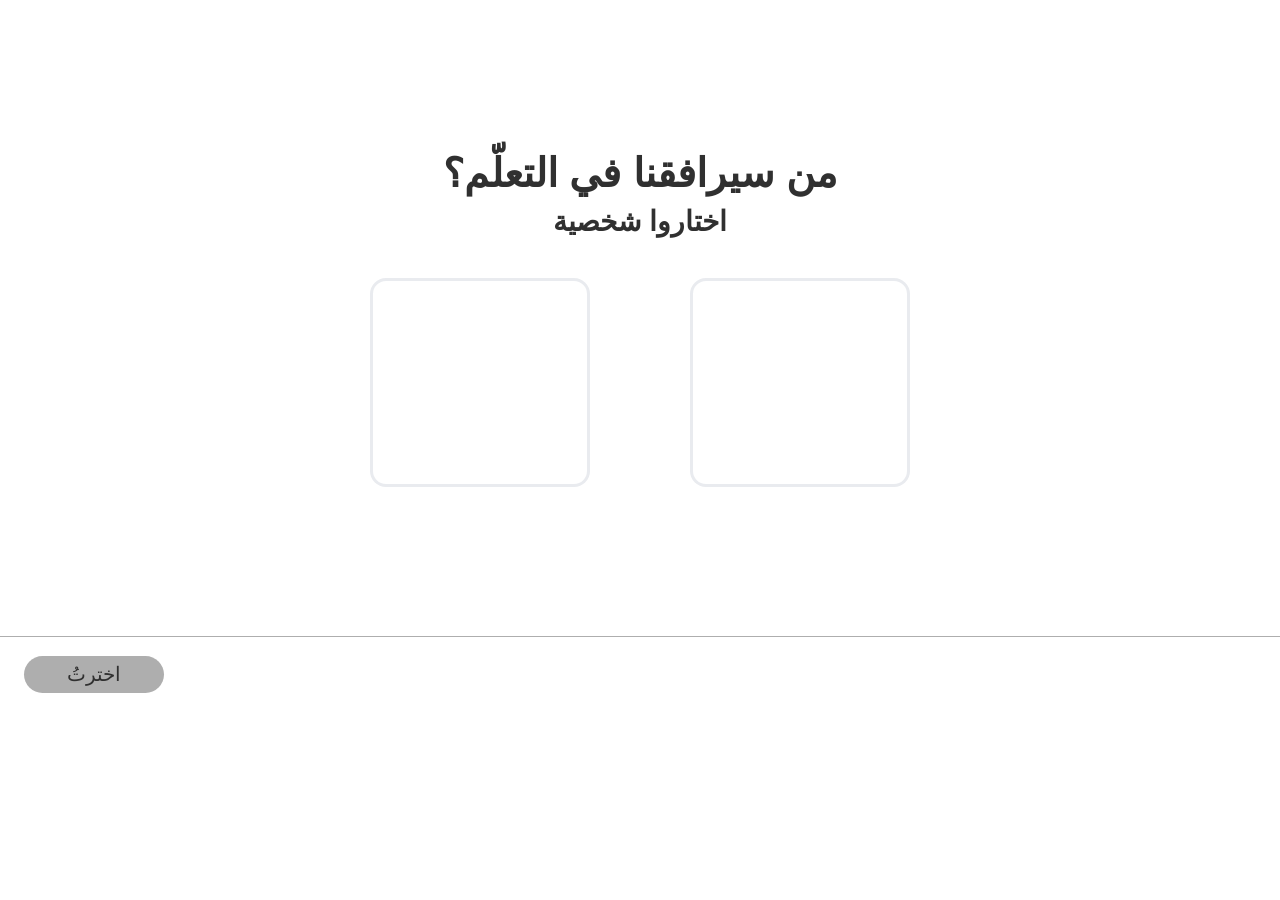
==== methodica-science-volume-solid-01-01/index.html @ d3bb72e3 "Flag button label: full Arabic text, single line Part 01 label said 'وجدتم مشكلة؟'; use 'هل وجدتم مش" ====
<!DOCTYPE html>
<html lang="ar" dir="rtl">
<head>
  <meta charset="UTF-8">
  <meta name="viewport" content="width=device-width, initial-scale=1.0">
  <title>وحدة تعليمية — قياس حجم جسم صلب</title>
  <!-- Local fonts only — no external CDN (720 rule). @font-face is in style.css. -->
  <link rel="stylesheet" href="../unit-css/style.css?v=20261020">
  <link rel="stylesheet" href="css/style.css?v=20261020">
</head>
<body data-subject-theme="science">

<!-- ═══════════════════════════════════════════════════════════
     ICON SPRITE — the path toggle's two tabs (18 instances of that control
     live in this file, so the path data is defined ONCE here and referenced
     with <use> rather than inlined 72 times).
     Two states per icon, the convention the mass-measure reference uses:
       -on   filled, `fill="currentColor"` so it takes the ACTIVE tab's blue
       -off  white outline, for the tab sitting on the blue container
     Kept out of flow with position:absolute rather than `display:none`, which
     some engines let propagate into the <use> shadow tree.
     ═══════════════════════════════════════════════════════════ -->
<svg aria-hidden="true" focusable="false" style="position:absolute;width:0;height:0;overflow:hidden">
  <defs>
    <!-- Erlenmeyer flask: neck, lip, flared body, liquid line across the lower third -->
    <symbol id="pt-icon-flask-on" viewBox="0 0 30 30">
      <path d="M12.6 4.4v6.8L6 23.5c-.8 1.5.3 3.4 2 3.4h14c1.7 0 2.8-1.9 2-3.4l-6.6-12.3V4.4z" fill="currentColor"/>
      <path d="M11 4.4h8" stroke="currentColor" stroke-width="2.2" stroke-linecap="round"/>
      <path d="M9.1 19.6h11.8" stroke="#fff" stroke-width="1.6" stroke-linecap="round"/>
    </symbol>
    <symbol id="pt-icon-flask-off" viewBox="0 0 30 30">
      <path d="M12.6 4.4v6.8L6 23.5c-.8 1.5.3 3.4 2 3.4h14c1.7 0 2.8-1.9 2-3.4l-6.6-12.3V4.4z" fill="none" stroke="#fff" stroke-width="1.6" stroke-linejoin="round"/>
      <path d="M11 4.4h8" stroke="#fff" stroke-width="2.2" stroke-linecap="round"/>
      <path d="M9.1 19.6h11.8" stroke="#fff" stroke-width="1.6" stroke-linecap="round"/>
    </symbol>
    <!-- Comic page: one wide panel above two below — a panel LAYOUT, so it does not
         read as a plain window or a 2x2 app grid -->
    <symbol id="pt-icon-comic-on" viewBox="0 0 30 30">
      <rect x="4.5" y="4" width="21" height="22" rx="2.6" fill="currentColor"/>
      <path d="M4.5 13.2h21M15 13.2V26" stroke="#fff" stroke-width="1.6"/>
    </symbol>
    <symbol id="pt-icon-comic-off" viewBox="0 0 30 30">
      <rect x="4.5" y="4" width="21" height="22" rx="2.6" fill="none" stroke="#fff" stroke-width="1.6"/>
      <path d="M4.5 13.2h21M15 13.2V26" stroke="#fff" stroke-width="1.6"/>
    </symbol>
    <!-- Question mark for the tip button on s18/s21 — the deck's own icon (slides 175-176). -->
    <symbol id="tip-icon-question" viewBox="0 0 96 96">
      <path d="M73.335 29.612C71.698 15.6242 59.0316 5.6119 45.0438 7.24889 32.2279 8.74875 22.552 19.5857 22.508 32.489L34.508 32.489C34.5077 25.0359 40.5494 18.9937 48.0024 18.9934 55.4555 18.9931 61.4977 25.0348 61.498 32.4879 61.4982 37.1349 59.1075 41.4551 55.17 43.923 47.0441 48.8948 42.0635 57.712 42 67.238L54 67.238C54.0765 61.841 56.9344 56.866 61.558 54.081 69.8821 48.8856 74.4673 39.3588 73.335 29.612Z" fill="currentColor"/>
      <path d="M53.379 76.474 53.379 76.474C50.5194 73.6085 45.8784 73.6036 43.0128 76.4632 43.0092 76.4668 43.0056 76.4704 43.002 76.474 42.3314 77.1471 41.7975 77.9438 41.43 78.82 41.0474 79.7251 40.8525 80.6984 40.857 81.681 40.8515 82.6597 41.0472 83.6291 41.432 84.529 42.1798 86.2881 43.5849 87.6857 45.348 88.424 46.2529 88.8065 47.2256 89.0024 48.208 89 49.1866 89.0048 50.1559 88.8092 51.056 88.425 52.8066 87.6774 54.2009 86.2828 54.948 84.532 55.3326 83.632 55.5286 82.6627 55.524 81.684 55.5277 80.7014 55.3324 79.7282 54.95 78.823 54.5828 77.946 54.0493 77.1483 53.379 76.474Z" fill="currentColor"/>
    </symbol>
  </defs>
</svg>
<!-- ═══ Boot cover (ADDING-REPORTING-AND-RESUME.md §8.11) ═══
     Hides screen 0 while a saved position is read and painted, so the learner never sees the
     first screen flash before the restored one. A SIBLING of #app (scaleApp transforms #app).
     unit-js/50-loader.js removes it on every exit path (dropBootCover); this inline net removes it
     after 800 ms regardless — or, while a restore is in flight (window.__resumeInFlight), waits for
     it up to a hard 6 s. -->
<div id="boot-cover" style="position:fixed;inset:0;z-index:9999;background:#fff"></div>
<script>
(function () {
  var t0 = Date.now();
  function tick() {
    var c = document.getElementById('boot-cover');
    if (!c || !c.parentNode) return;
    if (window.__resumeInFlight && Date.now() - t0 < 6000) { setTimeout(tick, 100); return; }
    c.parentNode.removeChild(c);
  }
  setTimeout(tick, 800);
})();
</script>

<div id="app">

  <!-- ═══════════════════════════════════════════════════════════
       GLOBAL — Report / Issue button (Figma "issue button").
       Appears on EVERY screen; lives OUTSIDE all .screen divs.
       ═══════════════════════════════════════════════════════════ -->
  <button class="flag-btn" id="flag-btn" type="button" aria-label="هل وجدتم مشكلة؟"><span class="flag-btn-icon"></span> <span class="flag-btn-label">هل وجدتم مشكلة؟</span></button>


  <!-- ═══════════════════════════════════════════════════════════
       S0 — Screen 03 · TwoOptionSelection · "מי תלווה אותנו בלמידה?"
       Companion-character choice. Two producer-named characters:
       orange (holds an empty graduated cylinder / משורה) and
       turquoise (holds a water jug / קנקן). Each card is a muted mp4
       held on its first frame; it animates only while the pointer is
       over that card (wireS0HoverVideos in js/main.js). The choice made here drives every mascot in the unit
       via CHARACTER_SLOTS / characterAsset() in js/main.js — every pose
       currently resolves back to these two files until the real
       per-pose art lands (add the key to CHARACTER_ASSETS then).
       First screen: NO back button. Selection enables בחרתי.
       ═══════════════════════════════════════════════════════════ -->
  <section class="screen active" data-screen="0" id="s0">
    <div class="select-content">
      <div class="select-head">
        <h1 class="select-title">من سيرافقنا في التعلّم؟</h1>
        <p class="select-subtitle">اختاروا شخصية</p>
      </div>

      <div class="option-cards" role="radiogroup" aria-label="اختاروا شخصية">
        <div class="option-card" role="radio" aria-checked="false" tabindex="0"
             data-value="orange" aria-label="شخصية برتقالية تحمل أسطوانة مدرجة فارغة" onclick="selectOption(this)">
          <div class="option-card-img">
            <video src="assets/img/character-orange-select.mp4?v=1" muted loop playsinline preload="auto"
                   aria-hidden="true"></video>
          </div>
        </div>

        <div class="option-card" role="radio" aria-checked="false" tabindex="0"
             data-value="turquoise" aria-label="شخصية فيروزية تحمل إبريق ماء" onclick="selectOption(this)">
          <div class="option-card-img">
            <video src="assets/img/character-turquoise-select.mp4?v=1" muted loop playsinline preload="auto"
                   aria-hidden="true"></video>
          </div>
        </div>
      </div>
    </div>

    <button class="btn-continue" id="s0-continue" disabled onclick="advanceFromS0()">اخترتُ</button>
  </section>


  <!-- ═══════════════════════════════════════════════════════════
       S1 — Screen 04 · hookOpenQuestion (intro) · "רוני מצאה אוצר?"
       Scenario image + narration + a companion speech-bubble question.
       ═══════════════════════════════════════════════════════════ -->
  <!-- say-inline: keeps the narration column at its full 1120px (opts out of the
       .has-companion 920px narrowing). The mascot group itself now stands on the bottom bar's
       line rather than inside the column — see `#s1 > .companion-say` in css/style.css. -->
  <section class="screen say-inline" data-screen="1" id="s1">
    <div class="hook-content">
      <h1 class="hook-title">ملك وجدت كنزًا؟</h1>
      <div class="hook-stage">
        <div class="hook-img-frame">
          <video id="s1-video" class="hook-video" data-xapi-report="01" src="assets/video/s1-roni-hook.mp4"
                 poster="assets/img/s1-roni-hook.jpg" autoplay muted playsinline controls preload="metadata"
                 aria-label="فيديو: ملك  تجد قلادة ذهبية على شاطئ البحر"></video>
        </div>
        <div class="hook-narration">
          <p>ملك حصلت على جهاز كشف معادن جديد وهي تحاول العثور على أشياء ثمينة على شاطئ البحر.</p>
          <p>وجدت قلادة على شكل نجمة، وتريد أن تعرف من أيّ معدن صُنعت.<br/>ولذلك، عليها أن تقيس، من بين أمور أخرى، <strong>حجم</strong> القلادة.</p>
        </div>
      </div>
    </div>
    <div class="companion-say companion-say--right">
      <p class="companion-bubble" style="--bubble-w: 300px;">كيف يمكن لملك  أن تعرف<br/>ما حجم القلادة؟</p>
      <video class="companion" src="assets/img/character-orange-examine.mp4?v=2" aria-hidden="true"
           data-pose="examine" draggable="false" autoplay loop muted playsinline></video>
    </div>
    <div class="nav-bar">
      <button class="btn-continue" id="s1-continue" onclick="advanceScreen()">تابِع</button>
      <button class="btn-back" onclick="goBack()">رجوع</button>
    </div>
  </section>


  <!-- ═══════════════════════════════════════════════════════════
       S2 — Screen 05 · hookOpenQuestion (free text + hint) · slide 5
       Free-text field; "תנו לי רמז!" becomes active once the learner
       types something, then reveals the explanation (S3). No scoring.
       ═══════════════════════════════════════════════════════════ -->
  <section class="screen" data-screen="2" id="s2">
    <div class="hook-content">
      <div class="hook-stage">
        <div class="hook-img-frame">
          <img src="assets/img/s2-roni-think.jpg" alt="ملك تمسك القلادة بيد واحدة وأسطوانة مدرجة فيها ماء باليد الأخرى">
        </div>
        <div class="hook-narration">
          <p class="hook-open-prompt">فكّروا في فكرة أو فكرتين - كيف يمكن لملك قياس <span style="white-space: nowrap;">حجم القلادة؟</span></p>
          <label class="hook-open-label" for="s2-open-text">للحصول على تلميح - اكتبوا أفكاركم هنا:</label>
          <textarea id="s2-open-text" class="hook-open-textarea" rows="4"
                    placeholder="اكتبوا أفكاركم هنا..." oninput="hookOpenInput()"></textarea>
          <button class="btn-hint-primary" id="s2-hint-btn" disabled onclick="hookOpenReveal()">أعطني تلميحًا!</button>
        </div>
      </div>
    </div>
    <div class="nav-bar">
      <button class="btn-back" onclick="goBack()">رجوع</button>
    </div>
  </section>


  <!-- ═══════════════════════════════════════════════════════════
       S3 — Screen 06 · hookOpenQuestion (reveal) · slide 6
       Displacement-principle explanation via a companion bubble.
       ═══════════════════════════════════════════════════════════ -->
  <section class="screen say-inline" data-screen="3" id="s3">
    <div class="hook-content">
      <div class="hook-stage">
        <div class="hook-img-frame">
          <img src="assets/img/s3-roni-displacement.jpg" alt="ملك تمسك القلادة وأسطوانة مدرجة بها ماء">
        </div>
        <div class="hook-narration">
          <div class="companion-say companion-say--inline companion-say--right">
            <div class="companion-bubble" style="--bubble-w: 340px;">
              <p>إذا أدخلنا القلادة في وعاء يحتوي على ماء، فسيرتفع مستوى الماء.</p>
              <p>الفرق بين منسوب الماء الجديد ومنسوب الماء الأصلي <strong style="white-space: nowrap; ">هو حجم القلادة!</strong></p>
            </div>
            <video class="companion" src="assets/img/character-orange-cylinder-pendant.mp4?v=2" aria-hidden="true"
                 data-pose="cylinder-pendant" draggable="false" autoplay loop muted playsinline style="--cw: 240px;"></video>
          </div>
        </div>
      </div>
    </div>
    <div class="nav-bar">
      <button class="btn-continue" id="s3-continue" onclick="advanceScreen()">تابِع</button>
      <button class="btn-back" onclick="goBack()">رجوع</button>
    </div>
  </section>


  <!-- ═══════════════════════════════════════════════════════════
       S4 — Screen 07–08 · SingleChoiceQuestionImage (mark-for-feedback)
       "למה חשוב למדוד נפח של חפץ מוצק?" — tap each image to reveal its
       feedback. Suitcase + planter are volume-related (correct, green
       check); apple is a mass distractor. Motivational — no hard gate.
       ═══════════════════════════════════════════════════════════ -->
  <section class="screen" data-screen="4" id="s4">
    <div class="imgq-content">
      <div class="imgq-head">
        <h1 class="imgq-title">لماذا من المهم قياس حجم جسم صلب؟</h1>
        <p class="imgq-subtitle">حددوا الصور المناسبة</p>
      </div>
      <div class="imgq-cards">
        <!-- RTL: first in DOM renders rightmost -->
        <button class="imgq-card" type="button" data-value="suitcase" onclick="imgqToggle(this)">
          <div class="imgq-card-img">
            <img src="assets/img/s4-opt-suitcase.jpg" alt="حقيبة سفر مفتوحة مع أغراض">
            <span class="imgq-check" aria-hidden="true"></span>
          </div>
          <span class="imgq-card-caption">لمعرفة ما إذا كان الصندوق سيتسع في الحقيبة</span>
          <p class="imgq-card-feedback">صحيح! سعة الحقيبة تُقاس بالحجم، إذا عرفنا حجم الصندوق يمكننا معرفة ما إذا كان سيدخل في الحقيبة!</p>
        </button>
        <button class="imgq-card" type="button" data-value="planter" onclick="imgqToggle(this)">
          <div class="imgq-card-img">
            <img src="assets/img/s4-opt-planter.jpg" alt="حوض زراعة يحتوي على تربة ونبتة">
            <span class="imgq-check" aria-hidden="true"></span>
          </div>
          <span class="imgq-card-caption">لمعرفة كمية التراب التي يجب ملؤها في حوض الزراعة</span>
          <p class="imgq-card-feedback">صحيح! حوض الزراعة يمكنه أن يتّسع لحجم معيّن من التراب، إذا عرفنا ما هو يمكننا ملء حوض الزراعة بكمية دقيقة من التراب!</p>
        </button>
        <button class="imgq-card" type="button" data-value="apple" onclick="imgqToggle(this)">
          <div class="imgq-card-img">
            <img src="assets/img/s4-opt-apple.jpg" alt="تفاحة على ميزان مطبخ رقمي يعرض الغرامات">
            <span class="imgq-check" aria-hidden="true"></span>
          </div>
          <span class="imgq-card-caption">لمعرفة كتلة التفاحة</span>
          <p class="imgq-card-feedback imgq-card-feedback--wrong">كتلة التفاحة لا علاقة لها بالحجم، تعلمنا عنها في دروس سابقة.</p>
        </button>
      </div>
    </div>
    <div class="nav-bar">
      <button class="btn-continue" id="s4-continue" onclick="advanceScreen()">تابِع</button>
      <button class="btn-back" onclick="goBack()">رجوع</button>
    </div>
  </section>


  <!-- ═══════════════════════════════════════════════════════════
       S5 — Screen 09 · Archimedes story (King Hiron & the crown)
       Narrative screen (reuses the hook layout).
       ═══════════════════════════════════════════════════════════ -->
  <section class="screen" data-screen="5" id="s5">
    <!-- 2026-10-08: the mascot was removed from this screen per review; his "did you know"
         line is now the screen's bold title. With no .companion the screen no longer gets
         .has-companion, so the column takes the full 1120px width (like S1). -->
    <div class="hook-content">
      <div class="hook-stage">
        <div class="hook-img-frame">
          <button class="img-zoom-btn" type="button" aria-label="تكبير الصورة"
                  data-zoom-src="assets/img/s5-archimedes-crown.jpg" data-zoom-alt="الملك هيرون وأرخميدس يفحصان تاجًا ذهبيًا مزخرفًا، وعلى الطاولة أسطوانة مدرجة مملوءة بالماء ومكعبات معدنية">
            <svg class="img-zoom-btn__icon" width="20" height="20" viewBox="0 0 20 20" fill="none" xmlns="http://www.w3.org/2000/svg" aria-hidden="true"><circle cx="8.5" cy="8.5" r="6" stroke="currentColor" stroke-width="2"/><path d="M13.2 13.2L18 18" stroke="currentColor" stroke-width="2" stroke-linecap="round"/></svg>
          </button>
          <img src="assets/img/s5-archimedes-crown.jpg" alt="الملك هيرون وأرخميدس يفحصان تاجًا ذهبيًا مزخرفًا">
        </div>
        <!-- QA 2026-10-08: the title lives IN the narration column here (not above the stage), so
             title + text are one block that .hook-stage's align-items:center centres on the image. -->
        <div class="hook-narration">
          <h1 class="hook-title">هل تعلمون أن طريقة قياس الحجم تم اختراعها<br/>قبل آلاف السنين في اليونان القديمة؟</h1>
          <p>الملك هيرون الثاني حصل على تاج جديد،<br/>لكنه اشتبه في أن التاج ليس مصنوعًا من ذهب خالص.<br/>فطلب من أرخميدس أن يتحقق من ذلك دون إلحاق أي ضرر بالتاج.</p>
          <p>أدرك أرخميدس أنه يجب عليه أولاً قياس حجم التاج،<br/>لكن شكله المعقّد والمزخرف صعّب عليه<br/>إيجاد طريقة للقيام بذلك.</p>
        </div>
      </div>
    </div>
    <div class="nav-bar">
      <button class="btn-continue" id="s5-continue" onclick="advanceScreen()">تابِع</button>
      <button class="btn-back" onclick="goBack()">رجوع</button>
    </div>
  </section>


  <!-- ═══════════════════════════════════════════════════════════
       S6 — Screen 10 · Archimedes story (the bath & "Eureka!")
       Birth of the water-displacement method.
       ═══════════════════════════════════════════════════════════ -->
  <section class="screen" data-screen="6" id="s6">
    <!-- His remark leaves .hook-narration and joins him in a .companion-say group, same
         pattern as S5/S19/S23/S10/S12/S16 — absolute (not --inline).
         QA 2026-10-11: the pair moved to the LEFT (--left: sprite first, bubble to his right
         with its beak pointing left at him) and stands on the bottom bar's line — `bottom: 74px`
         is the bar's height. `left` matches the 1120px .hook-content's left edge (the image's
         left edge). The bubble hangs from the group's top (the default) so its beak meets him
         near head height and its bottom edge stays clear of the bar's line. -->
    <div class="companion-say companion-say--left" style="left: calc(50% - 560px); bottom: 74px;">
      <video class="companion" src="assets/img/character-orange-think.mp4?v=4" aria-hidden="true"
             data-pose="think" draggable="false" style="--cw: 178px;"
             autoplay loop muted playsinline></video>
      <p class="companion-bubble" style="--bubble-w: 500px;">أرخميدس لم يكن عبقريًا استثنائيًا يعرف الإجابات عن كل شيء، بل كان شخصًا رأى الأشياء بطريقة مختلفة عن الآخرين، كما في مثال مستوى الماء المرتفع في حوض الاستحمام.</p>
    </div>
    <div class="hook-content">
      <div class="hook-stage">
        <div class="hook-img-frame">
          <button class="img-zoom-btn" type="button" aria-label="تكبير الصورة"
                  data-zoom-src="assets/img/s6-archimedes-bath.jpg?v=2" data-zoom-alt="أرخميدس في حوض الاستحمام يمسك تاجاً، والماء يفيض من الحوض">
            <svg class="img-zoom-btn__icon" width="20" height="20" viewBox="0 0 20 20" fill="none" xmlns="http://www.w3.org/2000/svg" aria-hidden="true"><circle cx="8.5" cy="8.5" r="6" stroke="currentColor" stroke-width="2"/><path d="M13.2 13.2L18 18" stroke="currentColor" stroke-width="2" stroke-linecap="round"/></svg>
          </button>
          <img src="assets/img/s6-archimedes-bath.jpg?v=2" alt="أرخميدس في حوض الاستحمام يمسك تاجًا، والماء يفيض من الحوض إلى الخارج">
          <div class="hook-eureka">يوريكا!<br/>وجدتها!</div>
        </div>
        <div class="hook-narration">
          <p>في أحد الأيام، أثناء استحمامه في حوض الاستحمام، لاحظ أرخميدس أن مستوى الماء يرتفع عندما يدخل إلى الماء.</p>
          <p>فهم أنه يمكن <strong>قياس حجم جسم من خلال كمية الماء التي يزيحها من الوعاء الذي يوجد فيه</strong>، وصرخ بحماس: "يوريكا!" "وجدتها!".</p>
          <p>هكذا وُلدت طريقة إزاحة الماء، التي تُستخدم لقياس حجم الأجسام ذات الأشكال المعقّدة حتى يومنا هذا.</p>
        </div>
      </div>
    </div>
    <div class="nav-bar">
      <button class="btn-continue" id="s6-continue" onclick="advanceScreen()">تابِع</button>
      <button class="btn-back" onclick="goBack()">رجوع</button>
    </div>
  </section>


  <!-- ═══════════════════════════════════════════════════════════
       S7 — Screen 11 · TwoOptionSelection · learning-path choice
       "איך נמדוד נפח של מוצק?" — read the comic or do the experiments.
       Both paths teach the same content and merge afterward. The two
       character figures are unproduced GIFs (placeholder slots).
       ═══════════════════════════════════════════════════════════ -->
  <section class="screen" data-screen="7" id="s7">
    <div class="select-content">
      <div class="select-head">
        <h1 class="select-title">كيف نقيس حجم جسم صلب؟</h1>
        <p class="select-subtitle">اختاروا كيف تتعلمون في الدقائق الخمس القادمة:</p>
      </div>
      <div class="option-cards" role="radiogroup" aria-label="اختاروا مسار تعلّم">
        <!-- RTL: comic first in DOM = rightmost (matches storyboard: right gif = comic) -->
        <div class="option-card path-card" role="radio" aria-checked="false" tabindex="0"
             data-value="comic" aria-label="قراءة قصة مصوّرة" onclick="selectPathOption(this)">
          <!-- Storyboard slide 11 draws one orange and one turquoise mascot here,
               but only because it reuses the slide-3 renders. By this point the
               character is already chosen, so BOTH cards show the SELECTED one —
               they differ by pose. src is filled by renderPathCharacters(). -->
          <div class="option-card-img">
            <video id="s7-img-comic" aria-hidden="true" autoplay loop muted playsinline></video>
          </div>
          <span class="path-card-label">قراءة قصة مصوّرة</span>
        </div>
        <div class="option-card path-card" role="radio" aria-checked="false" tabindex="0"
             data-value="experiments" aria-label="إجراء تجارب" onclick="selectPathOption(this)">
          <div class="option-card-img">
            <video id="s7-img-experiments" aria-hidden="true" autoplay loop muted playsinline></video>
          </div>
          <span class="path-card-label">إجراء تجارب</span>
        </div>
      </div>
    </div>
    <div class="nav-bar">
      <button class="btn-continue" id="s7-continue" disabled onclick="advanceFromPathChoice()">اخترتُ</button>
      <button class="btn-back" onclick="goBack()">رجوع</button>
    </div>
  </section>


  <!-- ═══════════════════════════════════════════════════════════
       COMIC PATH — storyboard slides 12–18, one screen per slide:
         S8 = 12 · S10 = 13 (guess) · S9 = 14 · S11 = 15 (slider)
         S12 = 16 (guess) · S13 = 17 (slider) · S14 = 18 (slider)
       S9 (the cube) comes before the S10 guess-Q — QA 2026-10-08. After S14
       the comic path continues into the shared ending (S22–S26), like the
       experiments path. The order is wired in COMIC_SCREENS (main.js).

       Panel art is a photo asset; ALL dialogue is live HTML overlaid on
       it and fades in ~800ms after the panel appears. Panels, bubbles and
       dots are rendered by comicBuild() from COMIC_DATA.
       ═══════════════════════════════════════════════════════════ -->

  <!-- ═══ S8 — Storyboard slide 12 · single composite frame (no slider):
       (right) Archimedes addresses the learners, (left) he measures the box.
       Delivered as one 2:1 file, hence --ratio:2 and a hidden panel nav.
       Flow: S7 path choice → S8 → S9. ═══ -->
  <section class="screen" data-screen="8" id="s8">
    <div class="comic">
      <div class="path-toggle" role="tablist" aria-label="اختيار مسار التعلّم">
      <!-- Position-locked, and DOM order is the anchor: the container is `direction: rtl`,
           so the FIRST child renders on the physical RIGHT. experiments right, comic left. -->
        <button class="path-toggle-opt" data-path="experiments" role="tab" aria-selected="false" onclick="switchLearningPath('experiments')">
        <svg class="pt-icon pt-icon-on" aria-hidden="true"><use href="#pt-icon-flask-on"/></svg>
        <svg class="pt-icon pt-icon-off" aria-hidden="true"><use href="#pt-icon-flask-off"/></svg>
          <span>إجراء تجارب</span></button>
        <button class="path-toggle-opt is-active" data-path="comic" role="tab" aria-selected="true" onclick="switchLearningPath('comic')">
        <svg class="pt-icon pt-icon-on" aria-hidden="true"><use href="#pt-icon-comic-on"/></svg>
        <svg class="pt-icon pt-icon-off" aria-hidden="true"><use href="#pt-icon-comic-off"/></svg>
          <span>قراءة قصة مصوّرة</span></button>
      </div>

      <div class="comic-row">
        <div class="comic-frame">
          <div class="comic-viewport" id="s8-viewport" role="group" aria-roledescription="لوحة  قصص مصوّرة" aria-label="لوحات القصة">
            <div class="comic-track" id="s8-track"><!-- built by comicBuild('s8') --></div>
          </div>
          <!-- Unclipped twin of the viewport: the speech bubbles are built in HERE,
               so one may hang outside the panel art. Paged in lockstep by comicSliderGo(). -->
          <div class="comic-bleed">
            <div class="comic-track" id="s8-bleed-track"><!-- built by comicBuild('s8') --></div>
          </div>
        </div>
      </div>

      <div class="comic-nav" id="s8-nav">
        <div class="comic-dots" id="s8-dots" role="tablist" aria-label="الانتقال بين اللوحات"></div>
      </div>
    </div>
    <!-- Carousel arrows (Figma 720-UI-Templates "Carousel"): they page the WHOLE comic — panels
         first, then across to the next/previous comic screen. RTL: prev on the right, next on the left. -->
    <button class="comic-side-arrow comic-side-arrow--prev" id="s8-prev" type="button" onclick="comicArrowPrev('s8')" aria-label="السابق"><svg class="comic-side-arrow__icon" width="22" height="40" viewBox="0 0 22 40" aria-hidden="true"><path d="M20.2632 0C21.0298 0.0469 21.7407 0.5935 21.9325 1.3359C22.1186 1.9745 21.9068 2.6931 21.4209 3.1457C15.7569 8.7663 10.0854 14.3795 4.4214 20C10.0854 25.6206 15.7577 31.2338 21.4218 36.8536C21.9491 37.3457 22.1484 38.1499 21.8819 38.8215C21.6394 39.4881 20.9725 39.9523 20.264 39.9992H20.0888C19.5955 39.968 19.1312 39.7408 18.7916 39.3869C12.709 33.3581 6.6222 27.3309 0.5429 21.2988C-0.1796 20.6223 -0.1821 19.3778 0.5429 18.7029C6.623 12.6692 12.709 6.6429 18.7907 0.6132C19.1304 0.2585 19.5955 0.0313 20.0905 0H20.2632Z" fill="currentColor"/></svg></button>
    <button class="comic-side-arrow comic-side-arrow--next" id="s8-next" type="button" onclick="comicArrowNext('s8')" aria-label="التالي"><svg class="comic-side-arrow__icon" width="22" height="40" viewBox="0 0 22 40" aria-hidden="true"><path d="M20.2632 0C21.0298 0.0469 21.7407 0.5935 21.9325 1.3359C22.1186 1.9745 21.9068 2.6931 21.4209 3.1457C15.7569 8.7663 10.0854 14.3795 4.4214 20C10.0854 25.6206 15.7577 31.2338 21.4218 36.8536C21.9491 37.3457 22.1484 38.1499 21.8819 38.8215C21.6394 39.4881 20.9725 39.9523 20.264 39.9992H20.0888C19.5955 39.968 19.1312 39.7408 18.7916 39.3869C12.709 33.3581 6.6222 27.3309 0.5429 21.2988C-0.1796 20.6223 -0.1821 19.3778 0.5429 18.7029C6.623 12.6692 12.709 6.6429 18.7907 0.6132C19.1304 0.2585 19.5955 0.0313 20.0905 0H20.2632Z" fill="currentColor"/></svg></button>
    <div class="nav-bar">
      <button class="btn-continue" id="s8-continue" disabled onclick="advanceScreen()">تابِع</button>
      <button class="btn-back" onclick="goBack()">رجوع</button>
    </div>
  </section>


  <!-- ═══ S9 — Storyboard slide 14 · single composite frame (no slider):
       (right) he measures the box and works out its volume, (left) key, acorn
       and marble. Flow: S8 → S9 → S10 (moved before the guess-Q, QA 2026-10-08). ═══ -->
  <section class="screen" data-screen="9" id="s9">
    <div class="comic">
      <div class="path-toggle" role="tablist" aria-label="اختيار مسار التعلّم">
      <!-- Position-locked, and DOM order is the anchor: the container is `direction: rtl`,
           so the FIRST child renders on the physical RIGHT. experiments right, comic left. -->
        <button class="path-toggle-opt" data-path="experiments" role="tab" aria-selected="false" onclick="switchLearningPath('experiments')">
        <svg class="pt-icon pt-icon-on" aria-hidden="true"><use href="#pt-icon-flask-on"/></svg>
        <svg class="pt-icon pt-icon-off" aria-hidden="true"><use href="#pt-icon-flask-off"/></svg>
          <span>إجراء تجارب</span></button>
        <button class="path-toggle-opt is-active" data-path="comic" role="tab" aria-selected="true" onclick="switchLearningPath('comic')">
        <svg class="pt-icon pt-icon-on" aria-hidden="true"><use href="#pt-icon-comic-on"/></svg>
        <svg class="pt-icon pt-icon-off" aria-hidden="true"><use href="#pt-icon-comic-off"/></svg>
          <span>قراءة قصة مصوّرة</span></button>
      </div>
      <div class="comic-row">
        <div class="comic-frame">
          <div class="comic-viewport" id="s9-viewport" role="group" aria-roledescription="قصص مصوّرة" aria-label="لوحات القصة">
            <div class="comic-track" id="s9-track"><!-- built by comicBuild('s9') --></div>
          </div>
          <div class="comic-bleed">
            <div class="comic-track" id="s9-bleed-track"><!-- built by comicBuild('s9') --></div>
          </div>
        </div>
      </div>
      <div class="comic-nav" id="s9-nav">
        <div class="comic-dots" id="s9-dots" role="tablist" aria-label="الانتقال بين اللوحات"></div>
      </div>
    </div>
    <!-- Carousel arrows (Figma 720-UI-Templates "Carousel"): they page the WHOLE comic — panels
         first, then across to the next/previous comic screen. RTL: prev on the right, next on the left. -->
    <button class="comic-side-arrow comic-side-arrow--prev" id="s9-prev" type="button" onclick="comicArrowPrev('s9')" aria-label="السابق"><svg class="comic-side-arrow__icon" width="22" height="40" viewBox="0 0 22 40" aria-hidden="true"><path d="M20.2632 0C21.0298 0.0469 21.7407 0.5935 21.9325 1.3359C22.1186 1.9745 21.9068 2.6931 21.4209 3.1457C15.7569 8.7663 10.0854 14.3795 4.4214 20C10.0854 25.6206 15.7577 31.2338 21.4218 36.8536C21.9491 37.3457 22.1484 38.1499 21.8819 38.8215C21.6394 39.4881 20.9725 39.9523 20.264 39.9992H20.0888C19.5955 39.968 19.1312 39.7408 18.7916 39.3869C12.709 33.3581 6.6222 27.3309 0.5429 21.2988C-0.1796 20.6223 -0.1821 19.3778 0.5429 18.7029C6.623 12.6692 12.709 6.6429 18.7907 0.6132C19.1304 0.2585 19.5955 0.0313 20.0905 0H20.2632Z" fill="currentColor"/></svg></button>
    <button class="comic-side-arrow comic-side-arrow--next" id="s9-next" type="button" onclick="comicArrowNext('s9')" aria-label="التالي"><svg class="comic-side-arrow__icon" width="22" height="40" viewBox="0 0 22 40" aria-hidden="true"><path d="M20.2632 0C21.0298 0.0469 21.7407 0.5935 21.9325 1.3359C22.1186 1.9745 21.9068 2.6931 21.4209 3.1457C15.7569 8.7663 10.0854 14.3795 4.4214 20C10.0854 25.6206 15.7577 31.2338 21.4218 36.8536C21.9491 37.3457 22.1484 38.1499 21.8819 38.8215C21.6394 39.4881 20.9725 39.9523 20.264 39.9992H20.0888C19.5955 39.968 19.1312 39.7408 18.7916 39.3869C12.709 33.3581 6.6222 27.3309 0.5429 21.2988C-0.1796 20.6223 -0.1821 19.3778 0.5429 18.7029C6.623 12.6692 12.709 6.6429 18.7907 0.6132C19.1304 0.2585 19.5955 0.0313 20.0905 0H20.2632Z" fill="currentColor"/></svg></button>
    <div class="nav-bar">
      <button class="btn-continue" id="s9-continue" disabled onclick="advanceScreen()">تابِع</button>
      <button class="btn-back" onclick="goBack()">رجوع</button>
    </div>
  </section>


  <!-- ═══ S10 — Storyboard slide 13 · Guess-question inside the comic.
       Per the storyboard there is NO correct/incorrect feedback — picking any
       option is simply what lets the comic continue. Flow: S9 → S10 → S11. ═══ -->
  <section class="screen" data-screen="10" id="s10">
    <div class="exp exp--question">
      <div class="path-toggle" role="tablist" aria-label="اختيار مسار التعلّم">
      <!-- Position-locked, and DOM order is the anchor: the container is `direction: rtl`,
           so the FIRST child renders on the physical RIGHT. experiments right, comic left. -->
        <button class="path-toggle-opt" data-path="experiments" role="tab" aria-selected="false" onclick="switchLearningPath('experiments')">
        <svg class="pt-icon pt-icon-on" aria-hidden="true"><use href="#pt-icon-flask-on"/></svg>
        <svg class="pt-icon pt-icon-off" aria-hidden="true"><use href="#pt-icon-flask-off"/></svg>
          <span>إجراء تجارب</span></button>
        <button class="path-toggle-opt is-active" data-path="comic" role="tab" aria-selected="true" onclick="switchLearningPath('comic')">
        <svg class="pt-icon pt-icon-on" aria-hidden="true"><use href="#pt-icon-comic-on"/></svg>
        <svg class="pt-icon pt-icon-off" aria-hidden="true"><use href="#pt-icon-comic-off"/></svg>
          <span>قراءة قصة مصوّرة</span></button>
      </div>
      <!-- Title at the top (back to the 100px question inset, QA 2026-10-08); under it a row:
           stem + options on the right, the crown on their physical left, as tall as stem + options.
           The stem breaks before "צורות שונות" on purpose (QA 2026-10-08). -->
      <div class="s10-qblock">
      <div class="exp-head exp-head--question">
        <h1 class="exp-title">قياس حجم جسم غير هندسي</h1>
      </div>
      <div class="s10-row">
      <div class="s10-main">
      <p class="exp-instruction">خمّنوا: كيف نقيس حجم أجسام غير هندسية ذات<br/>أشكال مختلفة (مثلاً، تاج)؟</p>
      <div class="scq-answers guess-options" id="s10-guess" role="radiogroup" aria-label="خمّنوا: كيف نقيس حجم أجسام غير هندسية ذات أشكال مختلفة (مثلاً، تاج)؟">
        <button class="scq-opt guess-opt" type="button" role="radio" aria-checked="false" data-id="a" onclick="guessPick('s10', this)"><span class="scq-opt-text">نقوم بوزنها</span><span aria-hidden="true" class="scq-radio"></span></button>
        <button class="scq-opt guess-opt" type="button" role="radio" aria-checked="false" data-id="b" onclick="guessPick('s10', this)"><span class="scq-opt-text">نقطّعها إلى أجزاء ونقيسها بالمسطرة</span><span aria-hidden="true" class="scq-radio"></span></button>
        <button class="scq-opt guess-opt" type="button" role="radio" aria-checked="false" data-id="c" onclick="guessPick('s10', this)"><span class="scq-opt-text">نضعها في الماء</span><span aria-hidden="true" class="scq-radio"></span></button>
        <button class="scq-opt guess-opt" type="button" role="radio" aria-checked="false" data-id="d" onclick="guessPick('s10', this)"><span class="scq-opt-text">نقدّرها بالعين</span><span aria-hidden="true" class="scq-radio"></span></button>
      </div>
      </div>
      <div class="scq-figure s10-crown">
        <img src="assets/img/s10-crown.webp?v=2" alt="تاج ذهبي مزيّن بأحجار كريمة">
      </div>
      </div>
      </div>
    </div>
    <!-- Companion line → one .companion-say group, bottom-left above the nav bar (120px clears the
         carousel arrow). QA 2026-10-08: the bubble sits on his physical RIGHT and the beak points
         left at him (--left: sprite first, then bubble). -->
    <div class="companion-say companion-say--left" style="left: 120px; bottom: 88px;">
      <video class="companion" src="assets/img/character-orange-ask.mp4?v=4" aria-hidden="true"
           data-pose="ask" draggable="false" autoplay loop muted playsinline style="--cw: 179px;"></video>
      <p class="companion-bubble hidden" id="s10-guess-bubble" style="--bubble-w: 240px;">سنتعلم لاحقًا كيف نقوم بذلك بالضبط !</p>
    </div>
    <!-- Carousel arrows (Figma 720-UI-Templates "Carousel"): they page the WHOLE comic — panels
         first, then across to the next/previous comic screen. RTL: prev on the right, next on the left. -->
    <button class="comic-side-arrow comic-side-arrow--prev" id="s10-prev" type="button" onclick="comicArrowPrev('s10')" aria-label="السابق"><svg class="comic-side-arrow__icon" width="22" height="40" viewBox="0 0 22 40" aria-hidden="true"><path d="M20.2632 0C21.0298 0.0469 21.7407 0.5935 21.9325 1.3359C22.1186 1.9745 21.9068 2.6931 21.4209 3.1457C15.7569 8.7663 10.0854 14.3795 4.4214 20C10.0854 25.6206 15.7577 31.2338 21.4218 36.8536C21.9491 37.3457 22.1484 38.1499 21.8819 38.8215C21.6394 39.4881 20.9725 39.9523 20.264 39.9992H20.0888C19.5955 39.968 19.1312 39.7408 18.7916 39.3869C12.709 33.3581 6.6222 27.3309 0.5429 21.2988C-0.1796 20.6223 -0.1821 19.3778 0.5429 18.7029C6.623 12.6692 12.709 6.6429 18.7907 0.6132C19.1304 0.2585 19.5955 0.0313 20.0905 0H20.2632Z" fill="currentColor"/></svg></button>
    <button class="comic-side-arrow comic-side-arrow--next" id="s10-next" type="button" onclick="comicArrowNext('s10')" aria-label="التالي"><svg class="comic-side-arrow__icon" width="22" height="40" viewBox="0 0 22 40" aria-hidden="true"><path d="M20.2632 0C21.0298 0.0469 21.7407 0.5935 21.9325 1.3359C22.1186 1.9745 21.9068 2.6931 21.4209 3.1457C15.7569 8.7663 10.0854 14.3795 4.4214 20C10.0854 25.6206 15.7577 31.2338 21.4218 36.8536C21.9491 37.3457 22.1484 38.1499 21.8819 38.8215C21.6394 39.4881 20.9725 39.9523 20.264 39.9992H20.0888C19.5955 39.968 19.1312 39.7408 18.7916 39.3869C12.709 33.3581 6.6222 27.3309 0.5429 21.2988C-0.1796 20.6223 -0.1821 19.3778 0.5429 18.7029C6.623 12.6692 12.709 6.6429 18.7907 0.6132C19.1304 0.2585 19.5955 0.0313 20.0905 0H20.2632Z" fill="currentColor"/></svg></button>
    <div class="nav-bar">
      <button class="btn-continue" id="s10-continue" disabled onclick="advanceScreen()">تابِع</button>
      <button class="btn-back" onclick="goBack()">رجوع</button>
    </div>
  </section>


  <!-- ═══ S11 — Storyboard slide 15 · שיטת דחיקת המים · slider, 5 panels
       (15a–15e). Panels slide right-to-left: panel 1 is rightmost and the next
       panel enters from the left. "המשך" stays disabled until every panel has
       been seen at least once (sticky on return). Flow: S10 → S11 → S12. ═══ -->
  <section class="screen" data-screen="11" id="s11">
    <div class="comic">
      <div class="path-toggle" role="tablist" aria-label="اختيار مسار التعلّم">
      <!-- Position-locked, and DOM order is the anchor: the container is `direction: rtl`,
           so the FIRST child renders on the physical RIGHT. experiments right, comic left. -->
        <button class="path-toggle-opt" data-path="experiments" role="tab" aria-selected="false" onclick="switchLearningPath('experiments')">
        <svg class="pt-icon pt-icon-on" aria-hidden="true"><use href="#pt-icon-flask-on"/></svg>
        <svg class="pt-icon pt-icon-off" aria-hidden="true"><use href="#pt-icon-flask-off"/></svg>
          <span>إجراء تجارب</span></button>
        <button class="path-toggle-opt is-active" data-path="comic" role="tab" aria-selected="true" onclick="switchLearningPath('comic')">
        <svg class="pt-icon pt-icon-on" aria-hidden="true"><use href="#pt-icon-comic-on"/></svg>
        <svg class="pt-icon pt-icon-off" aria-hidden="true"><use href="#pt-icon-comic-off"/></svg>
          <span>قراءة قصة مصوّرة</span></button>
      </div>
      <div class="comic-row">
        <div class="comic-frame">
          <div class="comic-viewport" id="s11-viewport" role="group" aria-roledescription="عجلة القصص المصوّرة" aria-label="اطارات القصة المصورة">
            <div class="comic-track" id="s11-track"><!-- built by comicBuild('s11') --></div>
          </div>
          <div class="comic-bleed">
            <div class="comic-track" id="s11-bleed-track"><!-- built by comicBuild('s11') --></div>
          </div>
        </div>
      </div>
      <div class="comic-nav" id="s11-nav">
        <div class="comic-dots" id="s11-dots" role="tablist" aria-label="الانتقال بين اللوحات"></div>
      </div>
    </div>
    <!-- Carousel arrows (Figma 720-UI-Templates "Carousel"): they page the WHOLE comic — panels
         first, then across to the next/previous comic screen. RTL: prev on the right, next on the left. -->
    <button class="comic-side-arrow comic-side-arrow--prev" id="s11-prev" type="button" onclick="comicArrowPrev('s11')" aria-label="السابق"><svg class="comic-side-arrow__icon" width="22" height="40" viewBox="0 0 22 40" aria-hidden="true"><path d="M20.2632 0C21.0298 0.0469 21.7407 0.5935 21.9325 1.3359C22.1186 1.9745 21.9068 2.6931 21.4209 3.1457C15.7569 8.7663 10.0854 14.3795 4.4214 20C10.0854 25.6206 15.7577 31.2338 21.4218 36.8536C21.9491 37.3457 22.1484 38.1499 21.8819 38.8215C21.6394 39.4881 20.9725 39.9523 20.264 39.9992H20.0888C19.5955 39.968 19.1312 39.7408 18.7916 39.3869C12.709 33.3581 6.6222 27.3309 0.5429 21.2988C-0.1796 20.6223 -0.1821 19.3778 0.5429 18.7029C6.623 12.6692 12.709 6.6429 18.7907 0.6132C19.1304 0.2585 19.5955 0.0313 20.0905 0H20.2632Z" fill="currentColor"/></svg></button>
    <button class="comic-side-arrow comic-side-arrow--next" id="s11-next" type="button" onclick="comicArrowNext('s11')" aria-label="التالي"><svg class="comic-side-arrow__icon" width="22" height="40" viewBox="0 0 22 40" aria-hidden="true"><path d="M20.2632 0C21.0298 0.0469 21.7407 0.5935 21.9325 1.3359C22.1186 1.9745 21.9068 2.6931 21.4209 3.1457C15.7569 8.7663 10.0854 14.3795 4.4214 20C10.0854 25.6206 15.7577 31.2338 21.4218 36.8536C21.9491 37.3457 22.1484 38.1499 21.8819 38.8215C21.6394 39.4881 20.9725 39.9523 20.264 39.9992H20.0888C19.5955 39.968 19.1312 39.7408 18.7916 39.3869C12.709 33.3581 6.6222 27.3309 0.5429 21.2988C-0.1796 20.6223 -0.1821 19.3778 0.5429 18.7029C6.623 12.6692 12.709 6.6429 18.7907 0.6132C19.1304 0.2585 19.5955 0.0313 20.0905 0H20.2632Z" fill="currentColor"/></svg></button>
    <div class="nav-bar">
      <button class="btn-continue" id="s11-continue" disabled onclick="advanceScreen()">تابِع</button>
      <button class="btn-back" onclick="goBack()">رجوع</button>
    </div>
  </section>


  <!-- ═══ S12 — Storyboard slide 16 · Guess-question (no feedback).
       Flow: S11 → S12 → S13. ═══ -->
  <section class="screen" data-screen="12" id="s12">
    <div class="exp exp--question">
      <div class="path-toggle" role="tablist" aria-label="اختيار مسار التعلّم">
      <!-- Position-locked, and DOM order is the anchor: the container is `direction: rtl`,
           so the FIRST child renders on the physical RIGHT. experiments right, comic left. -->
        <button class="path-toggle-opt" data-path="experiments" role="tab" aria-selected="false" onclick="switchLearningPath('experiments')">
        <svg class="pt-icon pt-icon-on" aria-hidden="true"><use href="#pt-icon-flask-on"/></svg>
        <svg class="pt-icon pt-icon-off" aria-hidden="true"><use href="#pt-icon-flask-off"/></svg>
          <span>إجراء تجارب</span></button>
        <button class="path-toggle-opt is-active" data-path="comic" role="tab" aria-selected="true" onclick="switchLearningPath('comic')">
        <svg class="pt-icon pt-icon-on" aria-hidden="true"><use href="#pt-icon-comic-on"/></svg>
        <svg class="pt-icon pt-icon-off" aria-hidden="true"><use href="#pt-icon-comic-off"/></svg>
          <span>قراءة قصة مصوّرة</span></button>
      </div>
      <div class="exp-head exp-head--question">
        <h1 class="exp-title">قياس حجم جسم لا يتّسع في الأسطوانة المدرجة</h1>
        <p class="exp-instruction"><strong>تخمين: ماذا عن الأجسام الكبيرة التي لا تدخل في الأسطوانة المدرجة؟</strong></p>
      </div>
      <div class="scq-answers guess-options" id="s12-guess" role="radiogroup" aria-label="خمّنوا: ماذا بالنسبة للأجسام الكبيرة التي لا تدخل في الأسطوانة المدرجة؟">
        <button class="scq-opt guess-opt" type="button" role="radio" aria-checked="false" data-id="a" onclick="guessPick('s12', this)"><span class="scq-opt-text">نقوم بوزنها</span><span aria-hidden="true" class="scq-radio"></span></button>
        <button class="scq-opt guess-opt" type="button" role="radio" aria-checked="false" data-id="b" onclick="guessPick('s12', this)"><span class="scq-opt-text">نقيس طولها</span><span aria-hidden="true" class="scq-radio"></span></button>
        <button class="scq-opt guess-opt" type="button" role="radio" aria-checked="false" data-id="c" onclick="guessPick('s12', this)"><span class="scq-opt-text">نضعهما في وعاء ماء كبير آخر</span><span aria-hidden="true" class="scq-radio"></span></button>
        <button class="scq-opt guess-opt" type="button" role="radio" aria-checked="false" data-id="d" onclick="guessPick('s12', this)"><span class="scq-opt-text">لا يمكن قياس حجم أجسام كهذه</span><span aria-hidden="true" class="scq-radio"></span></button>
      </div>
    </div>
    <!-- Below the options, not on the storyboard's higher perch: the 560px option column
         reaches y=416. Anchored by TOP because everything else on this screen is
         (.exp is padding-top + head + options), so the two cannot converge when the canvas
         height changes with the window's aspect ratio — `bottom` here collided at 640.
         430 → 464 (2026-10-08): "(למשל, כתר)" wraps the stem to two lines, pushing the options to y≈441. -->
    <!-- 2026-10-08: moved to the canvas's LEFT side — sprite first, bubble to its right
         (.companion-say--left), so the bubble's tail points right-to-left at the character.
         Then: bottom 74 = the nav bar's height, so his feet stand on the divider line; sprite
         179 → 215; bubble margin-top 60 drops the beak to mouth height. -->
    <div class="companion-say companion-say--left" style="left: 120px; bottom: 74px;">
      <video class="companion" src="assets/img/character-orange-ask.mp4?v=4" aria-hidden="true"
           data-pose="ask" draggable="false" autoplay loop muted playsinline style="--cw: 215px;"></video>
      <p class="companion-bubble hidden" id="s12-guess-bubble" style="--bubble-w: 300px; margin-top: 60px;">في ما يلي سنتعلّم بالضبط كيف نقيس حجمها.</p>
    </div>
    <!-- Carousel arrows (Figma 720-UI-Templates "Carousel"): they page the WHOLE comic — panels
         first, then across to the next/previous comic screen. RTL: prev on the right, next on the left. -->
    <button class="comic-side-arrow comic-side-arrow--prev" id="s12-prev" type="button" onclick="comicArrowPrev('s12')" aria-label="السابق"><svg class="comic-side-arrow__icon" width="22" height="40" viewBox="0 0 22 40" aria-hidden="true"><path d="M20.2632 0C21.0298 0.0469 21.7407 0.5935 21.9325 1.3359C22.1186 1.9745 21.9068 2.6931 21.4209 3.1457C15.7569 8.7663 10.0854 14.3795 4.4214 20C10.0854 25.6206 15.7577 31.2338 21.4218 36.8536C21.9491 37.3457 22.1484 38.1499 21.8819 38.8215C21.6394 39.4881 20.9725 39.9523 20.264 39.9992H20.0888C19.5955 39.968 19.1312 39.7408 18.7916 39.3869C12.709 33.3581 6.6222 27.3309 0.5429 21.2988C-0.1796 20.6223 -0.1821 19.3778 0.5429 18.7029C6.623 12.6692 12.709 6.6429 18.7907 0.6132C19.1304 0.2585 19.5955 0.0313 20.0905 0H20.2632Z" fill="currentColor"/></svg></button>
    <button class="comic-side-arrow comic-side-arrow--next" id="s12-next" type="button" onclick="comicArrowNext('s12')" aria-label="التالي"><svg class="comic-side-arrow__icon" width="22" height="40" viewBox="0 0 22 40" aria-hidden="true"><path d="M20.2632 0C21.0298 0.0469 21.7407 0.5935 21.9325 1.3359C22.1186 1.9745 21.9068 2.6931 21.4209 3.1457C15.7569 8.7663 10.0854 14.3795 4.4214 20C10.0854 25.6206 15.7577 31.2338 21.4218 36.8536C21.9491 37.3457 22.1484 38.1499 21.8819 38.8215C21.6394 39.4881 20.9725 39.9523 20.264 39.9992H20.0888C19.5955 39.968 19.1312 39.7408 18.7916 39.3869C12.709 33.3581 6.6222 27.3309 0.5429 21.2988C-0.1796 20.6223 -0.1821 19.3778 0.5429 18.7029C6.623 12.6692 12.709 6.6429 18.7907 0.6132C19.1304 0.2585 19.5955 0.0313 20.0905 0H20.2632Z" fill="currentColor"/></svg></button>
    <div class="nav-bar">
      <button class="btn-continue" id="s12-continue" disabled onclick="advanceScreen()">تابِع</button>
      <button class="btn-back" onclick="goBack()">رجوع</button>
    </div>
  </section>


  <!-- ═══ S13 — Storyboard slide 17 · שיטת ההצפה · slider, 7 panels (17a–17g).
       Flow: S12 → S13 → S14. ═══ -->
  <section class="screen" data-screen="13" id="s13">
    <div class="comic">
      <div class="path-toggle" role="tablist" aria-label="اختيار مسار التعلّم">
      <!-- Position-locked, and DOM order is the anchor: the container is `direction: rtl`,
           so the FIRST child renders on the physical RIGHT. experiments right, comic left. -->
        <button class="path-toggle-opt" data-path="experiments" role="tab" aria-selected="false" onclick="switchLearningPath('experiments')">
        <svg class="pt-icon pt-icon-on" aria-hidden="true"><use href="#pt-icon-flask-on"/></svg>
        <svg class="pt-icon pt-icon-off" aria-hidden="true"><use href="#pt-icon-flask-off"/></svg>
          <span>إجراء تجارب</span></button>
        <button class="path-toggle-opt is-active" data-path="comic" role="tab" aria-selected="true" onclick="switchLearningPath('comic')">
        <svg class="pt-icon pt-icon-on" aria-hidden="true"><use href="#pt-icon-comic-on"/></svg>
        <svg class="pt-icon pt-icon-off" aria-hidden="true"><use href="#pt-icon-comic-off"/></svg>
          <span>قراءة قصة مصوّرة</span></button>
      </div>
      <div class="comic-row">
        <div class="comic-frame">
          <div class="comic-viewport" id="s13-viewport" role="group" aria-roledescription="دوّارة القصص المصوّرة" aria-label="لوحات القصة">
            <div class="comic-track" id="s13-track"><!-- built by comicBuild('s13') --></div>
          </div>
          <div class="comic-bleed">
            <div class="comic-track" id="s13-bleed-track"><!-- built by comicBuild('s13') --></div>
          </div>
        </div>
      </div>
      <div class="comic-nav" id="s13-nav">
        <div class="comic-dots" id="s13-dots" role="tablist" aria-label="الانتقال بين اللوحات"></div>
      </div>
    </div>
    <!-- Carousel arrows (Figma 720-UI-Templates "Carousel"): they page the WHOLE comic — panels
         first, then across to the next/previous comic screen. RTL: prev on the right, next on the left. -->
    <button class="comic-side-arrow comic-side-arrow--prev" id="s13-prev" type="button" onclick="comicArrowPrev('s13')" aria-label="السابق"><svg class="comic-side-arrow__icon" width="22" height="40" viewBox="0 0 22 40" aria-hidden="true"><path d="M20.2632 0C21.0298 0.0469 21.7407 0.5935 21.9325 1.3359C22.1186 1.9745 21.9068 2.6931 21.4209 3.1457C15.7569 8.7663 10.0854 14.3795 4.4214 20C10.0854 25.6206 15.7577 31.2338 21.4218 36.8536C21.9491 37.3457 22.1484 38.1499 21.8819 38.8215C21.6394 39.4881 20.9725 39.9523 20.264 39.9992H20.0888C19.5955 39.968 19.1312 39.7408 18.7916 39.3869C12.709 33.3581 6.6222 27.3309 0.5429 21.2988C-0.1796 20.6223 -0.1821 19.3778 0.5429 18.7029C6.623 12.6692 12.709 6.6429 18.7907 0.6132C19.1304 0.2585 19.5955 0.0313 20.0905 0H20.2632Z" fill="currentColor"/></svg></button>
    <button class="comic-side-arrow comic-side-arrow--next" id="s13-next" type="button" onclick="comicArrowNext('s13')" aria-label="التالي"><svg class="comic-side-arrow__icon" width="22" height="40" viewBox="0 0 22 40" aria-hidden="true"><path d="M20.2632 0C21.0298 0.0469 21.7407 0.5935 21.9325 1.3359C22.1186 1.9745 21.9068 2.6931 21.4209 3.1457C15.7569 8.7663 10.0854 14.3795 4.4214 20C10.0854 25.6206 15.7577 31.2338 21.4218 36.8536C21.9491 37.3457 22.1484 38.1499 21.8819 38.8215C21.6394 39.4881 20.9725 39.9523 20.264 39.9992H20.0888C19.5955 39.968 19.1312 39.7408 18.7916 39.3869C12.709 33.3581 6.6222 27.3309 0.5429 21.2988C-0.1796 20.6223 -0.1821 19.3778 0.5429 18.7029C6.623 12.6692 12.709 6.6429 18.7907 0.6132C19.1304 0.2585 19.5955 0.0313 20.0905 0H20.2632Z" fill="currentColor"/></svg></button>
    <div class="nav-bar">
      <button class="btn-continue" id="s13-continue" disabled onclick="advanceScreen()">تابِع</button>
      <button class="btn-back" onclick="goBack()">رجوع</button>
    </div>
  </section>


  <!-- ═══ S14 — Storyboard slide 18 · מוצק שמתנהג כמו נוזל · slider, 3 panels.
       Last comic screen — "המשך" continues into the shared ending.
       Flow: S13 → S14 → flip-cards S22. ═══ -->
  <section class="screen" data-screen="14" id="s14">
    <div class="comic">
      <div class="path-toggle" role="tablist" aria-label="اختيار مسار التعلّم">
      <!-- Position-locked, and DOM order is the anchor: the container is `direction: rtl`,
           so the FIRST child renders on the physical RIGHT. experiments right, comic left. -->
        <button class="path-toggle-opt" data-path="experiments" role="tab" aria-selected="false" onclick="switchLearningPath('experiments')">
        <svg class="pt-icon pt-icon-on" aria-hidden="true"><use href="#pt-icon-flask-on"/></svg>
        <svg class="pt-icon pt-icon-off" aria-hidden="true"><use href="#pt-icon-flask-off"/></svg>
          <span>إجراء تجارب</span></button>
        <button class="path-toggle-opt is-active" data-path="comic" role="tab" aria-selected="true" onclick="switchLearningPath('comic')">
        <svg class="pt-icon pt-icon-on" aria-hidden="true"><use href="#pt-icon-comic-on"/></svg>
        <svg class="pt-icon pt-icon-off" aria-hidden="true"><use href="#pt-icon-comic-off"/></svg>
          <span>قراءة قصة مصوّرة</span></button>
      </div>
      <div class="comic-row">
        <div class="comic-frame">
          <div class="comic-viewport" id="s14-viewport" role="group" aria-roledescription="دوّارة القصص المصوّرة" aria-label="لوحات القصة">
            <div class="comic-track" id="s14-track"><!-- built by comicBuild('s14') --></div>
          </div>
          <div class="comic-bleed">
            <div class="comic-track" id="s14-bleed-track"><!-- built by comicBuild('s14') --></div>
          </div>
        </div>
      </div>
      <div class="comic-nav" id="s14-nav">
        <div class="comic-dots" id="s14-dots" role="tablist" aria-label="الانتقال بين اللوحات"></div>
      </div>
    </div>
    <!-- Carousel arrows (Figma 720-UI-Templates "Carousel"): they page the WHOLE comic — panels
         first, then across to the next/previous comic screen. RTL: prev on the right, next on the left. -->
    <button class="comic-side-arrow comic-side-arrow--prev" id="s14-prev" type="button" onclick="comicArrowPrev('s14')" aria-label="السابق"><svg class="comic-side-arrow__icon" width="22" height="40" viewBox="0 0 22 40" aria-hidden="true"><path d="M20.2632 0C21.0298 0.0469 21.7407 0.5935 21.9325 1.3359C22.1186 1.9745 21.9068 2.6931 21.4209 3.1457C15.7569 8.7663 10.0854 14.3795 4.4214 20C10.0854 25.6206 15.7577 31.2338 21.4218 36.8536C21.9491 37.3457 22.1484 38.1499 21.8819 38.8215C21.6394 39.4881 20.9725 39.9523 20.264 39.9992H20.0888C19.5955 39.968 19.1312 39.7408 18.7916 39.3869C12.709 33.3581 6.6222 27.3309 0.5429 21.2988C-0.1796 20.6223 -0.1821 19.3778 0.5429 18.7029C6.623 12.6692 12.709 6.6429 18.7907 0.6132C19.1304 0.2585 19.5955 0.0313 20.0905 0H20.2632Z" fill="currentColor"/></svg></button>
    <button class="comic-side-arrow comic-side-arrow--next" id="s14-next" type="button" onclick="comicArrowNext('s14')" aria-label="التالي"><svg class="comic-side-arrow__icon" width="22" height="40" viewBox="0 0 22 40" aria-hidden="true"><path d="M20.2632 0C21.0298 0.0469 21.7407 0.5935 21.9325 1.3359C22.1186 1.9745 21.9068 2.6931 21.4209 3.1457C15.7569 8.7663 10.0854 14.3795 4.4214 20C10.0854 25.6206 15.7577 31.2338 21.4218 36.8536C21.9491 37.3457 22.1484 38.1499 21.8819 38.8215C21.6394 39.4881 20.9725 39.9523 20.264 39.9992H20.0888C19.5955 39.968 19.1312 39.7408 18.7916 39.3869C12.709 33.3581 6.6222 27.3309 0.5429 21.2988C-0.1796 20.6223 -0.1821 19.3778 0.5429 18.7029C6.623 12.6692 12.709 6.6429 18.7907 0.6132C19.1304 0.2585 19.5955 0.0313 20.0905 0H20.2632Z" fill="currentColor"/></svg></button>
    <div class="nav-bar">
      <button class="btn-continue" id="s14-continue" disabled onclick="advanceScreen()">تابِع</button>
      <button class="btn-back" onclick="goBack()">رجوع</button>
    </div>
  </section>


  <!-- ═══════════════════════════════════════════════════════════
       S15 — Screens 19–23 · Aquarium ruler applet + SingleChoiceQuestion
       Experiments-path ENTRY (geometric method). Layout mirrors the
       SingleChoiceQuestionImage template's figure-left/side-right shape
       (720-templates skill): applet (cube + ruler) LEFT, question text +
       answers RIGHT. Drag the ruler onto the cube's highlighted wall to
       unlock the volume question (10³ = 1,000 cm³). The ruler drag itself
       is unlimited, never disabled, and stays wherever it's dropped — only
       the SCQ's own attempts/feedback (below) gate the answer.
       The cube is a live SVG placeholder (final art to be produced).
       ═══════════════════════════════════════════════════════════ -->
  <section class="screen" data-screen="15" id="s15">
    <div class="exp">
      <div class="path-toggle" role="tablist" aria-label="اختيار مسار التعلّم">
      <!-- Position-locked, and DOM order is the anchor: the container is `direction: rtl`,
           so the FIRST child renders on the physical RIGHT. experiments right, comic left. -->
        <button class="path-toggle-opt is-active" data-path="experiments" role="tab" aria-selected="true" onclick="switchLearningPath('experiments')">
        <svg class="pt-icon pt-icon-on" aria-hidden="true"><use href="#pt-icon-flask-on"/></svg>
        <svg class="pt-icon pt-icon-off" aria-hidden="true"><use href="#pt-icon-flask-off"/></svg>
          <span>إجراء تجارب</span></button>
        <button class="path-toggle-opt" data-path="comic" role="tab" aria-selected="false" onclick="switchLearningPath('comic')">
        <svg class="pt-icon pt-icon-on" aria-hidden="true"><use href="#pt-icon-comic-on"/></svg>
        <svg class="pt-icon pt-icon-off" aria-hidden="true"><use href="#pt-icon-comic-off"/></svg>
          <span>قراءة قصة مصوّرة</span></button>
      </div>

      <!-- Title lives in .aq-side, not a centred .exp-head: it heads the question, and the
           question is the right-hand column beside the applet. -->
      <div class="aq-stage">
        <!-- LEFT: applet — cube (drop target) + ruler (draggable) -->
        <div class="aq-applet">
          <div class="aq-cube-wrap" id="aq-cube">
            <svg class="aq-cube-svg" viewBox="0 0 250 250" xmlns="http://www.w3.org/2000/svg" aria-label="حوض أسماك على شكل مكعب، الجدار الأيمن ملون بالأصفر">
              <!-- water inside (front + top surface) -->
              <polygon points="40,150 180,150 180,230 40,230" fill="rgba(96,178,222,0.42)"/>
              <polygon points="40,150 90,110 230,110 180,150" fill="rgba(120,195,232,0.55)"/>
              <!-- glass faces -->
              <polygon points="40,90 90,50 230,50 180,90" fill="rgba(205,234,247,0.55)" stroke="#7fb8d6" stroke-width="2.5" stroke-linejoin="round"/>
              <polygon points="180,90 230,50 230,190 180,230" fill="rgba(191,227,242,0.45)" stroke="#7fb8d6" stroke-width="2.5" stroke-linejoin="round"/>
              <polygon points="40,90 180,90 180,230 40,230" fill="rgba(220,240,250,0.30)" stroke="#7fb8d6" stroke-width="2.5" stroke-linejoin="round"/>
              <!-- glass highlight -->
              <line x1="58" y1="102" x2="58" y2="222" stroke="#ffffff" stroke-width="5" opacity="0.5" stroke-linecap="round"/>
              <!-- measured wall (front-right vertical edge) highlighted + measure arrows -->
              <line x1="180" y1="90" x2="180" y2="230" stroke="#ffc21f" stroke-width="6" stroke-linecap="round"/>
              <path d="M180 96 l-6 8 h12 z M180 224 l-6 -8 h12 z" fill="#ffc21f"/>
            </svg>
          </div>

          <div class="aq-ruler-zone">
            <div class="aq-ruler" id="aq-ruler" aria-label="مسطرة قياس">
              <!-- No width/height attributes on purpose: .aq-ruler-svg stretches to its wrapper
                   (width:100%), and the wrapper's px is what keeps the ruler's 0→10 cm span at the
                   same px/cm as the cube's highlighted wall. Attributes here would silently win
                   over the wrapper whenever the two disagree — which is how this drifted out of
                   calibration once already. See the note on .aq-ruler in css/style.css. -->
              <svg class="aq-ruler-svg" viewBox="0 0 44 210" xmlns="http://www.w3.org/2000/svg">
                <rect x="3" y="4" width="38" height="202" rx="5" fill="#ffe7a0" stroke="#d9a441" stroke-width="2"/>
                <!-- cm ticks: y = 194 - 12*cm  (0 at bottom … 15 at top) -->
                <g stroke="#7a5a1e" stroke-linecap="round">
                  <g stroke-width="2">
                    <line x1="24" y1="194" x2="39" y2="194"/><line x1="24" y1="134" x2="39" y2="134"/>
                    <line x1="24" y1="74"  x2="39" y2="74"/><line x1="24" y1="14"  x2="39" y2="14"/>
                  </g>
                  <g stroke-width="1.2" opacity="0.8">
                    <line x1="30" y1="182" x2="39" y2="182"/><line x1="30" y1="170" x2="39" y2="170"/>
                    <line x1="30" y1="158" x2="39" y2="158"/><line x1="30" y1="146" x2="39" y2="146"/>
                    <line x1="30" y1="122" x2="39" y2="122"/><line x1="30" y1="110" x2="39" y2="110"/>
                    <line x1="30" y1="98"  x2="39" y2="98"/><line x1="30" y1="86"  x2="39" y2="86"/>
                    <line x1="30" y1="62"  x2="39" y2="62"/><line x1="30" y1="50"  x2="39" y2="50"/>
                    <line x1="30" y1="38"  x2="39" y2="38"/><line x1="30" y1="26"  x2="39" y2="26"/>
                  </g>
                </g>
                <g fill="#7a5a1e" font-family="Calibri, Arial, sans-serif" font-size="11" font-weight="700" text-anchor="middle">
                  <text x="15" y="198">0</text><text x="15" y="138">5</text>
                  <text x="13" y="78">10</text><text x="13" y="18">15</text>
                </g>
              </svg>
            </div>
            <p class="aq-ruler-hint" id="aq-ruler-hint">اسحبوا المسطرة إلى الجدار الأصفر</p>
          </div>
        </div>

        <!-- RIGHT: question text + answers -->
        <div class="aq-side">
          <h1 class="exp-title">قياس حجم جسم هندسي</h1>
          <p class="aq-qtext">أمامكم حوض أسماك على شكل مكعب.<br/>كم نحتاج من الماء <strong>لملئه حتى الحافة</strong>؟</p>
          <div class="scq-answers" id="s15-answers" role="radiogroup" aria-label="أمامكم حوض أسماك على شكل مكعب.كم نحتاج من الماء لملئه حتى الحافة؟">
            <button class="scq-opt" type="button" role="radio" aria-checked="false" data-id="a" onclick="scqSelect('s15','a')"><span class="scq-opt-text">100 سم³</span><span aria-hidden="true" class="scq-radio"></span></button>
            <button class="scq-opt" type="button" role="radio" aria-checked="false" data-id="b" onclick="scqSelect('s15','b')"><span class="scq-opt-text">40 سم³</span><span aria-hidden="true" class="scq-radio"></span></button>
            <button class="scq-opt" type="button" role="radio" aria-checked="false" data-id="c" onclick="scqSelect('s15','c')"><span class="scq-opt-text">2,000 سم³</span><span aria-hidden="true" class="scq-radio"></span></button>
            <button class="scq-opt" type="button" role="radio" aria-checked="false" data-id="d" onclick="scqSelect('s15','d')"><span class="scq-opt-text">1,000 سم³</span><span aria-hidden="true" class="scq-radio"></span></button>
          </div>
          <p class="scq-locknote" id="s15-scq-locknote">قرّبوا المسطرة من الجدار الأصفر وقيسوا للإجابة.</p>
        </div>
      </div>

      <div class="scq-bar">
        <div class="scq-bar-main">
          <button class="scq-check" id="s15-scq-check" type="button" disabled onclick="scqCheck('s15')">هل إجابتي صحيحة؟</button>
          <button class="scq-hint" id="s15-scq-hint" type="button" onclick="scqHint('s15')"><span>هل يمكنني الحصول على تلميح؟</span><img class="scq-hint-ico" src="../unit-assets/img/icon-idea-blue.svg" alt=""></button>
        </div>
        <button class="btn-back" onclick="goBack()">رجوع</button>
      </div>
    </div>
  </section>

  <!-- S15 feedback popup + hint overlay — OUTSIDE .screen so a screen swap never
       leaves them showing; goTo() closes them by id suffix. -->
  <div class="scq-popup hidden" id="s15-scq-popup" role="status" aria-live="polite">
    <div class="scq-popup-header">
      <p class="scq-popup-title" id="s15-scq-popup-title"></p>
    </div>
    <div class="scq-popup-body" id="s15-scq-popup-body"></div>
  </div>
  <div class="scq-hint-overlay hidden" id="s15-scq-hint-overlay" onclick="if(event.target===this)scqCloseHint('s15')">
    <div class="scq-hint-popup" role="dialog" aria-modal="true" aria-label="تلميح"><div class="scq-hint-content"><div class="scq-hint-text"><h2 class="scq-hint-title">احسبوا:</h2><div class="scq-hint-body"><p><strong>حاولوا التذكر</strong></p><p>توجد صيغة تعلمتموها سابقًا لحساب حجم صندوق أو مكعب.</p></div></div></div><button class="scq-hint-close" type="button" onclick="scqCloseHint('s15')">العودة للسؤال</button></div>
  </div>


  <!-- ═══ S16 — Storyboard slide 24 · Guess-question · experiments path ═══
       The experiments-path twin of S10 (comic path, slide 13): predict how a
       non-geometric body is measured, before the displacement applet shows it.
       No correct/incorrect — any pick reveals the bubble and unlocks המשך.
       Flow: aquarium S15 → S16 → displacement S17. -->
  <section class="screen" data-screen="16" id="s16">
    <div class="exp exp--question">
      <div class="path-toggle" role="tablist" aria-label="اختيار مسار التعلّم">
      <!-- Position-locked, and DOM order is the anchor: the container is `direction: rtl`,
           so the FIRST child renders on the physical RIGHT. experiments right, comic left. -->
        <button class="path-toggle-opt is-active" data-path="experiments" role="tab" aria-selected="true" onclick="switchLearningPath('experiments')">
        <svg class="pt-icon pt-icon-on" aria-hidden="true"><use href="#pt-icon-flask-on"/></svg>
        <svg class="pt-icon pt-icon-off" aria-hidden="true"><use href="#pt-icon-flask-off"/></svg>
          <span>إجراء تجارب</span></button>
        <button class="path-toggle-opt" data-path="comic" role="tab" aria-selected="false" onclick="switchLearningPath('comic')">
        <svg class="pt-icon pt-icon-on" aria-hidden="true"><use href="#pt-icon-comic-on"/></svg>
        <svg class="pt-icon pt-icon-off" aria-hidden="true"><use href="#pt-icon-comic-off"/></svg>
          <span>قراءة قصة مصوّرة</span></button>
      </div>
      <div class="exp-head exp-head--question">
        <h1 class="exp-title">قياس حجم جسم غير هندسي</h1>
        <p class="exp-instruction">خمّنوا – كيف نقيس حجم <strong>أجسام غير هندسية</strong>، مثل تلك التي في الصورة؟</p>
      </div>
      <div class="s16-row">
      <div class="scq-answers guess-options" id="s16-guess" role="radiogroup" aria-label="خمّنوا – كيف نقيس حجم أجسام غير هندسية، مثل تلك التي في الصورة؟">
        <button class="scq-opt guess-opt" type="button" role="radio" aria-checked="false" data-id="a" onclick="guessPick('s16', this)"><span class="scq-opt-text">نقوم بوزنها</span><span aria-hidden="true" class="scq-radio"></span></button>
        <button class="scq-opt guess-opt" type="button" role="radio" aria-checked="false" data-id="b" onclick="guessPick('s16', this)"><span class="scq-opt-text">نقطّعها إلى أجزاء ونقيسها بالمسطرة</span><span aria-hidden="true" class="scq-radio"></span></button>
        <button class="scq-opt guess-opt" type="button" role="radio" aria-checked="false" data-id="c" onclick="guessPick('s16', this)"><span class="scq-opt-text">نضعها في الماء</span><span aria-hidden="true" class="scq-radio"></span></button>
        <button class="scq-opt guess-opt" type="button" role="radio" aria-checked="false" data-id="d" onclick="guessPick('s16', this)"><span class="scq-opt-text">نقدّرها بالعين</span><span aria-hidden="true" class="scq-radio"></span></button>
      </div>
      <div class="scq-figure s16-figure">
        <img src="assets/img/s16-nongeometric.jpg?v=2" alt="كرة زجاجية، جوزة، مفتاح قديم ولعبة جندي موضوعة في صف على سطح خشبي">
      </div>
      </div>
    </div>
    <!-- S16 had a bubble but no mascot, so its beak pointed at nothing. It is the
         experiments-path twin of S10, so it gets S19's left-band arrangement (this path
         keeps the right side for the figure). -->
    <!-- Same arrangement as S19, its comic-path twin: top-anchored in the band left of the
         centred figure (460px wide here, so 410px of room). -->
    <!-- QA 2026-08-29: down to the bottom band, above the nav bar, rather than top-anchored beside
         the figure. `bottom`, not `top`: the canvas is 1280/aspect tall (15-ui.js), so a top offset
         drifts away from the bar as the window widens. s19, the comic-path twin, carries a
         byte-identical style attribute and is deliberately NOT changed — it was not in this QA. -->
    <div class="companion-say companion-say--left" style="left: 14px; bottom: 88px;">
      <video class="companion" src="assets/img/character-orange-ask.mp4?v=4" aria-hidden="true"
           data-pose="ask" draggable="false" autoplay loop muted playsinline style="--cw: 252px;"></video>
      <p class="companion-bubble hidden" id="s16-guess-bubble" style="--bubble-w: 240px;">لا تقلقوا، لن تبقوا فضوليين! سنتعلم الأن كيف نفعل ذلك!</p>
    </div>
    <div class="nav-bar">
      <button class="btn-continue" id="s16-continue" disabled onclick="advanceScreen()">تابِع</button>
      <button class="btn-back" onclick="goBack()">رجوع</button>
    </div>
  </section>


  <!-- ═══════════════════════════════════════════════════════════
       S17 — Screens 25–26 · Water-displacement applet (experiments path)
       Extends the App/ marble-in-cylinder prototype. Drag the marble
       into the graduated cylinder → the water rises 50→62 mL, the
       marble sinks, and the displacement explanation is revealed.
       Uses the engine's scale-safe createPointerDnd for the drag.
       ═══════════════════════════════════════════════════════════ -->
  <section class="screen" data-screen="17" id="s17">
    <!-- Storyboard slide 25 — the INTERACTION only: title, instruction, the applet. Everything the
         deck puts on slide 26 (the "what happened here?" explanation, the rule, the mascot's
         caveat) lives on s18 now. They were one screen until 2026-08-29, with slide 26's content
         revealed in place 900ms after the drop; the deck draws two screens and the reveal made the
         second one easy to miss. `המשך` still unlocks on the drop — dispDrop() enables it. -->
    <div class="exp">
      <div class="path-toggle" role="tablist" aria-label="اختيار مسار التعلّم">
      <!-- Position-locked, and DOM order is the anchor: the container is `direction: rtl`,
           so the FIRST child renders on the physical RIGHT. experiments right, comic left. -->
        <button class="path-toggle-opt is-active" data-path="experiments" role="tab" aria-selected="true" onclick="switchLearningPath('experiments')">
        <svg class="pt-icon pt-icon-on" aria-hidden="true"><use href="#pt-icon-flask-on"/></svg>
        <svg class="pt-icon pt-icon-off" aria-hidden="true"><use href="#pt-icon-flask-off"/></svg>
          <span>إجراء تجارب</span></button>
        <button class="path-toggle-opt" data-path="comic" role="tab" aria-selected="false" onclick="switchLearningPath('comic')">
        <svg class="pt-icon pt-icon-on" aria-hidden="true"><use href="#pt-icon-comic-on"/></svg>
        <svg class="pt-icon pt-icon-off" aria-hidden="true"><use href="#pt-icon-comic-off"/></svg>
          <span>قراءة قصة مصوّرة</span></button>
      </div>
      <div class="exp-head">
        <h1 class="exp-title">طريقة أرخميدس – "إزاحة الماء"</h1>
        <p class="exp-instruction" id="disp-instruction">أدخلوا الكرة إلى داخل الاسطوانة المدرجة.</p>
      </div>
      <div class="disp-stage">
        <div class="disp-applet">
          <div class="disp-vessel-col">
          <div class="disp-cylinder-wrap" id="disp-cylinder">
            <img class="disp-cylinder-img" src="assets/img/s17-cylinder.svg?v=4" alt="الاسطوانة المدرجة يحتوي على ماء حتى خط 50 ملل" draggable="false">
            <div class="disp-water" id="disp-water"></div>
            <img class="disp-sunk-marble" id="disp-sunk-marble" src="assets/img/s17-marble.svg?v=2" alt="" draggable="false">
            <!-- Starting-level reference, same marker as s23/s24. Shown once the water has risen
                 (QA 2026-10-15) — before the drop the marble is parked on this side. -->
            <div class="meas-cyl-start" aria-hidden="true"><span class="meas-cyl-start-text">المستوى الابتدائي<br/><b>50 ملل</b></span></div>
            <div class="disp-badge" id="disp-badge">50 ملل</div>
          </div>
          <div class="disp-marble-zone">
            <img id="disp-marble" src="assets/img/s17-marble.svg?v=2" alt="كرة زجاجية خضراء — قابلة للسحب" draggable="false">
            <p class="disp-drag-hint" id="disp-drag-hint">اسحبوني إلى الاسطوانة المدرجة</p>
          </div>
          <!-- `is-hidden` (visibility), not the `hidden` ATTRIBUTE: taking it out of flow and putting it
               back on the drop shifted the applet by 29px. It reserves its space from the first paint.
               It lives in the vessel column so it sits centred directly under the cylinder. -->
          <button class="disp-reset is-hidden" id="disp-reset" type="button" onclick="dispReset()">قياس من جديد</button>
          </div>
        </div>
      </div>
    </div>
    <div class="nav-bar">
      <button class="btn-continue" id="s17-continue" disabled onclick="advanceScreen()">تابِع</button>
      <button class="btn-back" onclick="goBack()">رجوع</button>
    </div>
  </section>


  <!-- ═══ S18 — Storyboard slide 26 (deck slide 175, revised 13.7.26) · what the displacement showed ═══
       Centred column: the principle, the boxed rule and the vessel with its two readings; the
       caveat about bodies that dissolve is a tip the learner opens from the left-hand button
       (.tip-aside), and המשך unlocks once it is open (tipReveal). The mascot is gone, per the deck.
       The vessel is the applet's OWN markup frozen in its finished state — `.risen` baked into the
       class list — so the learner sees the picture they just made. It carries NO ids: every id in
       that block belongs to the live applet on s17. -->
  <section class="screen" data-screen="18" id="s18">
    <div class="exp exp--content exp--tip">
      <div class="path-toggle" role="tablist" aria-label="اختيار مسار التعلّم">
      <!-- Position-locked, and DOM order is the anchor: the container is `direction: rtl`,
           so the FIRST child renders on the physical RIGHT. experiments right, comic left. -->
        <button class="path-toggle-opt is-active" data-path="experiments" role="tab" aria-selected="true" onclick="switchLearningPath('experiments')">
        <svg class="pt-icon pt-icon-on" aria-hidden="true"><use href="#pt-icon-flask-on"/></svg>
        <svg class="pt-icon pt-icon-off" aria-hidden="true"><use href="#pt-icon-flask-off"/></svg>
          <span>إجراء تجارب</span></button>
        <button class="path-toggle-opt" data-path="comic" role="tab" aria-selected="false" onclick="switchLearningPath('comic')">
        <svg class="pt-icon pt-icon-on" aria-hidden="true"><use href="#pt-icon-comic-on"/></svg>
        <svg class="pt-icon pt-icon-off" aria-hidden="true"><use href="#pt-icon-comic-off"/></svg>
          <span>قراءة قصة مصوّرة</span></button>
      </div>
      <div class="split-stage">
      <div class="tip-frame">
        <div class="tip-main">
          <p class="exp-instruction tip-lead tip-in" style="--k: 0">مبدأ أرخميدس يقول أنه عندما نغمر جسم في الماء، يرتفع منسوب الماء <strong>بكمية مساوية لحجم الجسم تمامًا.</strong><br/><strong>الخلاصة:</strong></p>
          <p class="tip-conclusion tip-in" style="--k: 1"><strong>حجم الماء النهائي ناقص حجم الماء الأصلي<br/>=<br/>حجم الكرة!</strong></p>
          <div class="tip-figure tip-in" style="--k: 2">
            <div class="disp-cylinder-wrap risen" role="img" aria-label="بداخل الاسطوانة المدرجة الكرة الزجاجية؛ ارتفع مستوى الماء من 50 ملل (الحجم الابتدائي للماء) إلى 62 ملل (الحجم النهائي للماء)، ولذلك حجم الكرة الزجاجية 12 سم³">
              <img class="disp-cylinder-img" src="assets/img/s17-cylinder.svg?v=4" alt="" draggable="false">
              <div class="disp-water"></div>
              <img class="disp-sunk-marble" src="assets/img/s17-marble.svg?v=2" alt="" draggable="false">
              <!-- The two readings, the brace and the difference, to the vessel's right (deck slide 175).
                   Row 1 is centred on the 62 mL surface (41%) and row 2 on the 50 mL one (50%). -->
              <div class="disp-readout" aria-hidden="true">
                <div class="disp-readout-rows">
                  <div class="disp-readout-row"><span class="disp-readout-line"></span><span class="disp-readout-badge">62 ملل</span><span class="disp-readout-label">الحجم النهائي للماء</span></div>
                  <div class="disp-readout-row"><span class="disp-readout-line"></span><span class="disp-readout-badge">50 ملل</span><span class="disp-readout-label">الحجم الابتدائي للماء</span></div>
                </div>
                <svg class="disp-readout-brace" viewBox="0 0 16 64" preserveAspectRatio="none"><path d="M2 2 C9 2 8 8 8 16 V26 C8 30 10 32 14 32 C10 32 8 34 8 38 V48 C8 56 9 62 2 62"/></svg>
                <span class="disp-readout-result">حجم الكرة = 12 سم³</span>
              </div>
            </div>
          </div>
        </div>
        <div class="tip-aside tip-in tip-in--last" style="--k: 3">
          <svg class="tip-icon" viewBox="0 0 96 96" aria-hidden="true"><use href="#tip-icon-question"/></svg>
          <button class="tip-btn" id="s18-tip-btn" type="button" aria-expanded="false" aria-controls="s18-tip" onclick="tipReveal('s18')"><span>وماذا نفعل مع الأجسام القابلة للذوبان في الماء؟</span><span>اضغطوا لاكتشاف ذلك</span></button>
          <div class="tip-pop" id="s18-tip" hidden>
            <p>مبدأ أرخميدس صالح للأجسام التي لا تذوب في الماء.</p>
            <p>يمكن تغليف الأجسام الحساسة للماء بطبقة واقية رقيقة قبل إدخالها في الاسطوانة المدرجة.</p>
          </div>
        </div>
      </div>
    </div>
    </div>
    <div class="nav-bar">
      <button class="btn-continue" id="s18-continue" disabled onclick="advanceScreen()">تابِع</button>
      <button class="btn-back" onclick="goBack()">رجوع</button>
    </div>
  </section>


  <!-- ═══ S19 — Screen 27 · Guess-question (no feedback) · experiments path ═══
       Pick any option → a companion bubble appears and Continue unlocks.
       No correct/incorrect. Flow: displacement result S18 → S19 → flooding S20. -->
  <section class="screen" data-screen="19" id="s19">
    <div class="exp exp--question">
      <div class="path-toggle" role="tablist" aria-label="اختيار مسار التعلّم">
      <!-- Position-locked, and DOM order is the anchor: the container is `direction: rtl`,
           so the FIRST child renders on the physical RIGHT. experiments right, comic left. -->
        <button class="path-toggle-opt is-active" data-path="experiments" role="tab" aria-selected="true" onclick="switchLearningPath('experiments')">
        <svg class="pt-icon pt-icon-on" aria-hidden="true"><use href="#pt-icon-flask-on"/></svg>
        <svg class="pt-icon pt-icon-off" aria-hidden="true"><use href="#pt-icon-flask-off"/></svg>
          <span>إجراء تجارب</span></button>
        <button class="path-toggle-opt" data-path="comic" role="tab" aria-selected="false" onclick="switchLearningPath('comic')">
        <svg class="pt-icon pt-icon-on" aria-hidden="true"><use href="#pt-icon-comic-on"/></svg>
        <svg class="pt-icon pt-icon-off" aria-hidden="true"><use href="#pt-icon-comic-off"/></svg>
          <span>قراءة قصة مصوّرة</span></button>
      </div>
      <div class="exp-head exp-head--question">
        <h1 class="exp-title">قياس حجم جسم لا يتّسع في الأسطوانة المدرجة</h1>
        <p class="exp-instruction">خمّنوا – كيف نقيس حجم أجسام كبيرة لا تدخل في الاسطوانة المدرجة؟</p>
      </div>
      <!-- 2026-10-11: options + photo share one row (options right, photo left — RTL DOM order),
           so the options start right under the stem instead of below the photo. -->
      <div class="s19-row">
      <div class="scq-answers guess-options" id="s19-guess" role="radiogroup" aria-label="خمّنوا – كيف نقيس حجم أجسام كبيرة لا تدخل في الاسطوانة المدرجة؟">
        <button class="scq-opt guess-opt" type="button" role="radio" aria-checked="false" data-id="a" onclick="guessPick('s19', this)"><span class="scq-opt-text">نقوم بوزنها</span><span aria-hidden="true" class="scq-radio"></span></button>
        <button class="scq-opt guess-opt" type="button" role="radio" aria-checked="false" data-id="b" onclick="guessPick('s19', this)"><span class="scq-opt-text">نقيس طولها</span><span aria-hidden="true" class="scq-radio"></span></button>
        <button class="scq-opt guess-opt" type="button" role="radio" aria-checked="false" data-id="c" onclick="guessPick('s19', this)"><span class="scq-opt-text">نضعهما في وعاء ماء كبير آخر</span><span aria-hidden="true" class="scq-radio"></span></button>
        <button class="scq-opt guess-opt" type="button" role="radio" aria-checked="false" data-id="d" onclick="guessPick('s19', this)"><span class="scq-opt-text">لا يمكن قياس حجم أجسام كهذه</span><span aria-hidden="true" class="scq-radio"></span></button>
      </div>
      <div class="scq-figure s19-figure">
        <img src="assets/img/s19-large-bodies.jpg" alt="حجر كبير موضوع بجانب الاسطوانة المدرجة صغيرة لا يمكنه الدخول فيها">
      </div>
      </div>
    </div>
    <!-- The line is the companion's, so sprite and bubble are ONE authored .companion-say
         group (unit-css): he stands in the free left band, the bubble sits to his right and
         the beak points at him. guessPick()/guessEnter() only toggle .hidden on the id, so
         living outside .exp is transparent to them — and .hidden collapses the bubble alone,
         leaving him exactly where he was. -->
    <!-- QA 2026-08-29: bottom-anchored in the free band left of the centred figure, with the bubble
         pulled up and in over the sprite's shoulder. `bottom`, not the `top: 154px` this used to
         carry: the canvas is 1280/aspect tall (15-ui.js), so a top offset drifts DOWN towards the
         nav bar as the window widens, which is the direction that actually hurts here. The bubble's
         negative margin-left is what tucks it in — .companion-say--left lays sprite then bubble
         left-to-right, and 260px of bubble beside a 252px sprite would otherwise reach the options.
         ⚠️ bottom is 88, not the 20 the QA set live: `bottom` measures from the CANVAS floor, not
         from the bar, so 20 put the sprite's lower 54px behind the nav-bar divider and cut his legs
         off. 88 = the bar's 74 plus 14 of air, which is what s16's twin group already uses. -->
    <div class="companion-say companion-say--left" style="left: 14px; bottom: 88px;">
      <video class="companion" src="assets/img/character-orange-ask.mp4?v=4" aria-hidden="true"
           data-pose="ask" draggable="false" autoplay loop muted playsinline style="--cw: 252px;"></video>
      <p class="companion-bubble hidden" id="s19-guess-bubble" style="--bubble-w: 260px; margin-left: -60px; margin-top: 20px;">هيا نتعلم بالضبط كيف نفعل ذلك!</p>
    </div>
    <div class="nav-bar">
      <button class="btn-continue" id="s19-continue" disabled onclick="advanceScreen()">تابِع</button>
      <button class="btn-back" onclick="goBack()">رجوع</button>
    </div>
  </section>


  <!-- ═══════════════════════════════════════════════════════════
       S20 — Screens 28–29 · Flooding/overflow applet (experiments path)
       Drag the rock into the brim-full bowl → water overflows into the
       tray below; spilled water = the rock's volume. CSS/SVG shapes
       (final art to be produced). Flow: guess S19 → S20 → flooding result S21.
       ═══════════════════════════════════════════════════════════ -->
  <section class="screen" data-screen="20" id="s20">
    <div class="exp">
      <div class="path-toggle" role="tablist" aria-label="اختيار مسار التعلّم">
      <!-- Position-locked, and DOM order is the anchor: the container is `direction: rtl`,
           so the FIRST child renders on the physical RIGHT. experiments right, comic left. -->
        <button class="path-toggle-opt is-active" data-path="experiments" role="tab" aria-selected="true" onclick="switchLearningPath('experiments')">
        <svg class="pt-icon pt-icon-on" aria-hidden="true"><use href="#pt-icon-flask-on"/></svg>
        <svg class="pt-icon pt-icon-off" aria-hidden="true"><use href="#pt-icon-flask-off"/></svg>
          <span>إجراء تجارب</span></button>
        <button class="path-toggle-opt" data-path="comic" role="tab" aria-selected="false" onclick="switchLearningPath('comic')">
        <svg class="pt-icon pt-icon-on" aria-hidden="true"><use href="#pt-icon-comic-on"/></svg>
        <svg class="pt-icon pt-icon-off" aria-hidden="true"><use href="#pt-icon-comic-off"/></svg>
          <span>قراءة قصة مصوّرة</span></button>
      </div>
      <div class="exp-head">
        <h1 class="exp-title">"طريقة الإغمار" لجسم لا يدخل في الاسطوانة المدرجة</h1>
        <p class="exp-instruction" id="flood-instruction">أدخلوا الحجر في الوعاء الكبير الممتلئ بالماء <strong>حتى الحافة</strong>.</p>
      </div>

      <div class="flood-stage">
        <div class="flood-scene">
          <div class="flood-bowl" id="flood-bowl">
            <div class="flood-bowl-water"></div>
            <img class="flood-sunk-rock" src="assets/img/s20-rock.png" alt="" aria-hidden="true" draggable="false">
            <span class="flood-stream flood-stream--l"></span>
            <span class="flood-stream flood-stream--r"></span>
            <!-- Overflow animation (s20 only): splash where the rock enters, and drops riding each stream. -->
            <span class="flood-splash flood-splash--l" aria-hidden="true"></span>
            <span class="flood-splash flood-splash--r" aria-hidden="true"></span>
            <span class="flood-drop flood-drop--l" aria-hidden="true"></span>
            <span class="flood-drop flood-drop--l flood-drop--2" aria-hidden="true"></span>
            <span class="flood-drop flood-drop--r" aria-hidden="true"></span>
            <span class="flood-drop flood-drop--r flood-drop--2" aria-hidden="true"></span>
          </div>
          <div class="flood-tray"><div class="flood-tray-water" id="flood-tray-water"></div><div class="flood-tray-scale" aria-hidden="true"><span class="ft-tick" style="--ml: 5"></span><span class="ft-tick ft-tick--major" style="--ml: 10"><b>10</b></span><span class="ft-tick" style="--ml: 15"></span><span class="ft-tick ft-tick--major" style="--ml: 20"><b>20</b></span><span class="ft-tick" style="--ml: 25"></span><span class="ft-unit">ملل</span></div></div>
          <button class="disp-reset" id="flood-reset" type="button" onclick="floodReset()" hidden>تجربة من جديد</button>
        </div>

        <div class="flood-rock-zone">
          <img class="flood-rock" id="flood-rock" src="assets/img/s20-rock.png" alt="حجر — قابل للسحب" draggable="false">
          <p class="flood-hint" id="flood-hint">اسحبوا الحجر إلى الوعاء</p>
        </div>

      </div>

    </div>
    <div class="nav-bar">
      <button class="btn-continue" id="s20-continue" disabled onclick="advanceScreen()">تابِع</button>
      <button class="btn-back" onclick="goBack()">رجوع</button>
    </div>
  </section>


  <!-- ═══ S21 — Storyboard slide 29 (deck slide 176, revised 13.7.26) · what the flooding method measured ═══
       Same shape as s18: heading, paragraph and boxed rule over the flooding scene frozen in its
       finished state (s20's own markup with `.flooded` / `.drained` baked in, no ids), and the caveat
       about bodies that float behind the left-hand tip button. The photo and the mascot are gone,
       per the deck. Flow: flooding S20 → S21 → shared ending S22. -->
  <section class="screen" data-screen="21" id="s21">
    <div class="exp exp--content exp--tip">
      <div class="path-toggle" role="tablist" aria-label="اختيار مسار التعلّم">
      <!-- Position-locked, and DOM order is the anchor: the container is `direction: rtl`,
           so the FIRST child renders on the physical RIGHT. experiments right, comic left. -->
        <button class="path-toggle-opt is-active" data-path="experiments" role="tab" aria-selected="true" onclick="switchLearningPath('experiments')">
        <svg class="pt-icon pt-icon-on" aria-hidden="true"><use href="#pt-icon-flask-on"/></svg>
        <svg class="pt-icon pt-icon-off" aria-hidden="true"><use href="#pt-icon-flask-off"/></svg>
          <span>إجراء تجارب</span></button>
        <button class="path-toggle-opt" data-path="comic" role="tab" aria-selected="false" onclick="switchLearningPath('comic')">
        <svg class="pt-icon pt-icon-on" aria-hidden="true"><use href="#pt-icon-comic-on"/></svg>
        <svg class="pt-icon pt-icon-off" aria-hidden="true"><use href="#pt-icon-comic-off"/></svg>
          <span>قراءة قصة مصوّرة</span></button>
      </div>
      <div class="split-stage">
      <div class="tip-frame">
        <div class="tip-main">
          <div class="tip-lead tip-in" style="--k: 0">
            <h1 class="exp-title">ماذا حدث هنا؟</h1>
            <p class="exp-instruction">في اللحظة التي دخلت فيها الصخرة إلى الوعاء، فاض الماء الزائد وتصرّف إلى وعاء التجميع السفلي.</p>
            <p class="exp-instruction"><strong>الخلاصة:</strong></p>
          </div>
          <p class="tip-conclusion tip-in" style="--k: 1"><strong>كمية الماء التي فاضت من الوعاء<br/>=<br/>حجم الصخرة!</strong></p>
          <div class="tip-figure tip-in" style="--k: 2">
            <div class="flood-scene drained" role="img" aria-label="الصخرة مغمورة في الوعاء المملوء بالماء؛ والماء الذي فاض منه تم جمعه في وعاء التجميع السفلي، الذي عليه تدريجات لقياس الحجم — وهذا هو حجم الصخرة">
              <div class="flood-bowl flooded">
                <div class="flood-bowl-water"></div>
                <img class="flood-sunk-rock" src="assets/img/s20-rock.png" alt="" draggable="false">
                <span class="flood-stream flood-stream--l"></span>
                <span class="flood-stream flood-stream--r"></span>
              </div>
              <div class="flood-tray"><div class="flood-tray-water"><span aria-hidden="true" class="flood-tray-label">حجم الصخرة</span></div><div class="flood-tray-scale" aria-hidden="true"><span class="ft-tick" style="--ml: 5"></span><span class="ft-tick ft-tick--major" style="--ml: 10"><b>10</b></span><span class="ft-tick" style="--ml: 15"></span><span class="ft-tick ft-tick--major" style="--ml: 20"><b>20</b></span><span class="ft-tick" style="--ml: 25"></span><span class="ft-unit">ملل</span></div></div>
            </div>
          </div>
        </div>
        <div class="tip-aside tip-in tip-in--last" style="--k: 3">
          <svg class="tip-icon" viewBox="0 0 96 96" aria-hidden="true"><use href="#tip-icon-question"/></svg>
          <button class="tip-btn" id="s21-tip-btn" type="button" aria-expanded="false" aria-controls="s21-tip" onclick="tipReveal('s21')"><span>وماذا نفعل مع الأجسام التي لا تغرق؟</span><span>اضغطوا لاكتشاف ذلك</span></button>
          <div class="tip-pop" id="s21-tip" hidden>
            <p>بالنسبة للأجسام الخفيفة التي لا تغوص في الماء، يمكن ربط ثقل بها لكي تغوص إلى قاع الوعاء.</p>
            <p>لا ننسى أن نطرح حجم الثقل من النتيجة النهائية!</p>
          </div>
        </div>
      </div>
    </div>
    </div>
    <div class="nav-bar">
      <button class="btn-continue" id="s21-continue" disabled onclick="advanceScreen()">تابِع</button>
      <button class="btn-back" onclick="goBack()">رجوع</button>
    </div>
  </section>


  <!-- ═══ S22 — Screens 30–32 · FlipCardsReveal (real-world uses) · shared ending (both paths) ═══
       Carousel/grid of 3 cards; click each to flip (image front → fact back).
       Continue unlocks once all three are revealed. Card fronts are production
       placeholders (stock art to be licensed). Flow: S21 (experiments) or S14 (comic) → S22 → S23. -->
  <section class="screen" data-screen="22" id="s22">
    <div class="exp">
      <div class="path-toggle" role="tablist" aria-label="اختيار مسار التعلّم">
      <!-- Position-locked, and DOM order is the anchor: the container is `direction: rtl`,
           so the FIRST child renders on the physical RIGHT. experiments right, comic left. -->
        <button class="path-toggle-opt is-active" data-path="experiments" role="tab" aria-selected="true" onclick="switchLearningPath('experiments')">
        <svg class="pt-icon pt-icon-on" aria-hidden="true"><use href="#pt-icon-flask-on"/></svg>
        <svg class="pt-icon pt-icon-off" aria-hidden="true"><use href="#pt-icon-flask-off"/></svg>
          <span>إجراء تجارب</span></button>
        <button class="path-toggle-opt" data-path="comic" role="tab" aria-selected="false" onclick="switchLearningPath('comic')">
        <svg class="pt-icon pt-icon-on" aria-hidden="true"><use href="#pt-icon-comic-on"/></svg>
        <svg class="pt-icon pt-icon-off" aria-hidden="true"><use href="#pt-icon-comic-off"/></svg>
          <span>قراءة قصة مصوّرة</span></button>
      </div>
      <div class="exp-head">
        <h1 class="exp-title">كيف يبدو قياس حجم جسم صلب في العالم الحقيقي؟</h1>
        <p class="exp-instruction">طريقة أرخميدس لا تزال حيّة وفعّالة حتى يومنا هذا! اضغطوا على البطاقات لتكتشفوا أين تُستخدم في الصناعة والتجارة والعلوم.</p>
      </div>
      <div class="flip-grid" id="s22-flip">
        <button class="flip-card" type="button" data-card="metal" aria-pressed="false" onclick="flipCard('s22', this)">
          <span class="flip-inner">
            <span class="flip-front"><img class="flip-front-img" src="assets/img/s22-card-metal.jpg" alt="أكوام من قطع معدنية لامعة على أرضية مصنع"></span>
            <span class="flip-back"><span class="flip-back-text">يتأكد المصنّعون من أن الأجزاء المعدنية تستوفي المعايير من خلال قياس حجمها بطرق إزاحة الماء والإغمار.</span></span>
          </span>
          <span class="flip-caption">صناعة المعادن</span>
        </button>
        <button class="flip-card" type="button" data-card="jewelry" aria-pressed="false" onclick="flipCard('s22', this)">
          <span class="flip-inner">
            <span class="flip-front"><img class="flip-front-img" src="assets/img/s22-card-jewelry.jpg" alt="مجوهرات ذهبية وعملات ذهبية مكدسة فوق بعضها"></span>
            <span class="flip-back"><span class="flip-back-text">في محلات الذهب، تتيح طريقة إزاحة الماء قياس حجم المجوهرات ذات الأشكال المعقّدة.</span></span>
          </span>
          <span class="flip-caption">ذهب ومجوهرات</span>
        </button>
        <button class="flip-card" type="button" data-card="archaeology" aria-pressed="false" onclick="flipCard('s22', this)">
          <span class="flip-inner">
            <span class="flip-front"><img class="flip-front-img" src="assets/img/s22-card-archaeology.jpg" alt="بقايا أعمدة وأحجار بناء مرتّبة في موقع حفريات روماني"></span>
            <span class="flip-back"><span class="flip-back-text">يقوم علماء الآثار بقياس حجم التماثيل والقطع الأثرية القديمة باستخدام طرق إزاحة الماء والإفاضة، دون إلحاق الضرر بها.</span></span>
          </span>
          <span class="flip-caption">علم الآثار</span>
        </button>
      </div>
    </div>
    <div class="nav-bar">
      <button class="btn-continue" id="s22-continue" disabled onclick="advanceScreen()">تابِع</button>
      <button class="btn-back" onclick="goBack()">رجوع</button>
    </div>
  </section>


  <!-- ═══ S23 — Screens 33–38 · Multi-step measurement applet · shared ending (both paths) ═══
       4 steps: (1) drag chess-king → correct vessel (cylinder, 50→65) →
       (2) type its volume → reveal 15 mL → (3) drag hammer → flooding bowl →
       (4) type its volume → reveal 250 mL. Wrong vessel bounces back with an
       error. Numeric inputs have no feedback (gate the step on any value).
       Flow: flip-cards S22 → S23 → S24. CSS/emoji placeholders (art to produce). -->
  <section class="screen" data-screen="23" id="s23">
    <div class="exp">
      <div class="path-toggle" role="tablist" aria-label="اختيار مسار التعلّم">
      <!-- Position-locked, and DOM order is the anchor: the container is `direction: rtl`,
           so the FIRST child renders on the physical RIGHT. experiments right, comic left. -->
        <button class="path-toggle-opt is-active" data-path="experiments" role="tab" aria-selected="true" onclick="switchLearningPath('experiments')">
        <svg class="pt-icon pt-icon-on" aria-hidden="true"><use href="#pt-icon-flask-on"/></svg>
        <svg class="pt-icon pt-icon-off" aria-hidden="true"><use href="#pt-icon-flask-off"/></svg>
          <span>إجراء تجارب</span></button>
        <button class="path-toggle-opt" data-path="comic" role="tab" aria-selected="false" onclick="switchLearningPath('comic')">
        <svg class="pt-icon pt-icon-on" aria-hidden="true"><use href="#pt-icon-comic-on"/></svg>
        <svg class="pt-icon pt-icon-off" aria-hidden="true"><use href="#pt-icon-comic-off"/></svg>
          <span>قراءة قصة مصوّرة</span></button>
      </div>
      <div class="exp-head">
        <h1 class="exp-title">هيا نقيس حجم أشياء مختلفة!</h1>
        <p class="exp-instruction" id="meas-instruction"></p>
      </div>

      <div class="meas-stage">
        <div class="meas-vessels">
          <div class="meas-vessel" id="meas-cyl" data-vessel="cyl">
            <!-- The משורה's water and the sunk king are overlays on the SVG, the same way s24's
                 measuring vessel does it (.meas-mv-wrap). measRender() toggles `has-king` on the
                 VESSEL — it always did; there was simply nothing here for it to act on, so the
                 cylinder drew empty through both steps (QA 2026-08-29). -->
            <div class="meas-cyl-wrap">
              <img class="meas-cyl-img" src="assets/img/s17-cylinder.svg?v=4" alt="الاسطوانة المدرجة؛ مستوى الماء الابتدائي مُشار إليه عند 50 ملل" draggable="false">
              <div class="meas-cyl-water"></div>
              <!-- Fixed reference: the starting level the learner subtracts from. Unlike the badge,
                   it never changes with the step (QA 2026-10-15). -->
              <div class="meas-cyl-start" aria-hidden="true"><span class="meas-cyl-start-text">مستوى ابتدائي<br/><b>50 ملل</b></span></div>
              <img class="meas-cyl-king" src="assets/img/s23-chess-king.svg" alt="" aria-hidden="true" draggable="false">
              <!-- The final-level marker replaces the old 50→65 badge (QA 2026-10-19): the same dashed
                   line + caption as the starting level, shown once the king is in (has-king). -->
              <div class="meas-cyl-end" aria-hidden="true"><span class="meas-cyl-start-text">المستوى النهائي<br/><b>65 ملل</b></span></div>
            </div>
            <span class="meas-vessel-label">اسطوانة مدرجة</span>
          </div>
          <div class="meas-vessel" id="meas-bowl" data-vessel="bowl">
            <div class="meas-bowl"><div class="meas-bowl-water" id="meas-bowl-water"></div><div class="meas-scale" aria-hidden="true"><i class="lg" data-v="1000" style="--y:9"></i><i style="--y:19"></i><i class="lg" data-v="800" style="--y:29"></i><i style="--y:39"></i><i class="lg" data-v="600" style="--y:49"></i><i style="--y:59"></i></div><img class="meas-bowl-object" src="assets/img/s23-hammer.png" alt="" aria-hidden="true" draggable="false"></div>
            <!-- Step 4 (storyboard slide 37) makes the tray itself the drag source: the learner
                 pours it into the משורה. It is a child of the bowl vessel, which is also a drop
                 target — harmless, because the drag ghost is pointer-events:none so the drop
                 hit-test sees the cylinder underneath, not this node. -->
            <div class="meas-tray" id="meas-tray"><div class="meas-tray-water" id="meas-tray-water"></div><div class="meas-scale" aria-hidden="true"><i style="--y:9"></i><i class="lg" data-v="100" style="--y:18"></i><i style="--y:27"></i><i class="lg" data-v="200" style="--y:36"></i><i style="--y:45"></i><i class="lg" data-v="300" style="--y:54"></i></div><div class="meas-tray-level" aria-hidden="true"><span class="meas-cyl-start-text"><b>250 ملل</b></span></div></div>
            <span class="meas-vessel-label">وعاء طفو + وعاء تجميع</span>
          </div>
        </div>

        <div class="meas-side">
          <div class="meas-object-zone" id="meas-object-zone">
            <div class="meas-object" id="meas-object"><span class="meas-object-icon" id="meas-object-icon">♟</span><span class="meas-object-label" id="meas-object-label">قطعة شطرنج</span></div>
            <p class="meas-obj-hint" id="meas-obj-hint">اسحبوا إلى الأداة المناسبة</p>
          </div>
          <p class="meas-error hidden" id="meas-error">هذه ليست الطريقة الصحيحة، حاولوا مرة أخرى!</p>
          <div class="meas-input-row hidden" id="meas-input-row">
            <label class="meas-input-label" id="meas-input-label" for="meas-input">اكتبوا حجم الوعاء:</label>
            <span class="meas-input-wrap"><input type="number" id="meas-input" class="meas-input" inputmode="numeric" oninput="measInputChange()"> <span class="meas-input-unit">ملل</span></span>
            <button class="btn-hint-primary meas-confirm" id="meas-confirm" type="button" disabled onclick="measConfirm()">تأكيد</button>
          </div>
        </div>
      </div>
    </div>
    <!-- QA 2026-10-12: the reveal is a plain rectangular text popup at the free left band — the
         mascot was removed. measRender() only sets textContent and toggles .hidden on the id. -->
    <p class="meas-reveal-pop hidden" id="meas-reveal" role="status"></p>
    <div class="nav-bar">
      <button class="btn-continue" id="s23-continue" disabled onclick="advanceScreen()">تابِع</button>
      <button class="btn-back" onclick="goBack()">رجوع</button>
    </div>
  </section>


  <!-- ═══ S24 — Storyboard slides 36-38 · measurement applet, steps 3-4 ═══
       The second half of the applet. QA 2026-08-24 (slide 15) asked for steps 1-2 and 3-4 to be
       separated, and the deck's own reason is legible once you read slides 36/38 together: the
       משורה still reads 65 here (slide 36) while the 250 belongs to a DIFFERENT vessel, "כלי
       המדידה" (slide 38). One screen cannot show a cylinder that is both.
       Every id carries the `meas2-` prefix; mEl() in main.js picks the prefix from MEAS[step].screen.
       Flow: measurement steps 1-2 S23 → S24 → overflow can S25. -->
  <section class="screen" data-screen="24" id="s24">
    <div class="exp">
      <div class="path-toggle" role="tablist" aria-label="اختيار مسار التعلّم">
      <!-- Position-locked, and DOM order is the anchor: the container is `direction: rtl`,
           so the FIRST child renders on the physical RIGHT. experiments right, comic left. -->
        <button class="path-toggle-opt is-active" data-path="experiments" role="tab" aria-selected="true" onclick="switchLearningPath('experiments')">
        <svg class="pt-icon pt-icon-on" aria-hidden="true"><use href="#pt-icon-flask-on"/></svg>
        <svg class="pt-icon pt-icon-off" aria-hidden="true"><use href="#pt-icon-flask-off"/></svg>
          <span>إجراء تجارب</span></button>
        <button class="path-toggle-opt" data-path="comic" role="tab" aria-selected="false" onclick="switchLearningPath('comic')">
        <svg class="pt-icon pt-icon-on" aria-hidden="true"><use href="#pt-icon-comic-on"/></svg>
        <svg class="pt-icon pt-icon-off" aria-hidden="true"><use href="#pt-icon-comic-off"/></svg>
          <span>قراءة قصة مصوّرة</span></button>
      </div>
      <div class="exp-head">
        <h1 class="exp-title">هيا نقيس حجم أشياء مختلفة!</h1>
        <p class="exp-instruction" id="meas2-instruction"></p>
      </div>

      <div class="meas-stage">
        <div class="meas-vessels">
          <!-- The משורה carries over from step 2 and stays at 65 מ"ל — it is not the vessel that
               ends up reading 250. It is still a drop target so dragging the hammer here can be
               refused, which is the judgement step 3 tests. -->
          <div class="meas-vessel" id="meas2-cyl" data-vessel="cyl">
            <!-- Water only — no king here (QA 2026-10-11): an object already standing in the משורה
                 hinted it was not the place to drag the hammer. `has-king` still lifts the water
                 to 65. -->
            <div class="meas-cyl-wrap">
              <img class="meas-cyl-img" src="assets/img/s17-cylinder.svg?v=4" alt="أسطوانة مدرجة؛ مستوى الماء الابتدائي مُشار إليه عند 50 ملل" draggable="false">
              <div class="meas-cyl-water"></div>
              <!-- Fixed reference: the starting level the learner subtracts from. Unlike the badge,
                   it never changes with the step (QA 2026-10-15). -->
              <div class="meas-cyl-start" aria-hidden="true"><span class="meas-cyl-start-text">مستوى البداية<br/><b>50 ملل</b></span></div>
              <!-- The final-level marker replaces the old 50→65 badge (QA 2026-10-19). -->
              <div class="meas-cyl-end" aria-hidden="true"><span class="meas-cyl-start-text">مستوى نهائي<br/><b>65 ملل</b></span></div>
            </div>
            <span class="meas-vessel-label">اسطوانة مدرجة</span>
          </div>
          <div class="meas-vessel" id="meas2-bowl" data-vessel="bowl">
            <div class="meas-bowl-wrap"><div class="meas-bowl"><div class="meas-bowl-water" id="meas2-bowl-water"></div><div class="meas-scale" aria-hidden="true"><i class="lg" data-v="1000" style="--y:9"></i><i style="--y:19"></i><i class="lg" data-v="800" style="--y:29"></i><i style="--y:39"></i><i class="lg" data-v="600" style="--y:49"></i><i style="--y:59"></i></div><img class="meas-bowl-object" src="assets/img/s23-hammer.png" alt="" aria-hidden="true" draggable="false"></div><span class="meas-spill-dome" aria-hidden="true"></span><span class="meas-spill meas-spill--l" aria-hidden="true"></span><span class="meas-spill meas-spill--r" aria-hidden="true"></span><span class="meas-spill-drop meas-spill-drop--l" aria-hidden="true"></span><span class="meas-spill-drop meas-spill-drop--l meas-spill-drop--2" aria-hidden="true"></span><span class="meas-spill-drop meas-spill-drop--r" aria-hidden="true"></span><span class="meas-spill-drop meas-spill-drop--r meas-spill-drop--2" aria-hidden="true"></span></div>
            <div class="meas-tray" id="meas2-tray"><div class="meas-tray-water" id="meas2-tray-water"></div><div class="meas-scale" aria-hidden="true"><i style="--y:9"></i><i class="lg" data-v="100" style="--y:18"></i><i style="--y:27"></i><i class="lg" data-v="200" style="--y:36"></i><i style="--y:45"></i><i class="lg" data-v="300" style="--y:54"></i></div><div class="meas-tray-level" aria-hidden="true"><span class="meas-cyl-start-text"><b>250 ملل</b></span></div></div>
            <span class="meas-vessel-label">وعاء طفو + وعاء تجميع</span>
            <svg class="meas-pour-arrow hidden" id="meas2-pour-arrow" viewBox="0 0 90 120" aria-hidden="true"><path d="M78 108 C 40 104, 22 70, 24 22" fill="none" stroke="currentColor" stroke-width="6" stroke-linecap="round"/><path d="M8 34 L24 12 L40 34" fill="none" stroke="currentColor" stroke-width="6" stroke-linecap="round" stroke-linejoin="round"/></svg>
            <button class="disp-reset meas-reset hidden" id="meas2-reset" type="button" onclick="measReset()">حاولوا مرة أخرى</button>
            <p class="meas-pour-hint hidden" id="meas2-pour-hint">اسكبوا الماء من وعاء التجميع إلى وعاء القياس واكتبوا حجم المطرقة.</p>
          </div>
          <!-- The graduated measuring vessel the collected water is poured into. Slide 38 puts the
               250 reading here. 0-250 scale, so the level is readable — the משורה's 0-100 one is not. -->
          <div class="meas-vessel" id="meas2-mv" data-vessel="mv">
            <div class="meas-mv-wrap">
              <img class="meas-cyl-img" src="assets/img/s23-cylinder-250.svg?v=2" alt="أداة قياس مدرّجة حتى 250 ملل" draggable="false">
              <div class="meas-mv-water"></div>
              <!-- The reading after the pour, as a dashed level marker like the משורה's starting level
                   (QA 2026-10-19 — replaces the 0/250 badge). Fades in with .filled. -->
              <div class="meas-mv-level" aria-hidden="true"><span class="meas-cyl-start-text"><b>250 ملل</b></span></div>
            </div>
            <span class="meas-vessel-label">أداة قياس</span>
          </div>
        </div>

        <div class="meas-side">
          <div class="meas-object-zone" id="meas2-object-zone">
            <div class="meas-object" id="meas2-object"><span class="meas-object-icon" id="meas2-object-icon"></span><span class="meas-object-label" id="meas2-object-label">مطرقة</span></div>
            <p class="meas-obj-hint" id="meas2-obj-hint">اسحبوا إلى الأداة المناسبة</p>
          </div>
          <p class="meas-error hidden" id="meas2-error">هذه ليست الطريقة الصحيحة، حاولوا مرة أخرى!</p>
          <div class="meas-input-row hidden" id="meas2-input-row">
            <label class="meas-input-label" id="meas2-input-label" for="meas2-input">اكتبوا حجم الوعاء:</label>
            <span class="meas-input-wrap"><input type="number" id="meas2-input" class="meas-input" inputmode="numeric" oninput="measInputChange()"> <span class="meas-input-unit">ملل</span></span>
            <button class="btn-hint-primary meas-confirm" id="meas2-confirm" type="button" disabled onclick="measConfirm()">تأكيد</button>
          </div>
        </div>
      </div>
    </div>
    <p class="meas-reveal-pop hidden" id="meas2-reveal" role="status"></p>
    <div class="nav-bar">
      <button class="btn-continue" id="s24-continue" disabled onclick="advanceScreen()">تابِع</button>
      <button class="btn-back" onclick="goBack()">رجوع</button>
    </div>
  </section>


  <!-- ═══ S25 — Storyboard slide 39 · The laboratory overflow can (question) ═══
       Closes the shared ending: the learner meets the real instrument that
       does by design what the bowl-and-tray (S20 / comic S13) improvised.
       Flow: measurement applet S24 → S25 → S26 → warm-up intro S27. -->
  <section class="screen" data-screen="25" id="s25">
    <div class="exp exp--content">
      <div class="path-toggle" role="tablist" aria-label="اختيار مسار التعلّم">
      <!-- Position-locked, and DOM order is the anchor: the container is `direction: rtl`,
           so the FIRST child renders on the physical RIGHT. experiments right, comic left. -->
        <button class="path-toggle-opt is-active" data-path="experiments" role="tab" aria-selected="true" onclick="switchLearningPath('experiments')">
        <svg class="pt-icon pt-icon-on" aria-hidden="true"><use href="#pt-icon-flask-on"/></svg>
        <svg class="pt-icon pt-icon-off" aria-hidden="true"><use href="#pt-icon-flask-off"/></svg>
          <span>إجراء تجارب</span></button>
        <button class="path-toggle-opt" data-path="comic" role="tab" aria-selected="false" onclick="switchLearningPath('comic')">
        <svg class="pt-icon pt-icon-on" aria-hidden="true"><use href="#pt-icon-comic-on"/></svg>
        <svg class="pt-icon pt-icon-off" aria-hidden="true"><use href="#pt-icon-comic-off"/></svg>
          <span>قراءة قصة مصوّرة</span></button>
      </div>
      <!-- No heading here on purpose. Storyboard slide 39 puts this line in the mascot's mouth —
           its note has him holding the instrument — so it is his speech bubble, not a headline
           over a figure (QA 2026-08-24, slide 16). The stage centres the figure vertically. -->
      <div class="exp-stage exp-stage--centered">
        <div class="scq-figure" style="width: 700px">
          <img src="assets/img/s25-overflow-can.jpg?v=2" alt="وعاء أسطواني معدني مع أنبوب يخرج من جداره، وبجانبه كوب قياس زجاجي مع علامات ملل">
        </div>
      </div>
    </div>
    <div class="companion-say companion-say--left" style="left: 24px; bottom: 96px;">
      <video class="companion" src="assets/img/character-orange-ask.mp4?v=4" alt="" aria-hidden="true"
           data-pose="ask" draggable="false" autoplay loop muted playsinline style="--cw: 150px;"></video>
      <p class="companion-bubble" style="--bubble-w: 280px;">في المختبرات يُستخدم أداة مخصصة لقياس حجم جسم صلب بطريقة الإزاحة. تأملوها وفكّروا: كيف تعمل؟</p>
    </div>
    <div class="nav-bar">
      <button class="btn-continue" id="s25-continue" onclick="advanceScreen()">إذًا كيف يعمل هذا؟</button>
      <button class="btn-back" onclick="goBack()">رجوع</button>
    </div>
  </section>


  <!-- ═══ S26 — Storyboard slide 40 · How the overflow can works (answer) ═══ -->
  <section class="screen" data-screen="26" id="s26">
    <div class="exp exp--content">
      <div class="path-toggle" role="tablist" aria-label="اختيار مسار التعلّم">
      <!-- Position-locked, and DOM order is the anchor: the container is `direction: rtl`,
           so the FIRST child renders on the physical RIGHT. experiments right, comic left. -->
        <button class="path-toggle-opt is-active" data-path="experiments" role="tab" aria-selected="true" onclick="switchLearningPath('experiments')">
        <svg class="pt-icon pt-icon-on" aria-hidden="true"><use href="#pt-icon-flask-on"/></svg>
        <svg class="pt-icon pt-icon-off" aria-hidden="true"><use href="#pt-icon-flask-off"/></svg>
          <span>إجراء تجارب</span></button>
        <button class="path-toggle-opt" data-path="comic" role="tab" aria-selected="false" onclick="switchLearningPath('comic')">
        <svg class="pt-icon pt-icon-on" aria-hidden="true"><use href="#pt-icon-comic-on"/></svg>
        <svg class="pt-icon pt-icon-off" aria-hidden="true"><use href="#pt-icon-comic-off"/></svg>
          <span>قراءة قصة مصوّرة</span></button>
      </div>
      <div class="exp-head">
        <h1 class="exp-title">الأداة تعمل هكذا</h1>
      </div>
      <!-- The list comes FIRST in the DOM so that, in this direction:rtl row, it takes the
           physical RIGHT — under the heading, where QA 2026-08-24 (slide 17) asked for it. The
           figure follows and falls to the left. Swapping these two swaps the sides. -->
      <div class="steps-row">
        <ol class="steps-list">
          <li>نملأ الماء حتى ما دون مستوى الأنبوب.</li>
          <li>نضع أداة قياس تحت فتحة الأنبوب.</li>
          <li>نُدخل الجسم المراد قياسه في الوعاء.</li>
          <li>نقيس! حجم الماء الذي انتقل إلى وعاء القياس هو بالضبط حجم الجسم.</li>
        </ol>
        <div class="scq-figure" style="width: 325px">
          <img src="assets/img/s26-overflow-can-steps.jpg" alt="الماء يتدفق من أنبوب الوعاء المعدني إلى داخل كوب القياس الموجود تحته">
        </div>
      </div>
    </div>
    <div class="nav-bar">
      <button class="btn-continue" id="s26-continue" onclick="advanceScreen()">تابِع</button>
      <button class="btn-back" onclick="goBack()">رجوع</button>
    </div>
  </section>


  <!-- ═══════════════════════════════════════════════════════════
       S27 — Slide 41 · TransitionScreen (warm-up intro)
       Follows the shared ending S26; both learning paths arrive here.
       ═══════════════════════════════════════════════════════════ -->
  <section class="screen" data-screen="27" id="s27">
    <!-- id, because CHARACTER_SLOTS.s27 hands the mascot to this container with `into` and he is
         laid out as the third row of the column, not floated over it. -->
    <div class="transition-content" id="s27-content">
      <h1 class="transition-title">ماذا تبقّى في رأسنا؟</h1>
      <p class="transition-sub">سؤالان تمهيديان خفيفان قبل أن نتقدّم</p>
    </div>
    <div class="nav-bar">
      <button class="btn-continue" id="s27-continue" onclick="advanceScreen()">متابعة</button>
      <button class="btn-back" onclick="goBack()">رجوع</button>
    </div>
  </section>


  <!-- ═══ S28 — Warm-up 1 (item 03) · DragAndDropQuestion (task → tool, 5-way) ═══ -->
  <section class="screen" data-screen="28" id="s28">
    <!-- Storyboard slides 42/46 both call for this in their notes ("שאלה 1 מתוך 2" /
         "2 מתוך 2"). Same component as the five-question bar, two slots instead of five. -->
    <nav class="progress-question" aria-label="التنقل بين أسئلة الإحماء">
      <div class="progress-question__item" data-question="1"><div class="progress-question__icon"></div><span class="progress-question__label">سؤال 1</span></div>
      <div class="progress-question__connector" data-connector="1"></div>
      <div class="progress-question__item" data-question="2"><div class="progress-question__icon"></div><span class="progress-question__label">سؤال 2</span></div>
    </nav>
    <div class="dnd-question dnd-question--warmup dnd-question--columns dnd-question--beside-popup">
      <p class="scq-qtext">لمجموعة من العلماء صغار العمر أُعطيت مهام قياس مختلفة.<br/>طابقوا بين مهمة القياس والأداة المناسبة لها.</p>
      <div class="dnd-board">
        <div class="dnd-targets" id="s28-ddq-targets"></div>
        <div class="dnd-source-wrap">
          <p class="dnd-source-label">مهام القياس:</p><!-- not on slide 42/44: an interface label for the bank, kept by QA decision (2026-10-11, docs-and-tools/TEXT-FIDELITY.md) -->
          <div class="dnd-source" id="s28-ddq-source"></div>
        </div>
      </div>
    </div>
    <div class="scq-bar">
      <div class="scq-bar-main">
        <button class="scq-check" id="s28-ddq-check" type="button" disabled onclick="ddqCheck('s28')">تحقق</button>
        <button class="scq-hint" id="s28-ddq-hint" type="button" onclick="ddqHint('s28')"><span>هل يمكنني الحصول على تلميح؟</span><img class="scq-hint-ico" src="../unit-assets/img/icon-idea-blue.svg" alt=""></button>
      </div>
      <button class="btn-back" onclick="goBack()">رجوع</button>
    </div>
  </section>
  <div class="scq-popup hidden" id="s28-ddq-popup" role="status" aria-live="polite"><div class="scq-popup-header"><p class="scq-popup-title" id="s28-ddq-popup-title"></p></div><div class="scq-popup-body" id="s28-ddq-popup-body"></div></div>
  <div class="scq-hint-overlay hidden" id="s28-ddq-hint-overlay" onclick="if(event.target===this)ddqCloseHint('s28')"><div class="scq-hint-popup" role="dialog" aria-modal="true" aria-label="تلميح"><div class="scq-hint-content"><div class="scq-hint-text"><h2 class="scq-hint-title">احسبوا:</h2><div class="scq-hint-body"><p>أولاً فكّروا — ماذا نريد أن نقيس في كل مهمة؟ طول، كتلة، حجم سائل، أم حجم جسم صلب؟ بعد ذلك اختاروا أداة قياس مناسبة.</p></div></div></div><button class="scq-hint-close" type="button" onclick="ddqCloseHint('s28')">العودة للسؤال</button></div></div>


  <!-- ═══ S29 — Warm-up 2 (item 04) · SingleChoiceQuestion (fill-in) ═══ -->
  <section class="screen" data-screen="29" id="s29">
    <!-- Storyboard slides 42/46 both call for this in their notes ("שאלה 1 מתוך 2" /
         "2 מתוך 2"). Same component as the five-question bar, two slots instead of five. -->
    <nav class="progress-question" aria-label="التنقل بين أسئلة الإحماء">
      <div class="progress-question__item" data-question="1"><div class="progress-question__icon"></div><span class="progress-question__label">سؤال 1</span></div>
      <div class="progress-question__connector" data-connector="1"></div>
      <div class="progress-question__item" data-question="2"><div class="progress-question__icon"></div><span class="progress-question__label">سؤال 2</span></div>
    </nav>
    <!-- DropdownQuestion — reuses the SCQ controller: dropdown options are
         .scq-opt (dqPick → scqSelect); onFinish colours the trigger. -->
    <div class="dq-question dq-question--withimage">
      <div class="scq-figure">
        <img src="assets/img/s29-sharpener.jpg" alt="مبراة أقلام صغيرة">
      </div>
      <!-- Laid out as storyboard slide 46 lays it out: "עיקרון דחיקת המים" is its own blue
           heading, the instruction and the cloze sentence are ordinary text beneath it, and the
           word menu is a block of its own, centred BELOW the sentence rather than sitting inside
           it mid-line (QA 2026-08-24, slide 20). -->
      <div class="dq-side">
      <h2 class="dq-title">مبدأ إزاحة الماء</h2>
      <p class="dq-instruction">أكملوا الجملة التالية بمساعدة قائمة الكلمات.</p>
      <p class="dq-sentence">لقياس حجم مبراة، نضعها في الماء الموجود في الأسطوانة المدرجة ونتحقق كم:</p>
      <span class="dropdown dropdown--block" id="s29-dropdown">
        <button class="dropdown-trigger is-placeholder" id="s29-dropdown-trigger" type="button" onclick="dqToggle('s29')"><span class="dropdown-trigger-text">اختاروا كلمة</span><span aria-hidden="true" class="dropdown-caret">▾</span></button>
        <span class="dropdown-list hidden" id="s29-answers" role="listbox">
          <button class="scq-opt dropdown-opt" type="button" role="option" data-id="a" onclick="dqPick('s29','a','ارتفعت')">ارتفعت</button>
          <button class="scq-opt dropdown-opt" type="button" role="option" data-id="b" onclick="dqPick('s29','b','انخفضت')">انخفضت</button>
          <button class="scq-opt dropdown-opt" type="button" role="option" data-id="c" onclick="dqPick('s29','c','اختفت')">اختفت</button>
          <button class="scq-opt dropdown-opt" type="button" role="option" data-id="d" onclick="dqPick('s29','d','بردت')">بردت</button>
        </span>
      </span>
      </div>
    </div>
    <div class="scq-bar">
      <div class="scq-bar-main">
        <button class="scq-check" id="s29-scq-check" type="button" disabled onclick="scqCheck('s29')">هل إجابتي صحيحة؟</button>
        <button class="scq-hint" id="s29-scq-hint" type="button" onclick="scqHint('s29')"><span>هل يمكنني الحصول على تلميح؟</span><img class="scq-hint-ico" src="../unit-assets/img/icon-idea-blue.svg" alt=""></button>
      </div>
      <button class="btn-back" onclick="goBack()">رجوع</button>
    </div>
  </section>
  <div class="scq-popup hidden" id="s29-scq-popup" role="status" aria-live="polite"><div class="scq-popup-header"><p class="scq-popup-title" id="s29-scq-popup-title"></p></div><div class="scq-popup-body" id="s29-scq-popup-body"></div></div>
  <div class="scq-hint-overlay hidden" id="s29-scq-hint-overlay" onclick="if(event.target===this)scqCloseHint('s29')"><div class="scq-hint-popup" role="dialog" aria-modal="true" aria-label="تلميح"><div class="scq-hint-content"><div class="scq-hint-text"><h2 class="scq-hint-title">احسبوا:</h2><div class="scq-hint-body"><p><strong>إلى أين يتحرك الماء؟</strong></p><p>عندما نُدخل جسمًا في الماء، فإنه يشغل حيّزًا ويزيح الماء. في أي اتجاه يتحرك الماء؟</p></div></div></div><button class="scq-hint-close" type="button" onclick="scqCloseHint('s29')">العودة للسؤال</button></div></div>


  <!-- ═══════════════ Shared image-zoom modal (outside .screen) ═══════════════ -->
  <div class="img-zoom-modal hidden" id="img-zoom-modal" aria-hidden="true">
    <div class="img-zoom-modal__backdrop" data-zoom-close="true"></div>
    <div class="img-zoom-modal__panel" role="dialog" aria-modal="true" aria-label="عرض صورة مكبّرة">
      <button class="img-zoom-modal__close" type="button" aria-label="إغلاق الصورة" data-zoom-close="true"><svg class="img-zoom-modal__close-icon" aria-hidden="true" width="15" height="15" viewBox="0 0 15 15" fill="none" xmlns="http://www.w3.org/2000/svg"><path d="M1.192 1.192L13.808 13.808M13.808 1.192L1.192 13.808" stroke="currentColor" stroke-width="2.383" stroke-linecap="round"/></svg></button>
      <div class="img-zoom-modal__stage" id="img-zoom-modal-stage"></div>
    </div>
  </div>

  <!-- ═══════════════════════════════════════ REPORT MODAL ═══════════════════════════════════════ -->
  <div id="report-modal" class="report-modal-overlay" hidden role="dialog" aria-modal="true" aria-labelledby="report-modal-title">
    <div class="report-modal-box">
      <button class="report-close-btn" onclick="tryCloseReportModal()" aria-label="إغلاق">&#10005;</button>
      <h2 class="report-modal-title" id="report-modal-title">الإبلاغ عن مشكلة</h2>
      <p class="report-modal-body">هل هناك شيء غير واضح أو لا يعمل كما ينبغي؟ أخبرونا بما حدث حتى نتمكن من المعالجة.</p>
      <div class="report-field">
        <label class="report-label" for="report-type">ما نوع المشكلة؟ <span class="required-star">*</span></label>
        <select class="report-select" id="report-type">
          <option value="" disabled selected>اختاروا نوع المشكلة</option>
          <option value="technical">عطل تقني أو أن شيئًا ما لا يعمل</option>
          <option value="unclear">هناك شيء لا أفهمه</option>
          <option value="other">آخر</option>
        </select>
      </div>
      <div class="report-field">
        <label class="report-label" for="report-text">ماذا حدث؟ <span class="required-star">*</span></label>
        <textarea class="report-textarea" id="report-text" maxlength="250" rows="4" placeholder="صفوا المشكلة..."></textarea>
        <span class="report-char-count" id="report-char-count">0 / 250</span>
      </div>
      <p class="report-error" id="report-error" hidden>يرجى اختيار نوع المشكلة ووصف ما حدث.</p>
      <div class="report-actions">
        <button class="report-submit-btn" onclick="submitReport()">إرسال</button>
        <button class="report-cancel-btn" onclick="tryCloseReportModal()">إلغاء</button>
      </div>
      <div class="report-thanks" id="report-thanks" hidden>
        <p>شكرًا! تم إرسال البلاغ. سنعالج الأمر في أقرب وقت.</p>
        <button class="report-submit-btn" onclick="forceCloseReportModal()">إغلاق</button>
      </div>
    </div>
  </div>
  <div id="report-confirm-modal" class="report-modal-overlay" hidden role="dialog" aria-modal="true" aria-labelledby="confirm-modal-title">
    <div class="report-modal-box report-confirm-box">
      <h2 class="report-modal-title" id="confirm-modal-title">هل أنت متأكد من إغلاق النافذة؟</h2>
      <p class="report-modal-body">بالنقر على إغلاق لن يتم إرسال تقرير</p>
      <div class="report-actions">
        <button class="report-cancel-btn" onclick="forceCloseReportModal()">إغلاق النافذة</button>
        <button class="report-submit-btn" onclick="backToReportForm()">أريد أن أُبلِّغ</button>
      </div>
    </div>
  </div>

</div><!-- /#app -->
<script src="../unit-js/10-identity.js?v=20261020"></script>
<script src="../unit-js/15-ui.js?v=20261020"></script>
<script src="../unit-js/20-xapi.js?v=20261020"></script>
<script src="../unit-js/25-report.js?v=20261020"></script>
<script src="../unit-js/30-nav.js?v=20261020"></script>
<script src="../unit-js/40-resume.js?v=20261020"></script>
<script src="../unit-js/50-loader.js?v=20261020"></script>
<script src="../unit-js/60-devbridge.js?v=20261020"></script>
<script src="js/main.js?v=20261020"></script>
<script src="../unit-js/90-boot.js?v=20261020"></script>
</body>
</html>
---- unit-css/style.css ----
/* ═══════════════════════════════════════════════════════════════════════════
   unit-css/style.css — 720 Science · Volume of a Solid (SHARED, unit-level)
   Loaded by every component part BEFORE its own css/style.css:
       <link rel="stylesheet" href="../unit-css/style.css">
       <link rel="stylesheet" href="css/style.css">
   Holds the design tokens, @font-face, global chrome and every generic
   template/component. Anything screen-scoped (#sN) or divergent between parts
   lives in that part's own sheet, which loads second and therefore wins.
   url() here resolves against ../unit-assets/ (fonts + shared chrome images).
   Canvas: 1280 × 710 px   (matches the 720 reference engine)
   Originally ported from the methodica-science-mass-measure-01 reference unit.
   ═══════════════════════════════════════════════════════════════════════════ */

/* ─── Local fonts (Assistant) ───────────────────────────
   Loaded from ../unit-assets/fonts/ only — no external CDN (720 rule).
   One copy for the whole unit; the parts no longer carry their own.
   ───────────────────────────────────────────────────────── */
@font-face {
  font-family: 'Assistant';
  src: url('../unit-assets/fonts/Assistant-ExtraLight.ttf') format('truetype');
  font-weight: 200; font-style: normal; font-display: swap;
}
@font-face {
  font-family: 'Assistant';
  src: url('../unit-assets/fonts/Assistant-Light.ttf') format('truetype');
  font-weight: 300; font-style: normal; font-display: swap;
}
@font-face {
  font-family: 'Assistant';
  src: url('../unit-assets/fonts/Assistant-Regular.ttf') format('truetype');
  font-weight: 400; font-style: normal; font-display: swap;
}
@font-face {
  font-family: 'Assistant';
  src: url('../unit-assets/fonts/Assistant-Medium.ttf') format('truetype');
  font-weight: 500; font-style: normal; font-display: swap;
}
@font-face {
  font-family: 'Assistant';
  src: url('../unit-assets/fonts/Assistant-SemiBold.ttf') format('truetype');
  font-weight: 600; font-style: normal; font-display: swap;
}
@font-face {
  font-family: 'Assistant';
  src: url('../unit-assets/fonts/Assistant-Bold.ttf') format('truetype');
  font-weight: 700; font-style: normal; font-display: swap;
}
@font-face {
  font-family: 'Assistant';
  src: url('../unit-assets/fonts/Assistant-ExtraBold.ttf') format('truetype');
  font-weight: 800; font-style: normal; font-display: swap;
}
/* Calibri — local copy, loaded from ../unit-assets/fonts/. Calibri has NO Arabic glyphs: Latin
   letters, digits and punctuation render in Calibri, Arabic letters fall through to Arial. */
@font-face {
  font-family: 'Calibri';
  src: url('../unit-assets/fonts/Calibri-Light.ttf') format('truetype');
  font-weight: 300; font-style: normal; font-display: swap;
}
@font-face {
  font-family: 'Calibri';
  src: url('../unit-assets/fonts/Calibri-Regular.ttf') format('truetype');
  font-weight: 400 600; font-style: normal; font-display: swap;
}
@font-face {
  font-family: 'Calibri';
  src: url('../unit-assets/fonts/Calibri-Bold.ttf') format('truetype');
  font-weight: 700 900; font-style: normal; font-display: swap;
}
@font-face {
  font-family: 'Merriweather';
  src: url('../unit-assets/fonts/Merriweather-BoldItalic.ttf') format('truetype');
  font-weight: 700; font-style: italic; font-display: swap;
}

/* ─── Reset ────────────────────────────────────────────── */
*, *::before, *::after { box-sizing: border-box; margin: 0; padding: 0; }

/* ── Subject theme tokens — Figma Variable Collection (720 UI Templates)
   Source of truth: Colors System page, Figma eSbp4bKHgBky0rakDb8l9N node 618:10118.
   Default theme: science. Theme switch = data-subject-theme attribute on <body>;
   only Subject/* tokens may change between themes. ── */
:root {
  --pure-white: #fff;
  --subject-100: #d4f3ff;
  --subject-200: #c7f0ff;
  --subject-300: #b9ecff;
  --subject-400: #00baff;
  --subject-500: #019de5;
  --subject-600: #0690d0;
  --subject-700: #007ac6;
  --subject-800: #0070c0;
  --subject-900: #002060;
  --subject-alpha-100: rgba(0, 186, 255, 0);
  --subject-alpha-200: rgba(0, 186, 255, 0.3);

  /* Primary-action fill, shared by .btn-continue, .scq-check, .s13-continue and
     .btn-hint-primary. It was written out at all four sites as the same literal
     gradient, so the four could drift independently; it is one declaration now.

     ⚠️ NOT theme-bound yet, and this is a real gap, not an oversight. None of the
     three stops is a Subject/* value (nearest are --subject-600/700/800, all
     different), so the math block below cannot reach it and a math-themed unit
     would keep science-blue buttons while every tokened element around them turned
     purple. The fix is one --cta-gradient override in that block — but the guidelines
     say not to invent gradient values, so the math stops have to come from the
     design system before it can be written. */
  --cta-gradient: linear-gradient(180deg, #005FBE 9%, #0059B2 23.36%, #003971 100%);
}

body[data-subject-theme="math"] {
  --subject-100: #f1d9ff;
  --subject-200: #e7c2ff;
  --subject-300: #e0bff5;
  --subject-400: #ce82ff;
  --subject-500: #7100b9;
  --subject-600: #8518cc;
  --subject-700: #8300d9;
  --subject-800: #7106b7;
  --subject-900: #580091;
  --subject-alpha-100: rgba(165, 28, 255, 0);
  --subject-alpha-200: rgba(165, 28, 255, 0.3);
}


/* ─── Global utility ───────────────────────────────────── */
.hidden { display: none !important; }

/* ─── Global ────────────────────────────────────────────── */
html, body {
  width: 100%; height: 100%;
  overflow: hidden;
  direction: rtl;
  font-family: 'Calibri', Arial, 'Helvetica Neue', Helvetica, sans-serif;
  background: #fff;
}

/* ─── App Canvas ────────────────────────────────────────── */
#app {
  position: absolute;
  /* Width/height are set dynamically by scaleApp() to fill the viewport
     (in design coords). The 1280×710 fallback keeps the page sensible if JS
     is still booting. */
  width: 1280px; height: 710px;
  transform-origin: top left;
  background: #fff;
  overflow: hidden;
}

/* ─── Screens ───────────────────────────────────────────── */
/* .screen fills #app (which fills the viewport) so chrome anchored to its
   bottom/top edges (flag button, .scq-bar, .screen::after) reaches the
   actual screen edges on tablet aspect ratios. Per-screen content stays
   positioned via absolute layout against the 1280-wide design grid. */
/* Every screen is a white canvas. Stated once here, replacing 17 arbitrary
   per-screen `#sN { background: #fff; }` rules that had accumulated in the part
   sheets — they covered s0-s3, s5, s6, s8-s12, s15-s18, s20, s21 but not s4, s7,
   s13, s14, s19 or s22+, which is drift rather than intent. Those screens were
   simply transparent and showed #app's white through, so this changes nothing
   that renders. `background` (not `background-color`) mirrors the shorthand the
   deleted rules used, keeping the covered screens computed-identical. */
.screen {
  position: absolute; inset: 0;
  display: none; overflow: hidden;
  background: #fff;
}
.screen.active { display: block; }

/* 74px white feedback bar at the bottom of every screen (Figma standard). */
.screen::after {
  content: '';
  position: absolute;
  bottom: 0; left: 0; right: 0;
  height: 74px;
  background: #fff;
  border-top: 0.4px solid #AEAEAE;
  pointer-events: none;
  z-index: 9;
}

/* ═══════════════════════════════════════════════════════
   GLOBAL COMPONENT — Report / Issue button (top-left).
   Figma "issue button" component (default + hover variants).
   Appears on every screen. Visual only for now (no behavior).
   - default: gray circle + flag icon
   - hover:   blue/white circle + flag icon + "מצאתם בעיה?" label
   Icon = exact Figma PNG; label = live HTML (never baked in).
   ═══════════════════════════════════════════════════════ */
.flag-btn {
  /* Figma places the visible 38×38 icon at x 32 / y 32 (720-templates, producer decision 2026-10-06).
     The box is 88px wide only so the hover label can centre under the icon, so the icon sits
     (88 − 38) / 2 = 25px into it: left 32 − 25 = 7px puts the ICON on 32/32. Size unchanged. */
  position: absolute; top: 32px; left: 7px;
  width: 88px;
  display: flex; flex-direction: column; align-items: center; gap: 4px;
  background: none; border: none; padding: 0; cursor: pointer;
  z-index: 30;          /* above screen content + feedback bar */
}
.flag-btn-icon {
  width: 38px; height: 38px; flex-shrink: 0;
  background: url('../unit-assets/img/btn-flag-default.png') no-repeat center / contain;
}
.flag-btn:hover .flag-btn-icon,
.flag-btn:focus-visible .flag-btn-icon {
  background-image: url('../unit-assets/img/btn-flag-hover.png');
}
.flag-btn-label {
  font-family: 'Calibri', Arial, 'Helvetica Neue', Helvetica, sans-serif;
  font-weight: 600; font-size: 14px; color: var(--subject-500);
  text-align: center; white-space: nowrap; line-height: normal;   /* Arabic "هل وجدتم مشكلة؟" is wider than the old 80px box: one line, centred under the icon */
  direction: rtl; display: none;
}
.flag-btn:hover .flag-btn-label,
.flag-btn:focus-visible .flag-btn-label { display: block; }

/* ─── Shared: Continue Button — blue pill, bottom-left of bar ── */
.btn-continue {
  position: absolute;
  bottom: 17.5px; left: 24px;   /* centered in 74px bar: (74-39)/2 = 17.5px */
  z-index: 12;                  /* above the ::after white bar (z-index 9) */
  min-width: 140px;
  padding: 6.5px 40px;          /* same pill metrics as .scq-check */
  background: var(--cta-gradient);
  color: #fff;
  border: none; border-radius: 1000px;
  font-family: 'Calibri', Arial, 'Helvetica Neue', Helvetica, sans-serif;
  font-size: 20px; font-weight: 400;
  cursor: pointer; direction: rtl;
  text-align: center; white-space: nowrap;
}
/* Hover emphasis is a faux-bold text-shadow, never font-weight: a real weight change widens the
   text and the pill grows on hover. Same rule for every pill button below. */
.btn-continue:not(:disabled):hover { text-shadow: 0.35px 0 0 currentColor, -0.35px 0 0 currentColor; }
.btn-continue.hidden { display: none !important; }
/* Disabled state — gray inactive pill (modeled on the reference צדקתי button) */
.btn-continue:disabled {
  background: #AEAEAE;
  color: #303030;
  cursor: not-allowed;
  opacity: 1;
}

.select-content {
  position: absolute;
  left: 50%; top: calc(50% - 37px);   /* vertically centered above the 74px bar */
  transform: translate(-50%, -50%);
  width: 810px;
  display: flex; flex-direction: column; align-items: center; gap: 40px;
}

.select-head {
  display: flex; flex-direction: column; gap: 8px;
  align-items: center; width: 100%;
}
.select-title {
  width: 100%; text-align: center;
  font-size: 40px; font-weight: 700; color: #303030;
  direction: rtl; line-height: 1.2;
}
.select-subtitle {
  width: 100%; text-align: center;
  font-size: 28px; font-weight: 700; color: #303030;
  direction: rtl;
}

/* ── Cards row ── */
.option-cards {
  display: flex; justify-content: center; gap: 24px;
  direction: ltr;   /* keep the two cards in a stable left-to-right order */
}

.option-card {
  width: 296px;
  cursor: pointer;
  display: flex; flex-direction: column;
  align-items: center; gap: 16px;
  outline: none;
}
.option-card-img {
  width: 220px;
  border: 3px solid rgba(201, 206, 216, 0.4);
  border-radius: 16px; padding: 16px;
  background: #fff; overflow: hidden;
  transition: border-color 0.15s, background 0.15s;
}
.option-card-img img,
.option-card-img video {
  width: 100%;
  aspect-ratio: 296 / 278;
  object-fit: cover; border-radius: 16px;
  display: block;
}
/* Same Chromium <video> compositing seam the .companion rule below documents: the layer's edge is
   antialiased whenever it lands on a fractional device pixel, which #app's scale transform makes
   the normal case. The fix there paints a 1px WHITE outline INSIDE the sprite (offset -1px), which
   is safe only because those mp4s are pure white at every edge.

   That does NOT hold here, and it was measured rather than assumed. object-fit: cover crops the
   960x960 source to 296/278, and on character-*-experiments.mp4 the artwork reaches both the left
   and right edges of the cropped frame (source rows 632-871, >=60px deep, darkest channel 173).
   At 5.27 source px per CSS px, an inset 1px outline would cut a white nick through the mascot's
   arms on that card. character-*-comic.mp4 is white all round, but a fix applied to only one of
   two side-by-side cards is worse than none.

   So the ring goes OUTSIDE the video (offset 0) instead, landing in .option-card-img's 16px
   padding where it cannot touch a single artwork pixel, and it is colour-matched to the card so it
   is invisible in both states. Selected cards fill with Subject/100, hence the second rule.

   The 0.15s matches .option-card-img's own background transition. Without it the ring snaps to the
   new colour while the card is still fading, which shows the very ring this rule exists to hide for
   about 150ms on every selection. (Not observable in the Browser pane, which freezes transition
   clocks — caught by reasoning from the card's transition list, not by measurement.) */
.option-card-img video {
  outline: 1px solid #fff; outline-offset: 0;
  /* The character mp4s have a baked-in white background, which shows as a white box on the
     Subject/100 selected fill. multiply makes white transparent against the card, so the mascot
     sits directly on the card colour. The white outline above multiplies to nothing as well, so
     it keeps hiding the compositing seam in both states without a per-state colour. */
  mix-blend-mode: multiply;
}
/* Hover + keyboard-focus — Figma ImageContainer state=hover: Subject/500 border */
.option-card:hover .option-card-img,
.option-card:focus-visible .option-card-img { border-color: var(--subject-500); }
/* Selected — Figma ImageContainer state=selected: 2px Subject/500 border + Subject/100 fill */
.option-card.selected .option-card-img {
  border: 2px solid var(--subject-500);
  background: var(--subject-100);
}

.option-card-labels {
  display: flex; flex-direction: column; gap: 12px;
  align-items: center; text-align: center; color: #303030;
}
.option-card-name {
  font-size: 32px; font-weight: 700;
  color: #303030; white-space: nowrap;
}
.option-card-desc {
  font-size: 24px; font-weight: 400; color: #303030;
  width: 228px; text-align: center; direction: rtl;
}

/* Question block — Figma: top 139px, right 40px, width 1188px */
.scq-question {
  position: absolute; top: 139px; right: 40px;
  width: 1188px; height: auto;
}

/* Image (left) — 380×380 square, matches Figma media placeholder (node 2185-4203) */
.scq-img {
  position: absolute; left: 0; top: 0;
  width: 380px; height: 380px; padding: 8px;
}
.scq-img-inner {
  width: 100%; height: 100%;
  position: relative;            /* anchor for the zoom button */
  background: #fff; border: 0.5px solid rgba(174, 174, 174, 0.5);
  border-radius: 16px; overflow: hidden;
}
.scq-img-inner img {
  width: 100%; height: 100%;
  object-fit: contain;
  object-position: center;
  display: block;
}

/* Weight readouts on the scales in the S1 balloons photo.
   The 1536×1024 image is letterboxed (object-fit: contain) inside the
   square frame, so the overlay matches the image's aspect ratio and is
   vertically centered — label percentages track the photo itself.
   Tag look copied from part 02 S1 name tags (.s12q-name-tag), bold. */
.scq-scale-labels {
  position: absolute;
  left: 0; width: 100%;
  aspect-ratio: 1536 / 1024;
  top: 50%; transform: translateY(-50%);
  pointer-events: none;
  z-index: 2;
}
.scq-scale-label {
  position: absolute;
  transform: translate(-50%, -50%);
  min-width: 65px; height: 35px;
  padding: 0 10px;
  display: flex; align-items: center; justify-content: center;
  background: #fff;
  color: var(--subject-500);
  font-family: 'Calibri', Arial, 'Helvetica Neue', Helvetica, sans-serif;
  font-size: 24px;
  font-weight: 700;
  line-height: 1;
  text-align: center;
  white-space: nowrap;
  box-sizing: border-box;
  border-radius: 6px;
}
/* Centered on each scale's blank front panel (its "screen") */
.scq-scale-label--inflated { left: 30%; top: 73%; }   /* בלון מנופח — 3.5 גרם */
.scq-scale-label--empty    { left: 74%; top: 73%; }   /* בלון ריק — 3 גרם */

/* Question text (right) — vertically centered against the image */
.scq-qtext {
  position: absolute; right: 0; top: 0;
  width: 792px; height: auto;
  display: flex; flex-direction: column; justify-content: flex-start; gap: 0;
  padding-top: 16px;
  font-family: 'Calibri', Arial, 'Helvetica Neue', Helvetica, sans-serif;
  font-size: 24px; font-weight: normal; color: var(--subject-500);   /* Blue/70, Body/B5 Bold */
  text-align: right; direction: rtl; line-height: normal;
}

.scq-qtext strong {
  font-weight: 700; color: var(--subject-500);   /* Bold and light blue */
}

/* Answers (right, below the question text) */
.scq-answers {
  position: absolute; right: 0; top: 100px;
  width: 604px;
  display: flex; flex-direction: column; gap: 12px; 
}
.scq-opt {
  width: 604px; min-height: 46px;
  border: 2px solid var(--subject-500); border-radius: 1000px;
  background: #fff; padding: 7px 20px;
  display: flex; align-items: center; gap: 10px;
  direction: rtl; cursor: pointer;
  font-family: 'Calibri', Arial, 'Helvetica Neue', Helvetica, sans-serif;
  overflow: visible;
}
/* A number and its unit never split across lines (720 _question-template-defaults). Used inside
   answer options, where the reported text must stay byte-identical, instead of an NBSP. */
.nobr { white-space: nowrap; }
.scq-opt-text {
  flex: 1; text-align: right;
  /* 22px Regular in every state — 720 typography "text size by surface": answer capsule 22,
     canvas/stem 24 (QA 2026-10-09, was 24). This rule governs almost every answer option in
     the unit (pills, guess, peak, hotspot). */
  font-size: 22px; font-weight: 400; color: #222; line-height: 1.1;
}
.scq-opt:focus-visible { outline: 2px solid var(--subject-700); outline-offset: 2px; }
.scq-opt:disabled { cursor: default; }
/* Correct / wrong pill states */
.scq-opt.correct { background: #edf8ed; border: 2px solid #609e12; }
.scq-opt.wrong   { background: #fff0f4; border: 2px solid #b20010; }

/* Radio indicator (22px) — RTL: sits on the RIGHT (reading start) of the pill */
.scq-radio {
  width: 22px; height: 22px; flex-shrink: 0;
  border: 2px solid var(--subject-500); border-radius: 1000px;
  position: relative; box-sizing: border-box;
  order: -1;   /* first flex item → right edge in the RTL row */
}
.scq-opt.selected .scq-radio { background: var(--subject-500); }
.scq-opt.correct  .scq-radio { background: #609e12; border-color: #609e12; }
.scq-opt.wrong    .scq-radio { background: #b20010; border-color: #b20010; }
/* check mark (correct) — centered via transform */
.scq-opt.correct .scq-radio::after {
  content: ''; position: absolute; left: 50%; top: 50%;
  width: 6px; height: 11px;
  border: solid #fff; border-width: 0 2px 2px 0;
  transform: translate(-50%, -60%) rotate(45deg);  /* optical center of a checkmark */
}
/* X mark (wrong) — two equal bars crossing at the exact circle center */
.scq-opt.wrong .scq-radio::before,
.scq-opt.wrong .scq-radio::after {
  content: ''; position: absolute; left: 50%; top: 50%;
  width: 11px; height: 2px; background: #fff;
}
.scq-opt.wrong .scq-radio::before { transform: translate(-50%, -50%) rotate(45deg); }
.scq-opt.wrong .scq-radio::after  { transform: translate(-50%, -50%) rotate(-45deg); }

/* ── Feedback panel (left, bottom-anchored at Figma y=604) ── */
.scq-feedbox {
  position: absolute; left: 0; bottom: 106px;   /* 710 - 604 = 106 */
  width: 426px;
  border: 0.3px solid #aeaeae;
  border-radius: 0 12px 12px 0;                 /* right corners only */
  padding: 24px 24px 56px;
  display: flex; flex-direction: column; align-items: flex-end; gap: 10px;
  direction: rtl; z-index: 14;
}
.scq-feedbox.is-correct { background: #edf8ed; }
.scq-feedbox.is-wrong   { background: #ffdbdc; }
.scq-feedbox.hidden { display: none !important; }
.scq-fb.hidden { display: none !important; }
.scq-fb { width: 100%; display: flex; flex-direction: column; gap: 10px; }
.scq-fb-row {
  display: flex; align-items: flex-start;
  width: 100%; gap: 16px; direction: rtl;
}
.scq-fb-title {
  flex: 1;   /* fills the row; text right-aligned next to the toggle on the right */
  font-family: 'Calibri', Arial, 'Helvetica Neue', Helvetica, sans-serif;
  font-weight: 700; font-size: 20px; color: #222; text-align: right;
  line-height: normal;
}
/* All feedback titles are bold (incl. 2nd-attempt "תשובתך אינה נכונה." — fixed in Figma) */
.scq-fb-text {
  font-family: 'Calibri', Arial, 'Helvetica Neue', Helvetica, sans-serif;
  font-weight: 400; font-size: 20px; color: #222;
  text-align: right; line-height: normal; width: 100%;
}
.scq-fb-text p { line-height: normal; }
.scq-feedbox.collapsed .scq-fb-text { display: none; }

/* Collapse button (Figma node 2090:6004) — 30px white circle,
   thin 1px #303030 border, thin wide shallow chevron (14×7) centered. */
.scq-fb-toggle {
  width: 30px; height: 30px; flex-shrink: 0;
  border: 1px solid #303030; border-radius: 100px;
  background: #fff; cursor: pointer; position: relative;
  order: -1;   /* RTL: first flex item → RIGHT side, beside the title */
}
.scq-fb-toggle::after {
  content: ''; position: absolute; inset: 0;
  background: url("data:image/svg+xml,%3Csvg xmlns='http://www.w3.org/2000/svg' width='14' height='7' viewBox='0 0 14 7'%3E%3Cpath d='M1 1 7 6 13 1' fill='none' stroke='%23303030' stroke-width='1.4' stroke-linecap='round' stroke-linejoin='round'/%3E%3C/svg%3E") no-repeat center;
}
.scq-feedbox.collapsed .scq-fb-toggle::after { transform: rotate(180deg); }  /* points up */

/* Word wrapper that anchors the floating info icon above it */
.tooltip-word {
  position: relative;
  display: inline-block;
}

/* Info icon — absolutely positioned above the left edge of the target word (RTL: final letter) */
.scq-info {
  position: absolute;
  top: -8px; left: 0;
  transform: translateX(-50%);
  display: inline-flex;
  align-items: center; justify-content: center;
  width: 15px; height: 15px;
  background: var(--subject-500); border-radius: 50%;
  cursor: help;
}
/* Figma spec: Merriweather Bold Italic (bundled). The translate nudge
   optically centers the italic "i" ink inside the 15px circle. */
.scq-info-i {
  font-family: 'Merriweather', Georgia, 'Times New Roman', serif;
  font-style: italic;
  font-size: 12px; font-weight: 700; color: #fff; line-height: 1;
  transform: translate(-0.15px, 1.2px);
}
.scq-tooltip {
  position: absolute; bottom: calc(100% + 10px);
  left: 50%; transform: translateX(-50%);   /* centered on the info icon */
  width: 260px;
  background: #fff; border: 1px solid #aeaeae; border-radius: 12px;
  box-shadow: 0 2px 4px rgba(0,0,0,0.08);
  padding: 18px 15px;
  font-family: 'Calibri', Arial, 'Helvetica Neue', Helvetica, sans-serif;
  font-size: 18px; font-weight: 400; color: #222;
  text-align: right; direction: rtl; line-height: normal;
  display: none; z-index: 40;
}
.scq-info:hover .scq-tooltip,
.scq-info:focus .scq-tooltip,
.scq-info:focus-within .scq-tooltip { display: block; }

/* Answer option icon sits slightly higher than the popup icon */
.scq-opt .scq-info { top: -9px; }

/* ── Feedback popup (mirrors ddq-popup style) ── */
.scq-popup {
  position: absolute;
  left: 2px; bottom: 76px;
  width: 426px;
  height: auto;
  padding: 15px;
  border-radius: 12px;
  box-shadow: 0 8px 16px rgba(0,0,0,0.18);
  display: flex; flex-direction: column; gap: 4px;
  direction: rtl; z-index: 50;
  cursor: move;
}
.scq-popup.hidden { display: none !important; }
.scq-popup-header {
  display: flex; align-items: flex-start; gap: 8px;
  direction: ltr;
  width: 100%;
}
.scq-popup-title {
  flex: 1;
  font-family: 'Calibri', Arial, 'Helvetica Neue', Helvetica, sans-serif;
  font-size: 20px; font-weight: 700;
  text-align: right; direction: rtl;
  line-height: normal; margin: 0;
  padding-top: 4px;
}
.scq-popup-body { direction: rtl; }
.scq-popup-body p {
  font-family: 'Calibri', Arial, 'Helvetica Neue', Helvetica, sans-serif;
  font-size: 20px; font-weight: 400; color: #222;
  text-align: right; direction: rtl;
  line-height: normal; margin: 0 0 4px;
}
.scq-popup-body p:last-child { margin-bottom: 0; }

/* ── Bottom action bar ── */
.scq-bar {
  position: absolute; left: 0; right: 0; bottom: 0; height: 74px;
  background: #fff; border-top: 0.4px solid #aeaeae;
  display: flex; align-items: center; justify-content: space-between;
  padding: 0 34px; direction: ltr;   /* check+hint left, back right */
  z-index: 15;
}
.scq-bar-main { display: flex; align-items: center; gap: 16px; }

/* Bar pills are all 39px tall (padding + a 26px line box at 20px/400), which is what
   `bottom: 17.5px` centres in the 74px bar: (74-39)/2. Keep every pill in the bar on
   these paddings — check/hint/back/continue must agree. */
.scq-check {
  min-width: 140px; padding: 6.5px 40px;
  border: none; border-radius: 1000px;
  background: #aeaeae; color: #303030;
  font-family: 'Calibri', Arial, 'Helvetica Neue', Helvetica, sans-serif; font-size: 20px; font-weight: 400;
  cursor: not-allowed; direction: rtl; white-space: nowrap;
  text-align: center;
}
.scq-check:not(:disabled) {
  background: var(--cta-gradient);
  color: #fff; cursor: pointer;
}
.scq-check:not(:disabled):hover { text-shadow: 0.35px 0 0 currentColor, -0.35px 0 0 currentColor; }

.scq-hint {
  display: flex; align-items: center; gap: 6px; justify-content: center;
  min-width: 140px; padding: 5.5px 20px;
  border: 1px solid var(--subject-700); border-radius: 1000px; background: #fff;
  color: var(--subject-700);
  font-family: 'Calibri', Arial, 'Helvetica Neue', Helvetica, sans-serif; font-size: 20px; font-weight: 400;
  cursor: pointer; direction: rtl;
}
/* Figma 196:6024 — bulb icon sits to the RIGHT of the text (first flex item in RTL) */
.scq-hint .scq-hint-ico { width: 26px; height: 22.3px; order: -1; }
/* Figma 1645:18704 — hint hover: text goes SemiBold, border/colors unchanged */
.scq-hint:hover:not(:disabled) { text-shadow: 0.35px 0 0 currentColor, -0.35px 0 0 currentColor; }
.scq-hint:disabled { border-color: #aeaeae; color: #aeaeae; cursor: default; }
/* Figma 196:6021 — disabled bulb is solid #aeaeae (black → invert 68.2% = rgb(174,174,174)) */
.scq-hint:disabled .scq-hint-ico { filter: brightness(0) invert(0.682); }

/* Unused in this unit — every screen's back button is .btn-back. Kept in sync with the
   reference so a ported screen that still uses .scq-back lands on the same metrics. */
.scq-back {
  width: auto; min-width: 140px; white-space: nowrap; padding: 5.5px 40px;
  border: 1px solid var(--subject-700); border-radius: 1000px; background: #fff;
  color: var(--subject-700);
  font-family: 'Calibri', Arial, 'Helvetica Neue', Helvetica, sans-serif; font-size: 20px; font-weight: 400;
  cursor: pointer; direction: rtl;
}
.scq-back:hover { text-shadow: 0.35px 0 0 currentColor, -0.35px 0 0 currentColor; box-shadow: inset 0 0 0 0.5px var(--subject-700); } /* Figma 230:4050 */

/* ── Hint popup (modal) ── */
.scq-hint-overlay {
  position: absolute; inset: 0; z-index: 60;
  background: rgba(255, 255, 255, 0.78);
  display: flex; align-items: center; justify-content: center;
}
.scq-hint-overlay.hidden { display: none !important; }
.scq-hint-popup {
  background: var(--subject-500); border-radius: 48px;
  padding: 40px;
  display: flex; flex-direction: column; align-items: center; gap: 24px;
  width: 546px; max-width: 92%;
}
.scq-hint-content {
  display: flex; flex-direction: column; gap: 24px; align-items: stretch;
  width: 462px; max-width: 100%; direction: rtl;
}
.scq-hint-text {
  width: 100%; min-width: 0; direction: rtl;
  display: flex; flex-direction: column; gap: 24px; align-items: flex-start;
  color: #fff;
}
.scq-hint-title {
  width: 100%; text-align: right; position: relative;
  padding-right: 56px;
  font-family: 'Calibri', Arial, 'Helvetica Neue', Helvetica, sans-serif; font-weight: 700; font-size: 32px;
  color: #fff; line-height: normal;
}
.scq-hint-title::before {
  content: '';
  position: absolute;
  right: 0;
  top: 50%;
  transform: translateY(-50%);
  width: 40px;
  height: 34.3px;
  background: url("../unit-assets/img/icon-idea-blue.svg") no-repeat center / contain;
  filter: brightness(0) invert(1);
}
.scq-hint-body {
  width: 100%; text-align: right;
  font-family: 'Calibri', Arial, 'Helvetica Neue', Helvetica, sans-serif; font-weight: 400; font-size: 24px;
  color: #fff; line-height: normal;
}
.scq-hint-body p { line-height: normal; }
.scq-hint-ico-lg {
  display: none;
}
.scq-hint-close {
  min-width: 196px; padding: 16px 40px; white-space: nowrap;   /* Arabic "العودة للسؤال" is wider than the Hebrew; keep it on one line */
  border: none; border-radius: 1000px; background: #fff;
  color: #303030;
  font-family: 'Calibri', Arial, 'Helvetica Neue', Helvetica, sans-serif; font-size: 24px; font-weight: 400;
  cursor: pointer;
}

/* The flip card — 325×325 square, IS the visual card object */
.frc-card {
  width: 325px;
  height: 325px;             /* square, matching Figma */
  background: transparent;
  border: none; padding: 0;
  cursor: pointer; outline: none;
  position: relative;
  perspective: 900px;
}

/* Rotating inner wrapper */
.frc-card-inner {
  width: 100%; height: 100%;
  position: relative;
  transform-style: preserve-3d;
  transition: transform 0.55s cubic-bezier(0.4, 0, 0.2, 1);
}

.frc-card.is-flipped .frc-card-inner {
  transform: rotateY(-180deg);
}

/* Both faces: identical 325×325, same padding, same border-radius */
.frc-card-front,
.frc-card-back {
  position: absolute;
  inset: 0;
  border-radius: 16px;
  padding: 16px;
  box-sizing: border-box;
  backface-visibility: hidden;
  -webkit-backface-visibility: hidden;
  overflow: hidden;
}

/* ── Front face: image ───────────────────────────────── */
.frc-card-front {
  border: 3px solid rgba(201, 206, 216, 0.4);
  background: #fff;
}
.frc-card-front img {
  width: 100%; height: 100%;
  object-fit: cover; object-position: center;
  border-radius: 12px;   /* Figma: 12px inner radius */
  display: block;
}

/* Hover + keyboard focus on unflipped card — Figma ImageContainer state=hover: Subject/500 border */
.frc-card:not(.is-flipped):hover .frc-card-front,
.frc-card:not(.is-flipped):focus-visible .frc-card-front {
  border-color: var(--subject-500);
}

/* ── Back face: text ─────────────────────────────────── */
.frc-card-back {
  transform: rotateY(180deg);
  border: 3px solid var(--subject-500);
  background: var(--subject-100);
  display: flex;
  align-items: flex-start;
  justify-content: flex-start;
}

/* Text wrapper: fills padded area, right-aligned RTL Hebrew */
.frc-card-back-content {
  width: 100%;
  display: flex; flex-direction: column; gap: 10px;
  align-items: stretch;
  justify-content: flex-start;
  padding-top: 2px;
  text-align: right;
  direction: rtl;
}
.frc-card-back-content p {
  width: 100%;
  font-family: 'Calibri', Arial, 'Helvetica Neue', Helvetica, sans-serif;
  font-size: 22px; font-weight: 400;
  line-height: 29px; letter-spacing: 0;
  color: #222; margin: 0;
}

/* Revealed card: no longer interactive */
.frc-card.is-flipped { cursor: default; }
.frc-card:focus-visible { outline: none; }
.frc-card.is-flipped:focus-visible .frc-card-back {
  box-shadow: 0 0 0 2px var(--subject-700);
}

/* ── Content block: centered above the 74px bar ── */
.ddq-content {
  position: absolute;
  left: 50%; top: calc(50% - 37px);
  transform: translate(-50%, -50%);
  width: 810px;
  display: flex; flex-direction: column; align-items: center; gap: 20px;
}

/* ── Text header ── */
.ddq-header {
  display: flex; flex-direction: column; gap: 5px;
  align-items: center; width: 100%; padding: 0 10px;
}
.ddq-header-top {
  display: flex; flex-direction: column; gap: 8px;
  align-items: center; width: 100%;
}
.ddq-title {
  width: 100%; text-align: center;
  font-family: 'Calibri', Arial, 'Helvetica Neue', Helvetica, sans-serif;
  font-size: 40px; font-weight: 700; color: #303030;
  direction: rtl; line-height: 1.1; margin: 0;
}
.ddq-subtitle {
  width: 100%; text-align: center;
  font-family: 'Calibri', Arial, 'Helvetica Neue', Helvetica, sans-serif;
  font-size: 26px; font-weight: 400; color: #303030;
  direction: rtl; line-height: 1.1; margin: 0;
}
.ddq-instructions { width: 100%; }
.ddq-instructions p {
  font-family: 'Calibri', Arial, 'Helvetica Neue', Helvetica, sans-serif;
  font-size: 28px; font-weight: 700; color: #303030;
  text-align: center; direction: rtl; line-height: 1.2; margin: 0;
}

/* ── Source tray ── */
.ddq-source {
  display: flex; gap: 100px; justify-content: center;
  direction: ltr;   /* stable physical order: Digital | Human | Analog */
}
.ddq-source-slot {
  width: 167px; height: 167px; flex-shrink: 0;
}

/* ── Draggable card ── */
.ddq-drag-card {
  width: 167px; height: 167px;
  border: 3px solid rgba(201, 206, 216, 0.4);
  border-radius: 16px; overflow: hidden;
  background: #fff; cursor: grab;
  display: flex; align-items: center; justify-content: center;
  user-select: none; transition: none;
}
/* Shared image class — used in both source cards AND placed inside drop targets */
.ddq-card-img {
  width: 150px; height: 150px;
  object-fit: cover; border-radius: 12px;
  display: block; pointer-events: none;
  user-select: none; flex-shrink: 0;
}
/* Ghost slot: card is placed in a target — placeholder is HIDDEN (reserves
   space so the tray layout stays stable, but the learner never sees it) */
.ddq-drag-card.ghost {
  visibility: hidden;
}
.ddq-drag-card.ghost img { display: none; }
/* During drag: dim the source slot */
.ddq-drag-card.dragging { opacity: 0.3; cursor: grabbing; }
/* After check: no interaction */
.ddq-drag-card.locked { cursor: default; }
/* Selected state — the floating drag clone gets a תכלת (light-blue) stroke */
.ddq-drag-card.pointer-drag-ghost,
.ddq-placed-card.pointer-drag-ghost {
  background: #fff;
  border: 2px solid var(--subject-500);
}

/* ── Drop targets row ── */
.ddq-targets-row {
  display: flex; gap: 100px; justify-content: center;
  direction: ltr;   /* stable physical order: Digital(left) | Analog(right) */
}
.ddq-target-col {
  display: flex; flex-direction: column; align-items: center; gap: 8px;
  width: 180px;
}

/* ── Drop target zone ── */
.ddq-target {
  width: 167px; height: 167px;
  border: 1.5px dashed rgba(0,0,0,0.6);
  border-radius: 10px; background: #f3f4f5;
  position: relative; overflow: hidden;
  flex-shrink: 0; transition: none;
  /* flex centering — same layout as .ddq-drag-card so placed imgs render identically */
  display: flex; align-items: center; justify-content: center;
}
/* Drag-over (Hover): dashed line turns תכלת (light-blue), white fill */
.ddq-target.drag-over {
  background: #fff;
  border: 2px dashed var(--subject-500);
}
/* Occupied (Dropped — card placed, not yet checked): WHITE fill + תכלת stroke.
   Photos sit on white (not the תכלת fill used for text-pill draggables), so the
   landscape digital scale letterboxes on white and all three cards look uniform.
   The transparent placed card lets this white show as margins / letterbox area. */
.ddq-target.occupied {
  background: #fff;
  border: 1.5px solid var(--subject-500);
}
/* Correct state after check */
.ddq-target.correct {
  background: #fff;
  border: 2px solid #609e12 !important;
}

/* Placed card — transparent so the drop-zone state fill (תכלת / white / green)
   shows around the image; injected by ddqRender */
.ddq-placed-card {
  width: 167px; height: 167px;
  border-radius: 16px; overflow: hidden;
  background: transparent;
  display: flex; align-items: center; justify-content: center;
  flex-shrink: 0; cursor: grab;
}
.ddq-placed-card.dragging { opacity: 0.3; cursor: grabbing; }

/* Green checkmark badge — top-right corner */
.ddq-target-badge {
  position: absolute;
  top: 4px; right: 4px;
  width: 22px; height: 22px;
  border-radius: 50%;
  background: #609e12;
  display: flex; align-items: center; justify-content: center;
  z-index: 5; flex-shrink: 0;
}
.ddq-target-badge::after {
  content: '';
  width: 5px; height: 9px;
  border: 2px solid #fff;
  border-top: none; border-left: none;
  transform: rotate(45deg) translate(-1px, -1px);
  display: block;
}

/* ── Target label ── */
.ddq-target-label {
  font-family: 'Calibri', Arial, 'Helvetica Neue', Helvetica, sans-serif;
  font-size: 26px; font-weight: 700; color: #303030;
  text-align: center; direction: rtl; margin: 0;
  width: 210px;   /* slightly wider than target for longer labels */
}

/* ── DigitalWeights composition ──────────────────────────────
   The image is landscape (~1.83:1). Render at full card width so
   the entire scale is always visible; height auto-fits.
   .ddq-item--digital travels with the card in every location
   (source, any drop target, feedback state) so the same rule
   fires regardless of which container holds the card.
   ── */
.ddq-item--digital .ddq-card-img {
  width: 167px;
  height: auto;
  object-fit: initial;
  border-radius: 0;
}


/* ═══════════════════════════════════════════════════════
   TEMPLATE — DragAndDropQuestion — Feedback Popup
   Floating, draggable, closable popup lives outside all
   .screen divs directly in #app. Background and title
   color set by JS per correct / incorrect variant.
   ═══════════════════════════════════════════════════════ */
.ddq-popup {
  position: absolute;
  left: 2px; bottom: 76px;
  width: 426px;
  height: auto;
  padding: 15px;
  border-radius: 12px;
  box-shadow: 0 8px 16px rgba(0,0,0,0.18);
  display: flex; flex-direction: column; gap: 4px;
  direction: rtl; z-index: 50;
  cursor: move;
}
.ddq-popup.hidden { display: none !important; }

/* Header row: X button (physical left) + title text (physical right) */
.ddq-popup-header {
  display: flex; align-items: flex-start; gap: 8px;
  direction: ltr;   /* X on physical left, title fills physical right */
  width: 100%;
}
.ddq-popup-title {
  flex: 1;
  font-family: 'Calibri', Arial, 'Helvetica Neue', Helvetica, sans-serif;
  font-size: 20px; font-weight: 700;
  text-align: right; direction: rtl;
  line-height: normal; margin: 0;
  padding-top: 4px;   /* optical vertical alignment with X button */
}
.ddq-popup-body { direction: rtl; }
.ddq-popup-body p {
  font-family: 'Calibri', Arial, 'Helvetica Neue', Helvetica, sans-serif;
  font-size: 20px; font-weight: 400; color: #222;
  text-align: right; direction: rtl;
  line-height: normal; margin: 0 0 4px;
}
.ddq-popup-body p:last-child { margin-bottom: 0; }





/* The feedback popups' ✕ button was removed from the markup in all 19 places
   (QA 2026-08-25, slide 26 — they close on advance, for correct and wrong alike),
   so .scq-popup-close / .ddq-popup-close and their ✕ glyph rules went with it.
   The hint overlay keeps its own separate close button (.scq-hint-close). */

/* ── Content block: centered column starting 64px from top ── */
.vpv-content {
  position: absolute;
  top: 64px; left: 0; right: 0;
  display: flex; flex-direction: column; align-items: center; gap: 32px;
}

/* ── Text section: title block + toggle ── */
.vpv-text {
  display: flex; flex-direction: column; align-items: center; gap: 15px;
  width: 100%;
}

.vpv-header {
  width: 810px; padding: 10px;
  margin: 0 auto;
  display: flex; flex-direction: column; gap: 8px;
  direction: rtl; text-align: center;
}

.vpv-title {
  font-family: 'Calibri', Arial, 'Helvetica Neue', Helvetica, sans-serif;
  font-size: 40px; font-weight: 700; color: #303030;
  line-height: 1; margin: 0;
}

.vpv-subtitle {
  font-family: 'Calibri', Arial, 'Helvetica Neue', Helvetica, sans-serif;
  font-size: 26px; font-weight: 400; color: #303030;
  line-height: 1; margin: 0;
}

/* ── PathToggle
   RTL flex: first child → RIGHT side (listening, active by default).
   TODO: If reused on other screens, document in
         720-templates/references/_global-components.md as "PathToggle". ── */
.vpv-toggle {
  background: var(--subject-500);
  border-radius: 1000px;
  padding: 6px;
  display: flex; flex-direction: row;
  direction: rtl;
  position: relative;
}

.vpv-toggle-pill {
  position: absolute;
  background: #fff;
  border-radius: 1000px;
  pointer-events: none;
  transition: left 0.25s ease-in-out, top 0.25s ease-in-out,
              width 0.25s ease-in-out, height 0.25s ease-in-out;
}

.vpv-toggle-btn {
  display: flex; flex-direction: row; align-items: center; justify-content: center;
  gap: 8px;
  padding: 6px 24px;
  border-radius: 1000px;
  border: none; cursor: pointer;
  font-family: 'Calibri', Arial, 'Helvetica Neue', Helvetica, sans-serif;
  font-size: 20px; font-weight: 400; line-height: 1;
  background: transparent;
  color: #fff;
  white-space: nowrap;
  direction: rtl;
  position: relative;
  z-index: 1;
  transition: color 0.25s ease-in-out;
}

.vpv-toggle-btn--active {
  background: transparent;
  color: var(--subject-500);
}

.vpv-tab-icon {
  flex-shrink: 0;
  display: block;
  width: 26px; height: 26px;
}

/* Two-state icon swap (matches Figma node 275:11947):
   active button → filled icon (.vpv-icon-on); inactive → white outline (.vpv-icon-off). */
.vpv-toggle-btn .vpv-icon-on  { display: none; }
.vpv-toggle-btn .vpv-icon-off { display: block; }
.vpv-toggle-btn--active .vpv-icon-on  { display: block; }
.vpv-toggle-btn--active .vpv-icon-off { display: none; }

/* ── Video: 646×363px YouTube embed ── */
.vpv-video-wrap {
  width: 646px; height: 363px;
  border-radius: 16px;
  overflow: hidden;
  position: relative;
  flex-shrink: 0;
  background: #000;
}

/* YouTube IFrame API replaces #vpv-youtube-player with an iframe; both fill the frame. */
.vpv-video-wrap iframe,
#vpv-youtube-player,
#vpv2-youtube-player {
  width: 100%; height: 100%;
  border: 0;
  display: block;
}

/* ── FlipCards path (S6) ── */

/* Content gap: Figma FlipCards uses 56px (vs 32px for video) */
.fpc-content { gap: 56px; }

/* Cards grid: RTL so Card 1 (first child) renders on the RIGHT */
.fpc-cards {
  display: flex; flex-wrap: wrap;
  gap: 22px;
  justify-content: center;
  padding: 0 40px;
  width: 100%;
  direction: rtl;
}

/* ── Flip card: 283×283 outer shell ── */
.fpc-card {
  width: 283px; height: 283px;
  perspective: 1200px;
  cursor: pointer;
  flex-shrink: 0;
}

.fpc-inner {
  width: 100%; height: 100%;
  position: relative;
  transform-style: preserve-3d;
  transition: transform 0.5s ease;
  border-radius: 24px;
}

.fpc-card.fpc-flipped .fpc-inner {
  transform: rotateY(-180deg);
}

/* ── Card face (shared) ── */
.fpc-front,
.fpc-back {
  position: absolute; inset: 0;
  backface-visibility: hidden;
  -webkit-backface-visibility: hidden;
  border: 2px solid var(--subject-500);
  border-radius: 24px;
  overflow: hidden;
}

/* ── Front face: white bg, 16px padding, image slot ── */
.fpc-front {
  background: #fff;
  padding: 16px;
  display: flex; align-items: center; justify-content: center;
}

.fpc-img-slot {
  width: 100%; height: 100%;
  background: transparent;
  border-radius: 16px;
  overflow: hidden;
  display: flex; align-items: center; justify-content: center;
}

.fpc-img-slot img {
  width: 100%; height: 100%;
  object-fit: contain;
}

/* ── Back face: light blue bg, centered text ── */
.fpc-back {
  background: var(--subject-100);
  padding: 24px 16px;
  transform: rotateY(180deg);
  display: flex;
  align-items: flex-start;
  justify-content: flex-start;
}

.fpc-back-text {
  font-family: 'Calibri', Arial, 'Helvetica Neue', Helvetica, sans-serif;
  font-size: 24px; font-weight: 400; color: #303030;
  text-align: right; direction: rtl;
  line-height: 1.25;
  width: 100%;
  display: flex;
  flex-direction: column;
  align-items: stretch;
  justify-content: flex-start;
  padding-top: 0;
}

.fpc-back-text p { margin: 0 0 6px; width: 100%; }
.fpc-back-text p:last-child { margin-bottom: 0; }
.fpc-back-text strong { font-weight: 700; }


/* ─── SCREEN 08 — TransitionScreen (S7) ─────────────────────── */

.s7-content {
  position: absolute;
  inset: 0 0 74px 0;
  display: flex;
  flex-direction: column;
  align-items: center;
  justify-content: center;
  gap: 24px;
}

.s7-text {
  display: flex;
  flex-direction: column;
  align-items: center;
  gap: 12px;
  text-align: center;
}

.s7-title {
  font-family: 'Calibri', Arial, 'Helvetica Neue', Helvetica, sans-serif;
  font-size: 40px;
  font-weight: 700;
  color: #303030;
  margin: 0;
}

.s7-subtitle {
  font-family: 'Calibri', Arial, 'Helvetica Neue', Helvetica, sans-serif;
  font-size: 28px;
  font-weight: 700;
  color: #303030;
  margin: 0;
}

.s7-video-wrap {
  width: 640px;
  height: 360px;
  flex-shrink: 0;
}

.s7-video {
  width: 100%;
  height: 100%;
  object-fit: contain;
  display: block;
}

.s9q-qtitle {
  font-family: 'Calibri', Arial, 'Helvetica Neue', Helvetica, sans-serif;
  font-size: 24px; font-weight: 700;
  color: var(--subject-500); text-align: right; direction: rtl;
  margin: 0; line-height: 1.4;
}

.s9q-qbody {
  font-family: 'Calibri', Arial, 'Helvetica Neue', Helvetica, sans-serif;
  font-size: 24px; font-weight: 400;
  color: #303030; text-align: right; direction: rtl;
  margin: 0; line-height: 1.5;
}

/* S8 decorative image — .scq-img card anchored to the screen itself
   (no .scq-question wrapper here). 8px card padding puts the visible
   frame at x=40, mirroring the content column's right:40. */
.mdq-decor {
  left: 32px;
  top: 139px;
}

.mdq-content {
  position: absolute;
  top: 139px;
  right: 40px;
  width: 798px;
  display: flex;
  flex-direction: column;
  align-items: flex-start; /* RTL: flex-start = right side */
  gap: 16px;
  direction: rtl;
}

.mdq-title {
  font-family: 'Calibri', Arial, 'Helvetica Neue', Helvetica, sans-serif;
  font-size: 24px;
  font-weight: 700;
  color: var(--subject-500);
  text-align: right;
  width: 100%;
  margin: 0;
  line-height: normal;
}

.mdq-instruction {
  font-family: 'Calibri', Arial, 'Helvetica Neue', Helvetica, sans-serif;
  font-size: 24px;
  font-weight: 400;
  color: #303030;
  text-align: right;
  width: 100%;
  margin: 0;
  line-height: normal;
}

.mdq-plain-text {
  font-family: 'Calibri', Arial, 'Helvetica Neue', Helvetica, sans-serif;
  font-size: 24px;
  font-weight: 400;
  color: #303030;
  text-align: right;
  width: 100%;
  margin: 0;
  line-height: normal;
}

/* Fill-in-the-blank row: RTL flex — first child = rightmost */
.mdq-fill-row {
  display: flex;
  flex-direction: row;
  align-items: center;
  gap: 12px;
  direction: rtl;
}

.mdq-word {
  font-family: 'Calibri', Arial, 'Helvetica Neue', Helvetica, sans-serif;
  font-size: 24px;
  font-weight: 400;
  color: #303030;
  white-space: nowrap;
  line-height: 42px;
}

/* ── Dropdown component ── */
.mdq-dropdown-wrap {
  position: relative;
  flex-shrink: 0;
}

.mdq-btn {
  display: flex;
  flex-direction: row;
  align-items: center;
  direction: ltr; /* chevron left, text right */
  gap: 16px;
  width: 180px;
  height: 42px;
  padding: 0 17px;
  background: #fff;
  border: 1px solid rgba(174, 174, 174, 0.5);
  border-radius: 10px;
  cursor: pointer;
  overflow: hidden;
}

.mdq-btn:disabled {
  cursor: default;
}

.mdq-btn[aria-expanded="true"] {
  border: 1.5px solid var(--subject-500);
  /* Paint over the tucked-under top edge of the open list */
  position: relative;
  z-index: 31;
}

.mdq-chevron {
  flex-shrink: 0;
  width: 16px;
  height: 8px;
  display: block;
}

.mdq-selected {
  flex: 1;
  min-width: 0;
  font-family: 'Calibri', Arial, 'Helvetica Neue', Helvetica, sans-serif;
  font-size: 24px;
  font-weight: 400;
  color: #303030;
  text-align: right;
  direction: rtl;
  white-space: nowrap;
  overflow: hidden;
  text-overflow: ellipsis;
  line-height: normal;
}

.mdq-btn[data-empty="true"] .mdq-selected {
  opacity: 0.5;
}

/* Correct state */
.mdq-btn.mdq-correct {
  border: 1.5px solid #609e12;
  background: #edf8ed;
}

.mdq-check-ico {
  flex-shrink: 0;
}

/* Wrong state */
.mdq-btn.mdq-wrong {
  border: 1.5px solid rgba(220, 53, 69, 0.6);
  background: #fff5f5;
}

/* ── Dropdown list — attached to the button: tucks 15px behind it, with
   extra top padding so the first option clears it (Figma 1647-17046) ── */
.mdq-list {
  position: absolute;
  top: calc(100% - 15px);
  left: 0;
  width: 180px;
  background: #fff;
  border: 1px solid rgba(174, 174, 174, 0.5);
  border-radius: 8px;
  padding: 24px 8px 8px;
  list-style: none;
  margin: 0;
  z-index: 30;
  box-shadow: 0 4px 6px rgba(0, 0, 0, 0.10);
  direction: rtl;
}

.mdq-option {
  padding: 8px 20px;
  border-radius: 8px;
  font-family: 'Calibri', Arial, 'Helvetica Neue', Helvetica, sans-serif;
  font-size: 24px;
  font-weight: 400;
  color: #303030;
  text-align: center;
  cursor: pointer;
  white-space: nowrap;
}

.mdq-option:hover {
  background: var(--subject-300);
}

/* Divider line between options (Figma 1647-17046). The line lives in the
   margin BETWEEN option boxes (8px each side), so the hover highlight never
   touches it. */
.mdq-option + .mdq-option {
  position: relative;
  margin-top: 17px; /* 8px + 1px line + 8px */
}

.mdq-option + .mdq-option::before {
  content: '';
  position: absolute;
  top: -9px;
  left: 12px;
  right: 12px;
  height: 1px;
  background: #d9d9d9;
  border-radius: 999px;
}

/* ── MDQ hint overlay (white backdrop + blue card) ── */
.mdq-hint-overlay {
  position: absolute;
  inset: 0;
  z-index: 60;
  display: flex;
  align-items: center;
  justify-content: center;
  background: rgba(255, 255, 255, 0.78);
}

.mdq-hint-overlay.hidden {
  display: none !important;
}

.s10-content {
  position: absolute;
  inset: 0 0 74px 0;
  display: flex;
  flex-direction: column;
  align-items: center;
  justify-content: center;
  gap: 24px;
}

.s10-text {
  display: flex;
  flex-direction: column;
  align-items: center;
  gap: 8px;
  text-align: center;
  direction: rtl;
}

.s10-subtitle {
  font-family: 'Calibri', Arial, 'Helvetica Neue', Helvetica, sans-serif;
  font-size: 20px;
  font-weight: 400;
  color: #303030;
  margin: 0;
}

.s10-title {
  font-family: 'Calibri', Arial, 'Helvetica Neue', Helvetica, sans-serif;
  font-size: 40px;
  font-weight: 700;
  color: #303030;
  margin: 0;
}

.s10-body {
  font-family: 'Calibri', Arial, 'Helvetica Neue', Helvetica, sans-serif;
  font-size: 28px;
  font-weight: 700;
  color: #303030;
  margin: 0;
  text-align: center;
  line-height: 1.35;
}

.s10-video-wrap {
  width: 640px;
  height: 360px;
  flex-shrink: 0;
}

.s10-video {
  width: 100%;
  height: 100%;
  object-fit: contain;
  display: block;
}

/* ═══ COMPONENT — Progress Question nav (reusable across all practice screens)
   Usage: .progress-question container with __item / __connector children.
   RTL: Q1 first in DOM = physically RIGHT.
   ═══════════════════════════════════════════════════════════════════════════ */
.progress-question {
  position: absolute;
  top: 48px;
  left: 50%;
  transform: translateX(-50%);
  display: flex;
  flex-direction: row;
  gap: 4px;
  align-items: flex-start;
  direction: rtl;
  z-index: 13;
}

.progress-question__item {
  display: flex;
  flex-direction: column;
  align-items: center;
  gap: 8px;
  width: 43px;
  flex-shrink: 0;
  cursor: default;
}

/* Status icon — base = not-answered */
.progress-question__icon {
  width: 24px; height: 24px;
  aspect-ratio: 1 / 1;
  border-radius: 50%;
  border: 2px solid #ececec;
  background: #ffffff;
  box-sizing: border-box;
  flex-shrink: 0;
  display: flex;
  align-items: center;
  justify-content: center;
}
.progress-question__icon::before {
  content: '';
  display: block;
  width: 8px; height: 8px;
  border-radius: 50%;
  background: #ececec;
}
/* Current — Figma 96:809: var(--subject-500) dot (r3.6) > white > var(--subject-500) ring (r8.6, 2px) > var(--subject-300) halo (r12).
   Built from three real circles (element = halo, ::before = ring, ::after = dot), not a radial-gradient:
   hard gradient stops aren't anti-aliased and render jagged/pixelated; rounded borders and backgrounds are. */
.progress-question__icon--current {
  position: relative;
  border: none;
  background: var(--subject-300);
}
.progress-question__icon--current::before,
.progress-question__icon--current::after {
  content: '';
  position: absolute;
  top: 50%; left: 50%;
  transform: translate(-50%, -50%);
  border-radius: 50%;
  box-sizing: border-box;
}
.progress-question__icon--current::before {
  width: 17.2px; height: 17.2px;
  background: #fff;
  border: 2px solid var(--subject-500);
}
.progress-question__icon--current::after {
  width: 7.2px; height: 7.2px;
  background: var(--subject-500);
}
.progress-question__icon--correct {
  background: var(--subject-500); border-color: var(--subject-500);
}
.progress-question__icon--correct::before {
  content: '✓'; width: auto; height: auto;
  background: none; border-radius: 0;
  color: #fff; font-size: 13px; font-weight: 700; line-height: 1;
}
.progress-question__icon--incorrect {
  background: var(--subject-500); border-color: var(--subject-500);
}
.progress-question__icon--incorrect::before {
  content: '✕'; width: auto; height: auto;
  background: none; border-radius: 0;
  color: #fff; font-size: 11px; font-weight: 700; line-height: 1;
}

/* Nav label — base = not-visited */
.progress-question__label {
  font-family: 'Calibri', Arial, 'Helvetica Neue', Helvetica, sans-serif;
  font-size: 15px; font-weight: 400;
  color: #ececec; text-align: right;
  width: 43px; white-space: nowrap;
  direction: rtl; display: block;
}
.progress-question__label--visited {
  color: #303030; text-align: center;
}

/* Connector — base = not-visited */
.progress-question__connector {
  width: 64px; flex-shrink: 0;
  padding-top: 11.5px; box-sizing: content-box;
}
.progress-question__connector::after {
  content: ''; display: block;
  height: 1.5px; border-radius: 2px; background: #ececec;
}
.progress-question__connector--visited::after {
  background: rgba(0, 0, 0, 0.6);
}

/* Question area — top:139px to bottom bar */
.s11-question-area {
  position: absolute;
  top: 139px;
  right: 40px;
  left: 40px;
  bottom: 74px;
  display: flex;
  flex-direction: column;
  gap: 8px;
  direction: rtl;
}

.s11-title {
  font-family: 'Calibri', Arial, 'Helvetica Neue', Helvetica, sans-serif;
  font-size: 24px;
  font-weight: 700;
  color: var(--subject-500);
  margin: 0;
  max-width: 792px;
}

.s11-subtitle {
  font-family: 'Calibri', Arial, 'Helvetica Neue', Helvetica, sans-serif;
  font-size: 24px;
  font-weight: 400;
  color: #303030;
  margin: 0;
}

/* Main content row: targets (left) + source tray (right) */
.s11ddq-main-row {
  display: flex;
  flex-direction: row;
  gap: 113px;
  direction: ltr;
  align-items: flex-start;
  justify-content: space-between;   /* source pinned left, targets/numbers pinned to the right edge (aligned with the question text) */
  margin-top: 16px;
}

/* Source tray */
.s11ddq-source {
  display: flex;
  flex-direction: column;
  gap: 20px;
  flex-shrink: 0;
  min-width: 521px;
}

.s11ddq-source-slot {
  width: 521px;
  height: 52px;
}

.s11ddq-drag-card {
  width: 100%;
  height: 52px;
  border: 1px solid rgba(174,174,174,0.5);
  border-radius: 12px;
  background: #ffffff;
  display: flex;
  align-items: center;
  justify-content: flex-end;
  padding: 0 20px;
  cursor: grab;
  direction: rtl;
  box-sizing: border-box;
  user-select: none;
}


/* Placeholder left behind once the item is dropped — HIDDEN (keeps its slot
   space so the tray order stays stable, but the learner never sees it) */
.s11ddq-drag-card.ghost {
  visibility: hidden;
  pointer-events: none;
}

.s11ddq-drag-card.ghost .s11ddq-card-text {
  visibility: hidden;
}

.s11ddq-drag-card.dragging {
  opacity: 0.4;
}

/* Selected state — the floating drag clone gets a תכלת (light-blue) stroke */
.s11ddq-drag-card.pointer-drag-ghost,
.s11ddq-placed-card.pointer-drag-ghost {
  background: #fff;
  border: 1.5px solid var(--subject-500);
}

.s11ddq-drag-card.locked {
  cursor: default;
}

.s11ddq-card-text {
  font-family: 'Calibri', Arial, 'Helvetica Neue', Helvetica, sans-serif;
  font-size: 22px;
  font-weight: 400;
  color: #222222;
  text-align: right;
  direction: rtl;
  user-select: none;
  white-space: nowrap;
  overflow: hidden;
  text-overflow: ellipsis;
  flex: 1;
}

/* Targets column */
.s11ddq-targets-col {
  display: flex;
  flex-direction: column;
  gap: 20px;
  flex-shrink: 0;
}

/* Each target row: [target-zone][gap-10px][badge] in LTR order */
.s11ddq-target-row {
  display: flex;
  flex-direction: row;
  align-items: center;
  gap: 10px;
  direction: ltr;
}

.s11ddq-target {
  width: 521px;
  flex: 0 0 521px;
  height: 52px;
  border: 1px dashed rgba(0,0,0,0.6);
  border-radius: 12px;
  background: #f3f4f5;
  box-sizing: border-box;
  overflow: hidden;
}

/* Number badge lives OUTSIDE the target zone, to the right */
.s11ddq-num-badge {
  width: 36px;
  height: 36px;
  border-radius: 50%;
  background: var(--subject-500);
  color: #fff;
  font-family: 'Calibri', Arial, 'Helvetica Neue', Helvetica, sans-serif;
  font-size: 20px;
  font-weight: 600;
  display: flex;
  align-items: center;
  justify-content: center;
  flex-shrink: 0;
}

.s11ddq-target.occupied {
  border: 1.5px solid var(--subject-500);
  background: var(--subject-100);
}

.s11ddq-target.drag-over {
  border: 1.5px dashed var(--subject-500);
  background: #fff;
}

.s11ddq-target.s11ddq-correct {
  border: 1.5px solid #609e12 !important;
  background: #edf8ed !important;
}

.s11ddq-target.s11ddq-wrong {
  border: 1.5px solid #b20010 !important;
  background: #fff5f5 !important;
}

/* Placed card inside a drop zone — fills the entire target zone.
   Transparent so the zone state fill (תכלת dropped / green / red) shows through. */
.s11ddq-placed-card {
  display: flex;
  align-items: center;
  width: 100%;
  height: 100%;
  background: transparent;
  border-radius: 12px;
  padding: 0 20px;
  box-sizing: border-box;
  direction: ltr;
  cursor: grab;
  gap: 8px;
  overflow: hidden;
}

.s11ddq-placed-card[draggable="false"] {
  cursor: default;
}

/* Feedback icon circles (26px) — injected inside placed cards on check */
.s11ddq-placed-ficon {
  width: 26px;
  height: 26px;
  border-radius: 50%;
  flex-shrink: 0;
  display: flex;
  align-items: center;
  justify-content: center;
  font-size: 13px;
  font-weight: 700;
  color: #fff;
}

.s11ddq-placed-ficon--correct {
  background: #609e12;
}

.s11ddq-placed-ficon--correct::after {
  content: '✓';
}

.s11ddq-placed-ficon--wrong {
  background: #b20010;
}

.s11ddq-placed-ficon--wrong::after {
  content: '✕';
}

/* ── Left column ──
   Full 491px height, image frame pushed to bottom via justify-end.
   position:relative so speech bubbles anchor to this container. */
.s12q-left {
  position: relative;
  flex-shrink: 0;
  width: 380px;
  height: 100%;
  display: flex;
  flex-direction: column;
  justify-content: flex-end;
  align-items: center;
}

/* Image frame outer: 380×380, 8px padding (Figma: p:[8px] overflow-clip) */
.s12q-frame {
  width: 380px;
  height: 380px;
  flex-shrink: 0;
  padding: 8px;
  box-sizing: border-box;
  overflow: hidden;
  position: relative;   /* anchor only — NOT a stacking context, so the zoom button rises above the bubbles */
}

/* Inner border rectangle (Figma: border rgba(0,0,0,0.6) r:16px, fills padding area) */
.s12q-frame-inner {
  width: 100%;
  height: 100%;
  position: relative;            /* anchor for the zoom button */
  border: 1px solid rgba(0, 0, 0, 0.6);
  border-radius: 16px;
  overflow: hidden;
}

.s12q-frame-inner img {
  width: 100%;
  height: 100%;
  object-fit: cover;
  object-position: center;
  display: block;
  position: relative;
  z-index: 1;
}

.img-zoom-btn {
  appearance: none;
  -webkit-appearance: none;
  position: absolute;
  top: 10px;
  right: 10px;
  width: 44px;
  height: 44px;
  border: 2px solid var(--subject-500);
  border-radius: 50%;
  background: #fff;
  color: var(--subject-500);
  display: inline-flex;
  align-items: center;
  justify-content: center;
  padding: 0;
  z-index: 10;
  cursor: pointer;
  box-shadow: 0 1px 3px rgba(0, 0, 0, 0.08);
  pointer-events: auto;
}

/* Hover (Figma Zoom component, State=Hover): solid Subject/500 circle,
   white icon. Border keeps the fill color so the 44px size doesn't shift. */
.img-zoom-btn:hover {
  background: var(--subject-500);
  border-color: var(--subject-500);
  color: #fff;
}

/* Magnifying-glass SVG icon — stroke uses currentColor, inherited from
   the button's color (Subject/500, Science: var(--subject-500)) */
.img-zoom-btn__icon {
  width: 20px;
  height: 20px;
  display: block;
}

.img-zoom-modal {
  position: fixed;
  inset: 0;
  z-index: 120;
}

.img-zoom-modal.hidden {
  display: none !important;
}

/* Shared popup backdrop (720-design-guidelines, shared-visual-vocabulary): #FFF at 80%, no blur. */
.img-zoom-modal__backdrop {
  position: absolute;
  inset: 0;
  background: rgba(255, 255, 255, 0.8);
}

/* Image Zoom Surface (720-design-guidelines, components-icons-states): #FFF, radius 24, no stroke,
   NO shadow, clips its contents, 64px padding on all four sides (2026-10-05). It has no size of its
   own — it hugs the stage, which openImageZoom() (unit-js/15-ui.js) sizes to the media's aspect ratio
   within the 1200x640 envelope (media at most 1072x512). */
.img-zoom-modal__panel {
  position: absolute;
  inset: 50% auto auto 50%;
  transform: translate(-50%, -50%);
  background: #fff;
  border-radius: 24px;
  padding: 64px;
  box-shadow: none;
  overflow: hidden;
}

/* The Media viewport: radius 16, clips, no stroke, no shadow. The clone inside is the frame at its
   authored layout size, enlarged by one transform from its top-left corner — so it is placed
   absolutely, not flex-centred (a transform does not change the box flex would centre). */
.img-zoom-modal__stage {
  position: relative;
  border-radius: 16px;
  overflow: hidden;
}

.img-zoom-modal__stage > .img-zoom-clone {
  position: absolute;
  left: 0;
  top: 0;
  margin: 0;
  max-width: none;
  max-height: none;
  flex: none;
  transform-origin: 0 0;
  border: none;
  border-radius: 0;
  box-shadow: none;
}

/* Close (Blue) — 40x40 at 16/16 from the surface's physical top-left; its centre (36,36) clears the
   media's corner (64,64) by ~20px diagonally, which is what the 64 padding is for. Appearance is
   the build's existing Close treatment (white, 2px Subject/500 ring, Subject/500 X; inverted on
   hover) with the 15x15 X exported from the component; only the footprint changed from 44. */
.img-zoom-modal__close {
  position: absolute;
  top: 16px;
  left: 16px;
  width: 40px;
  height: 40px;
  padding: 0;
  border: 2px solid var(--subject-500);
  border-radius: 50%;
  background: #fff;
  color: var(--subject-500);
  display: flex;
  align-items: center;
  justify-content: center;
  cursor: pointer;
  z-index: 2;
}

.img-zoom-modal__close:hover {
  background: var(--subject-500);
  border-color: var(--subject-500);
  color: #fff;
}

/* X icon — 15×15 vector from the Figma Close component, uses currentColor */
.img-zoom-modal__close-icon {
  width: 15px;
  height: 15px;
  display: block;
}

/* ── Right column ── */
.s12q-right {
  flex: 1 0 0;
  min-width: 0;
  height: 100%;
  display: flex;
  flex-direction: column;
  align-items: flex-end;
  gap: 36px;
  padding-top: 0;
  justify-content: flex-start;
}

.s12q-qtitle {
  font-family: 'Calibri', Arial, 'Helvetica Neue', Helvetica, sans-serif;
  font-size: 24px;
  font-weight: 700;
  color: var(--subject-500);
  text-align: right;
  direction: rtl;
  margin: 0;
  line-height: 1.3;
}

/* Body group: wraps the two-paragraph block, gap:24px between them */
.s12q-qbody-group {
  display: flex;
  flex-direction: column;
  gap: 24px;
  align-items: flex-end;
  width: 100%;
}

.s12q-qbody {
  font-family: 'Calibri', Arial, 'Helvetica Neue', Helvetica, sans-serif;
  font-size: 24px;
  font-weight: 400;
  color: #303030;
  text-align: right;
  direction: rtl;
  margin: 0;
  line-height: 1.4;
  width: 100%;
}

/* Bold question line (Figma: Assistant Bold 24px) */
.s12q-qquestion {
  font-family: 'Calibri', Arial, 'Helvetica Neue', Helvetica, sans-serif;
  font-size: 24px;
  font-weight: 700;
  color: #303030;
  text-align: right;
  direction: rtl;
  margin: 0;
  line-height: 1.4;
  width: 100%;
}

/* ═══════════════════════════════════════════════════════════
   S13 — MeasurementWidget
   ═══════════════════════════════════════════════════════════ */

.s13-content {
  position: absolute;
  top: 131px;
  left: 0;
  right: 0;
  display: flex;
  flex-direction: row;
  gap: 25px;
  justify-content: flex-end;
  align-items: flex-start;
  padding: 0 40px;
}

/* ── Left column: scale + tray ── */
.s13-scale-col {
  width: 410px;
  height: 491px;
  position: relative;
  flex-shrink: 0;
}

.s13-drag-area {
  position: absolute;
  top: 0;
  left: 0;
  right: 0;
  height: 383px;
}

/* Scale image container: 464px asset, centered in the column (not clipped) */
.s13-scale-bg-container {
  position: absolute;
  left: 50%;
  top: 0;
  transform: translateX(-50%);
  width: 464px;
  height: 464px;
  pointer-events: none;
}

.s13-scale-bg-img {
  position: absolute;
  left: 2.76%;
  top: 0;
  width: 100%;
  height: auto;
  max-width: none;
}

/* Digital display: centered on the LCD screen of the scale image */
.s13-display {
  position: absolute;
  left: 217.63px; /* scale-image center within the column */
  top: 272.26px;
  transform: translate(-50%, -50%);
  width: 209px;
  font-family: 'Calibri', Arial, 'Helvetica Neue', Helvetica, sans-serif;
  font-size: 40px;
  font-weight: 700;
  color: #303030;
  text-align: center;
  pointer-events: none;
  z-index: 2;
}

/* Reset button: centered below the LCD screen, aligned with the display. */
.s13-reset-btn {
  position: absolute;
  left: 217.63px;
  top: 320.5px;
  transform: translate(-50%, -50%);
  width: 125px;
  height: 32.991px;
  display: flex;
  align-items: center;
  justify-content: center;
  background: none;
  border: none;
  cursor: pointer;
  padding: 0;
  overflow: visible;
  z-index: 3;
}

.s13-reset-btn-bg {
  position: absolute;
  height: 216.35%;
  left: 5.23%;
  top: -59.21%;
  width: 90.4%;
  max-width: none;
  pointer-events: none;
}

.s13-reset-btn span {
  position: relative;
  z-index: 1;
  font-family: 'Calibri', Arial, 'Helvetica Neue', Helvetica, sans-serif;
  font-size: 20px;
  font-weight: 400;
  color: white;
  text-align: center;
  pointer-events: none;
  white-space: nowrap;
}

.s13-reset-btn:disabled {
  opacity: 0.5;
  cursor: default;
  pointer-events: none;
}

/* Tray: bottom portion of scale-col where weight lives when not on scale */
.s13-tray {
  position: absolute;
  top: 403px;
  left: 217.63px; /* centered on the איפוס reset button's x axis */
  transform: translateX(-50%);
  height: 88px;
  display: flex;
  gap: 10px;
  align-items: center;
  justify-content: center;
}

/* Weight token: 88×88px rounded, image + label overlay */
.s13-weight {
  position: relative;
  width: 88px;
  height: 88px;
  border-radius: 12px;
  overflow: hidden;
  cursor: grab;
  flex-shrink: 0;
  display: flex;
  align-items: center;
  justify-content: center;
}

.s13-weight-inner {
  position: absolute;
  inset: 0;
  border-radius: 12px;
  overflow: hidden;
}

.s13-weight-inner img {
  position: absolute;
  left: -30.74%;
  top: -30.74%;
  width: 161.48%;
  height: 161.48%;
  max-width: none;
}

.s13-weight-label {
  position: relative;
  top: 10px;
  z-index: 1;
  font-family: 'Calibri', Arial, 'Helvetica Neue', Helvetica, sans-serif;
  font-size: 20px;
  font-weight: 400;
  color: white;
  text-align: center;
  pointer-events: none;
  white-space: nowrap;
}

/* ── Right column: question text + inputs ── */
.s13-question-col {
  flex: 1 0 0;
  min-width: 0;
  display: flex;
  flex-direction: column;
  align-items: flex-end;
  padding: 0 40px;
  gap: 24px;
}

.s13-text-block {
  display: flex;
  flex-direction: column;
  gap: 16px;
  width: 100%;
}

.s13-title {
  font-family: 'Calibri', Arial, 'Helvetica Neue', Helvetica, sans-serif;
  font-size: 24px;
  font-weight: 700;
  color: var(--subject-500);
  text-align: right;
  direction: rtl;
  margin: 0;
}

.s13-body {
  font-family: 'Calibri', Arial, 'Helvetica Neue', Helvetica, sans-serif;
  font-size: 24px;
  font-weight: 400;
  color: #303030;
  text-align: right;
  direction: rtl;
  margin: 0;
  line-height: 1.4;
}

.s13-inputs-slot {
  display: flex;
  flex-direction: column;
  gap: 20px;
  width: 100%;
}

.s13-row {
  display: flex;
  flex-wrap: wrap;
  gap: 12px;
  align-items: center;
  direction: rtl;
  justify-content: flex-start;
}

.s13-word {
  font-family: 'Calibri', Arial, 'Helvetica Neue', Helvetica, sans-serif;
  font-size: 24px;
  font-weight: 400;
  color: #303030;
  direction: rtl;
  white-space: nowrap;
}

/* Input box */
.s13-input {
  width: 180px;
  height: 42px;
  border-radius: 10px;
  border: 1px solid rgba(174, 174, 174, 0.5);
  padding: 0 16px;
  box-sizing: border-box;
  font-family: 'Calibri', Arial, 'Helvetica Neue', Helvetica, sans-serif;
  font-size: 24px;
  text-align: right;
  direction: rtl;
  color: #303030;
  background: white;
  outline: none;
  -moz-appearance: textfield;
}

.s13-input::-webkit-outer-spin-button,
.s13-input::-webkit-inner-spin-button {
  -webkit-appearance: none;
  margin: 0;
}

.s13-input:disabled {
  background: white;
  color: rgba(48, 48, 48, 0.3);
  cursor: default;
}

.s13-input.active  { border: 1.5px solid var(--subject-500); }
.s13-input.error   { border: 1.5px solid #e53935; }
.s13-input.locked  { border: 1px solid rgba(174, 174, 174, 0.5); color: #303030; }

/* Continue button (class-toggled enabled/disabled, reuses scq-bar layout) */
.s13-continue {
  width: 140px;
  padding: 12px 40px;
  border: none;
  border-radius: 1000px;
  font-family: 'Calibri', Arial, 'Helvetica Neue', Helvetica, sans-serif;
  font-size: 20px;
  font-weight: 400;
  direction: rtl;
  white-space: nowrap;
}

.s13-continue.disabled {
  background: #aeaeae;
  color: #303030;
  cursor: default;
  pointer-events: none;
}

.s13-continue:not(.disabled) {
  background: var(--cta-gradient);
  color: white;
  cursor: pointer;
}

.s13-continue:not(.disabled):hover { text-shadow: 0.35px 0 0 currentColor, -0.35px 0 0 currentColor; }

/* ═══════════════════════════════════════════════════════════
   S14 — Q3 Practice SingleChoice (text-only, no image column)
   Reuses all .scq-* shared styles. Only layout overrides here.
   ═══════════════════════════════════════════════════════════ */

.s14q-question {
  position: absolute;
  top: 131px; left: 0; right: 0;
  display: flex; flex-direction: column;
  align-items: flex-end; gap: 24px;
  padding: 0 80px;
}

.s14q-qtext {
  width: 100%;
  display: flex; flex-direction: column; gap: 16px;
}

.s14q-qtitle {
  font-family: 'Calibri', Arial, 'Helvetica Neue', Helvetica, sans-serif;
  font-size: 24px; font-weight: 700;
  color: var(--subject-500);
  text-align: right; direction: rtl;
  margin: 0;
}

.s14q-qbody-group {
  display: flex; flex-direction: column; gap: 24px;
  align-items: flex-end; width: 100%;
}

.s14q-qbody {
  font-family: 'Calibri', Arial, 'Helvetica Neue', Helvetica, sans-serif;
  font-size: 24px; font-weight: 400;
  color: #303030;
  text-align: right; direction: rtl;
  margin: 0; line-height: 1.4; width: 100%;
}

.s14q-qquestion {
  font-family: 'Calibri', Arial, 'Helvetica Neue', Helvetica, sans-serif;
  font-size: 24px; font-weight: 700;
  color: #303030;
  text-align: right; direction: rtl;
  margin: 0; line-height: 1.4; width: 100%;
}

/* Content block — centered above the bar, below the progress nav */
.s16ddq-content {
  position: absolute;
  left: 50%; top: calc(50% - 10px);
  transform: translate(-50%, -50%);
  width: 1090px;
  display: flex; flex-direction: column; align-items: center; gap: 30px;
}

/* Text header — title (blue) + instruction subtitle */
.s16ddq-header {
  display: flex; flex-direction: column; gap: 8px;
  align-items: stretch; width: 100%; padding: 0 10px;
}
.s16ddq-title {
  width: 100%; text-align: right;
  font-family: 'Calibri', Arial, 'Helvetica Neue', Helvetica, sans-serif;
  font-size: 24px; font-weight: 700; color: var(--subject-500);
  direction: rtl; line-height: 1.1; margin: 0;
}
.s16ddq-subtitle {
  width: 100%; text-align: right;
  font-family: 'Calibri', Arial, 'Helvetica Neue', Helvetica, sans-serif;
  font-size: 26px; font-weight: 400; color: #303030;
  direction: rtl; line-height: 1.2; margin: 0;
}

/* Draggable text descriptions row */
.s16ddq-source {
  display: flex; gap: 75px; justify-content: center;
  direction: ltr;
}
.s16ddq-source-slot {
  width: 216px; height: 42px; flex-shrink: 0;
}

/* Draggable text card */
.s16ddq-drag-card {
  width: 216px; height: 42px;
  border: 1px solid rgba(174, 174, 174, 0.5);
  border-radius: 10px; overflow: hidden;
  background: #fff; cursor: grab;
  display: flex; align-items: center; justify-content: center;
  padding: 0 16px; box-sizing: border-box;
  user-select: none; transition: none;
}
.s16ddq-card-text {
  font-family: 'Calibri', Arial, 'Helvetica Neue', Helvetica, sans-serif;
  font-size: 20px; font-weight: 400; color: #303030;
  direction: rtl; text-align: center; white-space: nowrap;
  pointer-events: none; user-select: none;
}
/* Placeholder left behind once the item is dropped — HIDDEN (keeps slot space) */
.s16ddq-drag-card.ghost {
  visibility: hidden;
}
.s16ddq-drag-card.ghost .s16ddq-card-text { display: none; }
.s16ddq-drag-card.dragging { opacity: 0.3; cursor: grabbing; }
.s16ddq-drag-card.locked { cursor: default; }
/* Selected state — the floating drag clone gets a תכלת (light-blue) stroke */
.s16ddq-drag-card.pointer-drag-ghost,
.s16ddq-placed-card.pointer-drag-ghost {
  background: #fff;
  border: 1.5px solid var(--subject-500);
}

/* Targets row — fixed image, drop zone beneath */
.s16ddq-targets-row {
  display: flex; gap: 75px; justify-content: center;
  direction: ltr;
}
.s16ddq-target-col {
  display: flex; flex-direction: column; align-items: center; gap: 10px;
  width: 216px;
}

/* Fixed target image frame */
.s16ddq-img-frame {
  width: 216px; height: 216px;
  border: 3px solid rgba(201, 206, 216, 0.4);
  border-radius: 16px; background: #fff;
  overflow: hidden; flex-shrink: 0;
  display: flex; align-items: center; justify-content: center;
}
.s16ddq-target-img {
  width: 100%; height: 100%;
  object-fit: cover; border-radius: 13px;
  display: block; pointer-events: none; user-select: none;
}

/* Drop target zone — sized to match the text box */
.s16ddq-target {
  width: 216px; height: 42px;
  border: 1.5px dashed rgba(0,0,0,0.6);
  border-radius: 10px; background: #f3f4f5;
  position: relative; overflow: hidden;
  flex-shrink: 0; transition: none;
  display: flex; align-items: center; justify-content: center;
}
/* Drag-over (Hover): dashed line turns תכלת (light-blue), white fill */
.s16ddq-target.drag-over {
  background: #fff;
  border: 2px dashed var(--subject-500);
}
/* Occupied (Dropped): תכלת fill + stroke */
.s16ddq-target.occupied { background: var(--subject-100); border: 1.5px solid var(--subject-500); }
.s16ddq-target.s16ddq-correct {
  background: #fff;
  border: 2px solid #609e12 !important;
}
.s16ddq-target.s16ddq-wrong {
  background: #fff;
  border: 2px solid #b20010 !important;
}

/* Placed card — same text box as the draggable, injected by render.
   Inline layout (icon + text side-by-side, like S11) so the feedback
   icon never overlaps the label. */
.s16ddq-placed-card {
  width: 216px; height: 42px;
  border: none;
  border-radius: 10px; overflow: hidden;
  background: transparent;   /* zone state fill (תכלת / green / red) shows through */
  display: flex; align-items: center; gap: 8px;
  direction: rtl;
  padding: 0 12px; box-sizing: border-box;
  flex-shrink: 0; cursor: grab;
  position: relative;
}
.s16ddq-placed-card.dragging { opacity: 0.3; cursor: grabbing; }
.s16ddq-placed-card[draggable="false"] { cursor: default; }
/* Placed label shrinks slightly to sit alongside the feedback icon */
.s16ddq-placed-card .s16ddq-card-text {
  flex: 1; min-width: 0;
  font-size: 20px; text-align: center;
  overflow: hidden; text-overflow: ellipsis;
}

/* Per-zone feedback icon (inline ✓/✕ circle, reading-start / right in RTL) */
.s16ddq-placed-ficon {
  order: -1;
  width: 22px; height: 22px;
  border-radius: 50%;
  flex-shrink: 0;
  display: flex; align-items: center; justify-content: center;
  font-size: 12px; font-weight: 700; color: #fff;
}
.s16ddq-placed-ficon--correct { background: #609e12; }
.s16ddq-placed-ficon--correct::after { content: '✓'; }
.s16ddq-placed-ficon--wrong { background: #b20010; }
.s16ddq-placed-ficon--wrong::after { content: '✕'; }

/* Target label */
.s16ddq-target-label {
  font-family: 'Calibri', Arial, 'Helvetica Neue', Helvetica, sans-serif;
  font-size: 22px; font-weight: 700; color: #303030;
  text-align: center; direction: rtl; margin: 0;
  width: 190px;
}

/* Main content row: question (RIGHT) + scale widget (LEFT), inherits RTL */
.s17-content {
  position: absolute;
  top: 131px; left: 0; right: 0;
  display: flex; flex-direction: row;
  gap: 25px;
  justify-content: flex-end;
  align-items: flex-start;
  padding: 0 40px;
}

/* Left scale widget — visually identical to S13, but inert (disabled) */
.s17-scale-col { cursor: default; }

/* Right question column */
.s17q-right {
  flex: 1 0 0; min-width: 0;
  display: flex; flex-direction: column;
  align-items: flex-end;
  gap: 35px;
}

.s17q-block {
  display: flex; flex-direction: column;
  gap: 25px; align-items: flex-end; width: 100%;
}
.s17q-textblock {
  display: flex; flex-direction: column;
  gap: 16px; align-items: flex-end; width: 100%;
}
.s17q-title {
  font-family: 'Calibri', Arial, 'Helvetica Neue', Helvetica, sans-serif;
  font-size: 24px; font-weight: 700; color: var(--subject-500);
  text-align: right; direction: rtl; margin: 0; width: 100%;
}
.s17q-subtitle {
  font-family: 'Calibri', Arial, 'Helvetica Neue', Helvetica, sans-serif;
  font-size: 24px; font-weight: 400; color: #303030;
  text-align: right; direction: rtl; margin: 0; width: 100%;
}

/* Read-only measurements row (RTL: מדידה N · box · גר') */
.s17q-measures {
  display: flex; direction: rtl;
  gap: 50px; align-items: center; flex-wrap: wrap;
  justify-content: flex-start; width: 100%;
}
.s17q-measure {
  display: flex; direction: rtl;
  align-items: center; gap: 12px;
}
.s17q-mlabel, .s17q-munit {
  font-family: 'Calibri', Arial, 'Helvetica Neue', Helvetica, sans-serif;
  font-size: 24px; font-weight: 400; color: #303030;
  white-space: nowrap;
}
.s17q-mbox {
  height: 42px; box-sizing: border-box;
  min-width: 56px; padding: 0 16px;
  border: 1px solid rgba(174, 174, 174, 0.5);
  border-radius: 10px; background: #fff;
  display: flex; align-items: center; justify-content: center;
  font-family: 'Calibri', Arial, 'Helvetica Neue', Helvetica, sans-serif;
  font-size: 24px; font-weight: 400; color: #303030;
}

/* Question + answers */
.s17q-qblock {
  display: flex; flex-direction: column;
  gap: 24px; align-items: flex-end; width: 100%;
}
.s17q-question {
  font-family: 'Calibri', Arial, 'Helvetica Neue', Helvetica, sans-serif;
  font-size: 24px; font-weight: 700; color: #303030;
  text-align: right; direction: rtl; margin: 0; width: 100%;
}

.s18q-content {
  position: absolute;
  top: 139px; left: 0; right: 0;
  padding: 0 40px;
}
.s18q-col {
  display: flex; flex-direction: column;
  gap: 24px; align-items: flex-start; width: 100%;
}
.s18q-text {
  display: flex; flex-direction: column;
  gap: 16px; align-items: flex-end; width: 792px;
}
.s18q-title {
  font-family: 'Calibri', Arial, 'Helvetica Neue', Helvetica, sans-serif;
  font-size: 24px; font-weight: 700; color: var(--subject-500);
  text-align: right; direction: rtl; margin: 0; width: 100%;
}
.s18q-bodygroup {
  display: flex; flex-direction: column;
  gap: 24px; align-items: flex-end; width: 100%;
}
.s18q-body {
  font-family: 'Calibri', Arial, 'Helvetica Neue', Helvetica, sans-serif;
  font-size: 24px; font-weight: 400; color: #303030;
  text-align: right; direction: rtl; margin: 0; width: 100%;
  line-height: 1.4;
}
.s18q-question {
  font-family: 'Calibri', Arial, 'Helvetica Neue', Helvetica, sans-serif;
  font-size: 24px; font-weight: 700; color: #303030;
  text-align: right; direction: rtl; margin: 0; width: 100%;
  line-height: 1.4;
}

.s18-remember-stage {
  position: absolute;
  left: 395px;
  top: 336px;
  width: 332px;
  height: 296px;
  z-index: 6;
  pointer-events: none;
}

.s18-remember-video {
  position: absolute;
  left: 50%;
  bottom: 0;
  width: 232px;
  height: 176px;
  display: block;
  transform: translateX(-50%);
  object-fit: contain;
}

.s18-remember-bubble {
  position: absolute;
  top: 0;
  left: 50%;
  width: 250px;
  min-height: 86px;
  padding: 18px 18px 26px;
  transform: translateX(-50%);
  box-sizing: border-box;
  border: 0;
  border-radius: 0;
  background: url("data:image/svg+xml,%3Csvg xmlns='http://www.w3.org/2000/svg' width='250' height='86' viewBox='0 0 250 86'%3E%3Cpath fill='%23019de5' d='M15 1h220a14 14 0 0 1 14 14v46a14 14 0 0 1-14 14h-48.8L125 84.5 93.8 75H15A14 14 0 0 1 1 61V15A14 14 0 0 1 15 1Z'/%3E%3Cpath fill='%23fff' d='M17 4h216a11 11 0 0 1 11 11v44a11 11 0 0 1-11 11h-51.5L125 77.5 97.5 70H17A11 11 0 0 1 6 59V15A11 11 0 0 1 17 4Z'/%3E%3C/svg%3E") no-repeat center center / 100% 100%;
  z-index: 7;
}

.s18-remember-bubble::before,
.s18-remember-bubble::after {
  content: none;
}

.s18-remember-bubble-text {
  display: block;
  font-family: 'Calibri', Arial, 'Helvetica Neue', Helvetica, sans-serif;
  font-size: 20px;
  font-weight: 400;
  color: #000;
  text-align: center;
  direction: rtl;
  line-height: 1.25;
}

/* ═══════════════════════════════════════════════════════
   S19 — Q5 (section ב) SingleChoiceQuestion — clone of S18 layout
   ═══════════════════════════════════════════════════════ */
.s19q-content {
  position: absolute;
  top: 139px; left: 0; right: 0;
  padding: 0 40px;
}
.s19q-col {
  display: flex; flex-direction: column;
  gap: 24px; align-items: flex-start; width: 100%;
}
.s19q-text {
  display: flex; flex-direction: column;
  gap: 16px; align-items: flex-end; width: 792px;
}
.s19q-title {
  font-family: 'Calibri', Arial, 'Helvetica Neue', Helvetica, sans-serif;
  font-size: 24px; font-weight: 700; color: var(--subject-500);
  text-align: right; direction: rtl; margin: 0; width: 100%;
}
.s19q-bodygroup {
  display: flex; flex-direction: column;
  gap: 24px; align-items: flex-end; width: 100%;
}
.s19q-body {
  font-family: 'Calibri', Arial, 'Helvetica Neue', Helvetica, sans-serif;
  font-size: 24px; font-weight: 400; color: #303030;
  text-align: right; direction: rtl; margin: 0; width: 100%;
  line-height: 1.4;
}
.s19q-question {
  font-family: 'Calibri', Arial, 'Helvetica Neue', Helvetica, sans-serif;
  font-size: 24px; font-weight: 700; color: #303030;
  text-align: right; direction: rtl; margin: 0; width: 100%;
  line-height: 1.4;
}

/* ═══════════════════ BLOCK F — REPORT MODAL CSS ═══════════════════ */
.report-modal-overlay { position: absolute; inset: 0; z-index: 200; background: rgba(0,0,0,0.55); display: flex; align-items: center; justify-content: center; direction: rtl; }
.report-modal-overlay[hidden] { display: none; }
.report-modal-box { width: 520px; background: #ffffff; border-radius: 16px; padding: 36px 36px 28px; position: relative; box-shadow: 0 20px 60px rgba(0,0,0,0.35); display: flex; flex-direction: column; gap: 18px; direction: rtl; }
.report-confirm-box { width: 420px; padding: 40px 36px 32px; gap: 20px; }
.report-close-btn { position: absolute; top: 14px; left: 14px; width: 32px; height: 32px; border: none; background: none; font-size: 17px; color: #8A9AAA; cursor: pointer; border-radius: 50%; display: flex; align-items: center; justify-content: center; outline: none; transition: background 0.12s, color 0.12s; }
.report-close-btn:hover { background: #F0F2F5; color: #303030; }
.report-close-btn:focus-visible { outline: 2px solid #8900E1; }
.report-modal-title { font-size: 26px; font-weight: 700; color: #1A2744; line-height: 1.2; }
.report-modal-body { font-size: 18px; color: #5A6A7A; line-height: 1.5; margin-top: -6px; }
.report-field { display: flex; flex-direction: column; gap: 6px; }
.report-label { font-size: 16px; font-weight: 600; color: #303030; }
.required-star { color: #D32F2F; }
.report-select { height: 44px; border: 2px solid #C9CED8; border-radius: 10px; padding: 0 14px; font-family: 'Calibri', Arial, 'Helvetica Neue', Helvetica, sans-serif; font-size: 17px; color: #303030; background: #ffffff; direction: rtl; outline: none; cursor: pointer; transition: border-color 0.12s; }
.report-select:focus { border-color: #8900E1; }
.report-textarea { border: 2px solid #C9CED8; border-radius: 10px; padding: 12px 14px; font-family: 'Calibri', Arial, 'Helvetica Neue', Helvetica, sans-serif; font-size: 16px; color: #303030; direction: rtl; resize: none; outline: none; transition: border-color 0.12s; line-height: 1.5; }
.report-textarea:focus { border-color: #8900E1; }
.report-char-count { font-size: 13px; color: #8A9AAA; text-align: left; direction: ltr; }
.report-actions { display: flex; flex-direction: row; gap: 12px; direction: rtl; margin-top: 4px; }
.report-error { color: #d33; font-size: 14px; margin: 4px 0 8px; direction: rtl; }
.report-thanks { text-align: center; padding: 8px 0; direction: rtl; }
.report-submit-btn { height: 44px; padding: 0 32px; background: linear-gradient(180deg, #8900E1 9%, #6500A5 100%); color: #ffffff; border: none; border-radius: 50px; font-family: 'Calibri', Arial, 'Helvetica Neue', Helvetica, sans-serif; font-size: 18px; font-weight: 600; cursor: pointer; outline: none; transition: opacity 0.12s; }
.report-submit-btn:hover { opacity: 0.88; }
.report-submit-btn:focus-visible { outline: 3px solid #8900E1; outline-offset: 3px; }
.report-cancel-btn { height: 44px; padding: 0 28px; background: #ffffff; color: #5A6A7A; border: 2px solid #C9CED8; border-radius: 50px; font-family: 'Calibri', Arial, 'Helvetica Neue', Helvetica, sans-serif; font-size: 18px; font-weight: 400; cursor: pointer; outline: none; transition: border-color 0.12s, color 0.12s; }
.report-cancel-btn:hover { border-color: #8A9AAA; color: #303030; }
.report-cancel-btn:focus-visible { outline: 3px solid #8900E1; outline-offset: 3px; }


/* ═══════════════════════════════════════════════════════
   Shared nav bar buttons — Back (white pill) in the 74px bar.
   (.btn-continue is defined above.) Back never shows on S0.
   ═══════════════════════════════════════════════════════ */
.nav-bar { position: absolute; inset: 0; pointer-events: none; }
.nav-bar > button { pointer-events: auto; }
/* Same pill metrics as .scq-check / .scq-hint — 39px tall, centred in the 74px bar. */
.btn-back {
  position: absolute;
  bottom: 17.5px; right: 24px;   /* (74-39)/2 */
  z-index: 12;
  min-width: 140px; white-space: nowrap;
  padding: 5.5px 40px;
  background: #fff;
  color: var(--subject-700);
  border: 1px solid var(--subject-700);
  border-radius: 1000px;
  font-family: 'Calibri', Arial, 'Helvetica Neue', Helvetica, sans-serif;
  font-size: 20px; font-weight: 400;
  cursor: pointer; transition: text-shadow 0.1s;
}
.btn-back:hover { text-shadow: 0.35px 0 0 currentColor, -0.35px 0 0 currentColor; }

/* ═══════════════════════════════════════════════════════
   PLACEHOLDER — companion character slot (S0).
   The two character figures are animated GIFs still to be
   PRODUCED. This slot is an intentional production marker;
   swap in the GIF (same box) once supplied. Do NOT ship as-is.
   ═══════════════════════════════════════════════════════ */
.char-slot {
  width: 100%;
  aspect-ratio: 296 / 278;
  border-radius: 16px;
  display: flex; align-items: center; justify-content: center;
  text-align: center;
  background: repeating-linear-gradient(45deg, #eef4f9, #eef4f9 12px, #e3edf5 12px, #e3edf5 24px);
  border: 2px dashed var(--subject-400);
  color: var(--subject-700);
}
.char-slot-label {
  font-family: 'Calibri', Arial, 'Helvetica Neue', Helvetica, sans-serif;
  font-size: 15px; font-weight: 600; line-height: 1.4;
}

/* ═══════════════════════════════════════════════════════
   TEMPLATE — hookOpenQuestion (S1–S3)
   Motivational hook: scenario image + narration + companion
   bubble; free-text field with a gated "תנו לי רמז!" reveal.
   ═══════════════════════════════════════════════════════ */
.hook-content {
  position: absolute;
  left: 50%; top: calc(50% - 37px);
  transform: translate(-50%, -50%);
  width: 1120px;
  display: flex; flex-direction: column; align-items: center; gap: 20px;
}
.hook-title {
  font-family: 'Calibri', Arial, 'Helvetica Neue', Helvetica, sans-serif;
  /* QA 2026-08-25 (slide 1): 24px, matching the narration — the hook screen is one block of
     text and the title is not sized above it. Right-aligned with the rest of the column. */
  font-size: 24px; font-weight: 800; color: var(--subject-500);
  /* ⚠️ `align-self: stretch` is what actually right-aligns this, not the `text-align` below.
     .hook-content is `display: flex; flex-direction: column; align-items: center`, so without it
     the h1 shrink-wraps to its own text and the parent centres that box — `text-align: right`
     then has nothing to align against and the title sat centred over the whole 1120px column
     while the narration beside it was flush right. Stretching the box to the column's full width
     is what gives text-align something to work with. Fixed 2026-08-27; the comment above had
     claimed right alignment since 08-25, which is how it went unnoticed.
     stretch, not `align-self: flex-end`: the h1's box then spans the column, so the title's right
     edge is .hook-content's right edge, which is exactly .hook-narration's right edge. */
  align-self: stretch;
  text-align: right;
}
.hook-stage {
  display: flex; flex-direction: row-reverse; align-items: center;
  gap: 36px; width: 100%;
}
.hook-img-frame {
  position: relative;        /* zoom button anchor — must NOT create a stacking context */
  flex: 0 0 560px; width: 560px;
  border-radius: 20px; overflow: hidden;
  box-shadow: 0 6px 20px rgba(0, 32, 96, 0.12);
}
.hook-img-frame img { width: 100%; display: block; }
.hook-narration {
  flex: 1 1 auto;
  display: flex; flex-direction: column; gap: 14px;
  text-align: right; direction: rtl;
}
.hook-narration p {
  font-family: 'Calibri', Arial, 'Helvetica Neue', Helvetica, sans-serif;
  font-size: 24px; font-weight: 400; color: #303030; line-height: 1.25;
}
/* The mascot's line on these screens is now .companion-bubble inside a .companion-say
   group (end of this sheet), which stands him next to what he says and points the beak at
   him. .hook-bubble was that line floating in the text column with a tail aimed at the
   floor, so it is gone rather than kept as a second way to draw a bubble. */

/* (0,2,0) so it outranks `.hook-narration p` at (0,1,1) on its own. That rule is why this block
   used to carry `!important` on all three declarations — the class alone could never win. */
.hook-narration .hook-open-prompt {
  font-size: 24px; font-weight: 700; color: var(--subject-500);
}
.hook-open-label {
  font-family: 'Calibri', Arial, 'Helvetica Neue', Helvetica, sans-serif;
  /* 24px, up from 19 — it reads as body copy under the prompt, so it takes the same size as
     .hook-narration p. Weight left at 600: only the size was specified. */
  font-size: 24px; font-weight: 600; color: #303030;
}
.hook-open-textarea {
  width: 100%; min-height: 96px;
  padding: 12px 14px;
  border: 2px solid #C9CED8; border-radius: 12px;
  font-family: 'Calibri', Arial, 'Helvetica Neue', Helvetica, sans-serif; font-size: 20px; color: #303030;
  direction: rtl; text-align: right; resize: none; outline: none;
  transition: border-color 0.12s;
}
.hook-open-textarea:focus { border-color: var(--subject-500); }
.btn-hint-primary {
  align-self: flex-start;
  min-width: 160px; padding: 12px 34px;
  background: var(--cta-gradient);
  color: #fff; border: none; border-radius: 1000px;
  /* 20px. Shared component: .meas-confirm on the applet screens is the same class
     and only override min-width, so they take this size too — checked, they still fit. */
  font-family: 'Calibri', Arial, 'Helvetica Neue', Helvetica, sans-serif; font-size: 20px; font-weight: 400;
  cursor: pointer; transition: text-shadow 0.1s;
}
.btn-hint-primary:not(:disabled):hover { text-shadow: 0.35px 0 0 currentColor, -0.35px 0 0 currentColor; }
.btn-hint-primary:disabled { background: #AEAEAE; color: #303030; cursor: not-allowed; }

/* Eureka burst — a speech bubble pointing at Archimedes IN THE PHOTO (S6), not at a
   companion sprite, so it lives inside .hook-img-frame instead of a .companion-say group.
   Anchored in %, not px: the zoom modal (openImageZoom(), unit-js/15-ui.js) clones this
   whole frame and blows it up to ~75% of the canvas — a px offset would stay a fixed few
   pixels from the top regardless of how big the clone gets, drifting away from his face;
   a % offset scales with the frame at any size. Same white/subject-500/beak language as
   .companion-bubble, but the beak points straight down (position does the aiming) since
   this tag isn't paired with a sprite to lean toward sideways. */
/* 2026-10-08: photo replaced — Archimedes now sits right of centre with his arm (and the crown)
   raised over the left half, so the bubble moved to the bare wall RIGHT of his face and the beak
   flipped to point LEFT at him. top 28% centres the 76px bubble on his face (~40% down). */
.hook-eureka {
  position: absolute; top: 28%; left: 68%;
  background: var(--pure-white); color: var(--subject-900);
  border: 3px solid var(--subject-500);
  font-family: 'Calibri', Arial, 'Helvetica Neue', Helvetica, sans-serif; font-size: 22px;
  line-height: 1.15; text-align: center;
  padding: 10px 20px; border-radius: 16px;
  box-shadow: 0 3px 10px rgba(0,0,0,0.18);
  z-index: 4;
}
/* (Superseded 2026-10-08: the beak now points LEFT — see above.) The beak points RIGHT, at
   Archimedes: the bubble sits at left 33% and he is just past its right edge, so the tail this replaced -- centred underneath and pointing straight DOWN --
   aimed at the bath rather than at the man saying the line. Same two-triangle construction as
   .companion-say--right's, and `top: 50%` keeps it inside the straight run of the edge
   (16..60 of a 76px bubble) rather than in a rounded corner. */
.hook-eureka::before,
.hook-eureka::after {
  content: ''; position: absolute; top: 50%; transform: translateY(-50%);
  border-top: 13px solid transparent; border-bottom: 13px solid transparent;
}
.hook-eureka::before { left: -19px; border-right: 19px solid var(--subject-500); }
.hook-eureka::after  { left: -15px; border-right: 19px solid var(--pure-white); }

/* ═══════════════════════════════════════════════════════
   TEMPLATE — SingleChoiceQuestionImage (S4, mark-for-feedback)
   Three image cards; tapping reveals per-card feedback. Correct
   cards get a green check; the distractor gets a neutral note.
   ═══════════════════════════════════════════════════════ */
.imgq-content {
  position: absolute;
  left: 50%; top: calc(50% - 37px);
  transform: translate(-50%, -50%);
  width: 1120px;
  display: flex; flex-direction: column; align-items: center; gap: 26px;
}
.imgq-head { display: flex; flex-direction: column; gap: 6px; align-items: center; }
.imgq-title {
  font-family: 'Calibri', Arial, 'Helvetica Neue', Helvetica, sans-serif;
  font-size: 32px; font-weight: 800; color: var(--subject-500); text-align: center;
}
.imgq-subtitle {
  font-family: 'Calibri', Arial, 'Helvetica Neue', Helvetica, sans-serif;
  font-size: 24px; font-weight: 400; color: #303030; text-align: center;
}
.imgq-cards {
  display: flex; flex-direction: row; justify-content: center; gap: 28px;
  direction: rtl;   /* first card in DOM = rightmost */
  width: 100%;
}
.imgq-card {
  flex: 0 0 320px; width: 320px;
  display: flex; flex-direction: column; align-items: center; gap: 12px;
  background: none; border: none; padding: 0; cursor: pointer;
  font-family: 'Calibri', Arial, 'Helvetica Neue', Helvetica, sans-serif;
}
.imgq-card-img {
  position: relative; width: 100%;
  border: 3px solid rgba(201, 206, 216, 0.4); border-radius: 16px;
  overflow: hidden; background: #fff;
  transition: border-color 0.15s;
}
.imgq-card-img img {
  width: 100%; aspect-ratio: 3 / 2; object-fit: cover; display: block;
}
.imgq-card:hover .imgq-card-img { border-color: var(--subject-500); }
.imgq-card.revealed.correct   .imgq-card-img { border-color: #2e9b57; }
.imgq-card.revealed.incorrect .imgq-card-img { border-color: #d64550; }
.imgq-check {
  position: absolute; top: 10px; right: 10px;
  width: 34px; height: 34px; border-radius: 50%;
  background: #2e9b57; display: none;
}
.imgq-check::after {
  content: ''; position: absolute;
  left: 11px; top: 6px; width: 8px; height: 15px;
  border: solid #fff; border-width: 0 3px 3px 0; transform: rotate(45deg);
}
.imgq-card.revealed.correct .imgq-check { display: block; }
.imgq-card-caption {
  font-size: 20px; font-weight: 600; color: #303030;
  text-align: center; direction: rtl; line-height: 1.35;
}
.imgq-card-feedback {
  display: none;
  background: #edf8ed; border-radius: 12px; padding: 10px 14px;
  font-size: 20px; font-weight: 400; color: #1c5b32;
  text-align: right; direction: rtl; line-height: 1.4;
  /* QA 2026-08-30: the three boxes read as one row, so they end level. `flex-grow` rather than a
     measured `min-height`, and the difference matters: .imgq-cards stretches every card to the
     tallest, so the shorter feedbacks simply take the leftover height of their own card and the
     row equalises ITSELF. A hard min-height would be a magic number that silently goes stale the
     next time this copy changes -- and it would also pad a box out when the learner has revealed
     only one card, where there is nothing to line up with. */
  flex-grow: 1;
}
.imgq-card-feedback--wrong { background: #ffe3e5; color: #8a2b32; }
.imgq-card.revealed .imgq-card-feedback { display: block; }

/* Path-choice card label (S7) */
.path-card { width: 300px; }
.path-card-label {
  font-family: 'Calibri', Arial, 'Helvetica Neue', Helvetica, sans-serif;
  font-size: 24px; font-weight: 400; color: var(--subject-900);
  text-align: center;
}
.path-card.selected .path-card-label { color: var(--subject-700); font-weight: 700; }

/* ═══════════════════════════════════════════════════════
   COMPONENT — Learning-path toggle (position-locked).
   "לקרוא קומיקס" always on the right, "לערוך ניסויים" on the left.
   ═══════════════════════════════════════════════════════ */
/* z-index 16, not 15: on S10 the .scq-bar is also 15 and comes later in the DOM,
   which would bury an equal-priority toggle. */
/* Mode switch, restyled 2026-08-27 onto the house design — mass-measure-01's .vpv-toggle
   (that unit's part-01 css/style.css:1140). The polarity INVERTED: the container used to be pale
   #eef4f9 with a blue-filled active tab, and is now a solid Subject/500 pill whose active tab is
   WHITE with blue text. Both units define --subject-500: #019de5, so this ports as tokens and a
   math-themed build follows automatically.
   `direction: rtl` is load-bearing and is the only thing deciding left/right here: the FIRST child
   renders on the physical RIGHT. The markup puts experiments first for exactly that reason.
   Placement: centred in the 74px bottom bar, below its rule, between the action button and חזרה —
   the comic screens' original layout. A 2026-10-15 move to the top of the content was reverted the
   same day (QA): the toggle belongs under the line. bottom: 12px centres the 50px pill in the bar.
   The reference also carries a .vpv-toggle-pill span that JS sizes to the active tab so the white
   pill can slide. Not ported: switchLearningPath() calls goTo(), so choosing a tab replaces the
   whole screen and no in-place transition is ever visible. A plain background on .is-active is
   identical at rest and saves 18 spans plus a positioning pass. */
.path-toggle {
  position: absolute; bottom: 12px; left: 50%; transform: translateX(-50%);
  display: flex; direction: rtl; align-items: center; gap: 0;
  background: var(--subject-500);
  border-radius: 1000px; padding: 6px; z-index: 16;
}
.path-toggle-opt {
  display: flex; align-items: center; justify-content: center; gap: 8px;
  border: none; background: transparent; cursor: pointer;
  font-family: 'Calibri', Arial, 'Helvetica Neue', Helvetica, sans-serif; font-size: 20px; font-weight: 400; line-height: 1;
  color: #fff; padding: 6px 24px; border-radius: 1000px; white-space: nowrap;
  transition: background 0.15s, color 0.15s;
}
.path-toggle-opt.is-active { background: #fff; color: var(--subject-500); }
/* Two-state icons, same convention as .vpv-icon-on/-off in the reference. The -on symbol paints with
   `fill: currentColor`, so it inherits the active tab's Subject/500 rather than hard-coding it; the
   -off symbol is a white outline for a tab sitting on the blue container. Both are <use> refs into
   the sprite at the top of part 01's body — the control appears 18 times in that file. */
.pt-icon { flex-shrink: 0; display: block; width: 26px; height: 26px; }
.path-toggle-opt .pt-icon-on  { display: none; }
.path-toggle-opt .pt-icon-off { display: block; }
.path-toggle-opt.is-active .pt-icon-on  { display: block; }
.path-toggle-opt.is-active .pt-icon-off { display: none; }
/* The chevrons are inline SVG, not the ‹ › glyphs they used to be. Those are Bidi_Mirrored
   characters and nothing isolated them, so in this RTL document each rendered mirrored — the
   right-hand "previous" button pointed left and the left-hand "next" button pointed right, which
   is the reversal QA reported on 2026-08-24. A drawn path has no directionality to mirror.
   flex here is what actually centres the icon: the glyph version was centred only by the default
   inline-box baseline inside a 44px pill, which is why it also sat slightly high. */
.comic-arrow {
  min-width: 54px; height: 44px; padding: 0 16px;
  display: inline-flex; align-items: center; justify-content: center;
  background: #fff; color: var(--subject-700);
  border: 1px solid var(--subject-700); border-radius: 1000px;
  font-family: 'Calibri', Arial, 'Helvetica Neue', Helvetica, sans-serif; font-size: 22px; font-weight: 700; cursor: pointer;
}
.comic-arrow__icon { display: block; }
.comic-arrow:disabled { color: #AEAEAE; border-color: #AEAEAE; cursor: not-allowed; }
.comic-dots { display: flex; gap: 8px; direction: rtl; }
.comic-dot.is-active { background: var(--subject-500); }

/* ═══════════════════════════════════════════════════════
   APPLET — Water displacement (S9). Ported from App/ prototype.
   Water/marble/badge percentages are calibrated to s9-cylinder.svg
   (50 mL surface = top 50%, 62 mL = top 41%).
   ═══════════════════════════════════════════════════════ */
.exp {
  position: absolute; inset: 0;
  /* 24px top, not 70px: the path-toggle moved into the bottom bar, so the band it
     used to occupy is content space again. */
  padding: 24px 40px 84px;
  display: flex; flex-direction: column; align-items: center; gap: 14px;
}
/* Title + stem are the reference question-title pair (mass-measure .s9q-qtitle /
   .s9q-qbody): one size for both, the title bold in Subject/500 and the stem regular
   in #303030, both right-aligned so they read as one block above the answers.
   The stem is bold ONLY where it stands alone with no title above it — see
   .scq-question--textonly .scq-qtext. */
.exp-head { display: flex; flex-direction: column; gap: 6px; align-items: stretch; width: 100%; text-align: right; }
/* Screens whose answers form their own column: the head takes that column's width so
   title, stem and options share one right edge. */
.exp-head--question { width: 604px; max-width: 100%; }
/* QA 2026-08-25 (slides 6, 10, 15, 18): that 604px column was being centred by .exp's
   `align-items: center`, leaving 338px of dead canvas to its right — the question read as
   floating in the middle instead of sitting on the page's right edge like every other block.
   `flex-start` on a column flex in RTL is the INLINE start, i.e. the right edge; the head and
   the options move together so they keep the shared right edge .exp-head--question exists for. */
.exp--question .exp-head--question,
.exp--question .guess-options { align-self: flex-start; }
/* QA 2026-08-24, sweeping over every question in the unit: a question's stem and its answers must
   clear the top edge of the canvas by at least 100px. Scoped to the QUESTION members of the .exp
   family rather than .exp itself — the applet screens share that container, and stealing 76px from
   their stage would push the vessels (454px on s22) out of the space they were sized to fill.
   .exp--content is the same requirement for the read-only screens QA called out by name (s30/s31). */
.exp--question,
.exp--content { padding-top: 100px; }
/* s30 has no heading — slide 39's line belongs to the mascot — so its figure is free to sit in the
   middle of what is left rather than hard against the top. */
.exp-stage--centered {
  flex: 1 1 auto; min-height: 0;
  display: flex; align-items: center; justify-content: center;
}
.exp-title { font-family: 'Calibri', Arial, 'Helvetica Neue', Helvetica, sans-serif; font-size: 24px; font-weight: 700; color: var(--subject-500); text-align: right; line-height: 1.4; }
.exp-instruction { font-family: 'Calibri', Arial, 'Helvetica Neue', Helvetica, sans-serif; font-size: 24px; font-weight: 400; color: #303030; text-align: right; line-height: 1.4; }

.disp-stage {
  flex: 1 1 auto; min-height: 0;
  display: flex; direction: rtl; align-items: center; justify-content: center; gap: 46px;
}

.disp-marble-zone { display: flex; flex-direction: column; align-items: center; gap: 10px; }
#disp-marble {
  width: 78px; cursor: grab; touch-action: none; user-select: none; -webkit-user-drag: none;
  position: relative; z-index: 5; filter: drop-shadow(0 6px 10px rgba(20,40,60,0.28));
  transition: opacity 0.3s ease;
}
#disp-marble.dragging { cursor: grabbing; }
#disp-marble.placed { opacity: 0; pointer-events: none; }
.disp-drag-hint { font-family: 'Calibri', Arial, 'Helvetica Neue', Helvetica, sans-serif; font-size: 20px; font-weight: 600; color: #303030; margin: 0; white-space: nowrap; }
/* Both of the applet's transient bits hide by VISIBILITY, never by leaving the flow. The stage is a
   centred row inside a centred column, so anything that changes size mid-interaction re-centres the
   cylinder under the learner's hand: emptying the hint narrowed .disp-marble-zone by 19px and slid
   the cylinder 10px sideways, and revealing the reset button lifted it 29px (QA 2026-08-29). The
   cylinder is the thing being measured — it must not move while the marble is dropped into it.
   `visibility: hidden` also removes them from the a11y tree, so nothing is lost against `hidden`. */
.disp-drag-hint.is-hidden, .disp-reset.is-hidden { visibility: hidden; }

/* .disp-explain / -title / .disp-calc / .disp-note lived here — the green panel slide 26's
   explanation was revealed into, in place, on the applet screen. Deleted 2026-08-29 when slide 26
   became its own screen (s35): it is drawn as a .split-figure + .split-side pair now, the same
   shape s33 gives slide 29, so the rule sits in .split-conclusion's framed box and the caveat in a
   normal .companion-say instead of inside a green card. Nothing referenced these afterwards. */
.disp-reset {
  margin-top: 4px; padding: 8px 22px; background: #fff; color: var(--subject-700);
  border: 1px solid var(--subject-700); border-radius: 1000px;
  font-family: 'Calibri', Arial, 'Helvetica Neue', Helvetica, sans-serif; font-size: 20px; font-weight: 600; cursor: pointer;
}

/* ═══════════════════════════════════════════════════════
   TEMPLATE — SingleChoiceQuestion (generic, reusable)
   Option pills, check/hint bar, draggable feedback popup, hint overlay.
   ═══════════════════════════════════════════════════════ */
.scq-locknote { font-family: 'Calibri', Arial, 'Helvetica Neue', Helvetica, sans-serif; font-size: 20px; color: #4a5562; text-align: right; direction: rtl; margin-top: 4px; }
.scq-locknote.hidden { display: none !important; }

/* Bottom action bar — .scq-check / .scq-hint / .scq-hint-ico are DEFINED ONCE, near the
   top of this sheet. A second, taller set (18px & 17px type, 12px/11px padding) used to
   live here and shadowed them, which is why the bar's pills were three different heights.
   Only the bar's own placement is set here. */
.scq-bar-main { position: absolute; bottom: 17.5px; left: 24px; z-index: 12; display: flex; gap: 12px; align-items: center; }

/* Arabic copy is wider than the Hebrew the bar was sized for: on a screen that also carries the
   centred .path-toggle the check + hint pills ran into it. Compact the pills and the
   toggle on those screens only so everything fits left of / around the toggle. */
.screen:has(.path-toggle) .scq-bar-main { gap: 10px; }
.screen:has(.path-toggle) .scq-check,
.screen:has(.path-toggle) .scq-hint { font-size: 17px; white-space: nowrap; }
.screen:has(.path-toggle) .scq-check { min-width: 0; padding: 6.5px 20px; }
.screen:has(.path-toggle) .scq-hint { min-width: 0; padding: 5.5px 14px; gap: 4px; }
.screen:has(.path-toggle) .path-toggle-opt { font-size: 17px; padding: 6px 14px; gap: 6px; }

/* Feedback popup (draggable; resets to default on open) */
/* QA 2026-08-29: 360 → 480px, so the longer feedback bodies (the DDQ ones especially) stop
   stacking into six or seven lines. The cap was `46vw`, which was the wrong unit: #app is a
   1280px design canvas under a transform, and vw resolves against the untransformed viewport,
   so on a ~1024px-wide window a 46vw cap would clamp this to 471px and the width would silently
   stop being 480. `46%` is canvas-relative (= 588px of the 1280 screen), so it expresses the same
   "never more than about half the canvas" intent without ever binding at the shipped width. */
.scq-popup {
  position: absolute; left: 2px; bottom: 84px; z-index: 40;
  width: 480px; max-width: 46%;
  background: #edf8ed; border-radius: 16px; box-shadow: 0 8px 26px rgba(0,32,96,0.22);
  direction: rtl; text-align: right; overflow: hidden;
}
/* s29: "לנפח הגוף." used to drop to a line of its own; at 560px the explanation's second sentence
   fits on one line and the popup is a line shorter (QA 2026-10-12). Still under the 46% cap. */
#s29-scq-popup { width: 560px; }
.scq-popup-header { display: flex; align-items: flex-start; gap: 8px; padding: 12px 16px 4px; cursor: grab; touch-action: none; }
.scq-popup-header:active { cursor: grabbing; }
/* The ✕ that used to sit here is gone from the markup in all 19 places (QA 2026-08-25, slide 26:
   feedback popups close on advance, not by dismissal), so its rule went with it. The popup is still
   draggable by its header. */
.scq-popup-title { font-family: 'Calibri', Arial, 'Helvetica Neue', Helvetica, sans-serif; font-size: 20px; font-weight: 700; color: #1c3a2a; }   /* Bold 20 (720 feedback typography; was 800) */
.scq-popup-body { padding: 0 16px 14px; }
/* 17px here was shadowing the 20px rule earlier in this sheet; QA 2026-08-25 (slide 26) sets ALL
   feedback text at 20px, so the two now agree. */
.scq-popup-body p { font-family: 'Calibri', Arial, 'Helvetica Neue', Helvetica, sans-serif; font-size: 20px; font-weight: 400; color: #303030; line-height: 1.45; margin: 3px 0; }

/* Hint overlay — DEFINED ONCE, near the top of this sheet (search `.scq-hint-popup`).
   A white-box variant (.scq-hint-box + its own .scq-hint-overlay/-close/-title) used to
   live here and, being later in the file, shadowed half of that block: the bulb was
   painted white on a white card and the close button was a 196px-wide absolute ✕.
   The markup now uses the reference classes, so do NOT add a second definition here. */

/* ═══════════════════════════════════════════════════════
   APPLET — Aquarium ruler measurement (S10)
   Applet LEFT / question+answers RIGHT — the same figure-left/side-right
   shape as .scq-question--withimage, laid out inside the .exp shell
   (path-toggle + .exp-title already sit above it). `direction: ltr` on
   .aq-stage makes DOM order = physical order: .aq-applet (1st child)
   lands left, .aq-side (2nd child) lands right; .aq-side flips back to
   `direction: rtl` for the Hebrew, using `align-items: flex-start` to hug
   the RIGHT edge — under RTL, flex-start = inline-start = physical right
   (flex-end would anchor LEFT instead; see figma-lomda-builder →
   reference/patterns.md § "RTL flex alignment and embedded LTR content").
   ═══════════════════════════════════════════════════════ */
.aq-stage {
  flex: 1 1 auto; min-height: 0; width: 100%; max-width: 1140px;
  display: flex; direction: ltr; align-items: center; justify-content: center; gap: 40px;
}
.aq-applet { flex: none; display: flex; direction: rtl; align-items: center; gap: 24px; }
/* 240 → 336 (×1.4). .aq-ruler in part 01's style.css MUST move by the same factor and says so:
   its width encodes the ruler's 0→10cm span against this cube's px/cm, and the learner does the
   measuring themselves, so the two scaling apart would make a correct reading give a wrong answer. */
.aq-cube-wrap { position: relative; width: 336px; flex: none; }
.aq-cube-svg { width: 100%; height: auto; display: block; }
.aq-ruler-zone { display: flex; flex-direction: column; align-items: center; gap: 10px; }
.aq-ruler.dragging { cursor: grabbing; }
/* No .measured/disabled dimming — the ruler stays fully draggable, with no
   attempt limit, for as long as the learner is on this screen. The SCQ
   answer below has its own separate check/hint/attempts machinery. */
/* QA 2026-08-25 (slide 14): this box must NEVER change size. .aq-ruler-zone is a column flex sized
   by its widest child, so when aqMeasure() used to empty the hint the zone went 120 → 69px, .aq-applet
   went 480 → 429px, and .aq-stage re-centred the row — sliding the cube 51px left while the ruler,
   moved by `transform`, stayed put. The learner's alignment was destroyed by the act of succeeding.
   Hence a FIXED width (not max-width) and a min-height covering both lines; aqMeasure() hides the
   hint with .is-spent (visibility) instead of clearing textContent, so the box survives either way. */
.aq-ruler-hint { font-family: 'Calibri', Arial, 'Helvetica Neue', Helvetica, sans-serif; font-size: 20px; color: #4a5562; margin: 0; width: 140px; min-height: 52px; text-align: center; }
.aq-ruler-hint.is-spent { visibility: hidden; }

.aq-side {
  flex: 1 1 auto; min-width: 0; direction: rtl;
  display: flex; flex-direction: column; align-items: flex-start; gap: 16px;
}
/* Size comes from the shared .exp-title token (24px) — only the column width is local. */
.aq-side .exp-title { max-width: 520px; }
.aq-qtext {
  max-width: 520px; font-family: 'Calibri', Arial, 'Helvetica Neue', Helvetica, sans-serif; font-size: 24px; font-weight: 500;
  color: #303030; text-align: right; direction: rtl; line-height: 1.4;
}
/* Half-width pills (~300px, vs. the ~584-618px full-question default) — these
   answers are short numbers, not sentences, and the narrower column leaves
   the applet its full space on the left. The base .scq-answers rule (mass-
   measure legacy) absolutely positions it at right:0;top:100px — reset back
   to flow the same way .scq-question--withimage does, or it escapes .aq-side
   entirely and floats near the top of the canvas. */
.aq-side .scq-answers { width: 300px; position: relative; right: auto; top: auto; }
.aq-side .scq-opt { width: 100%; }

/* ═══════════════════════════════════════════════════════
   APPLET — Flooding / overflow (S11). CSS/SVG shapes.
   ═══════════════════════════════════════════════════════ */
.flood-stage { flex: 1 1 auto; min-height: 0; display: flex; direction: rtl; align-items: center; justify-content: center; gap: 44px; }
.flood-scene { display: flex; flex-direction: column; align-items: center; }
.flood-sunk-rock {
  position: absolute; width: 102px; height: auto; left: 50%; bottom: 9px;
  transform: translateX(-50%) scale(0.5); opacity: 0;
  transition: opacity 0.4s ease, transform 0.6s cubic-bezier(.4,0,.2,1);
}
.flood-bowl.flooded .flood-sunk-rock { opacity: 1; transform: translateX(-50%) scale(0.92); }
/* QA 2026-08-29: the spill starts at the RIM and ends at the water it is filling. It used to be a
   44px stub hanging under the bowl (`top: 100%`, inset 4%), which read as two short bars floating
   in the gap rather than as water leaving the vessel. Now each stream begins at the rim line and
   runs down the OUTSIDE of the bowl — which is where water spilling over a lip actually goes, and
   it clears the bowl's curved lower wall — to the tray's finished water line.
   `z-index` puts it in front of the tray, so it reads as pouring INTO it: the tray is a later
   sibling of the bowl and would otherwise paint over the stream's lower half. */
.flood-stream {
  position: absolute; top: 0; width: 8px; height: 0; background: rgba(120,190,225,0.75);
  transition: height 0.5s ease; border-radius: 3px; z-index: 3;
}
/* -11 puts each stream's outer edge on the bowl's own edge (8px wide, and the rim overhangs the
   bowl by 3 — see .flood-bowl::before), so the water runs down the outside of the vessel. */
.flood-stream--l { left: -11px; } .flood-stream--r { right: -11px; }
/* DERIVED, not eyeballed — measured on the served pack and re-checked here. It spans the bowl's
   own 167px, the 44px gap (.flood-tray's margin-top) and the empty band left above the tray's
   final water line. Move the bowl height, the gap, the tray height or its 62% fill and this has
   to move with them; the numbers all live in …-01/css/style.css. */
.flood-bowl.flooded .flood-stream { height: 241px; }
/* And they stop once the tray below has filled: the spill is over, so the streams retract instead
   of pouring forever. .drained is set from floodDrop() after the tray's own fill finishes.
   Retracting by HEIGHT alone is deliberate: the stream grows from the bowl's rim downward, so
   collapsing it reads as the flow drying up in a way fading to transparent does not, and it
   reuses the `transition: height` the element already carries.
   ⚠️ Verifying this in the Browser-pane preview needs `* { transition: none !important }` injected
   first — that preview freezes transition clocks, so any transitioned property reads stuck at its
   START value and the stream measures 0 forever whatever the cascade says. */
.flood-scene.drained .flood-stream { height: 0; }
.flood-tray-water { position: absolute; left: 0; right: 0; bottom: 0; height: 0; background: rgba(120,190,225,0.5); transition: height 0.6s ease 0.3s; }
.flood-bowl.flooded ~ .flood-tray .flood-tray-water { height: 62%; }
.flood-rock-zone { display: flex; flex-direction: column; align-items: center; gap: 10px; }
.flood-rock { width: 127px; height: auto; cursor: grab; touch-action: none; filter: drop-shadow(0 6px 10px rgba(20,40,60,0.28)); transition: opacity 0.3s ease; }
.flood-rock.dragging { cursor: grabbing; }
.flood-rock.placed { opacity: 0; pointer-events: none; }
.flood-hint { font-family: 'Calibri', Arial, 'Helvetica Neue', Helvetica, sans-serif; font-size: 15px; color: #8a97a3; margin: 0; }
.flood-explain {
  align-self: center; max-width: 400px;
  background: #edf8ed; border: 2px solid #bfe0bf; border-radius: 16px; padding: 16px 20px;
  direction: rtl; text-align: right; display: flex; flex-direction: column; gap: 8px;
}
.flood-explain p { font-family: 'Calibri', Arial, 'Helvetica Neue', Helvetica, sans-serif; font-size: 18px; font-weight: 400; color: #234a2c; line-height: 1.45; }

/* ═══════════════════════════════════════════════════════
   TransitionScreen (S12 practice merge)
   ═══════════════════════════════════════════════════════ */
.transition-content {
  position: absolute; left: 50%; top: calc(50% - 37px); transform: translate(-50%, -50%);
  width: 760px; display: flex; flex-direction: column; align-items: center; gap: 16px; text-align: center;
}
.transition-title { font-family: 'Calibri', Arial, 'Helvetica Neue', Helvetica, sans-serif; font-size: 34px; font-weight: 800; color: #303030; }
.transition-sub { font-family: 'Calibri', Arial, 'Helvetica Neue', Helvetica, sans-serif; font-size: 22px; font-weight: 400; color: #303030; line-height: 1.5; }
/* Rules screens (02 s0 and 03 s0; 01 s30 and 02 s0 when written — 2026-10-10). Their lead-in and closing lines take the TransitionScreen
   role token Body / B-1, 28 Regular, which every centred variant (A, B, C) shares; 22 was the generic
   default above. The count lines keep the sizes QA set on each screen (40 / 48). */
.transition-content--rules .transition-sub { font-size: 28px; }
/* Compact flexible spacing — TransitionScreen "Vertical fit at the canvas floor", step 2 — for a column
   that holds the mascot too (02 s0): at 28px the 16px gap pushed the first line to y 12 at the 710
   canvas minimum; at 4px it starts at y 20 and the mascot ends 18px above the bar. */
.transition-content--compact { gap: 4px; }

/* Text-only SingleChoiceQuestion layout (practice questions) */
.scq-question--textonly {
  position: absolute; right: 40px; left: auto; top: calc(50% - 20px); transform: translateY(-50%);
  width: 760px; display: flex; flex-direction: column; align-items: stretch; gap: 20px;
}
/* `display: block` for the same reason as the --withimage block below — see the note there. */
.scq-question--textonly .scq-qtext {
  display: block;
  font-family: 'Calibri', Arial, 'Helvetica Neue', Helvetica, sans-serif; font-size: 24px; font-weight: 700; color: #303030;
  text-align: right; direction: rtl; line-height: 1.4;
}
/* ── The answers column sizes to its content, not to the layout ──────────────────
   `max-content` on a COLUMN flex container resolves to the largest of its children's max-content
   widths, and .scq-opt's `width: 100%` then hands that width back to every pill — so all the pills
   in one question are equal, at the width of the LONGEST option. Short options are widened up to
   the longest rather than left ragged. Measured on s13: naturals 155/155/155/166 → all four at 166.

   `max-content` is by definition the NO-WRAP width, so the column never wraps voluntarily; wrapping
   happens only when max-width clamps it, and then the width is exactly 100% — the width these
   screens already had. A question with a genuinely long option is therefore unchanged, and there is
   no in-between state where a narrow pill holds wrapped text.

   min-width keeps a numeric answer (`123 סמ"ק` wants 22% of 760px) reading as a pill rather than a
   chip. align-self is load-bearing twice: the parent is `align-items: stretch`, which would stretch
   the shrink-wrapped column straight back to full width, and the containing block is RTL, so
   cross-axis start is the RIGHT edge — which keeps the pills flush with the question stem.
   The stem itself keeps the parent's stretch and does not move. */
.scq-question--textonly .scq-answers {
  width: max-content; min-width: 40%; max-width: 100%; align-self: flex-start;
}

/* ═══════════════════════════════════════════════════════
   TEMPLATE — DragAndDropQuestion (generic matching)
   ═══════════════════════════════════════════════════════ */
/* NOTE: classes are .dnd-* (NOT .ddq-*) — the copied mass-measure CSS already
   defines .ddq-target/.ddq-target-label/.ddq-source with a different layout;
   a distinct prefix avoids the collision. */
.dnd-question {
  position: absolute; right: 40px; left: auto; top: calc(50% - 20px); transform: translateY(-50%);
  width: 860px; display: flex; flex-direction: column; align-items: stretch; gap: 20px;
}
/* QA 2026-08-25 (slides 21, 28): the base .scq-qtext is `position: absolute; right:0; top:0`,
   which is right for the image+question layout it was written for and wrong here — this container
   is a column flex, so an absolute stem leaves the flow and lands ON the first row of targets
   (measured 48px of overlap on S18, which is why the stem and the landing-place labels drew on top
   of each other). Reset the positioning, not just the type. Same reset on .hotspot-question below. */
.dnd-question .scq-qtext {
  position: static; width: auto; padding-top: 0;
  /* QA 2026-08-25 (slides 21, 28): weight 500, not 700 — it is an instruction line. */
  font-family: 'Calibri', Arial, 'Helvetica Neue', Helvetica, sans-serif; font-size: 24px; font-weight: 500; color: #303030;
  text-align: right; direction: rtl;
}
.dnd-board { display: flex; flex-direction: column; gap: 18px; }
.dnd-targets { display: flex; flex-direction: column; gap: 12px; }
.dnd-target { display: flex; direction: rtl; align-items: stretch; gap: 14px; }
.dnd-target-label {
  flex: 0 0 320px; display: flex; align-items: center; justify-content: flex-start;
  background: var(--subject-100); border-radius: 12px; padding: 12px 18px;
  font-family: 'Calibri', Arial, 'Helvetica Neue', Helvetica, sans-serif; font-size: 19px; font-weight: 700; color: var(--subject-900);
  text-align: right; direction: rtl;
}
.dnd-slot {
  flex: 1 1 auto; min-height: 60px; display: flex; align-items: center; justify-content: center;
  border: 2px dashed #b9c4d0; border-radius: 12px; background: #f7f9fb; transition: border-color 0.12s, background 0.12s;
}
.dnd-slot.occupied { border-style: solid; border-color: var(--subject-400); background: #fff; }
.dnd-slot.drop-hover { border-color: var(--subject-500); background: var(--subject-100); }
.dnd-slot.correct { border-color: #2e9b57; background: #edf8ed; }
.dnd-slot.wrong { border-color: #d64550; background: #ffe3e5; }
.dnd-source-wrap { display: flex; flex-direction: column; gap: 8px; }
.dnd-source-label { font-family: 'Calibri', Arial, 'Helvetica Neue', Helvetica, sans-serif; font-size: 16px; font-weight: 600; color: #6a7683; text-align: right; direction: rtl; }
/* 2026-10-19: the bank label on the measuring-method sort (component 02) matches the instruction line's size. */
.dnd-question--columns:not(.dnd-question--warmup) .dnd-source-label { font-size: 24px; }
.dnd-source { display: flex; direction: rtl; flex-wrap: wrap; gap: 12px; min-height: 60px; padding: 10px; background: #eef4f9; border-radius: 12px; }
.dnd-pill {
  display: inline-flex; align-items: center; justify-content: center;
  background: #fff; border: 2px solid var(--subject-400); border-radius: 10px;
  padding: 10px 18px; cursor: grab; touch-action: none; user-select: none;
  font-family: 'Calibri', Arial, 'Helvetica Neue', Helvetica, sans-serif; font-size: 18px; font-weight: 600; color: var(--subject-900);
  box-shadow: 0 2px 6px rgba(0,32,96,0.1);
}
.dnd-pill.dragging { cursor: grabbing; opacity: 0.5; }
.pointer-drag-ghost.dnd-pill { box-shadow: 0 8px 18px rgba(0,32,96,0.24); }

/* Compact 5-row matching layout for the warm-up pair.
   The "חימום" pill that used to sit above these questions is gone: it appears on no storyboard
   slide — it was a code-only addition — and being a solid subject-coloured pill it read as a
   button the learner could press (QA 2026-08-24, slides 19 and 20). The pair is identified by the
   two-question progress bar instead, which is what the deck actually specifies. */
.dnd-question--warmup { top: calc(50% - 24px); width: 1100px; gap: 12px; }
.dnd-question--warmup .scq-qtext { font-size: 24px; }

/* ── Layout modifier: landing places ACROSS, each stacking its label over its slot ──────────────
   Split out of .dnd-question--warmup on 2026-08-26 so S17 could adopt it. The old name described
   WHICH screen used it, not what it did, which is why a second screen needing the same shape had
   nowhere to point. `--warmup` above keeps only the warm-up's own sizing.

   QA 2026-08-24 (slide 19): the landing places go ACROSS, not down, and all are the same size
   regardless of how long their label runs. `flex: 1 1 0` + `min-width: 0` is what makes them
   equal — with the default `flex-basis: auto` the widest label ("מדידה במאזניים דיגיטליים") would
   set its own column wider than the rest. */
.dnd-question--columns .dnd-board { gap: 16px; }
.dnd-question--columns .dnd-targets { flex-direction: row; gap: 10px; align-items: stretch; direction: rtl; }
.dnd-question--columns .dnd-target { flex: 1 1 0; min-width: 0; flex-direction: column; gap: 8px; }
.dnd-question--columns .dnd-target-label {
  flex: 0 0 auto; min-height: 62px; justify-content: center; text-align: center;
  font-size: 15px; line-height: 1.25; padding: 8px 10px;
}
/* The slot is sized to the pills it receives, so a dropped pill neither rattles around nor
   stretches its column. */
.dnd-question--columns .dnd-slot { flex: 1 1 auto; min-height: 128px; padding: 6px; }
.dnd-question--columns .dnd-source { min-height: 128px; padding: 10px; justify-content: center; }

/* ═══════════════════════════════════════════════════════
   TEMPLATE — ImageHotspotQuestion (02 S3; 01 S15 originally). Reuses SCQ controller.
   S15 was rebuilt around .hotspot-bubble; the original 2×2 card grid
   (.hotspot-grid / .hotspot-avatar / .hotspot-card) went with it and its
   rules are gone. The rest of the family is live in part 02 (S3) — parts 01 and 02 when written.
   ═══════════════════════════════════════════════════════ */
.hotspot-question {
  position: absolute; right: 40px; left: auto; top: calc(50% - 16px); transform: translateY(-50%);
  width: 820px; display: flex; flex-direction: column; align-items: center; gap: 18px;
}
/* QA 2026-08-25 (slide 27): same absolute-stem defect as .dnd-question above — the stem drew over
   the first student's statement, which is why two texts rendered on top of each other. */
/* ⚠️ `display: block` is load-bearing. The base .scq-qtext is `display: flex; flex-direction:
   column` (inherited from the copied mass-measure sheet), which makes every child a BLOCK-LEVEL
   flex item — so an inline <strong> inside the stem landed on a line of its own, and so did each
   run of text between two of them. That is what put `מדעי` and `ראיה` on their own lines here.
   .dq-question .scq-qtext already carries the same reset for the same reason.
   Regular weight, one colour: the whole stem used to be 700 with the two emphasised words in
   --subject-500, which read as three competing levels on a screen whose job is to compare four
   statements. Deck slide 61 bolds those two words; dropping that is a deliberate departure. */
.hotspot-question .scq-qtext {
  position: static; display: block; width: 100%; padding-top: 0;
  font-family: 'Calibri', Arial, 'Helvetica Neue', Helvetica, sans-serif; font-size: 24px; font-weight: 400; color: #303030;
  text-align: right; direction: rtl; line-height: 1.4;
}

/* ═══════════════════════════════════════════════════════
   TEMPLATE — DropdownQuestion (S19). Inline word-menu; reuses SCQ.
   ═══════════════════════════════════════════════════════ */
.dq-question {
  position: absolute; right: 40px; left: auto; top: calc(50% - 24px); transform: translateY(-50%);
  width: 760px; display: flex; flex-direction: column; align-items: center; gap: 18px;
}
/* Single-paragraph variant (no image) sits at the regular question top, not centred — a lone
   centred sentence floated mid-canvas (QA 2026-10-15, 03 s3). */
.dq-question:not(.dq-question--withimage) { top: 139px; transform: none; }
.dq-question .scq-qtext { display: block; font-family: 'Calibri', Arial, 'Helvetica Neue', Helvetica, sans-serif; font-size: 24px; font-weight: 700; color: #303030; text-align: right; line-height: 2.2; }
/* Slide 46 keeps these three as separate lines: a blue title, then plain instruction and stem. */
.dq-title { font-family: 'Calibri', Arial, 'Helvetica Neue', Helvetica, sans-serif; font-size: 24px; font-weight: 700; color: var(--subject-500); text-align: right; direction: rtl; line-height: 1.4; }
/* QA 2026-08-25 (slide 22): the instruction and the cloze sentence below it are one block and
   must carry the same weight; the sentence is 500, so this follows it. */
.dq-instruction { font-family: 'Calibri', Arial, 'Helvetica Neue', Helvetica, sans-serif; font-size: 24px; font-weight: 500; color: #303030; text-align: right; direction: rtl; line-height: 1.4; }
/* The menu is its own centred block under the sentence, not an inline word in it. */
.dropdown--block { display: block; align-self: center; margin-top: 4px; }
.dq-sentence { font-family: 'Calibri', Arial, 'Helvetica Neue', Helvetica, sans-serif; font-size: 24px; font-weight: 500; color: #303030; line-height: 2.2; text-align: right; direction: rtl; }
.dropdown { position: relative; display: inline-block; }
/* No fixed height — the trigger runs at the 24px question size, so a 24px box would
   clip it; content + padding size it instead. min-height is what a filled trigger
   measures, so the empty blank reads as the same slot rather than collapsing to its
   padding (the .dropdown-trigger-text span is empty until dqPick fills it). */
.dropdown-trigger {
  min-height: 40px; white-space: nowrap;   /* S19's "בחרו מילה" placeholder wraps to two lines at 24px otherwise */
  position: relative; display: inline-flex; align-items: center; vertical-align: middle;
  background: #fff; border: 2px solid var(--subject-500); border-radius: 10px; padding: 0 4px 4px 8px;
  font-family: 'Calibri', Arial, 'Helvetica Neue', Helvetica, sans-serif; font-size: 24px; font-weight: 400; color: #303030; cursor: pointer;   /* black, also after a wrong pick (QA 2026-10-11); regular weight, not bold, once picked (QA 2026-10-12) */
}
.dropdown-trigger.correct { border-color: #2e9b57; color: #303030; background: #edf8ed; }   /* word stays black; frame + fill flag it (QA 2026-10-12) */
/* Wrong: the frame and fill flag it; the chosen word itself stays black (QA 2026-10-11). */
.dropdown-trigger.wrong { border-color: #d64550; color: #303030; background: #ffe3e5; }
/* "בחרו מילה" placeholder — plain black, not bold, until a word is picked (QA 2026-10-11). */
.dropdown-trigger.is-placeholder { color: #303030; font-weight: 400; }
.dropdown-caret { position: absolute; left: 2px; top: 50%; transform: translateY(-50%); font-size: 24px; }
.dropdown-list {
  position: absolute; top: 100%; right: 0; margin-top: 6px; z-index: 20;
  background: #fff; border: 1px solid #C9CED8; border-radius: 12px; box-shadow: 0 8px 20px rgba(0,32,96,0.16);
  overflow: hidden; padding: 4px;
}
/* .dropdown-opt is also .scq-opt — override the pill styling to a list row */
.dropdown-opt {
  display: block; width: 100%; justify-content: initial; text-align: right; min-height: auto;
  background: #fff; border: none; border-radius: 8px; padding: 2px 14px;
  font-family: 'Calibri', Arial, 'Helvetica Neue', Helvetica, sans-serif; font-size: 24px; font-weight: 500; color: #303030; cursor: pointer;
}
.dropdown-opt:hover { background: var(--subject-100); border: none; }
.dropdown-opt.selected { background: var(--subject-100); font-weight: 600; }   /* SemiBold (QA 2026-10-12) */
.dropdown-opt.correct { background: #edf8ed; color: #1c5b32; }
.dropdown-opt.wrong { background: #ffe3e5; color: #303030; }

/* ═══════════════════════════════════════════════════════
   TEMPLATE — FlipCardsReveal (S20). Click a card to flip (3D).
   ═══════════════════════════════════════════════════════ */
.flip-grid { display: flex; gap: 26px; justify-content: center; align-items: stretch; margin-top: 8px; }
/* The button is a column: the 260x300 flipping face, then the card's title UNDER it (QA 2026-10-12 —
   the title moved off the back face so it reads before and after the flip). The caption sits inside
   the button so clicking it flips the card too, and it becomes part of the button's accessible name. */
.flip-card { width: 260px; perspective: 1000px; background: none; border: none; padding: 0; cursor: pointer; display: flex; flex-direction: column; align-items: center; gap: 12px; }
.flip-caption { font-family: 'Calibri', Arial, 'Helvetica Neue', Helvetica, sans-serif; font-size: 24px; font-weight: 700; color: var(--subject-500); line-height: 1.3; text-align: center; direction: rtl; }
.flip-inner { position: relative; width: 100%; height: 300px; flex: 0 0 auto; transition: transform 0.5s cubic-bezier(.4,0,.2,1); transform-style: preserve-3d; display: block; }
.flip-card.flipped .flip-inner { transform: rotateY(180deg); }
.flip-front, .flip-back { position: absolute; inset: 0; -webkit-backface-visibility: hidden; backface-visibility: hidden; border-radius: 16px; display: flex; align-items: center; justify-content: center; padding: 16px; box-sizing: border-box; }
.flip-front .char-slot { width: 100%; height: 100%; aspect-ratio: auto; }
/* Licensed card art (storyboard slides 30-32), replacing the "איור להפקה" placeholders. The photos
   are cropped to the card's own inner ratio — 228x268 inside the 16px padding, so 0.85, portrait —
   and `cover` absorbs any residual rounding rather than letterboxing. */
.flip-front-img {
  width: 100%; height: 100%; object-fit: cover; display: block;
  border-radius: 10px; user-select: none; -webkit-user-drag: none;
}
.flip-back {
  transform: rotateY(180deg); background: var(--subject-100); border: 2px solid var(--subject-500);
  flex-direction: column; text-align: right; direction: rtl;
}
/* Back-face body: right-aligned, the FlipCardsReveal template's Assistant 22/29 #222. */
.flip-back-text {
  width: 100%; text-align: right;
  font-family: 'Calibri', Arial, 'Helvetica Neue', Helvetica, sans-serif; font-size: 22px; font-weight: 400; color: #222; line-height: 29px;
}

/* ═══════════════════════════════════════════════════════
   COMPONENT — Guess-question (no feedback, S21)
   ═══════════════════════════════════════════════════════ */
/* Options are the template .scq-opt pill (see the SingleChoiceQuestion block above):
   the container carries .scq-answers for the flex column + 12px gap, and .guess-opt
   survives only as the JS hook guessPick()/guessEnter() select on. Selected state is
   .selected — the same class .scq-opt.selected .scq-radio keys on — NOT .picked. */
.guess-options { width: 604px; }
/* The bubble a pick reveals is the mascot's line: it lives in a .companion-say group beside
   the sprite (see the end of this sheet), not centred under the options. */

/* ═══════════════════════════════════════════════════════
   APPLET — Multi-step measurement (S22)
   ═══════════════════════════════════════════════════════ */
.meas-stage { flex: 1 1 auto; min-height: 0; display: flex; direction: rtl; align-items: center; justify-content: center; gap: 40px; }
.meas-vessels { display: flex; direction: rtl; align-items: flex-end; gap: 30px; }
.meas-vessel { position: relative; display: flex; flex-direction: column; align-items: center; gap: 6px; }
.meas-vessel.drop-hover { outline: 3px dashed var(--subject-500); outline-offset: 4px; border-radius: 12px; }
/* ~1.5× the original 120/130×84/150×34 set. The vessels are what the learner drags onto and reads,
   and they used a little over half the stage height; the four steps all land in the same frame, so
   the whole sequence gains from the extra size. Scaled together to keep the bowl-and-tray pairing. */
.meas-cyl-img { width: 180px; height: auto; display: block; border-radius: 8px; }
.meas-badge { position: absolute; top: 44%; right: -6px; transform: translateX(100%); background: #fff; border: 2px solid var(--subject-500); color: #1e2a38; font-family: 'Calibri', Arial, 'Helvetica Neue', Helvetica, sans-serif; font-weight: 700; font-size: 13px; padding: 2px 9px; border-radius: 999px; white-space: nowrap; }
.meas-vessel-label { font-family: 'Calibri', Arial, 'Helvetica Neue', Helvetica, sans-serif; font-size: 14px; font-weight: 600; color: #6a7683; text-align: center; max-width: 150px; }
.meas-bowl { position: relative; width: 195px; height: 126px; border: 3px solid #7fb8d6; border-top: none; border-radius: 0 0 60px 60px; background: rgba(255,255,255,0.25); overflow: hidden; }
.meas-bowl-water { position: absolute; left: 3px; right: 3px; top: 9px; bottom: 3px; background: rgba(120,190,225,0.5); border-radius: 0 0 54px 54px; border-top: 2px solid rgba(255,255,255,0.85); }
/* What the learner dropped in, lying on the floor of the bowl. .meas-bowl carries overflow:hidden,
   so its rounded shape clips the ends — which is what makes an object this wide sit IN the vessel
   rather than on top of it. */
.meas-bowl-object {
  position: absolute; left: 50%; bottom: 8px; width: 130px; height: auto;
  transform: translateX(-50%); opacity: 0;
  transition: opacity 0.4s ease; pointer-events: none;
}
.meas-vessel.has-object .meas-bowl-object { opacity: 0.95; }
.meas-tray { position: relative; width: 225px; height: 66px; margin-top: 12px; border: 3px solid #7fb8d6; border-top: none; border-radius: 0 0 15px 15px; overflow: hidden; }
.meas-tray-water { position: absolute; left: 0; right: 0; bottom: 0; height: 0; background: rgba(120,190,225,0.5); transition: height 0.5s ease; }
.meas-vessel.overflowed .meas-tray-water { height: 45px; }
/* Graduated scale on the bowl and tray — ticks AND numbers, in the cylinders' tick colour (#a85d2a),
   on the left wall like theirs. Markup is .meas-scale > i (tick) inside each vessel; --y is the
   tick's distance from the rim (bowl) or the floor (tray) in px, .lg marks a labelled tick.
   Bowl: graduated near the top only (1000 -> 500 mL, 10px per 100) — lower down, the curved wall
   leaves no room. Its 1000 line is the brim water surface (top 9px, see .meas-bowl-water).
   Tray: 0 -> 300 mL from the floor, 18px per 100; 250 mL = 45px, the overflowed water's height. */
.meas-scale { position: absolute; inset: 0; pointer-events: none; z-index: 2; }
.meas-scale i { position: absolute; left: 0; width: 7px; border-top: 2px solid #a85d2a; font-style: normal; }
.meas-scale i.lg { width: 13px; }
.meas-scale i.lg::after {
  content: attr(data-v); position: absolute; left: 16px; top: -1px; transform: translateY(-50%);
  font-family: 'Calibri', Arial, 'Helvetica Neue', Helvetica, sans-serif; font-size: 12px; font-weight: 700; line-height: 1; color: #a85d2a;
}
.meas-bowl .meas-scale i { top: calc(var(--y) * 1px); }
.meas-tray .meas-scale i { bottom: calc(var(--y) * 1px); }
/* The reading on the tray once the hammer's water is in it — the same dashed marker + caption as the
   משורה's levels, drawn inside the tray (it clips its overflow), to the right of the scale. */
.meas-tray-level {
  position: absolute; bottom: 45px; left: 46px; right: 74px; border-top: 2px dashed #1e2a38;
  pointer-events: none; z-index: 2; opacity: 0; transition: opacity 0.3s ease;
}
.meas-tray-level .meas-cyl-start-text { right: auto; left: 100%; margin: 0 0 0 6px; font-size: 14px; }
.meas-tray-level .meas-cyl-start-text b { font-size: 15px; }
.meas-vessel.overflowed .meas-tray-level { opacity: 1; transition: opacity 0.4s ease 0.6s; }
  content: ''; position: absolute; left: 9px; width: 14px; pointer-events: none; z-index: 2;
  background:
    repeating-linear-gradient(to bottom, #a85d2a 0 2px, transparent 2px var(--tick-major)) 0 0 / 14px 100% no-repeat,
    repeating-linear-gradient(to bottom, #a85d2a 0 2px, transparent 2px var(--tick-minor)) 0 0 / 8px 100% no-repeat;
}
.meas-bowl::after { --tick-minor: 12px; --tick-major: 24px; top: 14px; height: 50px; }
.meas-tray::after { --tick-minor: 8px; --tick-major: 16px; top: 6px; height: 34px; }
/* Step 4 (storyboard slide 37): the tray becomes the drag source for the pour. `overflow: hidden`
   above is what clips its water, so the grab affordance goes on the tray itself rather than on a
   child that would be clipped away. */
/* The graduated measuring vessel on s34 (storyboard slide 38). Its water is an overlay on the
   0-250 SVG, calibrated to that drawing: the tube runs y=46..434 in a 480 viewBox with 0 mL at
   y=420, so the fill sits (480-434)/480 = 9.58% off the bottom and 250 mL is (434-60)/480 = 77.9%
   tall. Inner walls are x=58..142 of 200, i.e. 29% in from each side. */
/* The משורה on s22/s34: water and the sunk king, overlaid on s9-cylinder.svg the same way
   .meas-mv-wrap overlays the 250 vessel. `has-king` has been toggled on the vessel by
   measRender() since the applet was built, but nothing responded to it and the cylinder drew
   EMPTY through both steps while its badge already read 65 (QA 2026-08-29).
   Calibrated to s9-cylinder.svg's contract — viewBox 200×480, 0 mL at y=420, y = 420 − 3.6·V:
     0 mL  = 12.5% off the bottom      50 mL = top 50%      65 mL = top 38.75%
   and the bore (x 61→139) less 2 units of glass each side = left 31.5%, width 37%.
   The wrap shrink-wraps to the 180px image because it is a flex item of the centred
   .meas-vessel column; the percentages are meaningless if that ever stops being true. */
.meas-cyl-wrap { position: relative; display: block; }
.meas-cyl-water {
  position: absolute; left: 31.5%; width: 37%; top: 50%; bottom: 12.5%;
  background: linear-gradient(180deg, rgba(120,190,225,0.42) 0, rgba(120,190,225,0.34) 4px, rgba(150,205,232,0.24) 100%);
  border-top: 2px solid rgba(255,255,255,0.9);
  box-shadow: inset 0 4px 7px rgba(255,255,255,0.4), inset 0 -8px 14px rgba(120,170,190,0.16);
  transition: top 0.6s cubic-bezier(.4,0,.2,1); pointer-events: none;
}
.meas-vessel.has-king .meas-cyl-water { top: 38.75%; }
/* 30% of the 180px image = 54px inside a 70px bore, and its 80×130 art then stands 88px tall —
   comfortably under the 65 mL line, so he reads as submerged rather than poking through it. */
.meas-cyl-king {
  position: absolute; left: 50%; bottom: 12.5%; width: 30%;
  transform: translateX(-50%) scale(0.6); transform-origin: 50% 100%;
  opacity: 0; filter: saturate(0.92) brightness(1.03);
  transition: opacity 0.4s ease, transform 0.6s cubic-bezier(.4,0,.2,1); pointer-events: none;
}
.meas-vessel.has-king .meas-cyl-king { opacity: 0.92; transform: translateX(-50%) scale(1); }
.meas-mv-wrap { position: relative; display: block; }
.meas-mv-water {
  position: absolute; left: 30%; right: 30%; bottom: 9.58%;
  height: 0; background: rgba(120,190,225,0.5);
  border-top: 2px solid rgba(255,255,255,0.85);
  transition: height 0.7s ease; pointer-events: none;
}
.meas-vessel.filled .meas-mv-water { height: 77.9%; }
.meas-tray.is-pourable { cursor: grab; touch-action: none; box-shadow: 0 0 0 3px var(--subject-200); }
.meas-tray.is-pourable:hover { box-shadow: 0 0 0 3px var(--subject-400); }
.meas-tray.dragging { cursor: grabbing; opacity: 0.5; }
.meas-pour-hint { font-family: 'Calibri', Arial, 'Helvetica Neue', Helvetica, sans-serif; font-size: 14px; color: #8a97a3; margin: 0; text-align: center; }
.meas-side { display: flex; flex-direction: column; align-items: center; gap: 14px; width: 380px; }
.meas-object-zone { display: flex; flex-direction: column; align-items: center; gap: 8px; }
/* No frame (QA 2026-08-29). The white card with its border and drop shadow was reading as a
   UI chip rather than as the object you pick up, and at the hammer's new size it boxed in
   something meant to look like a tool lying on the bench. The drag affordance is the cursor and
   the hint line below it. */
.meas-object { display: inline-flex; flex-direction: column; align-items: center; gap: 6px; cursor: grab; touch-action: none; }
.meas-object.dragging { cursor: grabbing; opacity: 0.5; }
.meas-object-label { font-family: 'Calibri', Arial, 'Helvetica Neue', Helvetica, sans-serif; font-size: 16px; font-weight: 700; color: var(--subject-900); }
.meas-obj-hint { font-family: 'Calibri', Arial, 'Helvetica Neue', Helvetica, sans-serif; font-size: 14px; color: #8a97a3; margin: 0; }
.meas-error { font-family: 'Calibri', Arial, 'Helvetica Neue', Helvetica, sans-serif; font-size: 16px; font-weight: 700; color: #d64550; background: #ffe3e5; border-radius: 10px; padding: 8px 16px; margin: 0; }
.meas-input-row { display: flex; flex-direction: column; align-items: center; gap: 10px; }
.meas-input-label { font-family: 'Calibri', Arial, 'Helvetica Neue', Helvetica, sans-serif; font-size: 18px; font-weight: 600; color: #303030; text-align: center; }
.meas-input-wrap { display: inline-flex; align-items: center; gap: 8px; }
.meas-input { width: 110px; padding: 8px 12px; border: 2px solid var(--subject-500); border-radius: 10px; font-family: 'Calibri', Arial, 'Helvetica Neue', Helvetica, sans-serif; font-size: 20px; font-weight: 700; text-align: center; color: #303030; outline: none; }
.meas-input-unit { font-family: 'Calibri', Arial, 'Helvetica Neue', Helvetica, sans-serif; font-size: 18px; font-weight: 600; color: #303030; }
/* .meas-next went with the applet's own "המשך לשלב הבא" (QA 2026-08-29) — the bar's המשך carries
   the step-to-step move now, through advanceScreen(). */
.meas-confirm { min-width: 120px; }
/* #meas-reveal is a rectangular text popup pinned to the free left band, not a member of .meas-side
   (QA 2026-10-12: replaced the mascot + speech bubble). */
.meas-reveal-pop {
  position: absolute; left: 40px; bottom: 100px; z-index: 10; width: 360px; margin: 0;
  background: var(--pure-white); border: 3px solid var(--subject-500); border-radius: 12px;
  padding: 14px 20px; box-shadow: 0 4px 14px rgba(0, 0, 0, 0.08);
  font-family: 'Calibri', Arial, 'Helvetica Neue', Helvetica, sans-serif; font-size: 20px; font-weight: 400; color: #303030;
  line-height: 1.35; direction: rtl; text-align: right;
}

/* ═══ Class task (Part 04) ═══ */
.task-content {
  position: absolute; right: 40px; left: auto; top: calc(50% - 37px); transform: translateY(-50%);
  width: 860px; display: flex; flex-direction: column; gap: 16px; direction: rtl; text-align: right;
}
/* QA 2026-08-29: one body size for the whole screen — intro, list and note all sit at 24/500,
   and the title and the line under it are flush right instead of centred. .task-content is a
   flex column with no align-items, so its children already stretch the full 860px and
   `text-align` has something to align against; do NOT switch these to align-self, which would
   shrink-wrap each line and re-centre the short ones. */
.task-title { font-family: 'Calibri', Arial, 'Helvetica Neue', Helvetica, sans-serif; font-size: 32px; font-weight: 800; color: var(--subject-500); text-align: right; }
.task-intro { font-family: 'Calibri', Arial, 'Helvetica Neue', Helvetica, sans-serif; font-size: 24px; font-weight: 500; color: #303030; line-height: 1.5; text-align: right; }
.task-list { list-style: decimal; padding-inline-start: 26px; display: flex; flex-direction: column; gap: 12px; }
.task-list li { font-family: 'Calibri', Arial, 'Helvetica Neue', Helvetica, sans-serif; font-size: 24px; font-weight: 500; color: #303030; line-height: 1.5; }
.task-note { font-family: 'Calibri', Arial, 'Helvetica Neue', Helvetica, sans-serif; font-size: 24px; font-weight: 500; color: var(--subject-700); background: var(--subject-100); border-radius: 12px; padding: 12px 18px; text-align: right; }

/* ═══ Multi-part question tag ═══
   The ValueInputQuestion rules (.viq-input-row / .viq-input / .viq-unit) lived here.
   Part 05's (then 04's) s7 was the unit's only numeric-input question and became a multiple choice
   in 840d587, so the template has no users left and its CSS and controller are gone. */
.scq-part-tag { display: block; font-family: 'Calibri', Arial, 'Helvetica Neue', Helvetica, sans-serif; font-size: 15px; font-weight: 700; color: var(--subject-500); margin-bottom: 6px; }
.scq-qsub { display: block; font-size: 18px; font-weight: 500; color: #303030; margin-top: 6px; }

/* ═══ PeakAssessment (Parts 06/07) ═══ */

/* Transition INTO the peak question — storyboard slide 147. Three text levels stacked over a large
   centred companion, which is the shape the sibling unit mass-measure-01 gives the same moment
   (its .s10-* block); the sizes below are that block's. Distinct from .peak-intro, which is the
   badge/title/scenario card and is still what part 07 (then 06) uses.
   `inset: 0 0 74px 0` rather than a centred fixed width: the group centres itself in whatever is
   left above the nav bar, so the text and the video stay balanced without hand-tuned offsets. */
.peak-transition {
  position: absolute; inset: 0 0 74px 0;
  display: flex; flex-direction: column; align-items: center; justify-content: center; gap: 24px;
}
.peak-transition-text {
  display: flex; flex-direction: column; align-items: center; gap: 8px;
  text-align: center; direction: rtl;
}
.peak-transition-sub   { font-family: 'Calibri', Arial, 'Helvetica Neue', Helvetica, sans-serif; font-size: 20px; font-weight: 400; color: #303030; line-height: 1.5; }
.peak-transition-title { font-family: 'Calibri', Arial, 'Helvetica Neue', Helvetica, sans-serif; font-size: 40px; font-weight: 700; color: #303030; }
.peak-transition-body  { font-family: 'Calibri', Arial, 'Helvetica Neue', Helvetica, sans-serif; font-size: 28px; font-weight: 700; color: #303030; line-height: 1.35; }
/* The sprite fills this box instead of being absolutely placed: .companion is position:absolute by
   default, which inside a flex column would take it out of the flow and collapse the gap. */
.peak-transition-video { position: relative; width: 640px; height: 360px; flex-shrink: 0; }
.peak-transition-video .companion { position: static; width: 100%; height: 100%; }

/* Scenario screen preceding the sub-parts (storyboard slide 148). It reuses the
   .scq-question--withimage shell that part 05's scenario screens use, so only the two things the
   deck adds on top of that shell live here: the blue heading and the bulleted measurements. */
.peak-scenario-title {
  font-family: 'Calibri', Arial, 'Helvetica Neue', Helvetica, sans-serif; font-size: 28px; font-weight: 800;
  color: var(--subject-500); text-align: right; direction: rtl;
}
.peak-scenario-list {
  direction: rtl; text-align: right; padding-right: 24px;
  font-family: 'Calibri', Arial, 'Helvetica Neue', Helvetica, sans-serif; font-size: 24px; font-weight: 400; color: #303030;   /* 24, Body / B-4 like the paragraph above it (QA 2026-10-12) */
  line-height: 1.5;
}
/* The reset at the top of this sheet zeroes list padding and would leave the markers outside the
   column; `padding-right` above puts them back, and this keeps the rows apart. */
.peak-scenario-list > li { margin: 0 0 6px; }

.peak-intro { position: absolute; left: 50%; top: calc(50% - 37px); transform: translate(-50%, -50%); width: 820px; display: flex; flex-direction: column; align-items: center; gap: 16px; text-align: center; }
.peak-badge { background: var(--subject-900); color: #fff; font-family: 'Calibri', Arial, 'Helvetica Neue', Helvetica, sans-serif; font-size: 16px; font-weight: 800; padding: 5px 22px; border-radius: 1000px; }
.peak-intro-title { font-family: 'Calibri', Arial, 'Helvetica Neue', Helvetica, sans-serif; font-size: 34px; font-weight: 800; color: var(--subject-500); }
.peak-intro-text { font-family: 'Calibri', Arial, 'Helvetica Neue', Helvetica, sans-serif; font-size: 21px; font-weight: 400; color: #303030; line-height: 1.55; }
/* Top-aligned at 120px rather than vertically centred. Centring was inherited from the practice
   shells, and on the fluid canvas (#app height = 1280 / window aspect, not a fixed 720) it made the
   block drift down as the window got taller — the taller the browser, the bigger the empty band
   above the question. A fixed 120px puts every sub-part in the same place at every window size.
   translateX only: translate(-50%, -50%) would pull it 50% of its own height back up. */
.peak-question { position: absolute; right: 40px; left: auto; top: 120px; transform: none; width: 820px; display: flex; flex-direction: column; align-items: stretch; gap: 16px; }
/* The sub-part title is no longer an element of its own. .peak-step — first a Subject/100 pill,
   then a plain bold line — is gone, because the storyboard writes the title INSIDE the stem:
   `סעיף א:` bold on its own line with the question beneath it in regular weight. That is exactly
   what part 05 already does (`<b>סעיף ב:</b><br />` in a .scq-qtext--mixed paragraph), so parts
   06/07 now carry the same markup and one rule serves both families. The `· 1 מתוך 4` counter went
   with it — the deck's title format has no counter, and these screens have no progress nav. */
/* width: 100% — the base .scq-qtext is 792px wide for the absolute layout it was written for.
   In flow that overflows .peak-side (572px) and very nearly fills .peak-question (820px).
   500 rather than 700: only the `סעיף א:` line is bold now. This declaration does not win — the
   generic .scq-qtext--mixed rule sets 400 at equal specificity further down the sheet — so the
   override that actually lands sits beside that rule; this one records the intended value here.
   ⚠️ `display: block` is load-bearing, the same reset .hotspot-question and .dq-question already
   carry: the base .scq-qtext is `display: flex; flex-direction: column`, so every child becomes a
   block-level flex item on a row of its own. `<b>סעיף א:</b><br />question` then renders as THREE
   rows — the title, an empty row for the <br>, and the question — a measured 100.8px where two
   lines of 24px/1.4 text should be 67.2px. In block flow the <br> does what it says instead. */
.peak-question .scq-qtext { display: block; width: 100%; font-family: 'Calibri', Arial, 'Helvetica Neue', Helvetica, sans-serif; font-size: 24px; font-weight: 500; color: #303030; text-align: right; direction: rtl; line-height: 1.4; }
/* Options are the template .scq-opt pill; the container carries .scq-answers for the
   flex column + gap and .peak-opt is only the JS hook peakSelect()/peakEnter() select on.
   .scq-opt is pinned to 604px for the 760px --textonly layout, so widen it to fill the
   820px .peak-question column — the same override .scq-question--withimage .scq-opt makes. */
/* Content-sized, same as the two .scq-question-- blocks — see --textonly for the reasoning. Two
   containing blocks here: .peak-question (820px, `align-items: stretch`) for סעיפים ב–ד, and
   .peak-question--withimage > .peak-side (flex, `align-items: stretch`, `direction: rtl`) for סעיף א.
   Both are RTL and both stretch, so the same align-self serves both.
   Sharpest win in the unit: 05/s1's options are `110 סמ"ק` and friends in an 820px column. */
.peak-options {
  width: max-content; min-width: 40%; max-width: 100%; align-self: flex-start;
}
.peak-options .scq-opt { width: 100%; }
/* The closing screens (.peak-end, its title/text/sprite box) were removed with parts 06/07's end
   screens on 2026-10-15. -score stays: .section-result--peak below still styles it. */
.peak-end-score { font-family: 'Calibri', Arial, 'Helvetica Neue', Helvetica, sans-serif; font-size: 22px; font-weight: 700; color: var(--subject-700); }

/* ═══════════════════════════════════════════════════════
   STORYBOARD IMAGE LAYOUTS + COMPANION CHARACTER
   Added when the storyboard artwork was wired into the question
   screens. One identical block in all six parts — the parts share no
   files, and keeping the copies byte-identical makes them diffable.
   Some parts use only a subset; the unused rules cost ~2 KB.
   ═══════════════════════════════════════════════════════ */

/* ── Image + question ─────────────────────────────────────
   Storyboard shape: photo on the physical LEFT, stem and options on the
   physical RIGHT. Sibling modifier of .scq-question--textonly, NOT a layer
   on top of it — both reset the same properties on the base .scq-question
   (which is still the legacy absolute top:139px/right:40px/width:1188px rule).
   The direction:ltr wrapper is what pins the photo left under RTL:
   justify-content:flex-end then packs toward the physical right, and the
   inner .scq-side flips back to rtl for the Hebrew. */
/* Both layout modifiers set left + width, but the base .scq-question further up
   this file still carries right:40px from the inherited mass-measure block.
   With a RTL containing block an over-constrained left/right/width resolves in
   favour of right, which was silently pushing every text-only question 160px
   off centre. Clearing right lets left:50% + translateX(-50%) actually centre.
   2026-10-12 (producer, all questions): no question block is centred any more. Every question
   container hangs from the Figma 40px right gutter (720 UI Templates 196:3307: block x 40..1240),
   and a layout with an image spans both gutters so the photo sits large against the LEFT one. */

.scq-question--withimage {
  position: absolute; left: 40px; right: 40px; top: calc(50% - 20px); transform: translateY(-50%);
  width: auto; height: auto;
  display: flex; flex-direction: row; align-items: center; justify-content: flex-end;
  gap: 28px; direction: ltr;
}
.scq-question--withimage > .scq-side {
  flex: 1 1 auto; min-width: 0; direction: rtl;
  display: flex; flex-direction: column; align-items: stretch; gap: 18px;
}
/* ⚠️ `display: block`, the same reset .hotspot-question, .dq-question and .peak-question carry.
   The base .scq-qtext is `display: flex; flex-direction: column`, which makes every child a
   BLOCK-LEVEL flex item on a row of its own — so a <br> gets a blank row to itself and each run of
   text between two inline elements gets its own row too. Measured on the shipped build before this
   line existed: 33.6px of dead space under the `סעיף X:` title on 04/s4, s5, s6, s7 and s8, 167.4px
   across the part. It also made every line break cost DOUBLE, which is why this had to land
   alongside the storyboard breaks rather than after them. */
.scq-question--withimage .scq-qtext {
  display: block;
  width: 100%; font-family: 'Calibri', Arial, 'Helvetica Neue', Helvetica, sans-serif; font-size: 24px; font-weight: 400;
  color: #303030; text-align: right; direction: rtl; line-height: 1.4;
}
/* Content-sized, same as --textonly above — see that block for the reasoning. The containing block
   here is .scq-side (`align-items: stretch`, `direction: rtl`), so align-self is needed for the same
   two reasons, and the percentages resolve against .scq-side's flex-resolved width. .scq-side keeps
   its own width: it is `flex: 1 1 auto` and its basis is governed by the stem, not by the options,
   so the framed photo does not move. */
.scq-question--withimage .scq-answers {
  width: max-content; min-width: 40%; max-width: 100%; align-self: flex-start;
}
/* The inherited mass-measure block absolutely positions .scq-qtext (right:0;
   top:0) and .scq-answers (right:0; top:100px) and pins .scq-opt to 604px.
   Both modifiers lay their children out in flow, so the children have to be
   put back in flow — otherwise they escape the flex column entirely: the
   options would overlap the photo, the parent would measure zero height, and
   a long option list would run past the 74px bottom bar (part 03 S3 — then 02 — did). */
.scq-question--textonly > .scq-qtext,
.scq-question--textonly > .scq-answers,
.scq-question--withimage .scq-qtext,
.scq-question--withimage .scq-answers,
.guess-options,
/* .peak-question's stem belonged in this list from the start and was missed: .peak-options was
   reset but the stem beside it was not, so on all eight peak sub-parts it stayed absolute at
   right:0/top:0 and escaped the flex column. The badge and the stem were drawn on the same row,
   and the options were laid out as if the stem did not exist — measured overlap of 8px where the
   question is one line and 39px where it is two, i.e. the second line of the question sitting on
   top of the first answer pill. Only the right-aligned short stems hid it. */
.peak-question .scq-qtext,
.peak-options {
  position: relative; right: auto; top: auto; padding-top: 0;
}
.scq-question--textonly .scq-opt,
.scq-question--withimage .scq-opt { width: 100%; }
/* The .is-long escape hatch (21px stem / 17px option text) lived here. It had no users
   in any markup or JS, and shrinking type contradicts the single 24px question size —
   every question screen was measured at 24px and clears the 74px bar. If a future screen
   really is too tall, tighten its gaps/padding, not its font size. */

/* ── Framed photo ─────────────────────────────────────────
   Width is set per screen with an inline flex-basis; every storyboard
   display box is a different size and a class per size would be noise. */
/* A photo frame sized on ONE axis only — its width — so every image keeps its natural
   proportion. This used to say `flex-basis: 500px`, which is axis-ambiguous: flex-basis
   sizes the parent's MAIN axis, so it meant "500 wide" inside the row layouts
   (--withimage, .hotspot-pair, .steps-row) but "500 TALL" inside the column layout
   (.exp) — where it stretched the frame to 500px and left up to 373px of dead white
   under a wide photo, pushing the answer options off the canvas on s19/s16. It also
   silently beat an author's inline `width` in a row, because flex-basis wins over width
   on the main axis (s26 asked for 260px and rendered 500px).
   Override per instance with `width`, never `flex-basis`; deviate from natural
   proportion only via an explicit variant such as .scq-figure--square below. */
.scq-figure {
  position: relative;              /* anchor for .img-zoom-btn and __label */
  flex: 0 0 auto; align-self: center; width: 500px;
  border: 3px solid rgba(201, 206, 216, 0.4); border-radius: 16px;
  overflow: hidden; background: #fff;
}
.scq-figure > img { width: 100%; height: auto; display: block; }
/* Image-beside-question layouts: the photo is the large left column (560 of the 1200px block,
   leaving the 604px answer column + gap on the right). An inline `width` still wins per screen. */
.scq-question--withimage > .scq-figure,
.dq-question--withimage > .scq-figure { width: 560px; }
/* Fixed-ratio variant — the source is cropped to the frame (object-fit: cover) */
.scq-figure--square { aspect-ratio: 1; }
.scq-figure--square > img { height: 100%; object-fit: cover; }
/* Photo in a flex row beside an options column (guess rows — part 01 s19, s16): a wide photo at its
   natural ratio came out shorter than the four options (164–176 vs 220px). It now takes the row's
   remaining width and stretches to the options' height; object-fit: cover trims the sides only by
   what that width can't supply. A figure TALLER than the options (s10's crown) is not a sibling of
   the options column, so it is untouched. (QA 2026-10-12) */
:is(.guess-options, .scq-answers) ~ .scq-figure {
  flex: 1 1 0; width: auto; min-width: 0; align-self: stretch; margin: 0;
}
:is(.guess-options, .scq-answers) ~ .scq-figure > img { height: 100%; object-fit: cover; }
/* Caption pill — storyboard slide 99 labels its two photos */
.scq-figure__label {
  position: absolute; top: 10px; left: 50%; transform: translateX(-50%);
  min-width: 96px; padding: 3px 14px; border-radius: 999px;
  background: var(--subject-800); color: #fff;
  font-family: 'Calibri', Arial, 'Helvetica Neue', Helvetica, sans-serif; font-size: 17px; font-weight: 700;
  text-align: center; white-space: nowrap; pointer-events: none; z-index: 2;
}

/* ── Image hotspot ────────────────────────────────────────
   Each option is TWO controls sharing one data-id: the readable
   .hotspot-bubble (the real role="radio") and a .hotspot-area ring drawn over
   the photograph (aria-hidden, tabindex -1 — a mouse affordance that must not
   double-announce). Both carry .scq-opt, so scqSelect()/scqMark() toggle their
   state together with no per-screen code.
   Rings are positioned in % of the photo box with PHYSICAL left/top —
   bidi-immune, the same rule the comic panels follow. Never inset-inline. */
/* The emoji-card variant is 820px wide; the photo variant needs room for the
   photo plus a bubble column on each side. */
.hotspot-question--photo { width: 1160px; }
/* The stage is a fixed CANVAS, not a flex row: each statement is positioned against the photograph
   so its beak lands on the child who said it. Two flanking columns could only ever put a bubble
   beside the pair on that side, which is what made the four read as a list next to a photo
   (QA 2026-08-26). Height = above-band 115 + gap 12 + photo 342. */
.hotspot-stage { position: relative; width: 1160px; height: 469px; direction: rtl; }
.hotspot-stage > .hotspot-photo {
  position: absolute; left: 266px; top: 127px; width: 628px;   /* 628x342, centred in 1160 */
}
.hotspot-photo {
  position: relative; flex: 0 0 auto; display: block;
  border-radius: 16px; overflow: hidden; box-shadow: 0 6px 20px rgba(0, 32, 96, 0.12);
}
.hotspot-photo > img { width: 100%; height: auto; display: block; }

.hotspot-area {
  position: absolute; left: var(--x); top: var(--y);
  width: var(--w); height: var(--h); transform: translate(-50%, -50%);
  display: block; padding: 0; gap: 0;
  /* Solid white ring with a dark hairline on BOTH sides, so it reads on bright glass and on
     the dimmed background alike (the old 55% white + 25% navy outline all but vanished). */
  background: rgba(255, 255, 255, 0.18); border: 3px solid #fff; border-radius: 50%;
  box-shadow: 0 0 0 2px rgba(0, 32, 96, 0.85), inset 0 0 0 1.5px rgba(0, 32, 96, 0.6);
  cursor: pointer; transition: background 0.15s, border-color 0.15s;
}
.hotspot-area:hover:not(:disabled),
.hotspot-area:focus-visible { border-color: var(--subject-500); background: rgba(1, 157, 229, 0.20); }
.hotspot-area.selected { border-color: var(--subject-500); background: rgba(1, 157, 229, 0.30); }
.hotspot-area.correct  { border-color: #2e9b57; background: rgba(46, 155, 87, 0.32); }
.hotspot-area.wrong    { border-color: #d64550; background: rgba(214, 69, 80, 0.32); }
.hotspot-area--band    { border-radius: 10px; }
/* ⚠️ The ring's OWN width/height lose to `.scq-question--textonly .scq-opt { width: 100% }`
   (0,2,0 beats 0,1,0), because a hotspot is also an .scq-opt and now sits inside a question
   column. Left alone the rings render as full-width slabs — which is what the s5 bands had
   silently been doing since they were built. Restated here at equal specificity, after it. */
.hotspot-photo .hotspot-area { width: var(--w); height: var(--h); min-height: 0; }
/* `min-height: 46px` comes from .scq-opt too, and it silently floored every ring at 46px —
   which is why s5's flat middle ellipse (8% of a 380px photo = 30px) came out round. */

/* Square-cropped hotspot photo (storyboard slide 99 frames a landscape shot
   as a square). Must come AFTER .hotspot-photo > img to win the cascade. */
.hotspot-photo--square { aspect-ratio: 1; border: 3px solid rgba(201, 206, 216, 0.4); }
.hotspot-photo--square > img { height: 100%; object-fit: cover; }

/* The readable half of an option: a bubble placed against the photo. Absolutely positioned in the
   stage's coordinate space — `--bx` is the left edge for the two above the photo, and the two at the
   sides take fixed edges. */
.hotspot-bubble {
  position: absolute; display: block; text-align: right; direction: rtl;
  border-radius: 16px; padding: 12px 16px;
  /* 20px, not 24: slide 61 sets these four at 20 and they are the longest strings on the
     screen — at 24 the ruler statement ran to five lines in a 236px column. */
  font-size: 20px; font-weight: 500; line-height: 1.35; color: #303030;
}
/* Above the photo, spanning its width in two. The pair cannot be centred on their children — the
   inner two are only 113px apart and the bubbles are 300px wide — so the BOX sits side by side and
   the BEAK does the aiming, via --tail. */
.hotspot-bubble--above { left: var(--bx); top: 80px; width: 260px; }
/* Beside the photo and well onto it — the outer children stand near the frame edges, so a bubble
   that stayed in the margin read as floating. Pushed in until it nearly touches its child's ring
   and no further: the clearances are 20px (left) and 12px (right), asserted after every change. */
.hotspot-bubble--side  { width: 256px; top: 197px; }
.hotspot-bubble--left  { left: 100px; }
.hotspot-bubble--right { left: 834px; }

/* Each statement needs a beak aimed at the child it belongs to, otherwise the four read as a list
   that happens to sit beside a photo (QA 2026-08-25 slide 27, and again 2026-08-26). Drawn as a
   bordered square rotated 45° with two of its sides hidden behind the bubble, which keeps the beak's
   outline continuous with the frame's whatever background colour the option state paints.
   Which two borders to hide follows from the rotation: the visible pair must meet at the corner the
   beak points to. Down => hide top+left; left => hide top+right; right => hide bottom+left. */
.hotspot-bubble::after {
  content: ''; position: absolute;
  width: 14px; height: 14px;
  background: inherit;
  border: inherit; border-radius: 2px; transform: rotate(45deg);
}
.hotspot-bubble--above::after { bottom: -8px; left: var(--tail); border-top: none; border-left: none; }
.hotspot-bubble--right::after { top: 80px; left: -8px;  border-top: none; border-right: none; }
.hotspot-bubble--left::after  { top: 80px; right: -8px; border-bottom: none; border-left: none; }

/* Two labelled photos side by side (storyboard slide 99) */
.hotspot-pair { display: flex; direction: rtl; align-items: center; justify-content: center; gap: 18px; }

/* ── Photo inside a drag pill ─────────────────────────────
   Emitted by ddqRender() when a registered item carries an `img`. */
.dnd-pill--img { flex-direction: column; gap: 6px; padding: 8px 12px; }
.dnd-pill-img {
  width: var(--pw, 84px); height: auto; display: block; border-radius: 6px;
  pointer-events: none; user-select: none; -webkit-user-drag: none;
}
/* QA 2026-08-24 (slide 19): every draggable the same height AND width. They were sized by their
   own content — each item authored its own `--pw` between 64 and 90px, and the label decided the
   width — so no two matched. A fixed box makes them uniform; the label wraps to two lines inside
   it, which QA said was fine, and the photo is contained rather than cropped so the differing
   source ratios still sit tidily in the same frame. */
.dnd-question--columns .dnd-pill {
  width: 150px; height: 116px; padding: 6px 8px; gap: 4px;
  font-size: 14px; line-height: 1.2; text-align: center;
}
.dnd-question--columns .dnd-pill--img { padding: 6px 8px; }
/* `object-fit: contain` over a fixed box, so the per-item `--pw` is deliberately inert here — the
   pills stay uniform whatever aspect ratio the source photo happens to have. */
.dnd-question--columns .dnd-pill-img { width: 100%; height: 58px; object-fit: contain; }

/* ── Image beside the cloze sentence (S19) ────────────────── */
/* Large image on the left; every text line and the word menu share one right edge — the
   title's — instead of being centred line by line (QA 2026-10-11). */
.dq-question--withimage {
  left: 40px; width: auto; flex-direction: row; align-items: center; justify-content: flex-end;
  gap: 40px; direction: ltr;
}
.dq-question--withimage > .dq-side {
  flex: 1 1 auto; min-width: 0; direction: rtl;
  display: flex; flex-direction: column; align-items: flex-start; gap: 18px; text-align: right;
}
.dq-question--withimage .dropdown--block { align-self: flex-start; }

/* ── Image beside the peak-assessment intro (parts 06/07) ─── */
.peak-intro--withimage {
  width: 1080px; flex-direction: row; align-items: center; justify-content: flex-end;
  gap: 28px; direction: ltr; text-align: right;
}
.peak-intro--withimage > .peak-side {
  flex: 1 1 auto; min-width: 0; direction: rtl;
  display: flex; flex-direction: column; align-items: flex-start; gap: 14px; text-align: right;
}

/* Peak-assessment question with the scenario photo beside it (parts 06/07).
   .peak-question is a centred column; this flips it to the same ltr row +
   rtl inner column as .scq-question--withimage. */
/* (2026-10-12: now spans the 40px gutters on both sides instead of a centred 1180px.)
   1180px centred leaves 50px each side of the 1280 canvas, which is where the bubble's left edge
   sits. Held at 1180 when the companion column shrank to 578: the freed 96px goes to the question
   column (478 → 574) rather than to the margins, so the bubble does not move and the stem gains
   room. align-items: flex-start so both columns hang from the same 120px top edge. */
.peak-question--withimage {
  left: 40px; width: auto; flex-direction: row; align-items: flex-start; justify-content: flex-end;
  gap: 28px; direction: ltr;
}
.peak-question--withimage > .peak-side {
  flex: 1 1 auto; min-width: 0; direction: rtl;
  display: flex; flex-direction: column; align-items: stretch; gap: 14px;
}
.peak-question--withimage .scq-qtext { text-align: right; }
/* Nothing here for the sub-part title any more: it is a <b> inside .scq-qtext, so it inherits this
   block's alignment along with the rest of the stem. */
/* 05/s1 and 06/s1 put the COMPANION in the slot .scq-figure holds on part 04's two-column
   questions — the same shell, a talking mascot instead of a photo. .companion-say is
   position: absolute by default (it is normally pinned to the canvas), so it has to be returned
   to flow here. --inline already does that, but it is built for a full-width narration row
   (align-self: stretch), which in this row would pull the bubble to the top and the sprite to
   the bottom of the column. This slot is a fixed column beside the question, so it gets its own
   rule rather than being bent into that one.
   578px = the widest bubble (330) + the group gap (0) + the sprite (248). justify-content
   flex-end (the row is direction: ltr) pushes the pair against the question rather than leaving it
   stranded at the canvas edge; part 06's narrower 300px bubble therefore hangs off the same right
   edge as part 05's.
   --say-gap: 0 instead of the default 14px. The distance a reader actually sees is not this
   property: the mp4 is a 960x960 frame with the mascot floating inside it, and sampling his
   silhouette off a canvas across eight frames puts ~41px of empty frame on the bubble side at a
   330px box. The visible beak-to-fur distance was therefore 14 + 41 - 19 (the beak overhangs the
   bubble by 19px) ≈ 36px. At the 248px sprite that inner margin is ~31px, which is the whole gap
   this layout needs on its own; adding 14 more only pushed him away again. The two boxes still
   only touch — nothing overlaps, so the beak has clear frame to point into. */
.peak-question--withimage > .companion-say {
  position: relative;
  flex: 0 0 auto; align-self: flex-start;
  width: 578px; justify-content: flex-end; --say-gap: 0px;
}

/* Speaker option — generic role icon beside the quote (storyboard slide 153).
   .scq-radio is order:-1 so it lands at the RTL reading start (physical right);
   order:0 puts the icon after it, leaving radio → icon → quote right-to-left. */
.peak-opt--speaker { gap: 14px; }
.peak-speaker-ico  { flex: 0 0 auto; order: 0; width: 40px; height: 40px; opacity: 0.7; }

/* ── Numbered steps beside a photo (S31 overflow can) ───── */
/* `width: 100%` + `flex-start`, not `center` (QA 2026-08-29): in this RTL row flex-start IS the
   right edge, so the list lines up under .exp-head's right edge instead of floating 230px inside
   it with the pair centred as a block. The slack falls to the left, where the photo already is. */
.steps-row {
  display: flex; direction: rtl; align-items: center; justify-content: flex-start; gap: 32px;
  width: 100%;
}
.steps-list {
  margin: 0; padding-inline-start: 26px; max-width: 520px;
  direction: rtl; text-align: right;
  font-family: 'Calibri', Arial, 'Helvetica Neue', Helvetica, sans-serif; font-size: 24px; font-weight: 400;   /* 24, Body / B-4 (QA 2026-10-12) */
  color: #303030; line-height: 1.5;
}
.steps-list li { margin-bottom: 10px; }
.steps-list li::marker { color: var(--subject-500); font-weight: 800; }

/* Secondary line under a transition sub-heading (02 S0 practice rules; 01 S32 originally) */
.transition-note {
  font-family: 'Calibri', Arial, 'Helvetica Neue', Helvetica, sans-serif; font-size: 18px; font-weight: 400;
  color: #6a7683; line-height: 1.5;
}

/* Hint button on a peak-assessment screen. Peak screens use .nav-bar, not
   .scq-bar, so there is no .scq-bar-main to sit inside — position it beside
   .btn-continue (bottom:15px; left:24px; min-width:140px) and give it the same
   z-index so it clears the decorative bottom bar. */
.peak-hint {
  position: absolute; bottom: 17.5px; left: 270px; z-index: 12;   /* 180px was set for the Hebrew check label; the Arabic "هل إجابتي صحيحة؟" pill is ~230px wide, so clear it */
  pointer-events: auto;
}

/* ── Companion character ──────────────────────────────────
   The mascot the learner chose on part-01 S0, injected by renderCompanion().
   Decorative: pointer-events:none so it can never eat a click, and z-index 8
   so it sits UNDER the 74px .screen::after bar (z-index 9). A sprite whose
   feet overrun the floor is then clipped by the opaque white bar instead of
   colliding with .btn-continue / .btn-back (12), .progress-question (13) or
   .scq-bar / .path-toggle (15) — no collision math, no stacking-context fight.
   Offsets are set inline from the slot record; only the centering is a class. */
/* A screen with a mascot slot gets has-companion, so a template can make room
   rather than be painted over. The hook story screens use the full 1120px width
   by default; the storyboard narrows the narration column on exactly the slides
   where the mascot stands at the right edge. */
/* …unless the mascot stands INSIDE the narration column as part of a
   .companion-say--inline group (s1/s3), where the column needs its full width to
   hold the sprite next to a readable bubble. The opt-out is authored on the
   <section> rather than toggled from JS: over file:// a stale cached main.js can
   outlive a fresh index.html, and it must not be able to change a column width. */
.screen.has-companion:not(.say-inline) .hook-content { width: 920px; left: calc(50% - 100px); }
/* .peak-intro is 820px centred (230-1050); the mascot stands at 1030+, so shift
   the copy left rather than let the two clip corners. */
.screen.has-companion .peak-intro { left: calc(50% - 110px); }

/* `aspect-ratio` here for the same reason .companion-say > .companion declares it (see the long
   note there): a <video> with no loaded metadata falls back to the default 300×150 box, so
   `height: auto` alone mis-sizes every sprite until the mp4 header arrives. That rule only covered
   sprites inside a .companion-say group; the free-standing ones injected from CHARACTER_SLOTS were
   left to the 300×150 fallback and visibly resized on load. Same `--ca` contract as the grouped
   variant — default square, and an instance whose pose is 16:9 sets `--ca: 16 / 9`. */
.companion {
  position: absolute; z-index: 8;
  width: var(--cw, 190px); height: auto; display: block;
  aspect-ratio: var(--ca, 1 / 1); object-fit: contain;
  pointer-events: none; user-select: none; -webkit-user-drag: none;
  /* The faint grey hairline that used to frame every mascot (QA 2026-08-26). It is neither a border
     nor the artwork: nothing in the ancestor chain paints one, and the mp4s' outer pixels read pure
     white through a canvas. It is Chromium compositing <video> in its own layer and antialiasing
     that layer's edge whenever it lands on a fractional device pixel — which is the normal case
     here, not the exception: #app is transform:scaled to the window, so the sprites' edges are
     fractional at almost every window size, and this machine's dpr is 1.75 on top of that. Aligning
     to whole device pixels therefore cannot be relied on; painting over the seam can.
     Inset by -1px so it stays entirely inside the element and cannot touch the speech bubble beside
     it, and white because every .screen behind a sprite is #fff. The 1px it covers is the sprite's
     own white margin, so no artwork is lost. */
  outline: 1px solid #fff; outline-offset: -1px;
  /* Keys out the mp4s' baked-in white (and the white outline above with it), so a mascot overlapping
     a photo shows no white box and no photo through his fur. Filter injected by injectMascotKey()
     in 15-ui.js. Replaces the per-screen mix-blend-mode: multiply. */
  filter: url(#mascot-white-key);
}
.companion--center { left: 50%; transform: translateX(-50%); }

/* ═══════════════════════════════════════════════════════
   TEMPLATE — sectionResult (storyboard 144/145)
   ONE verdict for a group of questions that deliberately ran without per-question
   feedback. Laid out as the deck lays it out: the card in the right-hand half, the
   companion and his reflective prompt down the left. The two variants (all correct /
   partly correct) differ only in title and tone, so the body is rendered from JS
   instead of being written twice.
   ═══════════════════════════════════════════════════════ */
.section-result {
  position: absolute;
  /* 120, not 104 — the card is short next to the space it sits in, and the extra 16px stops it
     reading as pinned to the top. Only part 05's (then 04's) result screen takes this: the four peak cards
     carry --peak, which sets its own top. */
  top: 120px; right: 60px; left: 480px;
  border: 3px solid var(--subject-500);
  border-radius: 18px;
  background: #f4f9fd;
  padding: 22px 28px;
  direction: rtl; text-align: right;
  font-family: 'Calibri', Arial, 'Helvetica Neue', Helvetica, sans-serif;
  /* QA 2026-08-29: 24px, matching the title above it — one size for the whole verdict card.
     Part 05's card only. The peak cards are 24px too now, but they get there through --peak
     below, which has to buy the height back from its width and leading — see the note there. */
  font-size: 24px; font-weight: 400; color: #303030; line-height: 1.5;
}
.section-result--retry { background: #fff6f6; border-color: #d98b8f; }
.section-result-title {
  margin: 0 0 16px;
  font-size: 24px; font-weight: 700; color: var(--subject-500);
}
.section-result--retry .section-result-title { color: #8f2f34; }
.section-result-body > p { margin: 0 0 14px; }
.section-result-body > p:last-child { margin-bottom: 0; }
/* The deck writes the division as "50 : 5 = 10". Digits are LTR but the colon and the
   equals sign are bidi-neutral, so inside this RTL paragraph they would resolve to the
   paragraph direction and the expression would read back to front. Isolate it. */
/* A formula is one LTR unit that never breaks across lines (QA 2026-10-12). Every one in the unit is
   short (≤ 22 characters), so nowrap cannot push a popup line past its box. */
.section-result-expr { unicode-bidi: isolate; direction: ltr; white-space: nowrap; }

/* Part 05's (then 04's) result body (QA 2026-10-12): one row per סעיף. The letter has its own column so
   every continuation line starts under the text (hanging indent). The review button runs inline
   at the end of the text, so it costs no line width and the forced breaks stay where they are. */
.section-result-item {
  display: grid; grid-template-columns: auto 1fr; column-gap: 8px; align-items: start;
  margin: 0 0 14px;
}
.section-result-item:last-child { margin-bottom: 0; }
.section-result-text { margin: 0; }
.section-result-review {
  margin-inline-start: 12px; padding: 0 14px; vertical-align: 2px;
  border: 1.5px solid var(--subject-500); border-radius: 1000px;
  background: #fff; color: var(--subject-500);
  font-family: 'Calibri', Arial, 'Helvetica Neue', Helvetica, sans-serif; font-size: 18px; line-height: 1.4;
  cursor: pointer; white-space: nowrap;
}
.section-result-review:hover { background: var(--subject-500); color: #fff; }

/* Review mode on סעיפים א-ג: the only action is back to the feedback; the companion's
   "results only at the end" promise on s7 is spent by now, so he steps aside. */
.scq-review-return { display: none; }
.screen.is-review .scq-check:not(.scq-review-return),
.screen.is-review .scq-bar .btn-back,
.screen.is-review .companion-say { display: none; }
.screen.is-review .scq-review-return { display: inline-block; }

/* The peak components reuse the card on their end screens (storyboard 157/158, 170/171). No
   progress nav above it there, and four סעיפים of answer instead of three, so it starts higher
   and sets its own geometry: part 07's (then 06's) answer is the longest text in the unit and has to clear
   the 74px bar on a 720px canvas.
   QA 2026-08-29: the body goes to 24px with the rest of the unit's feedback, which is 200px more
   card than the old 18px drew — part 07's ran 43px THROUGH the bar at the old width. Three levers
   bought it back, and all three are needed: the card widens left to 550 (20px clear of the
   companion group, whose right edge is 530 on the widest of the four screens), starts 12px
   higher, and takes 1.35 leading instead of 1.45. Part 07 now ends at 607 against a bar at 646.
   Re-measure PART 07, not part 06, if any of these move: part 06's card is 70px shorter and will
   fit long after part 07 has stopped fitting. (Parts 06/07 were 05/06 when this was measured.) */
.section-result--peak {
  top: 92px; left: 550px; right: 44px;
  padding: 16px 22px;
  font-size: 24px; line-height: 1.35;
}
.section-result--peak .section-result-title { font-size: 24px; margin-bottom: 12px; }
.section-result--peak .section-result-body > p { margin: 0 0 10px; }
.section-result--peak .peak-end-score { margin: 14px 0 0; font-size: 24px; }

/* ═══════════════════════════════════════════════════════
   Storyboard stems that MIX weights
   The deck puts the scenario in regular and bolds only one run — the closing question
   on most screens, just the "סעיף X:" tag on others. Every stem layout
   (--textonly, --withimage, .dnd-question, .peak-question …) sets
   `.scq-qtext { font-weight: 700 }` at specificity 0,0,2,0, so a single-class modifier
   loses to all of them. Doubling the class matches that specificity, and living at the
   END of this sheet wins the tie — which is why this block must stay last.
   Authoring: add the modifier to the <p> and use plain <b> and <br /> inside it.
   ═══════════════════════════════════════════════════════ */
.scq-qtext.scq-qtext--mixed { font-weight: 400; }
.scq-qtext.scq-qtext--mixed b,
.scq-qtext.scq-qtext--mixed strong { font-weight: 700; }
/* Parts 06/07 want the regular half at 500 (Assistant Medium ships as its own face, so this is a
   real weight, not a synthesised one), not the 400 above. It has to live HERE rather than with the
   other .peak-question rules: both selectors are (0,2,0), so only source order separates them.
   The bold `סעיף א:` line is unaffected — the rule above matches the <b> element directly, and a
   directly-matched declaration always beats an inherited one whatever the specificity. */
.peak-question .scq-qtext--mixed { font-weight: 500; }

/* ═══════════════════════════════════════════════════════
   COMPONENT — Character thought/speech bubble (scenario screens)
   White field, Subject/500 outline, rounded corners and a beak on the PHYSICAL LEFT
   pointing at the illustration, so the line reads as coming from the person in the
   photo rather than floating in the margin. The beak is two stacked CSS triangles —
   a blue one and a white one inset by the border width — which is the same trick the
   part-01/03 .speech-bubble tails use, so the outline stays continuous around the point.
   `left` is physical and therefore bidi-immune; never use inset-inline here.
   Text weight is REGULAR, matching the deck (storyboard slide 140 sets no bold on it).
   ═══════════════════════════════════════════════════════ */
/* A speaker's line placed ON the photograph, beside whoever says it — not stacked above the
   scenario text in the column beside it, where it read as a caption belonging to the paragraph
   rather than to the person (QA 2026-08-26). Absolutely positioned against .scq-figure, which is
   already position:relative; the coordinates and the width are tuned to the individual photo and
   live with the screen that owns it (see #s9 in part 05's stylesheet).
   The beak points RIGHT, at the speaker, since the photos put the figure-and-bubble pair with the
   person on the right. */
.thought-bubble {
  position: absolute; z-index: 3;
  background: #fff;
  border: 3px solid var(--subject-500);
  border-radius: 18px;
  padding: 14px 20px;
  font-family: 'Calibri', Arial, 'Helvetica Neue', Helvetica, sans-serif;
  font-size: 20px;   /* Body / B-7, the character-bubble size (QA 2026-10-12) */ font-weight: 400; color: #303030;
  text-align: right; direction: rtl; line-height: 1.35;
}
.thought-bubble::before,
.thought-bubble::after {
  content: '';
  position: absolute;
  top: 22px;
  border-top: 13px solid transparent;
  border-bottom: 13px solid transparent;
}
.thought-bubble::before {            /* outline triangle */
  right: -19px;
  border-left: 19px solid var(--subject-500);
}
.thought-bubble::after {             /* white fill, inset by the 3px border */
  right: -15px;
  border-left: 19px solid #fff;
}

/* ═══════════════════════════════════════════════════════
   COMPONENT — Companion speech group (.companion-say + .companion-bubble)
   The mascot and the line he says are ONE object. The WRAPPER carries the position,
   the distance between sprite and bubble is layout, and the beak sits on the bubble
   edge that faces him — so a bubble offset is never hand-computed from sprite left +
   width again (the pinned variant this replaced needed `left: 214px` to mean
   "46px sprite + 132px wide + a gap", and any width tweak silently changed the gap).

   `direction: ltr` on the WRAPPER only, so DOM order is PHYSICAL order (first child =
   physical left) and the two beak variants can be authored by ordering the children.
   The bubble re-declares `direction: rtl`, so the Hebrew inside is unaffected.

   NO z-index / transform / opacity / filter on the wrapper: it must not become a
   stacking context, or the sprite's deliberate z-index 8 — UNDER the 74px
   .screen::after bar, so overrunning feet are clipped instead of colliding with the
   nav buttons — would be lifted to the wrapper's level. The bubble carries its own
   z-index 10 to clear that same bar.

   Authoring contract:
     --left   sprite FIRST in the DOM (physically left of the bubble); anchor the
              wrapper with a physical `left`.
     --right  bubble first, sprite second; anchor with a physical `right`.
   Offsets stay PHYSICAL (left/right/top/bottom), never logical — same rule as the
   sprite slots, and bidi-immune.
   ═══════════════════════════════════════════════════════ */
.companion-say {
  position: absolute;
  display: flex; direction: ltr;
  align-items: flex-start;
  gap: var(--say-gap, 14px);
  pointer-events: none;
}
/* The sprite keeps its feet on the group's bottom edge whatever the bubble's height,
   while the bubble hangs from the top — so a short line sits at head height and a
   tall one grows upward instead of lifting him off the floor.
   `aspect-ratio` is not cosmetic here: a <video> with no loaded metadata falls back to
   the default 300x150 video box, so `height: auto` alone makes EVERY sprite 150px tall
   until the mp4 header arrives — and since the group is bottom-anchored, the bubble then
   visibly jumps as he grows (measured 50px on the 200px s3 sprite). Declaring the ratio
   reserves the right box from first paint. The grouped poses are all square-framed
   (960x960 / 1254x1254); a 16:9 pose in a group must set `--ca: 16 / 9` on the instance.
   The offsets are reset because .companion is absolute-with-inline-offsets when it stands
   free: a grouped sprite must never inherit a stale one and drift off its flow position. */
.companion-say > .companion {
  position: relative; align-self: flex-end; flex: 0 0 auto;
  left: auto; right: auto; top: auto; bottom: auto;
  aspect-ratio: var(--ca, 1 / 1); object-fit: contain;
}
/* In-flow variant: the group is a row inside a content column (s1/s3's narration),
   not pinned to the canvas. Pair it with `say-inline` on the <section>. It spans the
   column and pushes its pair to the column edge the sprite belongs to, so the bubble's
   own max-width is what sets its width.
   Note both z-indexes below are inert in this variant: .hook-content has a transform and
   is therefore its own stacking context, so the pair cannot reach the bottom bar either
   way. It sits well above it (s1 ends at y 455, the bar starts at 636); anyone moving an
   inline pair downward has to reckon with that. */
.companion-say--inline { position: relative; align-self: stretch; }
.companion-say--inline.companion-say--right { justify-content: flex-end; }

.companion-bubble {
  position: relative;
  z-index: 10;                       /* over .screen::after's 74px bar (9) */
  pointer-events: auto;              /* the wrapper switches them off for the sprite; the
                                        line itself stays selectable, as every bubble it
                                        replaced was */
  max-width: var(--bubble-w, 340px);
  /* The beak runs `--tail-y` .. `--tail-y + 26` down the bubble's edge, but that edge is only
     STRAIGHT between `border-radius` and `height - border-radius`. Any bubble shorter than
     tailY + 26 + radius -- 72px at the defaults -- has its white inner triangle cut into the
     rounded corner, and the outline reads as BROKEN. That is what part 02's one-line s5 bubble
     did at 62px. 76 leaves 4px of margin. Every other bubble in the unit is already >= 90px, so
     this floors exactly the ones that would break. */
  min-height: 76px;
  background: var(--pure-white);
  border: 3px solid var(--subject-500);
  border-radius: 18px;
  padding: 14px 20px;
  font-family: 'Calibri', Arial, 'Helvetica Neue', Helvetica, sans-serif;
  /* 20px, Body / B-7 — the size of every other speech bubble in the unit (QA 2026-10-12). The
     comic route's guess bubbles on 01 s10/s12 keep 21px; see part 01's sheet. */
  font-size: 20px; font-weight: 400; color: #303030;
  line-height: 1.35;
  direction: rtl; text-align: right;
}
/* No lone word on a bubble's last line (producer, 2026-10-13): `pretty` pulls a word down from the
   line above when the last one would be a single word, e.g. part 06 s6's "בעתיד?". Covers every
   speech bubble in the unit — the companion bubbles, the thought bubble, and parts 01/03's
   .speech-bubble. A browser without support simply wraps as before. */
.companion-bubble, .thought-bubble, .speech-bubble { text-wrap: pretty; }
.companion-bubble p { margin: 4px 0; }
/* The hook and story screens set his line in bold Subject/900 (storyboard 4, 6, 9). */
.companion-bubble--strong { font-size: 22px; font-weight: 700; color: var(--subject-500); }

/* Beak: two stacked triangles — the outline one, then a white one inset by the 3px
   border — so the outline stays continuous around the point. Same trick as
   .thought-bubble and the part-01/03 .speech-bubble tails. `--tail-y` is the only
   per-instance number left, and only when the default head height is wrong. */
.companion-bubble::before,
.companion-bubble::after {
  content: ''; position: absolute;
  top: var(--tail-y, 28px);
  border-top: 13px solid transparent;
  border-bottom: 13px solid transparent;
}
.companion-say--left  .companion-bubble::before { left: -19px;  border-right: 19px solid var(--subject-500); }
.companion-say--left  .companion-bubble::after  { left: -15px;  border-right: 19px solid var(--pure-white); }
.companion-say--right .companion-bubble::before { right: -19px; border-left: 19px solid var(--subject-500); }
.companion-say--right .companion-bubble::after  { right: -15px; border-left: 19px solid var(--pure-white); }
/* If a bubble ever grows TALLER than the sprite (its copy comes from JS on part 05 s10, then 04 s11), the
   default 28px would aim the beak above his head: raise `--tail-y` on that instance until it
   is back inside his silhouette. No extra rule needed — the group is bottom-aligned, so the
   sprite always occupies the bottom of the bubble's own height range. */

/* A stem that drops to regular weight (see part 01's sheet) still needs its <strong> to read. */
.scq-question--textonly .scq-qtext strong { font-weight: 700; color: #303030; }

/* QA 2026-08-25 (slide 29): the התשובה-שלי / תשובה-נכונה switch inside a wrong-answer
   popup. Borrows .scq-hint-close's shape, as the note asks; only the spacing and a narrower
   box are added, since it sits in a 480px popup rather than a full-width overlay. */
/* The line naming which board is on screen is the popup TITLE's second line since 2026-10-10
   (ddqWrongTitle, part 01) — bold by the title's own rule, so it needs none here. */
.ddq-answer-toggle {
  width: auto; min-width: 160px; padding: 10px 26px;
  font-size: 20px; margin-top: 12px;
  border: 1px solid #303030;
}

/* 2026-10-12 (producer, all parts): one structure for every sub-part stem — the `סעיף X:` title
   bold in Subject/500 on its own line, the question sentence bold in the stem's near-black, any
   scenario/context line between them regular. Authoring: <b class="scq-qtext-part"> for the title,
   plain <b> around the question. Lives at the end of the sheet for the same reason as the
   --mixed block above: equal specificity, so source order decides. */
.scq-qtext .scq-qtext-part { color: var(--subject-500); font-weight: 700; }
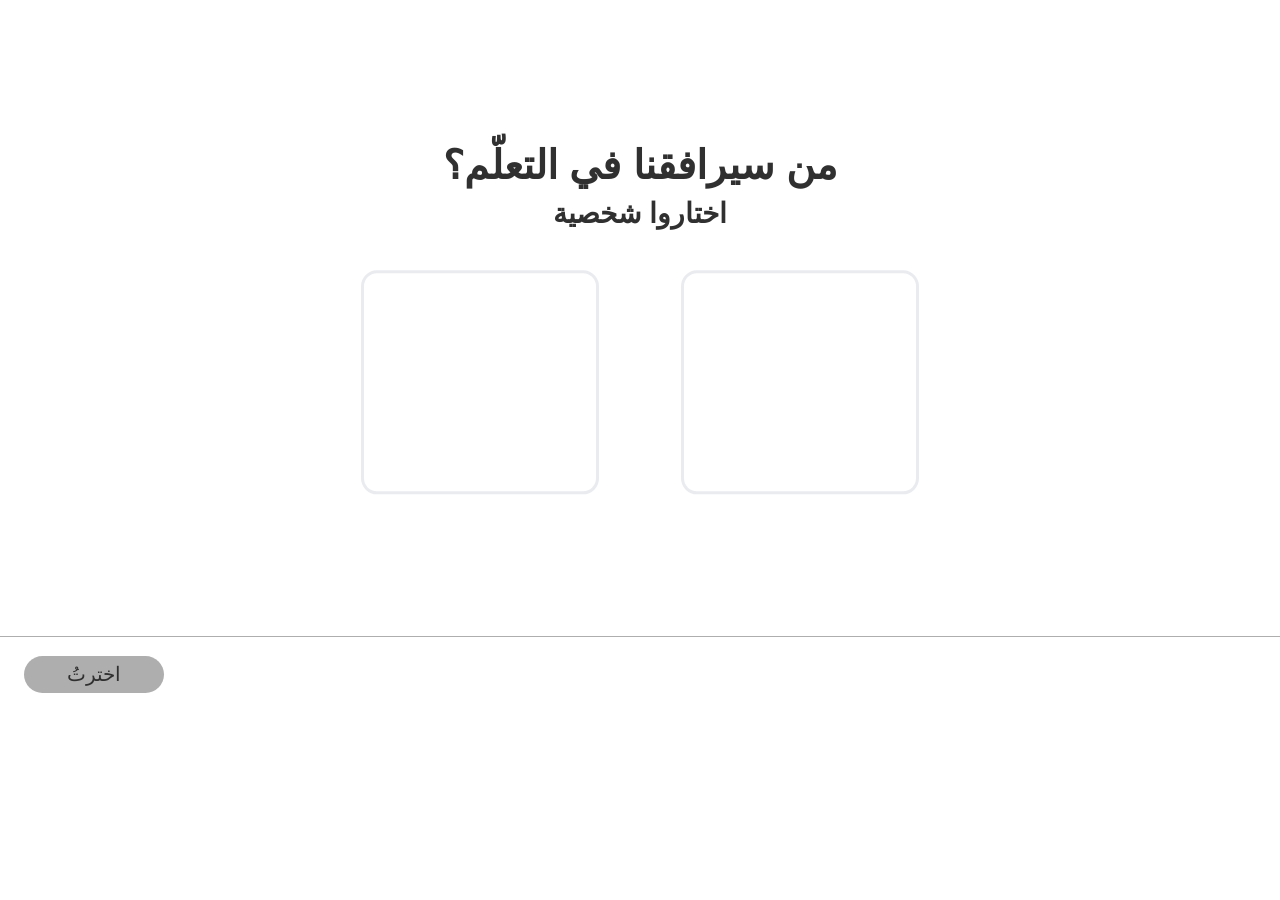
==== commit 014a1b77: "Reviewer terminology round: المخبار المدرج, الإغمار, حجم الماء - Graduated cylinder is now المخبار ا" ====
--- a/methodica-science-volume-solid-01-01/index.html
+++ b/methodica-science-volume-solid-01-01/index.html
@@ -5,8 +5,8 @@
   <meta name="viewport" content="width=device-width, initial-scale=1.0">
   <title>وحدة تعليمية — قياس حجم جسم صلب</title>
   <!-- Local fonts only — no external CDN (720 rule). @font-face is in style.css. -->
-  <link rel="stylesheet" href="../unit-css/style.css?v=20261020">
-  <link rel="stylesheet" href="css/style.css?v=20261020">
+  <link rel="stylesheet" href="../unit-css/style.css?v=20261118c">
+  <link rel="stylesheet" href="css/style.css?v=20261118c">
 </head>
 <body data-subject-theme="science">
 
@@ -100,7 +100,7 @@
 
       <div class="option-cards" role="radiogroup" aria-label="اختاروا شخصية">
         <div class="option-card" role="radio" aria-checked="false" tabindex="0"
-             data-value="orange" aria-label="شخصية برتقالية تحمل أسطوانة مدرجة فارغة" onclick="selectOption(this)">
+             data-value="orange" aria-label="شخصية برتقالية تحمل مخبارًا مدرجًا فارغًا" onclick="selectOption(this)">
           <div class="option-card-img">
             <video src="assets/img/character-orange-select.mp4?v=1" muted loop playsinline preload="auto"
                    aria-hidden="true"></video>
@@ -135,7 +135,7 @@
         <div class="hook-img-frame">
           <video id="s1-video" class="hook-video" data-xapi-report="01" src="assets/video/s1-roni-hook.mp4"
                  poster="assets/img/s1-roni-hook.jpg" autoplay muted playsinline controls preload="metadata"
-                 aria-label="فيديو: ملك  تجد قلادة ذهبية على شاطئ البحر"></video>
+                 aria-label="فيديو: ملك تجد قلادة ذهبية على شاطئ البحر"></video>
         </div>
         <div class="hook-narration">
           <p>ملك حصلت على جهاز كشف معادن جديد وهي تحاول العثور على أشياء ثمينة على شاطئ البحر.</p>
@@ -144,12 +144,12 @@
       </div>
     </div>
     <div class="companion-say companion-say--right">
-      <p class="companion-bubble" style="--bubble-w: 300px;">كيف يمكن لملك  أن تعرف<br/>ما حجم القلادة؟</p>
+      <p class="companion-bubble" style="--bubble-w: 300px;">كيف يمكن لملك أن تعرف<br/>ما حجم القلادة؟</p>
       <video class="companion" src="assets/img/character-orange-examine.mp4?v=2" aria-hidden="true"
            data-pose="examine" draggable="false" autoplay loop muted playsinline></video>
     </div>
     <div class="nav-bar">
-      <button class="btn-continue" id="s1-continue" onclick="advanceScreen()">تابِع</button>
+      <button class="btn-continue" id="s1-continue" onclick="advanceScreen()">متابعة</button>
       <button class="btn-back" onclick="goBack()">رجوع</button>
     </div>
   </section>
@@ -164,7 +164,7 @@
     <div class="hook-content">
       <div class="hook-stage">
         <div class="hook-img-frame">
-          <img src="assets/img/s2-roni-think.jpg" alt="ملك تمسك القلادة بيد واحدة وأسطوانة مدرجة فيها ماء باليد الأخرى">
+          <img src="assets/img/s2-roni-think.jpg" alt="ملك تمسك القلادة بيد واحدة ومخبارًا مدرجًا فيه ماء باليد الأخرى">
         </div>
         <div class="hook-narration">
           <p class="hook-open-prompt">فكّروا في فكرة أو فكرتين - كيف يمكن لملك قياس <span style="white-space: nowrap;">حجم القلادة؟</span></p>
@@ -189,7 +189,7 @@
     <div class="hook-content">
       <div class="hook-stage">
         <div class="hook-img-frame">
-          <img src="assets/img/s3-roni-displacement.jpg" alt="ملك تمسك القلادة وأسطوانة مدرجة بها ماء">
+          <img src="assets/img/s3-roni-displacement.jpg" alt="ملك تمسك القلادة ومخبارًا مدرجًا به ماء">
         </div>
         <div class="hook-narration">
           <div class="companion-say companion-say--inline companion-say--right">
@@ -204,7 +204,7 @@
       </div>
     </div>
     <div class="nav-bar">
-      <button class="btn-continue" id="s3-continue" onclick="advanceScreen()">تابِع</button>
+      <button class="btn-continue" id="s3-continue" onclick="advanceScreen()">متابعة</button>
       <button class="btn-back" onclick="goBack()">رجوع</button>
     </div>
   </section>
@@ -237,7 +237,7 @@
             <img src="assets/img/s4-opt-planter.jpg" alt="حوض زراعة يحتوي على تربة ونبتة">
             <span class="imgq-check" aria-hidden="true"></span>
           </div>
-          <span class="imgq-card-caption">لمعرفة كمية التراب التي يجب ملؤها في حوض الزراعة</span>
+          <span class="imgq-card-caption">لمعرفة التراب اللازم لملء حوض الزراعة بالكامل</span>
           <p class="imgq-card-feedback">صحيح! حوض الزراعة يمكنه أن يتّسع لحجم معيّن من التراب، إذا عرفنا ما هو يمكننا ملء حوض الزراعة بكمية دقيقة من التراب!</p>
         </button>
         <button class="imgq-card" type="button" data-value="apple" onclick="imgqToggle(this)">
@@ -251,7 +251,7 @@
       </div>
     </div>
     <div class="nav-bar">
-      <button class="btn-continue" id="s4-continue" onclick="advanceScreen()">تابِع</button>
+      <button class="btn-continue" id="s4-continue" onclick="advanceScreen()">متابعة</button>
       <button class="btn-back" onclick="goBack()">رجوع</button>
     </div>
   </section>
@@ -269,7 +269,7 @@
       <div class="hook-stage">
         <div class="hook-img-frame">
           <button class="img-zoom-btn" type="button" aria-label="تكبير الصورة"
-                  data-zoom-src="assets/img/s5-archimedes-crown.jpg" data-zoom-alt="الملك هيرون وأرخميدس يفحصان تاجًا ذهبيًا مزخرفًا، وعلى الطاولة أسطوانة مدرجة مملوءة بالماء ومكعبات معدنية">
+                  data-zoom-src="assets/img/s5-archimedes-crown.jpg" data-zoom-alt="الملك هيرون وأرخميدس يفحصان تاجًا ذهبيًا مزخرفًا، وعلى الطاولة مخبار مدرج مملوء بالماء ومكعبات معدنية">
             <svg class="img-zoom-btn__icon" width="20" height="20" viewBox="0 0 20 20" fill="none" xmlns="http://www.w3.org/2000/svg" aria-hidden="true"><circle cx="8.5" cy="8.5" r="6" stroke="currentColor" stroke-width="2"/><path d="M13.2 13.2L18 18" stroke="currentColor" stroke-width="2" stroke-linecap="round"/></svg>
           </button>
           <img src="assets/img/s5-archimedes-crown.jpg" alt="الملك هيرون وأرخميدس يفحصان تاجًا ذهبيًا مزخرفًا">
@@ -279,12 +279,12 @@
         <div class="hook-narration">
           <h1 class="hook-title">هل تعلمون أن طريقة قياس الحجم تم اختراعها<br/>قبل آلاف السنين في اليونان القديمة؟</h1>
           <p>الملك هيرون الثاني حصل على تاج جديد،<br/>لكنه اشتبه في أن التاج ليس مصنوعًا من ذهب خالص.<br/>فطلب من أرخميدس أن يتحقق من ذلك دون إلحاق أي ضرر بالتاج.</p>
-          <p>أدرك أرخميدس أنه يجب عليه أولاً قياس حجم التاج،<br/>لكن شكله المعقّد والمزخرف صعّب عليه<br/>إيجاد طريقة للقيام بذلك.</p>
-        </div>
-      </div>
-    </div>
-    <div class="nav-bar">
-      <button class="btn-continue" id="s5-continue" onclick="advanceScreen()">تابِع</button>
+          <p>أدرك أرخميدس أنه يجب عليه أولًا قياس حجم التاج،<br/>لكن شكله المعقّد والمزخرف صعّب عليه<br/>إيجاد طريقة للقيام بذلك.</p>
+        </div>
+      </div>
+    </div>
+    <div class="nav-bar">
+      <button class="btn-continue" id="s5-continue" onclick="advanceScreen()">متابعة</button>
       <button class="btn-back" onclick="goBack()">رجوع</button>
     </div>
   </section>
@@ -312,7 +312,7 @@
       <div class="hook-stage">
         <div class="hook-img-frame">
           <button class="img-zoom-btn" type="button" aria-label="تكبير الصورة"
-                  data-zoom-src="assets/img/s6-archimedes-bath.jpg?v=2" data-zoom-alt="أرخميدس في حوض الاستحمام يمسك تاجاً، والماء يفيض من الحوض">
+                  data-zoom-src="assets/img/s6-archimedes-bath.jpg?v=2" data-zoom-alt="أرخميدس في حوض الاستحمام يمسك تاجًا، والماء يفيض من الحوض">
             <svg class="img-zoom-btn__icon" width="20" height="20" viewBox="0 0 20 20" fill="none" xmlns="http://www.w3.org/2000/svg" aria-hidden="true"><circle cx="8.5" cy="8.5" r="6" stroke="currentColor" stroke-width="2"/><path d="M13.2 13.2L18 18" stroke="currentColor" stroke-width="2" stroke-linecap="round"/></svg>
           </button>
           <img src="assets/img/s6-archimedes-bath.jpg?v=2" alt="أرخميدس في حوض الاستحمام يمسك تاجًا، والماء يفيض من الحوض إلى الخارج">
@@ -320,13 +320,13 @@
         </div>
         <div class="hook-narration">
           <p>في أحد الأيام، أثناء استحمامه في حوض الاستحمام، لاحظ أرخميدس أن مستوى الماء يرتفع عندما يدخل إلى الماء.</p>
-          <p>فهم أنه يمكن <strong>قياس حجم جسم من خلال كمية الماء التي يزيحها من الوعاء الذي يوجد فيه</strong>، وصرخ بحماس: "يوريكا!" "وجدتها!".</p>
+          <p>فهم أنه يمكن <strong>قياس حجم جسم من خلال حجم الماء الذي يزيحه من الوعاء الذي يوجد فيه</strong>، وصرخ بحماس: "يوريكا!" "وجدتها!".</p>
           <p>هكذا وُلدت طريقة إزاحة الماء، التي تُستخدم لقياس حجم الأجسام ذات الأشكال المعقّدة حتى يومنا هذا.</p>
         </div>
       </div>
     </div>
     <div class="nav-bar">
-      <button class="btn-continue" id="s6-continue" onclick="advanceScreen()">تابِع</button>
+      <button class="btn-continue" id="s6-continue" onclick="advanceScreen()">متابعة</button>
       <button class="btn-back" onclick="goBack()">رجوع</button>
     </div>
   </section>
@@ -407,7 +407,7 @@
 
       <div class="comic-row">
         <div class="comic-frame">
-          <div class="comic-viewport" id="s8-viewport" role="group" aria-roledescription="لوحة  قصص مصوّرة" aria-label="لوحات القصة">
+          <div class="comic-viewport" id="s8-viewport" role="group" aria-roledescription="لوحة قصص مصوّرة" aria-label="لوحات القصة">
             <div class="comic-track" id="s8-track"><!-- built by comicBuild('s8') --></div>
           </div>
           <!-- Unclipped twin of the viewport: the speech bubbles are built in HERE,
@@ -427,7 +427,7 @@
     <button class="comic-side-arrow comic-side-arrow--prev" id="s8-prev" type="button" onclick="comicArrowPrev('s8')" aria-label="السابق"><svg class="comic-side-arrow__icon" width="22" height="40" viewBox="0 0 22 40" aria-hidden="true"><path d="M20.2632 0C21.0298 0.0469 21.7407 0.5935 21.9325 1.3359C22.1186 1.9745 21.9068 2.6931 21.4209 3.1457C15.7569 8.7663 10.0854 14.3795 4.4214 20C10.0854 25.6206 15.7577 31.2338 21.4218 36.8536C21.9491 37.3457 22.1484 38.1499 21.8819 38.8215C21.6394 39.4881 20.9725 39.9523 20.264 39.9992H20.0888C19.5955 39.968 19.1312 39.7408 18.7916 39.3869C12.709 33.3581 6.6222 27.3309 0.5429 21.2988C-0.1796 20.6223 -0.1821 19.3778 0.5429 18.7029C6.623 12.6692 12.709 6.6429 18.7907 0.6132C19.1304 0.2585 19.5955 0.0313 20.0905 0H20.2632Z" fill="currentColor"/></svg></button>
     <button class="comic-side-arrow comic-side-arrow--next" id="s8-next" type="button" onclick="comicArrowNext('s8')" aria-label="التالي"><svg class="comic-side-arrow__icon" width="22" height="40" viewBox="0 0 22 40" aria-hidden="true"><path d="M20.2632 0C21.0298 0.0469 21.7407 0.5935 21.9325 1.3359C22.1186 1.9745 21.9068 2.6931 21.4209 3.1457C15.7569 8.7663 10.0854 14.3795 4.4214 20C10.0854 25.6206 15.7577 31.2338 21.4218 36.8536C21.9491 37.3457 22.1484 38.1499 21.8819 38.8215C21.6394 39.4881 20.9725 39.9523 20.264 39.9992H20.0888C19.5955 39.968 19.1312 39.7408 18.7916 39.3869C12.709 33.3581 6.6222 27.3309 0.5429 21.2988C-0.1796 20.6223 -0.1821 19.3778 0.5429 18.7029C6.623 12.6692 12.709 6.6429 18.7907 0.6132C19.1304 0.2585 19.5955 0.0313 20.0905 0H20.2632Z" fill="currentColor"/></svg></button>
     <div class="nav-bar">
-      <button class="btn-continue" id="s8-continue" disabled onclick="advanceScreen()">تابِع</button>
+      <button class="btn-continue" id="s8-continue" disabled onclick="advanceScreen()">متابعة</button>
       <button class="btn-back" onclick="goBack()">رجوع</button>
     </div>
   </section>
@@ -469,7 +469,7 @@
     <button class="comic-side-arrow comic-side-arrow--prev" id="s9-prev" type="button" onclick="comicArrowPrev('s9')" aria-label="السابق"><svg class="comic-side-arrow__icon" width="22" height="40" viewBox="0 0 22 40" aria-hidden="true"><path d="M20.2632 0C21.0298 0.0469 21.7407 0.5935 21.9325 1.3359C22.1186 1.9745 21.9068 2.6931 21.4209 3.1457C15.7569 8.7663 10.0854 14.3795 4.4214 20C10.0854 25.6206 15.7577 31.2338 21.4218 36.8536C21.9491 37.3457 22.1484 38.1499 21.8819 38.8215C21.6394 39.4881 20.9725 39.9523 20.264 39.9992H20.0888C19.5955 39.968 19.1312 39.7408 18.7916 39.3869C12.709 33.3581 6.6222 27.3309 0.5429 21.2988C-0.1796 20.6223 -0.1821 19.3778 0.5429 18.7029C6.623 12.6692 12.709 6.6429 18.7907 0.6132C19.1304 0.2585 19.5955 0.0313 20.0905 0H20.2632Z" fill="currentColor"/></svg></button>
     <button class="comic-side-arrow comic-side-arrow--next" id="s9-next" type="button" onclick="comicArrowNext('s9')" aria-label="التالي"><svg class="comic-side-arrow__icon" width="22" height="40" viewBox="0 0 22 40" aria-hidden="true"><path d="M20.2632 0C21.0298 0.0469 21.7407 0.5935 21.9325 1.3359C22.1186 1.9745 21.9068 2.6931 21.4209 3.1457C15.7569 8.7663 10.0854 14.3795 4.4214 20C10.0854 25.6206 15.7577 31.2338 21.4218 36.8536C21.9491 37.3457 22.1484 38.1499 21.8819 38.8215C21.6394 39.4881 20.9725 39.9523 20.264 39.9992H20.0888C19.5955 39.968 19.1312 39.7408 18.7916 39.3869C12.709 33.3581 6.6222 27.3309 0.5429 21.2988C-0.1796 20.6223 -0.1821 19.3778 0.5429 18.7029C6.623 12.6692 12.709 6.6429 18.7907 0.6132C19.1304 0.2585 19.5955 0.0313 20.0905 0H20.2632Z" fill="currentColor"/></svg></button>
     <div class="nav-bar">
-      <button class="btn-continue" id="s9-continue" disabled onclick="advanceScreen()">تابِع</button>
+      <button class="btn-continue" id="s9-continue" disabled onclick="advanceScreen()">متابعة</button>
       <button class="btn-back" onclick="goBack()">رجوع</button>
     </div>
   </section>
@@ -501,8 +501,8 @@
       </div>
       <div class="s10-row">
       <div class="s10-main">
-      <p class="exp-instruction">خمّنوا: كيف نقيس حجم أجسام غير هندسية ذات<br/>أشكال مختلفة (مثلاً، تاج)؟</p>
-      <div class="scq-answers guess-options" id="s10-guess" role="radiogroup" aria-label="خمّنوا: كيف نقيس حجم أجسام غير هندسية ذات أشكال مختلفة (مثلاً، تاج)؟">
+      <p class="exp-instruction">خمّنوا: كيف نقيس حجم أجسام غير هندسية ذات<br/>أشكال مختلفة (مثلًا، تاج)؟</p>
+      <div class="scq-answers guess-options" id="s10-guess" role="radiogroup" aria-label="خمّنوا: كيف نقيس حجم أجسام غير هندسية ذات أشكال مختلفة (مثلًا، تاج)؟">
         <button class="scq-opt guess-opt" type="button" role="radio" aria-checked="false" data-id="a" onclick="guessPick('s10', this)"><span class="scq-opt-text">نقوم بوزنها</span><span aria-hidden="true" class="scq-radio"></span></button>
         <button class="scq-opt guess-opt" type="button" role="radio" aria-checked="false" data-id="b" onclick="guessPick('s10', this)"><span class="scq-opt-text">نقطّعها إلى أجزاء ونقيسها بالمسطرة</span><span aria-hidden="true" class="scq-radio"></span></button>
         <button class="scq-opt guess-opt" type="button" role="radio" aria-checked="false" data-id="c" onclick="guessPick('s10', this)"><span class="scq-opt-text">نضعها في الماء</span><span aria-hidden="true" class="scq-radio"></span></button>
@@ -521,14 +521,14 @@
     <div class="companion-say companion-say--left" style="left: 120px; bottom: 88px;">
       <video class="companion" src="assets/img/character-orange-ask.mp4?v=4" aria-hidden="true"
            data-pose="ask" draggable="false" autoplay loop muted playsinline style="--cw: 179px;"></video>
-      <p class="companion-bubble hidden" id="s10-guess-bubble" style="--bubble-w: 240px;">سنتعلم لاحقًا كيف نقوم بذلك بالضبط !</p>
+      <p class="companion-bubble hidden" id="s10-guess-bubble" style="--bubble-w: 240px;">سنتعلم لاحقًا كيف نقوم بذلك بالضبط!</p>
     </div>
     <!-- Carousel arrows (Figma 720-UI-Templates "Carousel"): they page the WHOLE comic — panels
          first, then across to the next/previous comic screen. RTL: prev on the right, next on the left. -->
     <button class="comic-side-arrow comic-side-arrow--prev" id="s10-prev" type="button" onclick="comicArrowPrev('s10')" aria-label="السابق"><svg class="comic-side-arrow__icon" width="22" height="40" viewBox="0 0 22 40" aria-hidden="true"><path d="M20.2632 0C21.0298 0.0469 21.7407 0.5935 21.9325 1.3359C22.1186 1.9745 21.9068 2.6931 21.4209 3.1457C15.7569 8.7663 10.0854 14.3795 4.4214 20C10.0854 25.6206 15.7577 31.2338 21.4218 36.8536C21.9491 37.3457 22.1484 38.1499 21.8819 38.8215C21.6394 39.4881 20.9725 39.9523 20.264 39.9992H20.0888C19.5955 39.968 19.1312 39.7408 18.7916 39.3869C12.709 33.3581 6.6222 27.3309 0.5429 21.2988C-0.1796 20.6223 -0.1821 19.3778 0.5429 18.7029C6.623 12.6692 12.709 6.6429 18.7907 0.6132C19.1304 0.2585 19.5955 0.0313 20.0905 0H20.2632Z" fill="currentColor"/></svg></button>
     <button class="comic-side-arrow comic-side-arrow--next" id="s10-next" type="button" onclick="comicArrowNext('s10')" aria-label="التالي"><svg class="comic-side-arrow__icon" width="22" height="40" viewBox="0 0 22 40" aria-hidden="true"><path d="M20.2632 0C21.0298 0.0469 21.7407 0.5935 21.9325 1.3359C22.1186 1.9745 21.9068 2.6931 21.4209 3.1457C15.7569 8.7663 10.0854 14.3795 4.4214 20C10.0854 25.6206 15.7577 31.2338 21.4218 36.8536C21.9491 37.3457 22.1484 38.1499 21.8819 38.8215C21.6394 39.4881 20.9725 39.9523 20.264 39.9992H20.0888C19.5955 39.968 19.1312 39.7408 18.7916 39.3869C12.709 33.3581 6.6222 27.3309 0.5429 21.2988C-0.1796 20.6223 -0.1821 19.3778 0.5429 18.7029C6.623 12.6692 12.709 6.6429 18.7907 0.6132C19.1304 0.2585 19.5955 0.0313 20.0905 0H20.2632Z" fill="currentColor"/></svg></button>
     <div class="nav-bar">
-      <button class="btn-continue" id="s10-continue" disabled onclick="advanceScreen()">تابِع</button>
+      <button class="btn-continue" id="s10-continue" disabled onclick="advanceScreen()">متابعة</button>
       <button class="btn-back" onclick="goBack()">رجوع</button>
     </div>
   </section>
@@ -571,7 +571,7 @@
     <button class="comic-side-arrow comic-side-arrow--prev" id="s11-prev" type="button" onclick="comicArrowPrev('s11')" aria-label="السابق"><svg class="comic-side-arrow__icon" width="22" height="40" viewBox="0 0 22 40" aria-hidden="true"><path d="M20.2632 0C21.0298 0.0469 21.7407 0.5935 21.9325 1.3359C22.1186 1.9745 21.9068 2.6931 21.4209 3.1457C15.7569 8.7663 10.0854 14.3795 4.4214 20C10.0854 25.6206 15.7577 31.2338 21.4218 36.8536C21.9491 37.3457 22.1484 38.1499 21.8819 38.8215C21.6394 39.4881 20.9725 39.9523 20.264 39.9992H20.0888C19.5955 39.968 19.1312 39.7408 18.7916 39.3869C12.709 33.3581 6.6222 27.3309 0.5429 21.2988C-0.1796 20.6223 -0.1821 19.3778 0.5429 18.7029C6.623 12.6692 12.709 6.6429 18.7907 0.6132C19.1304 0.2585 19.5955 0.0313 20.0905 0H20.2632Z" fill="currentColor"/></svg></button>
     <button class="comic-side-arrow comic-side-arrow--next" id="s11-next" type="button" onclick="comicArrowNext('s11')" aria-label="التالي"><svg class="comic-side-arrow__icon" width="22" height="40" viewBox="0 0 22 40" aria-hidden="true"><path d="M20.2632 0C21.0298 0.0469 21.7407 0.5935 21.9325 1.3359C22.1186 1.9745 21.9068 2.6931 21.4209 3.1457C15.7569 8.7663 10.0854 14.3795 4.4214 20C10.0854 25.6206 15.7577 31.2338 21.4218 36.8536C21.9491 37.3457 22.1484 38.1499 21.8819 38.8215C21.6394 39.4881 20.9725 39.9523 20.264 39.9992H20.0888C19.5955 39.968 19.1312 39.7408 18.7916 39.3869C12.709 33.3581 6.6222 27.3309 0.5429 21.2988C-0.1796 20.6223 -0.1821 19.3778 0.5429 18.7029C6.623 12.6692 12.709 6.6429 18.7907 0.6132C19.1304 0.2585 19.5955 0.0313 20.0905 0H20.2632Z" fill="currentColor"/></svg></button>
     <div class="nav-bar">
-      <button class="btn-continue" id="s11-continue" disabled onclick="advanceScreen()">تابِع</button>
+      <button class="btn-continue" id="s11-continue" disabled onclick="advanceScreen()">متابعة</button>
       <button class="btn-back" onclick="goBack()">رجوع</button>
     </div>
   </section>
@@ -594,10 +594,10 @@
           <span>قراءة قصة مصوّرة</span></button>
       </div>
       <div class="exp-head exp-head--question">
-        <h1 class="exp-title">قياس حجم جسم لا يتّسع في الأسطوانة المدرجة</h1>
-        <p class="exp-instruction"><strong>تخمين: ماذا عن الأجسام الكبيرة التي لا تدخل في الأسطوانة المدرجة؟</strong></p>
-      </div>
-      <div class="scq-answers guess-options" id="s12-guess" role="radiogroup" aria-label="خمّنوا: ماذا بالنسبة للأجسام الكبيرة التي لا تدخل في الأسطوانة المدرجة؟">
+        <h1 class="exp-title">قياس حجم جسم لا يتّسع في المخبار المدرج</h1>
+        <p class="exp-instruction"><strong>تخمين: ماذا عن الأجسام الكبيرة التي لا تدخل في المخبار المدرج؟</strong></p>
+      </div>
+      <div class="scq-answers guess-options" id="s12-guess" role="radiogroup" aria-label="خمّنوا: ماذا بالنسبة للأجسام الكبيرة التي لا تدخل في المخبار المدرج؟">
         <button class="scq-opt guess-opt" type="button" role="radio" aria-checked="false" data-id="a" onclick="guessPick('s12', this)"><span class="scq-opt-text">نقوم بوزنها</span><span aria-hidden="true" class="scq-radio"></span></button>
         <button class="scq-opt guess-opt" type="button" role="radio" aria-checked="false" data-id="b" onclick="guessPick('s12', this)"><span class="scq-opt-text">نقيس طولها</span><span aria-hidden="true" class="scq-radio"></span></button>
         <button class="scq-opt guess-opt" type="button" role="radio" aria-checked="false" data-id="c" onclick="guessPick('s12', this)"><span class="scq-opt-text">نضعهما في وعاء ماء كبير آخر</span><span aria-hidden="true" class="scq-radio"></span></button>
@@ -623,7 +623,7 @@
     <button class="comic-side-arrow comic-side-arrow--prev" id="s12-prev" type="button" onclick="comicArrowPrev('s12')" aria-label="السابق"><svg class="comic-side-arrow__icon" width="22" height="40" viewBox="0 0 22 40" aria-hidden="true"><path d="M20.2632 0C21.0298 0.0469 21.7407 0.5935 21.9325 1.3359C22.1186 1.9745 21.9068 2.6931 21.4209 3.1457C15.7569 8.7663 10.0854 14.3795 4.4214 20C10.0854 25.6206 15.7577 31.2338 21.4218 36.8536C21.9491 37.3457 22.1484 38.1499 21.8819 38.8215C21.6394 39.4881 20.9725 39.9523 20.264 39.9992H20.0888C19.5955 39.968 19.1312 39.7408 18.7916 39.3869C12.709 33.3581 6.6222 27.3309 0.5429 21.2988C-0.1796 20.6223 -0.1821 19.3778 0.5429 18.7029C6.623 12.6692 12.709 6.6429 18.7907 0.6132C19.1304 0.2585 19.5955 0.0313 20.0905 0H20.2632Z" fill="currentColor"/></svg></button>
     <button class="comic-side-arrow comic-side-arrow--next" id="s12-next" type="button" onclick="comicArrowNext('s12')" aria-label="التالي"><svg class="comic-side-arrow__icon" width="22" height="40" viewBox="0 0 22 40" aria-hidden="true"><path d="M20.2632 0C21.0298 0.0469 21.7407 0.5935 21.9325 1.3359C22.1186 1.9745 21.9068 2.6931 21.4209 3.1457C15.7569 8.7663 10.0854 14.3795 4.4214 20C10.0854 25.6206 15.7577 31.2338 21.4218 36.8536C21.9491 37.3457 22.1484 38.1499 21.8819 38.8215C21.6394 39.4881 20.9725 39.9523 20.264 39.9992H20.0888C19.5955 39.968 19.1312 39.7408 18.7916 39.3869C12.709 33.3581 6.6222 27.3309 0.5429 21.2988C-0.1796 20.6223 -0.1821 19.3778 0.5429 18.7029C6.623 12.6692 12.709 6.6429 18.7907 0.6132C19.1304 0.2585 19.5955 0.0313 20.0905 0H20.2632Z" fill="currentColor"/></svg></button>
     <div class="nav-bar">
-      <button class="btn-continue" id="s12-continue" disabled onclick="advanceScreen()">تابِع</button>
+      <button class="btn-continue" id="s12-continue" disabled onclick="advanceScreen()">متابعة</button>
       <button class="btn-back" onclick="goBack()">رجوع</button>
     </div>
   </section>
@@ -664,7 +664,7 @@
     <button class="comic-side-arrow comic-side-arrow--prev" id="s13-prev" type="button" onclick="comicArrowPrev('s13')" aria-label="السابق"><svg class="comic-side-arrow__icon" width="22" height="40" viewBox="0 0 22 40" aria-hidden="true"><path d="M20.2632 0C21.0298 0.0469 21.7407 0.5935 21.9325 1.3359C22.1186 1.9745 21.9068 2.6931 21.4209 3.1457C15.7569 8.7663 10.0854 14.3795 4.4214 20C10.0854 25.6206 15.7577 31.2338 21.4218 36.8536C21.9491 37.3457 22.1484 38.1499 21.8819 38.8215C21.6394 39.4881 20.9725 39.9523 20.264 39.9992H20.0888C19.5955 39.968 19.1312 39.7408 18.7916 39.3869C12.709 33.3581 6.6222 27.3309 0.5429 21.2988C-0.1796 20.6223 -0.1821 19.3778 0.5429 18.7029C6.623 12.6692 12.709 6.6429 18.7907 0.6132C19.1304 0.2585 19.5955 0.0313 20.0905 0H20.2632Z" fill="currentColor"/></svg></button>
     <button class="comic-side-arrow comic-side-arrow--next" id="s13-next" type="button" onclick="comicArrowNext('s13')" aria-label="التالي"><svg class="comic-side-arrow__icon" width="22" height="40" viewBox="0 0 22 40" aria-hidden="true"><path d="M20.2632 0C21.0298 0.0469 21.7407 0.5935 21.9325 1.3359C22.1186 1.9745 21.9068 2.6931 21.4209 3.1457C15.7569 8.7663 10.0854 14.3795 4.4214 20C10.0854 25.6206 15.7577 31.2338 21.4218 36.8536C21.9491 37.3457 22.1484 38.1499 21.8819 38.8215C21.6394 39.4881 20.9725 39.9523 20.264 39.9992H20.0888C19.5955 39.968 19.1312 39.7408 18.7916 39.3869C12.709 33.3581 6.6222 27.3309 0.5429 21.2988C-0.1796 20.6223 -0.1821 19.3778 0.5429 18.7029C6.623 12.6692 12.709 6.6429 18.7907 0.6132C19.1304 0.2585 19.5955 0.0313 20.0905 0H20.2632Z" fill="currentColor"/></svg></button>
     <div class="nav-bar">
-      <button class="btn-continue" id="s13-continue" disabled onclick="advanceScreen()">تابِع</button>
+      <button class="btn-continue" id="s13-continue" disabled onclick="advanceScreen()">متابعة</button>
       <button class="btn-back" onclick="goBack()">رجوع</button>
     </div>
   </section>
@@ -706,7 +706,7 @@
     <button class="comic-side-arrow comic-side-arrow--prev" id="s14-prev" type="button" onclick="comicArrowPrev('s14')" aria-label="السابق"><svg class="comic-side-arrow__icon" width="22" height="40" viewBox="0 0 22 40" aria-hidden="true"><path d="M20.2632 0C21.0298 0.0469 21.7407 0.5935 21.9325 1.3359C22.1186 1.9745 21.9068 2.6931 21.4209 3.1457C15.7569 8.7663 10.0854 14.3795 4.4214 20C10.0854 25.6206 15.7577 31.2338 21.4218 36.8536C21.9491 37.3457 22.1484 38.1499 21.8819 38.8215C21.6394 39.4881 20.9725 39.9523 20.264 39.9992H20.0888C19.5955 39.968 19.1312 39.7408 18.7916 39.3869C12.709 33.3581 6.6222 27.3309 0.5429 21.2988C-0.1796 20.6223 -0.1821 19.3778 0.5429 18.7029C6.623 12.6692 12.709 6.6429 18.7907 0.6132C19.1304 0.2585 19.5955 0.0313 20.0905 0H20.2632Z" fill="currentColor"/></svg></button>
     <button class="comic-side-arrow comic-side-arrow--next" id="s14-next" type="button" onclick="comicArrowNext('s14')" aria-label="التالي"><svg class="comic-side-arrow__icon" width="22" height="40" viewBox="0 0 22 40" aria-hidden="true"><path d="M20.2632 0C21.0298 0.0469 21.7407 0.5935 21.9325 1.3359C22.1186 1.9745 21.9068 2.6931 21.4209 3.1457C15.7569 8.7663 10.0854 14.3795 4.4214 20C10.0854 25.6206 15.7577 31.2338 21.4218 36.8536C21.9491 37.3457 22.1484 38.1499 21.8819 38.8215C21.6394 39.4881 20.9725 39.9523 20.264 39.9992H20.0888C19.5955 39.968 19.1312 39.7408 18.7916 39.3869C12.709 33.3581 6.6222 27.3309 0.5429 21.2988C-0.1796 20.6223 -0.1821 19.3778 0.5429 18.7029C6.623 12.6692 12.709 6.6429 18.7907 0.6132C19.1304 0.2585 19.5955 0.0313 20.0905 0H20.2632Z" fill="currentColor"/></svg></button>
     <div class="nav-bar">
-      <button class="btn-continue" id="s14-continue" disabled onclick="advanceScreen()">تابِع</button>
+      <button class="btn-continue" id="s14-continue" disabled onclick="advanceScreen()">متابعة</button>
       <button class="btn-back" onclick="goBack()">رجوع</button>
     </div>
   </section>
@@ -881,7 +881,7 @@
       <p class="companion-bubble hidden" id="s16-guess-bubble" style="--bubble-w: 240px;">لا تقلقوا، لن تبقوا فضوليين! سنتعلم الأن كيف نفعل ذلك!</p>
     </div>
     <div class="nav-bar">
-      <button class="btn-continue" id="s16-continue" disabled onclick="advanceScreen()">تابِع</button>
+      <button class="btn-continue" id="s16-continue" disabled onclick="advanceScreen()">متابعة</button>
       <button class="btn-back" onclick="goBack()">رجوع</button>
     </div>
   </section>
@@ -915,13 +915,13 @@
       </div>
       <div class="exp-head">
         <h1 class="exp-title">طريقة أرخميدس – "إزاحة الماء"</h1>
-        <p class="exp-instruction" id="disp-instruction">أدخلوا الكرة إلى داخل الاسطوانة المدرجة.</p>
+        <p class="exp-instruction" id="disp-instruction">أدخلوا الكرة إلى داخل المخبار المدرج.</p>
       </div>
       <div class="disp-stage">
         <div class="disp-applet">
           <div class="disp-vessel-col">
           <div class="disp-cylinder-wrap" id="disp-cylinder">
-            <img class="disp-cylinder-img" src="assets/img/s17-cylinder.svg?v=4" alt="الاسطوانة المدرجة يحتوي على ماء حتى خط 50 ملل" draggable="false">
+            <img class="disp-cylinder-img" src="assets/img/s17-cylinder.svg?v=4" alt="المخبار المدرج يحتوي على ماء حتى خط 50 ملل" draggable="false">
             <div class="disp-water" id="disp-water"></div>
             <img class="disp-sunk-marble" id="disp-sunk-marble" src="assets/img/s17-marble.svg?v=2" alt="" draggable="false">
             <!-- Starting-level reference, same marker as s23/s24. Shown once the water has risen
@@ -931,7 +931,7 @@
           </div>
           <div class="disp-marble-zone">
             <img id="disp-marble" src="assets/img/s17-marble.svg?v=2" alt="كرة زجاجية خضراء — قابلة للسحب" draggable="false">
-            <p class="disp-drag-hint" id="disp-drag-hint">اسحبوني إلى الاسطوانة المدرجة</p>
+            <p class="disp-drag-hint" id="disp-drag-hint">اسحبوني إلى المخبار المدرج</p>
           </div>
           <!-- `is-hidden` (visibility), not the `hidden` ATTRIBUTE: taking it out of flow and putting it
                back on the drop shifted the applet by 29px. It reserves its space from the first paint.
@@ -942,7 +942,7 @@
       </div>
     </div>
     <div class="nav-bar">
-      <button class="btn-continue" id="s17-continue" disabled onclick="advanceScreen()">تابِع</button>
+      <button class="btn-continue" id="s17-continue" disabled onclick="advanceScreen()">متابعة</button>
       <button class="btn-back" onclick="goBack()">رجوع</button>
     </div>
   </section>
@@ -972,10 +972,10 @@
       <div class="split-stage">
       <div class="tip-frame">
         <div class="tip-main">
-          <p class="exp-instruction tip-lead tip-in" style="--k: 0">مبدأ أرخميدس يقول أنه عندما نغمر جسم في الماء، يرتفع منسوب الماء <strong>بكمية مساوية لحجم الجسم تمامًا.</strong><br/><strong>الخلاصة:</strong></p>
+          <p class="exp-instruction tip-lead tip-in" style="--k: 0">مبدأ أرخميدس يقول أنه عندما نغمر جسم في الماء، يرتفع منسوب الماء <strong>بحجم يساوي حجم الجسم تمامًا.</strong><br/><strong>الخلاصة:</strong></p>
           <p class="tip-conclusion tip-in" style="--k: 1"><strong>حجم الماء النهائي ناقص حجم الماء الأصلي<br/>=<br/>حجم الكرة!</strong></p>
           <div class="tip-figure tip-in" style="--k: 2">
-            <div class="disp-cylinder-wrap risen" role="img" aria-label="بداخل الاسطوانة المدرجة الكرة الزجاجية؛ ارتفع مستوى الماء من 50 ملل (الحجم الابتدائي للماء) إلى 62 ملل (الحجم النهائي للماء)، ولذلك حجم الكرة الزجاجية 12 سم³">
+            <div class="disp-cylinder-wrap risen" role="img" aria-label="بداخل المخبار المدرج الكرة الزجاجية؛ ارتفع مستوى الماء من 50 ملل (الحجم الابتدائي للماء) إلى 62 ملل (الحجم النهائي للماء)، ولذلك حجم الكرة الزجاجية 12 سم³">
               <img class="disp-cylinder-img" src="assets/img/s17-cylinder.svg?v=4" alt="" draggable="false">
               <div class="disp-water"></div>
               <img class="disp-sunk-marble" src="assets/img/s17-marble.svg?v=2" alt="" draggable="false">
@@ -997,14 +997,14 @@
           <button class="tip-btn" id="s18-tip-btn" type="button" aria-expanded="false" aria-controls="s18-tip" onclick="tipReveal('s18')"><span>وماذا نفعل مع الأجسام القابلة للذوبان في الماء؟</span><span>اضغطوا لاكتشاف ذلك</span></button>
           <div class="tip-pop" id="s18-tip" hidden>
             <p>مبدأ أرخميدس صالح للأجسام التي لا تذوب في الماء.</p>
-            <p>يمكن تغليف الأجسام الحساسة للماء بطبقة واقية رقيقة قبل إدخالها في الاسطوانة المدرجة.</p>
-          </div>
-        </div>
-      </div>
-    </div>
-    </div>
-    <div class="nav-bar">
-      <button class="btn-continue" id="s18-continue" disabled onclick="advanceScreen()">تابِع</button>
+            <p>يمكن تغليف الأجسام الحساسة للماء بطبقة واقية رقيقة قبل إدخالها في المخبار المدرج.</p>
+          </div>
+        </div>
+      </div>
+    </div>
+    </div>
+    <div class="nav-bar">
+      <button class="btn-continue" id="s18-continue" disabled onclick="advanceScreen()">متابعة</button>
       <button class="btn-back" onclick="goBack()">رجوع</button>
     </div>
   </section>
@@ -1028,20 +1028,20 @@
           <span>قراءة قصة مصوّرة</span></button>
       </div>
       <div class="exp-head exp-head--question">
-        <h1 class="exp-title">قياس حجم جسم لا يتّسع في الأسطوانة المدرجة</h1>
-        <p class="exp-instruction">خمّنوا – كيف نقيس حجم أجسام كبيرة لا تدخل في الاسطوانة المدرجة؟</p>
+        <h1 class="exp-title">قياس حجم جسم لا يتّسع في المخبار المدرج</h1>
+        <p class="exp-instruction">خمّنوا – كيف نقيس حجم أجسام كبيرة لا تدخل في المخبار المدرج؟</p>
       </div>
       <!-- 2026-10-11: options + photo share one row (options right, photo left — RTL DOM order),
            so the options start right under the stem instead of below the photo. -->
       <div class="s19-row">
-      <div class="scq-answers guess-options" id="s19-guess" role="radiogroup" aria-label="خمّنوا – كيف نقيس حجم أجسام كبيرة لا تدخل في الاسطوانة المدرجة؟">
+      <div class="scq-answers guess-options" id="s19-guess" role="radiogroup" aria-label="خمّنوا – كيف نقيس حجم أجسام كبيرة لا تدخل في المخبار المدرج؟">
         <button class="scq-opt guess-opt" type="button" role="radio" aria-checked="false" data-id="a" onclick="guessPick('s19', this)"><span class="scq-opt-text">نقوم بوزنها</span><span aria-hidden="true" class="scq-radio"></span></button>
         <button class="scq-opt guess-opt" type="button" role="radio" aria-checked="false" data-id="b" onclick="guessPick('s19', this)"><span class="scq-opt-text">نقيس طولها</span><span aria-hidden="true" class="scq-radio"></span></button>
         <button class="scq-opt guess-opt" type="button" role="radio" aria-checked="false" data-id="c" onclick="guessPick('s19', this)"><span class="scq-opt-text">نضعهما في وعاء ماء كبير آخر</span><span aria-hidden="true" class="scq-radio"></span></button>
         <button class="scq-opt guess-opt" type="button" role="radio" aria-checked="false" data-id="d" onclick="guessPick('s19', this)"><span class="scq-opt-text">لا يمكن قياس حجم أجسام كهذه</span><span aria-hidden="true" class="scq-radio"></span></button>
       </div>
       <div class="scq-figure s19-figure">
-        <img src="assets/img/s19-large-bodies.jpg" alt="حجر كبير موضوع بجانب الاسطوانة المدرجة صغيرة لا يمكنه الدخول فيها">
+        <img src="assets/img/s19-large-bodies.jpg" alt="حجر كبير موضوع بجانب مخبار مدرج صغير لا يمكنه الدخول فيه">
       </div>
       </div>
     </div>
@@ -1065,7 +1065,7 @@
       <p class="companion-bubble hidden" id="s19-guess-bubble" style="--bubble-w: 260px; margin-left: -60px; margin-top: 20px;">هيا نتعلم بالضبط كيف نفعل ذلك!</p>
     </div>
     <div class="nav-bar">
-      <button class="btn-continue" id="s19-continue" disabled onclick="advanceScreen()">تابِع</button>
+      <button class="btn-continue" id="s19-continue" disabled onclick="advanceScreen()">متابعة</button>
       <button class="btn-back" onclick="goBack()">رجوع</button>
     </div>
   </section>
@@ -1092,7 +1092,7 @@
           <span>قراءة قصة مصوّرة</span></button>
       </div>
       <div class="exp-head">
-        <h1 class="exp-title">"طريقة الإغمار" لجسم لا يدخل في الاسطوانة المدرجة</h1>
+        <h1 class="exp-title">"طريقة الإغمار" لجسم لا يدخل في المخبار المدرج</h1>
         <p class="exp-instruction" id="flood-instruction">أدخلوا الحجر في الوعاء الكبير الممتلئ بالماء <strong>حتى الحافة</strong>.</p>
       </div>
 
@@ -1124,7 +1124,7 @@
 
     </div>
     <div class="nav-bar">
-      <button class="btn-continue" id="s20-continue" disabled onclick="advanceScreen()">تابِع</button>
+      <button class="btn-continue" id="s20-continue" disabled onclick="advanceScreen()">متابعة</button>
       <button class="btn-back" onclick="goBack()">رجوع</button>
     </div>
   </section>
@@ -1157,7 +1157,7 @@
             <p class="exp-instruction">في اللحظة التي دخلت فيها الصخرة إلى الوعاء، فاض الماء الزائد وتصرّف إلى وعاء التجميع السفلي.</p>
             <p class="exp-instruction"><strong>الخلاصة:</strong></p>
           </div>
-          <p class="tip-conclusion tip-in" style="--k: 1"><strong>كمية الماء التي فاضت من الوعاء<br/>=<br/>حجم الصخرة!</strong></p>
+          <p class="tip-conclusion tip-in" style="--k: 1"><strong>حجم الماء الذي فاض من الوعاء<br/>=<br/>حجم الصخرة!</strong></p>
           <div class="tip-figure tip-in" style="--k: 2">
             <div class="flood-scene drained" role="img" aria-label="الصخرة مغمورة في الوعاء المملوء بالماء؛ والماء الذي فاض منه تم جمعه في وعاء التجميع السفلي، الذي عليه تدريجات لقياس الحجم — وهذا هو حجم الصخرة">
               <div class="flood-bowl flooded">
@@ -1182,7 +1182,7 @@
     </div>
     </div>
     <div class="nav-bar">
-      <button class="btn-continue" id="s21-continue" disabled onclick="advanceScreen()">تابِع</button>
+      <button class="btn-continue" id="s21-continue" disabled onclick="advanceScreen()">متابعة</button>
       <button class="btn-back" onclick="goBack()">رجوع</button>
     </div>
   </section>
@@ -1228,14 +1228,14 @@
         <button class="flip-card" type="button" data-card="archaeology" aria-pressed="false" onclick="flipCard('s22', this)">
           <span class="flip-inner">
             <span class="flip-front"><img class="flip-front-img" src="assets/img/s22-card-archaeology.jpg" alt="بقايا أعمدة وأحجار بناء مرتّبة في موقع حفريات روماني"></span>
-            <span class="flip-back"><span class="flip-back-text">يقوم علماء الآثار بقياس حجم التماثيل والقطع الأثرية القديمة باستخدام طرق إزاحة الماء والإفاضة، دون إلحاق الضرر بها.</span></span>
+            <span class="flip-back"><span class="flip-back-text">يقوم علماء الآثار بقياس حجم التماثيل والقطع الأثرية القديمة باستخدام طرق إزاحة الماء والإغمار، دون إلحاق الضرر بها.</span></span>
           </span>
           <span class="flip-caption">علم الآثار</span>
         </button>
       </div>
     </div>
     <div class="nav-bar">
-      <button class="btn-continue" id="s22-continue" disabled onclick="advanceScreen()">تابِع</button>
+      <button class="btn-continue" id="s22-continue" disabled onclick="advanceScreen()">متابعة</button>
       <button class="btn-back" onclick="goBack()">رجوع</button>
     </div>
   </section>
@@ -1274,7 +1274,7 @@
                  VESSEL — it always did; there was simply nothing here for it to act on, so the
                  cylinder drew empty through both steps (QA 2026-08-29). -->
             <div class="meas-cyl-wrap">
-              <img class="meas-cyl-img" src="assets/img/s17-cylinder.svg?v=4" alt="الاسطوانة المدرجة؛ مستوى الماء الابتدائي مُشار إليه عند 50 ملل" draggable="false">
+              <img class="meas-cyl-img" src="assets/img/s17-cylinder.svg?v=4" alt="المخبار المدرج؛ مستوى الماء الابتدائي مُشار إليه عند 50 ملل" draggable="false">
               <div class="meas-cyl-water"></div>
               <!-- Fixed reference: the starting level the learner subtracts from. Unlike the badge,
                    it never changes with the step (QA 2026-10-15). -->
@@ -1284,7 +1284,7 @@
                    line + caption as the starting level, shown once the king is in (has-king). -->
               <div class="meas-cyl-end" aria-hidden="true"><span class="meas-cyl-start-text">المستوى النهائي<br/><b>65 ملل</b></span></div>
             </div>
-            <span class="meas-vessel-label">اسطوانة مدرجة</span>
+            <span class="meas-vessel-label">مخبار مدرج</span>
           </div>
           <div class="meas-vessel" id="meas-bowl" data-vessel="bowl">
             <div class="meas-bowl"><div class="meas-bowl-water" id="meas-bowl-water"></div><div class="meas-scale" aria-hidden="true"><i class="lg" data-v="1000" style="--y:9"></i><i style="--y:19"></i><i class="lg" data-v="800" style="--y:29"></i><i style="--y:39"></i><i class="lg" data-v="600" style="--y:49"></i><i style="--y:59"></i></div><img class="meas-bowl-object" src="assets/img/s23-hammer.png" alt="" aria-hidden="true" draggable="false"></div>
@@ -1315,7 +1315,7 @@
          mascot was removed. measRender() only sets textContent and toggles .hidden on the id. -->
     <p class="meas-reveal-pop hidden" id="meas-reveal" role="status"></p>
     <div class="nav-bar">
-      <button class="btn-continue" id="s23-continue" disabled onclick="advanceScreen()">تابِع</button>
+      <button class="btn-continue" id="s23-continue" disabled onclick="advanceScreen()">متابعة</button>
       <button class="btn-back" onclick="goBack()">رجوع</button>
     </div>
   </section>
@@ -1357,7 +1357,7 @@
                  hinted it was not the place to drag the hammer. `has-king` still lifts the water
                  to 65. -->
             <div class="meas-cyl-wrap">
-              <img class="meas-cyl-img" src="assets/img/s17-cylinder.svg?v=4" alt="أسطوانة مدرجة؛ مستوى الماء الابتدائي مُشار إليه عند 50 ملل" draggable="false">
+              <img class="meas-cyl-img" src="assets/img/s17-cylinder.svg?v=4" alt="مخبار مدرج؛ مستوى الماء الابتدائي مُشار إليه عند 50 ملل" draggable="false">
               <div class="meas-cyl-water"></div>
               <!-- Fixed reference: the starting level the learner subtracts from. Unlike the badge,
                    it never changes with the step (QA 2026-10-15). -->
@@ -1365,7 +1365,7 @@
               <!-- The final-level marker replaces the old 50→65 badge (QA 2026-10-19). -->
               <div class="meas-cyl-end" aria-hidden="true"><span class="meas-cyl-start-text">مستوى نهائي<br/><b>65 ملل</b></span></div>
             </div>
-            <span class="meas-vessel-label">اسطوانة مدرجة</span>
+            <span class="meas-vessel-label">مخبار مدرج</span>
           </div>
           <div class="meas-vessel" id="meas2-bowl" data-vessel="bowl">
             <div class="meas-bowl-wrap"><div class="meas-bowl"><div class="meas-bowl-water" id="meas2-bowl-water"></div><div class="meas-scale" aria-hidden="true"><i class="lg" data-v="1000" style="--y:9"></i><i style="--y:19"></i><i class="lg" data-v="800" style="--y:29"></i><i style="--y:39"></i><i class="lg" data-v="600" style="--y:49"></i><i style="--y:59"></i></div><img class="meas-bowl-object" src="assets/img/s23-hammer.png" alt="" aria-hidden="true" draggable="false"></div><span class="meas-spill-dome" aria-hidden="true"></span><span class="meas-spill meas-spill--l" aria-hidden="true"></span><span class="meas-spill meas-spill--r" aria-hidden="true"></span><span class="meas-spill-drop meas-spill-drop--l" aria-hidden="true"></span><span class="meas-spill-drop meas-spill-drop--l meas-spill-drop--2" aria-hidden="true"></span><span class="meas-spill-drop meas-spill-drop--r" aria-hidden="true"></span><span class="meas-spill-drop meas-spill-drop--r meas-spill-drop--2" aria-hidden="true"></span></div>
@@ -1405,7 +1405,7 @@
     </div>
     <p class="meas-reveal-pop hidden" id="meas2-reveal" role="status"></p>
     <div class="nav-bar">
-      <button class="btn-continue" id="s24-continue" disabled onclick="advanceScreen()">تابِع</button>
+      <button class="btn-continue" id="s24-continue" disabled onclick="advanceScreen()">متابعة</button>
       <button class="btn-back" onclick="goBack()">رجوع</button>
     </div>
   </section>
@@ -1484,7 +1484,7 @@
       </div>
     </div>
     <div class="nav-bar">
-      <button class="btn-continue" id="s26-continue" onclick="advanceScreen()">تابِع</button>
+      <button class="btn-continue" id="s26-continue" onclick="advanceScreen()">متابعة</button>
       <button class="btn-back" onclick="goBack()">رجوع</button>
     </div>
   </section>
@@ -1536,7 +1536,7 @@
     </div>
   </section>
   <div class="scq-popup hidden" id="s28-ddq-popup" role="status" aria-live="polite"><div class="scq-popup-header"><p class="scq-popup-title" id="s28-ddq-popup-title"></p></div><div class="scq-popup-body" id="s28-ddq-popup-body"></div></div>
-  <div class="scq-hint-overlay hidden" id="s28-ddq-hint-overlay" onclick="if(event.target===this)ddqCloseHint('s28')"><div class="scq-hint-popup" role="dialog" aria-modal="true" aria-label="تلميح"><div class="scq-hint-content"><div class="scq-hint-text"><h2 class="scq-hint-title">احسبوا:</h2><div class="scq-hint-body"><p>أولاً فكّروا — ماذا نريد أن نقيس في كل مهمة؟ طول، كتلة، حجم سائل، أم حجم جسم صلب؟ بعد ذلك اختاروا أداة قياس مناسبة.</p></div></div></div><button class="scq-hint-close" type="button" onclick="ddqCloseHint('s28')">العودة للسؤال</button></div></div>
+  <div class="scq-hint-overlay hidden" id="s28-ddq-hint-overlay" onclick="if(event.target===this)ddqCloseHint('s28')"><div class="scq-hint-popup" role="dialog" aria-modal="true" aria-label="تلميح"><div class="scq-hint-content"><div class="scq-hint-text"><h2 class="scq-hint-title">احسبوا:</h2><div class="scq-hint-body"><p>أولًا فكّروا — ماذا نريد أن نقيس في كل مهمة؟ طول، كتلة، حجم سائل، أم حجم جسم صلب؟ بعد ذلك اختاروا أداة قياس مناسبة.</p></div></div></div><button class="scq-hint-close" type="button" onclick="ddqCloseHint('s28')">العودة للسؤال</button></div></div>
 
 
   <!-- ═══ S29 — Warm-up 2 (item 04) · SingleChoiceQuestion (fill-in) ═══ -->
@@ -1561,7 +1561,7 @@
       <div class="dq-side">
       <h2 class="dq-title">مبدأ إزاحة الماء</h2>
       <p class="dq-instruction">أكملوا الجملة التالية بمساعدة قائمة الكلمات.</p>
-      <p class="dq-sentence">لقياس حجم مبراة، نضعها في الماء الموجود في الأسطوانة المدرجة ونتحقق كم:</p>
+      <p class="dq-sentence">لقياس حجم مبراة، نضعها في الماء الموجود في المخبار المدرج ونتحقق كم:</p>
       <span class="dropdown dropdown--block" id="s29-dropdown">
         <button class="dropdown-trigger is-placeholder" id="s29-dropdown-trigger" type="button" onclick="dqToggle('s29')"><span class="dropdown-trigger-text">اختاروا كلمة</span><span aria-hidden="true" class="dropdown-caret">▾</span></button>
         <span class="dropdown-list hidden" id="s29-answers" role="listbox">
@@ -1637,15 +1637,15 @@
   </div>
 
 </div><!-- /#app -->
-<script src="../unit-js/10-identity.js?v=20261020"></script>
-<script src="../unit-js/15-ui.js?v=20261020"></script>
-<script src="../unit-js/20-xapi.js?v=20261020"></script>
-<script src="../unit-js/25-report.js?v=20261020"></script>
-<script src="../unit-js/30-nav.js?v=20261020"></script>
-<script src="../unit-js/40-resume.js?v=20261020"></script>
-<script src="../unit-js/50-loader.js?v=20261020"></script>
-<script src="../unit-js/60-devbridge.js?v=20261020"></script>
-<script src="js/main.js?v=20261020"></script>
-<script src="../unit-js/90-boot.js?v=20261020"></script>
+<script src="../unit-js/10-identity.js?v=20261118c"></script>
+<script src="../unit-js/15-ui.js?v=20261118c"></script>
+<script src="../unit-js/20-xapi.js?v=20261118c"></script>
+<script src="../unit-js/25-report.js?v=20261118c"></script>
+<script src="../unit-js/30-nav.js?v=20261118c"></script>
+<script src="../unit-js/40-resume.js?v=20261118c"></script>
+<script src="../unit-js/50-loader.js?v=20261118c"></script>
+<script src="../unit-js/60-devbridge.js?v=20261118c"></script>
+<script src="js/main.js?v=20261118c"></script>
+<script src="../unit-js/90-boot.js?v=20261118c"></script>
 </body>
 </html>
--- a/unit-css/style.css
+++ b/unit-css/style.css
@@ -3617,7 +3617,7 @@
 }
 /* .dropdown-opt is also .scq-opt — override the pill styling to a list row */
 .dropdown-opt {
-  display: block; width: 100%; justify-content: initial; text-align: right; min-height: auto;
+  display: block; width: 100%; justify-content: initial; text-align: right; min-height: auto; white-space: nowrap;   /* Arabic "المخبار المدرج" wrapped to two lines in the list */
   background: #fff; border: none; border-radius: 8px; padding: 2px 14px;
   font-family: 'Calibri', Arial, 'Helvetica Neue', Helvetica, sans-serif; font-size: 24px; font-weight: 500; color: #303030; cursor: pointer;
 }
--- a/methodica-science-volume-solid-01-01/css/style.css
+++ b/methodica-science-volume-solid-01-01/css/style.css
@@ -0,0 +1,1135 @@
+/* ═══════════════════════════════════════════════════════════════════════════
+   css/style.css — 720 Science · Volume of a Solid · component 01 (PART-LOCAL)
+
+   The design system, global chrome and every generic template live in
+   ../unit-css/style.css, which index.html loads FIRST. This file holds only what
+   is genuinely specific to component 01:
+
+     · the comic reader (slider) and its speech-bubble variants — component 02
+       has its own, different .speech-bubble implementation, so this family
+       cannot be shared
+     · the displacement / flooding / aquarium-ruler applets, whose percentages
+       are calibrated to this component's own SVG artwork
+     · the handful of #sN rules that actually match something here
+
+   Because this sheet loads second, every rule here overrides the shared one.
+   ═══════════════════════════════════════════════════════════════════════════ */
+
+/* Screen 01: +10% image window — 238px box */
+#s0 .option-card-img { width: 238px; }
+
+/* S0 + S4 character cards: reduce padding from global 16px to 4px so characters
+   fill the frame. aspect-ratio:1 eliminates the horizontal gap caused by the global
+   296/278 ratio on square-ish character images. object-fit:contain keeps full visibility.
+   4px minimum padding is safe: char-1-selection and all cards images have 0px transparent
+   at top or bottom — they reach the PNG edge — so we need a small CSS buffer. */
+#s0 .option-card-img,
+#s4 .option-card-img {
+  padding: 4px;
+}
+#s0 .option-card-img img,
+#s0 .option-card-img video,
+#s4 .option-card-img img {
+  object-fit: contain;
+}
+/* S0 companion-select: orange (first in DOM) on the RIGHT, turquoise on the LEFT */
+#s0 .option-cards { direction: rtl; }
+
+/* ── Reusable speech bubble component ──
+   Live-HTML dialogue balloon overlaid on comic panel art (never baked into
+   the image). Position/width come from CSS custom properties set inline per
+   instance: --r (offset from the panel's PHYSICAL right), --t (from the top),
+   --w (width), --k (fade-in stagger index).
+
+   Physical right/top on purpose: the panel art has a fixed physical layout,
+   so anchors must not flip with `direction`. The text inside is RTL.
+
+   Layout is `display: block`, NOT a flex column — never add `align-items` here.
+   Under the inherited `direction: rtl`, `align-items: flex-end` resolves to the
+   visual LEFT and silently anchors a shrink-wrapped bubble to the wrong side
+   (see figma-lomda-builder patterns.md "RTL gotcha #4"). `text-align: right`
+   on __text is the only alignment lever this component needs. */
+.speech-bubble {
+  position: absolute;
+  display: block;
+  box-sizing: border-box;
+  right: var(--r, 6%);
+  top: var(--t, 6%);
+  width: var(--w, 30%);
+  z-index: 3;            /* above the panel image */
+  pointer-events: none;  /* must never swallow a slider swipe */
+  opacity: 0;
+  transform: translateY(8px);
+  transition: opacity 0.4s ease, transform 0.4s ease;
+}
+
+/* Bubbles fade in ~800ms after the panel appears (storyboard: "הלומד רואה רק
+   את התמונה, בועיות הדיבור עולות שנייה אחרי"). The per-bubble stagger is pure
+   CSS, so the JS side owns exactly one timer per panel. */
+.comic-panel.is-revealed .speech-bubble {
+  opacity: 1;
+  transform: none;
+  transition-delay: calc(var(--k, 0) * 180ms);
+}
+/* A panel that opens with a blue strip (caption / banner, always bubble 0) shows the strip
+   alone first; the rest of its bubbles follow half a second later (QA 2026-10-08). */
+.comic-panel.is-revealed:has(> .speech-bubble--caption, > .speech-bubble--banner) .speech-bubble:not(.speech-bubble--caption):not(.speech-bubble--banner) {
+  transition-delay: calc(500ms + (var(--k, 1) - 1) * 180ms);
+}
+
+/* Bubble frame: white bg + Subject/500 stroke. The drop shadow separates it
+   from the dark photorealistic panel art underneath. */
+.speech-bubble__frame {
+  background: #fff;
+  border: 3px solid var(--subject-500);
+  border-radius: 16px;
+  padding: 12px 16px;
+  width: 100%;
+  box-sizing: border-box;
+  position: relative;
+  z-index: 1;
+  box-shadow: 0 4px 14px rgba(0, 0, 0, 0.35);
+}
+
+/* Bubble text: RTL, 20px across every comic bubble (QA 2026-10-08). #303030 on #fff = 12.6:1. */
+/* Regular weight, not 500: QA 2026-08-24 asked for the comic text unbolded, and 400 is the
+   approved body weight (the ramp is 400/600/700 — 500 was never in it). */
+.speech-bubble__text {
+  font-family: 'Calibri', Arial, 'Helvetica Neue', Helvetica, sans-serif;
+  font-size: 20px;
+  font-weight: 400;
+  color: #303030;
+  text-align: right;
+  direction: rtl;
+  line-height: 1.4;
+  margin: 0;
+  word-break: break-word;
+  /* Bubble copy carries its own line breaks as \n in COMIC_DATA. comicBubbleHtml() runs the
+     text through esc(), so markup cannot be used for this. pre-line still collapses runs of
+     spaces, so bubbles without a \n render exactly as before. */
+  white-space: pre-line;
+  /* No single word left alone on a bubble's last line, anywhere in the comic (QA 2026-10-08). */
+  text-wrap: pretty;
+}
+/* The deck's emphasis inside a bubble (**…** in COMIC_DATA, slide 15). */
+.speech-bubble__text strong { font-weight: 700; }
+
+/* Bubble tail: down-pointing beak with the same white fill + blue stroke.
+   Two stacked CSS border-triangles: a blue one whose top edge sits flush on
+   the frame's outer border line, and a white one shifted up 4.25px (3px
+   perpendicular at 45°) that opens the frame's bottom border across the
+   beak, leaving a continuous 3px outline with no spikes at the corners.
+   40×20 keeps the 45° slope, so the 3px×√2 = 4.25px offset still holds. */
+.speech-bubble__tail {
+  width: 40px;
+  height: 20px;
+  position: absolute;
+  z-index: 2;            /* white inner triangle must paint over the frame border */
+}
+
+.speech-bubble__tail::before,
+.speech-bubble__tail::after {
+  content: '';
+  position: absolute;
+  left: 0;
+  border-left: 20px solid transparent;
+  border-right: 20px solid transparent;
+}
+
+.speech-bubble__tail::before {
+  top: 0;
+  border-top: 20px solid var(--subject-500);
+}
+
+.speech-bubble__tail::after {
+  top: -4.25px;
+  border-top: 20px solid #fff;
+}
+
+/* Tail direction — anchored with the PHYSICAL left/right properties so the
+   beak points at the speaker regardless of bidi. The triangle is horizontally
+   symmetric, so scaleX(-1) on the left variants is a no-op for speech and
+   correctly mirrors the trailing circles of a thought bubble.
+   Aiming knobs, set inline per instance (COMIC_DATA keys `tx` / `ty`):
+   --tail-x slides an up/down beak along the horizontal edge, --tail-y slides a
+   left/right beak along the vertical one. */
+.speech-bubble--tail-down-right .speech-bubble__tail { bottom: -20px; right: var(--tail-x, 28px); }
+.speech-bubble--tail-down-left  .speech-bubble__tail { bottom: -20px; left:  var(--tail-x, 28px); transform: scaleX(-1); }
+.speech-bubble--tail-up-right   .speech-bubble__tail { top: -20px;    right: var(--tail-x, 28px); transform: scaleY(-1); }
+.speech-bubble--tail-up-left    .speech-bubble__tail { top: -20px;    left:  var(--tail-x, 28px); transform: scale(-1, -1); }
+
+/* Side beaks — the same 40×20 triangle turned a quarter turn about its own
+   centre. CSS rotate is clockwise, so +90deg sends the down-pointing apex to
+   the LEFT and -90deg to the RIGHT. The rotated footprint is 20 wide × 40 tall,
+   so an offset of -30px puts the box centre 10px outside the frame edge and the
+   beak protrudes exactly 20px — the same protrusion the down beak has. The
+   -10px on `top` is that same half-difference, so --tail-y names the beak's
+   CENTRE, not its box. Rotation is rigid, so the ::after white triangle keeps
+   its 4.25px offset toward the frame and the outline stays continuous. */
+.speech-bubble--tail-right .speech-bubble__tail {
+  right: -30px; top: calc(var(--tail-y, 38px) - 10px); transform: rotate(-90deg);
+}
+.speech-bubble--tail-left .speech-bubble__tail {
+  left: -30px;  top: calc(var(--tail-y, 38px) - 10px); transform: rotate(90deg);
+}
+
+/* ── Variant: thought bubble (cloud) ──
+   Lobed frame + two trailing circles instead of a beak. */
+/* The frame is very nearly an ellipse, and a rectangle of text only fits inside an ellipse if it
+   is inset by roughly 29% of each axis — 16px/22px was nowhere near it, so long thoughts spilled
+   over the curve and the first word clipped (QA 2026-08-24, s9). The generous padding buys that
+   inset; keep it if the radii are ever retuned. */
+.speech-bubble--thought .speech-bubble__frame {
+  border-radius: 46% 54% 48% 52% / 62% 58% 42% 38%;
+  padding: 30px 38px;
+}
+/* Centred, unlike every other bubble: the thought frame is an ellipse, so a right-aligned
+   paragraph leaves a widening wedge of white down the left as the curve pulls away from the
+   text. Centring balances that. Applies to all thought bubbles in this component. */
+.speech-bubble--thought .speech-bubble__text { text-align: center; }
+.speech-bubble--thought .speech-bubble__tail { width: 34px; height: 34px; }
+.speech-bubble--thought .speech-bubble__tail::before,
+.speech-bubble--thought .speech-bubble__tail::after {
+  border: 3px solid var(--subject-500);
+  background: #fff;
+  border-radius: 50%;
+  top: auto;
+  left: auto;
+}
+.speech-bubble--thought .speech-bubble__tail::before { width: 18px; height: 18px; top: 0;    right: 0; }
+.speech-bubble--thought .speech-bubble__tail::after  { width: 10px; height: 10px; top: 22px; right: 20px; }
+.speech-bubble--thought.speech-bubble--tail-down-right .speech-bubble__tail,
+.speech-bubble--thought.speech-bubble--tail-down-left  .speech-bubble__tail { bottom: -30px; }
+/* Top-edge trail: scaleY(-1) (from the base up rule) puts the lead circle against the frame and
+   the small one above it; -30px mirrors the down variants' clearance. */
+.speech-bubble--thought.speech-bubble--tail-up-right .speech-bubble__tail,
+.speech-bubble--thought.speech-bubble--tail-up-left  .speech-bubble__tail { top: -38px; }
+/* Side beak, thought variant: the circles are round, so the 34×34 box is placed
+   rather than rotated. The -9px is half the 18px lead circle, so --tail-y means the same thing
+   here as on a speech beak: the centre of what touches the bubble. That is what --tail-right
+   still does.
+   --tail-LEFT (one user, S9): the bubble floats ABOVE-right of the thinker, so the trail leaves
+   the bubble's left edge and runs DOWN-left to his head — the big circle against the bubble, the
+   small one by the head, i.e. the thought rises from him (QA 2026-10-08). transform: none (cancels the speech beak's rotate) — the base
+   circle layout (lead top-right, small one below-left) already points that way. */
+.speech-bubble--thought.speech-bubble--tail-left  .speech-bubble__tail { left: -30px; right: auto; top: calc(var(--tail-y, 38px) - 9px); bottom: auto; transform: none; }
+.speech-bubble--thought.speech-bubble--tail-right .speech-bubble__tail { right: -34px; left:  auto; top: calc(var(--tail-y, 38px) - 9px); bottom: auto; transform: scaleX(-1); }
+
+/* ── Variant: narration caption bar ──
+   Hung ABOVE the frame, flush with its right edge, read before the panel (QA 2026-10-08 — it used
+   to dock across the bottom of the art). One semibold line, the band shrink-wrapped to the text
+   with a little extra length; a caption longer than the frame wraps inside it. Ignores
+   --r/--t/--w. .comic-bleed does not clip, and comicZoomApply() measures it, so it stays in view
+   when zoomed. White on ≈#0b2452 ≈ 13:1. */
+.speech-bubble--caption {
+  top: auto;
+  bottom: calc(100% + 18px);
+  right: 0;
+  left: auto;
+  width: max-content;
+  max-width: 100%;
+  z-index: 5;
+}
+.speech-bubble--caption .speech-bubble__frame {
+  background: rgba(11, 36, 82, 0.9);
+  border: none;
+  border-radius: 12px;
+  padding: 10px 32px;
+  box-shadow: 0 4px 18px rgba(0, 0, 0, 0.25);
+}
+.speech-bubble--caption .speech-bubble__text { color: #fff; font-weight: 600; }
+
+/* ── Variant: banner ("זוהי שיטת …") — docked across the panel width; --t
+   picks the band (default near the top, ~78% to sit low instead).
+   Styled as the caption strip ("מה קרה כאן?") — navy box, white 600 text (QA 2026-10-15). */
+.speech-bubble--banner {
+  right: 10%;
+  left: 10%;
+  top: var(--t, 5%);
+  width: auto;
+}
+.speech-bubble--banner.speech-bubble--fit {
+  left: 0; right: 0;
+  width: fit-content;
+  margin-inline: auto;
+}
+.speech-bubble--banner.speech-bubble--fit .speech-bubble__frame { padding: 8px 40px; }
+.speech-bubble--banner .speech-bubble__frame {
+  background: rgb(11, 36, 82)   /* opaque — no photo showing through */;
+  border: none;
+  border-radius: 12px;
+  padding: 8px 20px;
+  box-shadow: 0 4px 18px rgba(0, 0, 0, 0.25);
+}
+/* 600 to match the caption strip; 800 (pre QA 2026-08-25) read as shouted. */
+.speech-bubble--banner .speech-bubble__text {
+  color: #fff; font-weight: 600; font-size: 20px; text-align: center;
+}
+
+/* ── Variant: side note (caveats / footnotes inside a panel) ──
+   White with a light-blue (Subject/400) border, replacing the yellow; the border is an even 3px
+   all round like the speech bubbles, no thick side stripe (QA 2026-10-08). */
+.speech-bubble--note .speech-bubble__frame {
+  background: #fff;
+  border: 3px solid var(--subject-400);
+}
+/* Black text, 20px like the rest of the comic (QA 2026-10-08). */
+.speech-bubble--note .speech-bubble__text { font-size: 20px; font-weight: 400; color: #000; }
+
+/* S32's `#s32 .scq-answers` override lived here. Every one of its four declarations is now supplied
+   by unit-css: `position/right/top` by the shared in-flow block for .scq-question--withimage (which
+   is what s32 actually is — the comment here still called it text-only), and `gap: 12px` by the base
+   .scq-answers. Only `width: 100%` still had an effect, and being an ID selector it silently
+   outranked the content-sizing rule, leaving s32 the one question in the unit whose pills stayed
+   full width. Removed rather than amended: an override that no longer overrides anything is worse
+   than none, because the next person has to work out which of its four lines still matters. */
+#s29 .scq-opt { width: 100%; }
+.hook-video { width: 100%; display: block; background: #000; }
+
+/* ═══════════════════════════════════════════════════════
+   COMPONENT — Comic panel screens (S8, S9 single · S11, S13, S14 slider)
+   One screen per storyboard slide (12, 14, 15, 17, 18). Panel art is a photo
+   asset; ALL dialogue is live HTML (.speech-bubble) overlaid on it.
+
+   Slider geometry: an absolutely-positioned track whose panels are offset with
+   the PHYSICAL `right` property and paged with `translateX(+i * 100%)`. Both
+   are physical, i.e. immune to `direction`/bidi — so DOM order stays reading
+   order (panel a … g) while the visual order runs right-to-left and the next
+   panel enters from the LEFT, as RTL requires.
+   Deliberately NOT a `direction: rtl` flex track: such a track is sized by its
+   children, so `translateX(100%)` would jump n panels rather than one, and its
+   reverse-direction overflow inside `overflow: hidden` is where the classic
+   focus-scroll ghost-offset bug lives.
+   Deliberately NOT a reversed DOM either: that would make screen readers and
+   Tab traverse the comic backwards and de-sync panels[i] from children[i].
+
+   No `vw`/`vh` anywhere here — #app is transform: scale()-ed, so viewport
+   units do not map to design pixels.
+   No `z-index` on .comic / .comic-frame / .comic-viewport — a stacking context
+   there would trap .path-toggle (z-index 16) behind the frame.
+   ═══════════════════════════════════════════════════════ */
+.comic {
+  position: absolute; inset: 0;
+  /* 84px top: the band above the frame is where the caption hangs. Every comic screen keeps the
+     same padding AND the same content height (the dots row keeps its slot even when hidden), so
+     the frame sits at exactly the same place and size on every screen (QA 2026-10-08). */
+  padding: 84px 40px 84px;
+  display: flex; flex-direction: column; align-items: center; justify-content: center; gap: 12px;
+}
+/* prev (›) first in DOM = rightmost; next (‹) last = leftmost */
+.comic-row { display: flex; direction: rtl; align-items: center; gap: 18px; }
+.comic-frame {
+  --ratio: 1.7778;           /* one size for the whole comic — 12.jpg (2:1) is cropped to it */
+  height: 480px; aspect-ratio: var(--ratio);
+  max-width: 1040px; flex: none;
+  position: relative;        /* anchors .comic-bleed. Still NO z-index — a stacking
+                                context here would trap .path-toggle (16) behind it. */
+  border-radius: 18px;       /* kept for the box-shadow's shape; the CLIP moved to
+                                .comic-viewport so .comic-bleed can escape it */
+  box-shadow: 0 8px 26px rgba(0, 32, 96, 0.22);
+}
+.comic-viewport {
+  position: relative; width: 100%; height: 100%;
+  border-radius: 18px;       /* was on .comic-frame; the viewport is exactly 100%×100%
+                                of it, so the rounded clip is pixel-identical */
+  overflow: hidden;          /* load-bearing: this is what hides the off-screen panels */
+  background: #0b1420;
+  touch-action: pan-y;       /* we own horizontal, the browser keeps vertical */
+  cursor: grab;
+}
+/* Unclipped twin of the viewport: same box, same paged track, no overflow — so a
+   bubble may hang outside the panel art (author with a negative or >100 --r/--t).
+   Bubbles live HERE, not inside .comic-viewport, because that clip cannot be
+   relaxed without unstacking the slider. pointer-events:none keeps the swipe on
+   the viewport underneath; z-index 4 keeps bubbles under .screen::after (9), the
+   nav buttons (12) and .path-toggle (16), while still painting above the art. */
+.comic-bleed { position: absolute; inset: 0; z-index: 4; pointer-events: none; }
+.comic-viewport.is-dragging { cursor: grabbing; }
+.comic-viewport.is-static   { cursor: default; }
+.comic-track {
+  position: absolute; inset: 0;   /* width == viewport ⇒ 100% is exactly one panel */
+  will-change: transform;
+  transition: transform 0.42s cubic-bezier(0.22, 0.61, 0.36, 1);
+}
+.comic-track.is-dragging { transition: none; }
+.comic-panel {
+  position: absolute; top: 0; width: 100%; height: 100%;
+  right: calc(var(--i) * 100%);   /* PHYSICAL right — bidi-immune */
+}
+.comic-panel-img {
+  width: 100%; height: 100%; display: block;
+  object-fit: cover; object-position: center;
+  user-select: none; -webkit-user-drag: none;
+}
+/* Unproduced panel (18a) — a visible production marker, never a silent gap. */
+.comic-panel-ph {
+  width: 100%; height: 100%;
+  display: flex; align-items: center; justify-content: center; padding: 24px;
+  border: 2px dashed var(--subject-400);
+  background: repeating-linear-gradient(45deg, #eef4f9, #eef4f9 14px, #e3edf5 14px, #e3edf5 28px);
+  font-family: 'Calibri', Arial, 'Helvetica Neue', Helvetica, sans-serif; font-size: 18px; font-weight: 500;
+  color: var(--subject-900); text-align: center; direction: rtl; line-height: 1.5;
+}
+
+/* Comic slider nav (arrows sit in .comic-row, dots below the frame) */
+.comic-nav { display: flex; align-items: center; justify-content: center; gap: 22px; min-height: 10px; }
+.comic-nav[hidden] { display: flex; visibility: hidden; }   /* keeps its slot: no frame shift */
+.comic-dot {
+  width: 10px; height: 10px; padding: 0; border: none; border-radius: 50%;
+  background: var(--subject-200); cursor: pointer;
+}
+.comic-dot.is-seen:not(.is-active) { background: var(--subject-400); }
+
+/* Carousel arrows (Figma 720-UI-Templates "Carousel", node 1118:13364): bare 22×40 chevrons in a
+   60×60 hit box, 40px in from the screen edges, Subject/800 when live and Natural/600 (#AEAEAE)
+   when there is nowhere to go. They page the whole comic — see comicArrowNext() in main.js.
+   Vertically centred on the frame: .comic is 84px top / 90px bottom padding around a 502px
+   block (480 frame + 12 gap + 10 dots), so the frame centre is 50% − 14px at any canvas height.
+   The guess-question screens use the same rule, so the arrows never move.
+   Physical left/right on purpose: next is ALWAYS on the left in this RTL unit. */
+.comic-side-arrow {
+  position: absolute;
+  top: calc(50% - 44px);
+  width: 60px; height: 60px; padding: 0;
+  display: flex; align-items: center; justify-content: center;
+  background: none; border: none; border-radius: 50%;
+  color: var(--subject-800);
+  cursor: pointer;
+  z-index: 12;
+}
+.comic-side-arrow--next { left: 40px; }
+.comic-side-arrow--prev { right: 40px; }
+.comic-side-arrow--prev .comic-side-arrow__icon { transform: scaleX(-1); }
+.comic-side-arrow__icon { display: block; }
+.comic-side-arrow:disabled { color: #AEAEAE; cursor: default; }
+.comic-side-arrow:focus-visible { outline: 3px solid var(--subject-500); outline-offset: 2px; }
+/* The two guess-questions inside the comic carry the carousel arrows too: their content is pulled
+   in from the 40px edge to 120px (40 + the 60px arrow + 20 clear) so the option pills and the
+   mascot (inline right:120px on s10/s12) never sit under an arrow, at any canvas height. */
+#s10 .exp, #s12 .exp { padding-right: 120px; padding-left: 120px; }
+
+/* Comic zoom. The magnifier sits top-LEFT of the frame: top-right is where the captions hang
+   and the slide-12 bubble overhangs. z 5 keeps it above .comic-bleed (4). comicZoomApply() sets the transform — the
+   frame keeps its layout box and is scaled in place from its top-left corner, so the bubbles
+   (inside .comic-bleed, inside the frame) grow with the art. */
+.comic-zoom-btn { top: 12px; left: 12px; right: auto; z-index: 5; }
+.comic-frame { transform-origin: 0 0; transition: transform 0.32s cubic-bezier(0.22, 0.61, 0.36, 1); }
+.comic-frame.is-zoomed { z-index: 30; }   /* the one time the frame may stack — the toggle is covered anyway */
+.comic-zoom-backdrop { display: none; position: absolute; inset: 0; z-index: 29; background: rgba(255, 255, 255, 0.85); }
+.comic-zoom-open .comic-zoom-backdrop { display: block; }
+.comic-zoom-open .comic-side-arrow { visibility: hidden; }
+
+/* Repo's only reduced-motion block: kill the slide and the bubble lift, keep
+   every state change instant but fully functional. */
+@media (prefers-reduced-motion: reduce) {
+  .comic-track { transition: none; }
+  .comic-frame { transition: none; }
+  .speech-bubble { transition: opacity 0.01s linear; transform: none; }
+  .comic-panel.is-revealed .speech-bubble { transform: none; transition-delay: 0s; }
+}
+.disp-cylinder-wrap { position: relative; width: 190px; flex: none; }
+.disp-cylinder-img { width: 100%; height: auto; display: block; user-select: none; -webkit-user-drag: none; }
+/* Calibrated to s17-cylinder.svg (viewBox 200×480): 50 mL surface = 50%, 62 mL = 41%,
+   water base (0 mL) = 12.5% from the bottom.
+   Horizontally it now fills the BORE (x 61→139 in the SVG) less 2 units of glass on each side,
+   i.e. 63→137 = 31.5% + 37%. It used to be 70→130, which left 9 units of dry glass inside each
+   wall and read as a narrow blue bar floating in a wide tube (QA 2026-08-29). The white highlight
+   streak at x 67–73 is under the water now, which is correct — it is a reflection on the front
+   wall, and the fill is translucent enough to show it through. */
+.disp-water {
+  position: absolute; left: 31.5%; width: 37%;
+  top: 50%; bottom: 12.5%;
+  background: linear-gradient(180deg, rgba(120,190,225,0.42) 0, rgba(120,190,225,0.34) 4px, rgba(150,205,232,0.24) 100%);
+  border-top: 2px solid rgba(255,255,255,0.9);
+  box-shadow: inset 0 4px 7px rgba(255,255,255,0.4), inset 0 -8px 14px rgba(120,170,190,0.16);
+  transition: top 1s cubic-bezier(.4,0,.2,1); pointer-events: none;
+}
+.disp-cylinder-wrap.risen .disp-water { top: 41%; }
+.disp-sunk-marble {
+  position: absolute; left: 50%; width: 36%; top: 45%;
+  transform: translate(-50%, -50%) scale(0.55); opacity: 0;
+  filter: saturate(0.92) brightness(1.03);
+  transition: top 1s cubic-bezier(.4,0,.2,1), transform 1s cubic-bezier(.4,0,.2,1), opacity 0.4s ease;
+  pointer-events: none;
+}
+/* 81%, not 82%, now that the sprite is 36% wide: the ARTWORK's sphere ends at 92% of the image
+   height (the rest is its contact shadow), so a centre at 81% of 480 puts the glass down at
+   y≈419 — resting on the 420 bore floor rather than through it. Both numbers move together. */
+.disp-cylinder-wrap.risen .disp-sunk-marble { top: 81%; transform: translate(-50%, -50%) scale(1); opacity: 0.9; }
+/* QA 2026-08-25 (slide 17): the water-level marker belongs to the RIGHT of the cylinder, not the
+   left, where it sat next to the marble's parking spot and read as the marble's label. It still
+   tracks the surface, so it is the level readout the deck asks for: 50 at rest, 62 once the
+   marble is in. */
+.disp-badge {
+  position: absolute; right: 28px; top: 50%; transform: translate(100%, -50%);
+  background: #fff; border: 2px solid var(--subject-500); color: #1e2a38;
+  font-family: 'Calibri', Arial, 'Helvetica Neue', Helvetica, sans-serif; font-weight: 700; font-size: 20px;
+  padding: 3px 12px; border-radius: 999px; white-space: nowrap;
+  transition: top 1s cubic-bezier(.4,0,.2,1);
+}
+.disp-cylinder-wrap.risen .disp-badge { top: 41%; }
+/* The ruler's 0→10cm span must render at the SAME px/cm as the cube's highlighted wall — the
+   learner lays one against the other and reads the answer off them. Never change this width
+   without changing .aq-cube-wrap's by the same factor.
+   ⚠️ The `width: 100%` below is load-bearing, not tidiness. The inner <svg> still carries its own
+   width/height attributes; without a stretch rule it renders at THOSE, ignoring this wrapper. That
+   is exactly what broke on 2026-08-24: the wrapper went 49.28 → 68.99 with the cube's ×1.4 bump
+   while the <svg> stayed at 49.28, so the cube read 18.82 px/cm and the ruler 13.44 — laying the
+   ruler on the wall measured ~7.1cm instead of 10. Mirrors .aq-cube-svg, which had this all along. */
+.aq-ruler { position: relative; width: 68.99px; cursor: grab; touch-action: none; filter: drop-shadow(0 4px 8px rgba(0,0,0,0.18)); }
+.aq-ruler-svg { display: block; width: 100%; height: auto; }
+/* Sized at ~1.55× the original 156×108 bowl / 236×50 tray. The scene used barely a third of the
+   525px the stage gives it, which left the whole overflow demonstration — the point of the screen —
+   playing out in a small corner. Every length below scales together so the water, the rim and the
+   spill streams keep their proportions; the rock in .flood-rock-zone scales with them. */
+.flood-bowl {
+  position: relative; width: 242px; height: 167px;
+  border: 3px solid #7fb8d6; border-top: none; border-radius: 9px 9px 71px 71px;
+  background: linear-gradient(180deg, rgba(234,245,252,0.55), rgba(220,240,250,0.25));
+  box-shadow: inset 6px 0 10px rgba(255,255,255,0.4), inset -8px 0 12px rgba(120,170,190,0.14);
+}
+/* glass rim across the top */
+.flood-bowl::before {
+  content: ''; position: absolute; left: -3px; right: -3px; top: -8px; height: 15px;
+  border: 3px solid #7fb8d6; border-radius: 50%;
+  background: rgba(242,249,253,0.7);
+}
+.flood-bowl-water {
+  position: absolute; left: 3px; right: 3px; top: 8px; bottom: 3px;
+  background: linear-gradient(180deg, rgba(120,190,225,0.5), rgba(150,205,232,0.34));
+  border-radius: 3px 3px 65px 65px;
+  border-top: 2px solid rgba(255,255,255,0.9);
+}
+.flood-tray {
+  /* 44px, down from 71: QA 2026-08-24 asked for the bowl nearer its collection vessel, and
+     the streams that bridge the gap are 44px too, so they meet the tray exactly. */
+  width: 366px; height: 78px; margin-top: 44px; position: relative; overflow: hidden;
+  border: 3px solid #7fb8d6; border-top: none; border-radius: 6px 6px 25px 25px;
+  background: linear-gradient(180deg, rgba(234,245,252,0.5), rgba(220,240,250,0.2));
+  box-shadow: inset 6px 0 10px rgba(255,255,255,0.35);
+}
+
+/* ── #s20 overflow animation (QA 2026-10-19: "it isn't obvious what happened") ──
+   The overflow now plays as a story instead of everything appearing at once:
+     0–550ms     the rock falls from above the rim into the water
+     450ms       splash; the water domes up OVER the rim (the bowl was full to the brim)
+     700ms       the spill runs down both outer walls, with drops riding each stream
+     1000–2600ms the tray fills slowly
+     2600ms      .drained (floodDrop): streams retract, the water settles back to the brim
+   Scoped to #s20 so s21's baked `.flooded.drained` copy stays a still picture. The delays live
+   on the .flooded state only; the reset and the .drained state carry their own, shorter ones. */
+#s20 .flood-rock.placed { transition: none; }   /* the dragged copy vanishes; the falling one takes over */
+#s20 .flood-sunk-rock {
+  transform: translate(-50%, -210px) scale(0.92);
+  transition: opacity 0.15s ease, transform 0.55s cubic-bezier(.55,0,1,.45);
+}
+#s20 .flood-bowl.flooded .flood-sunk-rock { transform: translate(-50%, 0) scale(0.92); }
+/* The water domes up over the rim — a real rounded element, not a gradient — then sinks back. */
+#s20 .flood-bowl-water::after {
+  content: ''; position: absolute; left: -10px; right: -10px; top: -26px; height: 40px; border-radius: 50%;
+  background: rgba(120,190,225,0.6); border-top: 2px solid rgba(255,255,255,0.9);
+  transform: scaleY(0); transform-origin: 50% 100%; opacity: 0;
+  transition: transform 0.4s ease, opacity 0.4s ease;
+}
+#s20 .flood-bowl.flooded .flood-bowl-water::after {
+  transform: scaleY(1); opacity: 1; transition: transform 0.35s ease-out 0.45s, opacity 0.2s ease 0.45s;
+}
+#s20 .flood-scene.drained .flood-bowl.flooded .flood-bowl-water::after { transform: scaleY(0); opacity: 0; transition: transform 0.6s ease, opacity 0.6s ease; }
+/* While pouring, each stream reaches the tray's FLOOR (286px below the bowl's inner top, measured on
+   the served pack: 211 to the tray's opening + its 75px inner height), not the final 62% water line
+   the shared rule stops at. Otherwise, while the tray is still empty, the spill ends in mid-air
+   (QA 2026-10-19). The rising water then swallows the stream's lower end. */
+#s20 .flood-bowl.flooded .flood-stream { height: 286px; transition: height 0.7s ease-in 0.7s; }
+#s20 .flood-scene.drained .flood-stream { height: 0; transition: height 0.5s ease; }
+#s20 .flood-bowl.flooded ~ .flood-tray .flood-tray-water { transition: height 1.6s ease-in-out 1s; }
+
+/* Splash: two real rounded drops that leap off the surface as the rock lands. */
+#s20 .flood-splash {
+  position: absolute; top: 4px; left: 50%; width: 12px; height: 12px; border-radius: 50%;
+  background: rgba(120,190,225,0.85); opacity: 0; pointer-events: none; z-index: 2;
+}
+#s20 .flood-scene:not(.drained) .flood-bowl.flooded .flood-splash--l { animation: flood-splash-l 0.6s ease-out 0.5s both; }
+#s20 .flood-scene:not(.drained) .flood-bowl.flooded .flood-splash--r { animation: flood-splash-r 0.6s ease-out 0.5s both; }
+@keyframes flood-splash-l {
+  0%   { opacity: 1; transform: translate(-50%, 0); }
+  50%  { opacity: 1; transform: translate(-60px, -42px); }
+  100% { opacity: 0; transform: translate(-82px, -6px) scale(0.6); }
+}
+@keyframes flood-splash-r {
+  0%   { opacity: 1; transform: translate(-50%, 0); }
+  50%  { opacity: 1; transform: translate(48px, -42px); }
+  100% { opacity: 0; transform: translate(70px, -6px) scale(0.6); }
+}
+
+/* Drops riding each stream from the rim down to the tray, while the spill lasts. */
+#s20 .flood-drop {
+  position: absolute; top: 0; width: 10px; height: 14px; border-radius: 50% 50% 50% 50% / 60% 60% 40% 40%;
+  background: rgba(100,175,215,0.95); opacity: 0; pointer-events: none; z-index: 4;
+}
+#s20 .flood-drop--l { left: -12px; } #s20 .flood-drop--r { right: -12px; }
+#s20 .flood-scene:not(.drained) .flood-bowl.flooded .flood-drop { animation: flood-drop 0.75s ease-in 0.8s infinite; }
+#s20 .flood-scene:not(.drained) .flood-bowl.flooded .flood-drop--2 { animation-delay: 1.18s; }
+@keyframes flood-drop {
+  0%   { opacity: 0; transform: translateY(0); }
+  15%  { opacity: 1; }
+  85%  { opacity: 1; }
+  100% { opacity: 0; transform: translateY(276px); }
+}
+@media (prefers-reduced-motion: reduce) {
+  #s20 .flood-splash, #s20 .flood-drop { display: none; }
+}
+/* The icon box grows to whatever the object needs; the king keeps its 56px height and the hammer
+   sets its own width below. */
+.meas-object-icon { display: flex; align-items: center; justify-content: center; min-height: 96px; }
+/* 96, up from 56: with the frame gone the king was a 34px sliver with a caption under it, too
+   small to read as the thing you pick up. It stays well short of the hammer's 165 — that gap is
+   the lesson, since one object goes into the משורה and the other cannot. */
+.meas-obj-img { height: 96px; width: auto; display: block; }
+/* 165 is deliberate: the overflow bowl is 195 wide, so the hammer reads as ALMOST too big for it —
+   which is the point of step 3, where the learner has to see it will not go in the משורה. Sized by
+   width because the asset is landscape (s23-hammer.png, a realistic photo cut-out, 660x267 — QA 2026-10-15). */
+.meas-obj-img--hammer { width: 165px; height: auto; }
+
+/* QA 2026-08-25 (slide 20). Scoped to S27 on purpose: .transition-title is shared with
+   parts 02 and 04, whose transition screens QA has not asked to resize. */
+#s27 .transition-title { font-size: 40px; }
+#s27 .transition-sub   { font-size: 24px; }
+
+/* QA 2026-10-08 (slide 6): S3's bubble needs more width so no word sits alone on a line, and
+   the mascot was enlarged. The narration column is 1120 - frame - 36 gap and holds bubble +
+   14 gap + sprite, so the room comes out of the image: 560 -> 500 gives a 584px column,
+   i.e. 330px for the bubble beside a 240px sprite. */
+#s3 .hook-img-frame { flex: 0 0 500px; width: 500px; }
+
+/* QA 2026-10-08 (S5): the title sits in the narration column. The column is top-aligned so the
+   title starts level with the image's top edge, and one blank line (30px = 24px x 1.25)
+   separates the title from the text. */
+#s5 .hook-narration { align-self: flex-start; }
+#s5 .hook-title { margin-bottom: 30px; }
+
+/* QA 2026-08-25 (slide 5): S6's image + narration move up 100px to close the empty band above
+   them. .hook-content is centred with `top: calc(50% - 37px)`, so the offset goes on top
+   rather than on the transform, which is already carrying the centring translate. */
+#s6 .hook-content { top: calc(50% - 137px); }
+/* QA 2026-08-30 — this screen opts OUT of the .has-companion 920px narrowing and takes the full
+   1120. Two things follow, and they are the whole reason:
+     - the narration's right edge moves 1000 -> 1200, i.e. flush with the canvas's own 80px
+       margin and level with the image frame's left edge. (The text was already `text-align:
+       right`; what was inset was the COLUMN, not the type.)
+     - the image can grow at all. At 920 it cannot: measured, a +10% frame leaves the narration
+       268px wide, which pushes it to 418px tall and straight into the mascot's speech bubble at
+       y=405, and +15% also runs it off the top of the canvas.
+   The 920 narrowing exists to keep a narration column off a mascot standing at the right edge.
+   It is safe to drop HERE because this screen's group is anchored low (`bottom: 196`, y 346-524)
+   and the wider column makes the narration SHORTER (238px, ending at 342) rather than taller —
+   verified against the bubble and the sprite at frame widths up to 644. */
+#s6.screen.has-companion .hook-content { width: 1120px; left: 50%; }
+/* 560 -> 630 (+12.5%). Frame 80-710 / 47-398, narration 746-1200 / 104-342. */
+#s6 .hook-img-frame { flex: 0 0 630px; width: 630px; }
+
+/* QA 2026-08-29 (slide 20): the sprite is now IN the column (CHARACTER_SLOTS.s27 `into`), so
+   there is nothing left to keep apart and the 90px lift this rule used to carry is gone —
+   .transition-content's own centring is correct again. The lift existed because a bottom-anchored
+   260px sprite overlapped the centred text on the ~710px canvas; at 390px no bottom anchor fits
+   at all on the shorter canvases a wide window produces, which is what moved him into the flow.
+   `position: static` is the whole mechanism: .companion is absolute by default, and as a static
+   flex item it takes its width from --cw and lets the column measure it. */
+#s27 .companion { position: static; }
+/* QA 2026-10-13: title + mascot column lowered 40px to close the empty band above the title. */
+#s27 .transition-content { top: calc(50% + 3px); }
+
+
+
+/* QA 2026-08-29: the measurement applet's heading sits 40px lower. Its .exp carries no --question
+   or --content modifier, so it keeps .exp's own 24px top padding and the title was hard against
+   the canvas edge while the stage below had room to spare. BOTH halves, s23 and s24: they are the
+   same applet across two screens and the head would otherwise jump 40px between step 2 and step 3.
+   `margin-top` on the head rather than padding on .exp, so it is obvious which element moved. */
+#s23 .exp-head, #s24 .exp-head { margin-top: 76px; }  /* head lands at 100 like the other experiment screens */
+/* QA 2026-10-12: titles match the enlarged s20/s26 ones; the drag hint is 20px #303030 like s20's .flood-hint. */
+#s23 .exp-title, #s24 .exp-title { font-size: 36px; }
+#s23 .meas-obj-hint, #s24 .meas-obj-hint { font-size: 20px; color: #303030; }
+#s23 .meas-badge, #s24 .meas-badge { font-size: 20px; padding: 3px 12px; }
+#s23 .meas-vessel-label, #s24 .meas-vessel-label { font-size: 20px; color: #303030; max-width: none; white-space: nowrap; }
+/* QA 2026-10-12: the vessel labels were cut off under the cylinders. Step 3's two-line instruction
+   leaves the stage ~418px at the 710px canvas, and a 180px cylinder is 426px tall before its label.
+   150px (~355 tall) fits cylinder + label. Both screens, so the משורה keeps its size from s23 to s24;
+   the water overlays are percentages of the image and scale with it. */
+#s23 .meas-cyl-img, #s24 .meas-cyl-img { width: 150px; }
+/* s22 drops further, 80px: its flip-card row is the shortest content on any experiments screen,
+   so the block sat high with a band of empty canvas under it. Scoped, like the 40px above --
+   `.exp-head` is on every exp screen and most of them have no room to give. */
+#s22 .exp-head { margin-top: 80px; }
+#s22 .exp-title { font-size: 36px; }  /* QA 2026-10-12: matches the enlarged s20/s26 titles */
+
+/* S17 two-column stage, storyboard slide 26 (QA 2026-08-25, slide 17).
+   `direction: ltr` on the row is what puts the applet physically LEFT and the explanation
+   RIGHT while the text inside each column stays RTL -- the same lever .aq-stage uses.
+   .disp-stage's own `direction: rtl` in unit-css is overridden here
+   because this sheet loads second. */
+#s17 .disp-applet { flex: 0 0 auto; display: flex; direction: rtl; align-items: center; gap: 46px; }
+/* QA 2026-10-11: the cylinder is the centre of the screen, the reset button sits directly under it,
+   and the marble parks to its left OUT of flow — so the marble zone no longer pulls the cylinder off
+   centre. The head drops to the 100px question-screen line (.exp--question), and the cylinder is
+   160px here (384 tall) so cylinder + reset still fit above the bar at the 710px minimum canvas:
+   196 → 626 leaves 430. s18's frozen copy keeps the shared 190px. */
+#s17 .exp { padding-top: 100px; }
+#s17 .exp-title { font-size: 30px; }
+#s17 .disp-vessel-col { position: relative; display: flex; flex-direction: column; align-items: center; gap: 6px; }
+#s17 .disp-cylinder-wrap { width: 160px; }
+#s17 .disp-marble-zone { position: absolute; right: calc(100% + 60px); top: 192px; transform: translateY(-50%); }
+#s17 .disp-reset { margin-top: 0; }
+/* `#s17 .disp-side` and `#s17 .companion-say` went with the 2026-08-29 split: the right-hand column
+   they described — slide 26's explanation and the mascot's caveat — is s18 now. What is left on s17
+   is the applet alone, so the stage just centres it. */
+
+
+
+/* S12 — the stem + options block is centred vertically (justify-content) and the 100px question
+   top-padding drops back to .exp's 24px, since centring already clears the top edge. */
+#s12 .exp { justify-content: center; padding-top: 24px; }
+/* S10 (QA 2026-10-08) — back to the top: .exp--question's 100px inset, no centring. Under the title,
+   a row: stem + options (narrowed 604 → 520) on the right and the crown on their physical left,
+   stretched to the stem-plus-options height; its width follows the art's 240:190 ratio. */
+/* The comic route's guess bubbles keep the approved 21px; every other companion bubble is 20px now
+   (QA 2026-10-12). */
+#s10-guess-bubble, #s12-guess-bubble { font-size: 21px; }
+#s10 .s10-qblock { align-self: flex-start; display: flex; flex-direction: column; gap: 6px; }
+#s10 .s10-row { display: flex; align-items: stretch; gap: 64px; }
+#s10 .s10-main { display: flex; flex-direction: column; align-items: flex-start; gap: 14px; }
+#s10 .s10-main .exp-instruction { white-space: nowrap; }
+#s10 .s10-row .guess-options { width: 520px; align-self: auto; }
+#s10 .s10-row .guess-opt { width: 100%; }
+#s10 .s10-crown { position: relative; align-self: stretch; width: auto; aspect-ratio: 900 / 612; margin: 0; }
+#s10 .s10-crown > img { position: absolute; inset: 0; width: 100%; height: 100%; object-fit: contain; }  
+
+
+/* S34 / S28 (2026-10-11). The feedback popup keeps its template position (left 2..482, bottom 84), so
+   the BOARD moves (720-templates: move the content, not the popup — the 04 s1 treatment). At the
+   shared centred width the popup covered the left landing column(s) in the final view and through
+   the התשובה שלי / solution toggle — on s34 the correct שיטת ההצפה column itself. The board is now a
+   722px column whose left edge is never closer than 16px to the popup (498), centred again only on
+   canvases wide enough (left = max(498, 50% − 361)). Vertically it stays centred (50% − 20px) but
+   never starts above 116px, 16px under the progress bar: --half-h is half the board's own height
+   (s34 427, s28 451 at 1280 wide), so `top` is its centre. */
+/* 2026-10-12: right-anchored at the 40px gutter like every question (left 518 at 1280 wide, still
+   20px clear of the popup's 498 line; on wider canvases it only moves further from the popup). */
+.dnd-question--beside-popup {
+  width: 722px; transform: translateY(-50%);
+  top: max(calc(116px + var(--half-h)), calc(50% - 20px));
+}
+
+/* 2026-10-15 (s28): the board spans the full 1200px between the 40px gutters instead of the 722px
+   strip beside the popup, which left the left third of the screen empty. The popup is only shown
+   after every card is placed, so the bank row it covers is empty by then; only the target row has
+   to clear it. That row is kept above the popup's top line (canvas − 84 − 276, the tallest popup
+   with its answer toggle) at every height: `top` is the centred position, pulled up to
+   100% − 618px on short canvases (236px from board top to the slots' bottom + 370 + 12 clear) and
+   never above 108px, under the progress bar. At the 710px minimum the slots end 6px above it.
+   Cards turned landscape (photo beside caption) so the row is short enough for that. Bank cards
+   are the slot's size (228×96 at 1280; both are a fifth of the same 1180px), so nothing jumps on drop — the QA 2026-08-24 / 10-11 rules. */
+#s28 .dnd-question--beside-popup {
+  right: 40px; left: 40px; width: auto; transform: none;
+  top: max(108px, min(calc(50% - 218px), calc(100% - 618px)));
+}
+#s28 .dnd-question--columns .dnd-targets { gap: 10px; padding: 0 10px; }
+#s28 .dnd-question--columns .dnd-target-label { font-size: 20px; line-height: 1.1; min-height: 0; height: 56px; padding: 4px 10px; }
+#s28 .dnd-question--columns .dnd-slot { flex: 0 0 96px; min-height: 0; }
+#s28 .dnd-question--columns .dnd-slot.occupied { padding: 0; }
+#s28 .dnd-question--columns .dnd-source { gap: 10px; min-height: 0; flex-wrap: nowrap; }
+#s28 .dnd-question--columns .dnd-pill {
+  width: calc((100% - 40px) / 5); height: 96px; flex: 0 0 auto; flex-direction: row; gap: 10px; padding: 8px 12px;
+  font-size: 20px; line-height: 1.1; text-align: right;
+}
+#s28 .dnd-question--columns .dnd-pill-img { flex: 0 0 76px; width: 76px; height: 76px; object-fit: contain; }
+#s28 .dnd-question--columns .dnd-pill > span { flex: 1 1 0; min-width: 0; text-wrap: pretty; }
+#s28 .dnd-slot.occupied > .dnd-pill { width: 100%; height: 100%; border: 0; box-shadow: none; background: transparent; }
+
+
+/* QA 2026-10-11 (s1): the mascot and his bubble come down out of the narration column and stand
+   on the bottom bar's top line. The group is a direct child of the section (not of .hook-content,
+   whose transform would make it the containing block), so `bottom: 74px` is the bar's height and
+   holds the feet on the line at every canvas height. `right` matches the 1120px column's right
+   edge, so the sprite stays flush with the text above it. */
+#s1 > .companion-say { right: calc(50% - 560px); bottom: 74px; }
+/* With the group gone from the column the narration is shorter, and .hook-stage's
+   `align-items: center` would slide it ~90px down against the video. Pin it to the top instead so
+   the text stays where it was (aligned with the video's top edge). */
+#s1 .hook-narration { align-self: flex-start; }
+
+/* QA 2026-10-11: s1 and s6 stand their mascot ON the bottom bar's line, but each clip has a
+   different band of empty matte under the feet, so a box sitting on the line still leaves him
+   floating. Measured per file (last non-white row of a 0.5s frame, as a fraction of frame height):
+   orange-examine .283, turquoise-examine .061, orange-stretch .168, turquoise-stretch .124.
+   Keyed on the src renderCompanion() writes (it sets the attribute), so whichever mascot the
+   learner picked lands on the line. A negative margin in units of --cw (= the rendered height,
+   the clips are square) pulls the box down past the bar edge by exactly that band. */
+#s1 .companion[src*="orange-examine"]     { margin-bottom: calc(var(--cw) * -0.283); }
+#s1 .companion[src*="turquoise-examine"]  { margin-bottom: calc(var(--cw) * -0.061); }
+#s6 .companion[src*="orange-stretch"]     { margin-bottom: calc(var(--cw) * -0.168); }
+#s6 .companion[src*="turquoise-stretch"]  { margin-bottom: calc(var(--cw) * -0.124); }
+
+/* QA 2026-10-12 (s1): the orange clip draws him in only the middle ~45% of its square frame, so at
+   the turquoise's 162px he read as tiny. Width is per mascot (set here, not inline, so the src
+   selector can win), and the bubble drops and tucks in so the beak meets the mouth instead of
+   hanging at the top of an empty matte. Beak centre = bubble top + 41px (--tail-y 28 + 13);
+   orange mouth sits at 0.443 of the frame -> 0.443 * 270 - 41 = 79px. The tuck puts the beak tip
+   ~65px into the frame, just short of his raised finger (0.265 of the frame). */
+#s1 .companion[src*="orange-examine"]    { --cw: 270px; }
+#s1 .companion[src*="turquoise-examine"] { --cw: 162px; }
+#s1 .companion-bubble:has(+ .companion[src*="orange-examine"]) { margin-top: 79px; margin-right: -60px; }
+
+/* S16 (QA 2026-10-11) — the stem on one line (head widened past the 604px column), and under it a
+   row like S10's: options on the right, the photo on their physical left, as tall as the options
+   (global rule in unit-css, QA 2026-10-12; still well clear of the mascot's bubble in the bottom-left band). */
+#s16 .exp-head--question { width: auto; }
+#s16 .exp-instruction { white-space: nowrap; }
+#s16 .s16-row { align-self: stretch; display: flex; align-items: flex-start; gap: 48px; }
+#s16 .s16-row .guess-options { width: 560px; align-self: auto; }
+#s16 .s16-row .guess-opt { width: 100%; }
+/* z-index keeps the mascot (and his bubble) in front of the figure; his white background is keyed
+   out globally (.companion in unit-css). */
+#s16 > .companion-say { z-index: 5; }
+#s19 .s19-row { align-self: stretch; display: flex; align-items: flex-start; justify-content: space-between; gap: 48px; }
+#s19 .s19-row .guess-options { width: 560px; align-self: auto; }
+#s19 .s19-row .guess-opt { width: 100%; }
+
+/* QA 2026-10-11 (s20, flooding applet): the head drops to the same 100px line and 30px title as s17,
+   so the two applet screens match. The reset button lives inside .flood-scene now, directly under the
+   tray, and is hidden by VISIBILITY (not display) so revealing it does not re-centre the bowl.
+   The drag hint is 20px #303030 like s17's .disp-drag-hint. */
+#s20 .exp { padding-top: 100px; }
+#s20 .exp-title { font-size: 36px; }  /* QA 2026-10-11: enlarged past s17's 30px on request */
+#s20 .flood-scene .disp-reset { margin-top: 24px; }
+#s20 .flood-scene .disp-reset[hidden] { display: inline-block; visibility: hidden; }
+#s20 .flood-hint { font-size: 20px; font-weight: 600; color: #303030; white-space: nowrap; }
+
+/* S26 (QA 2026-10-11): larger title, steps up under the heading, a bigger photo pushed to the
+   physical left edge, and plain (non-bold) step numbers. */
+#s26 .exp-title { font-size: 36px; }
+#s26 .steps-row { align-items: flex-start; justify-content: space-between; }
+#s26 .steps-list li::marker { font-weight: 400; }
+/* At 24px (QA 2026-10-12) step 4 needs 600px to stay on one line — at the shared 520px cap "החפץ."
+   dropped to a line of its own. The photo column on the left leaves the room. */
+#s26 .steps-list { max-width: 600px; }
+/* QA 2026-10-11 (round 2): the 460px photo ran 544px tall and spilled under the bottom bar.
+   360px wide = 426px tall (524x620 source), which with the 40px heading gap still ends ~20px
+   above the 84px bottom band of the 710px canvas. */
+#s26 .exp { gap: 40px; }
+#s26 .steps-row .scq-figure { width: 360px !important; }
+/* QA 2026-10-11 (round 3): the photo's top lines up with the title's top (title box 50px + the
+   40px gap = 90px up) and it steps 40px in from the left edge. */
+#s26 .steps-row .scq-figure { margin-top: -90px; margin-left: 40px; }
+
+/* s24 step 4 — the pour (QA 2026-10-11). After the hammer overflows the bowl it was not clear the
+   next move is to carry the tray across, so the tray pulses and a curved arrow points from it to
+   the measuring vessel on its left. The caption under it carries the step's instruction. */
+@keyframes meas-tray-pulse {
+  0%, 100% { box-shadow: 0 0 0 3px var(--subject-200); }
+  50%      { box-shadow: 0 0 0 7px var(--subject-400); }
+}
+#s24 .meas-tray.is-pourable { animation: meas-tray-pulse 1.1s ease-in-out infinite; }
+#s24 .meas-tray.is-pourable.dragging { animation: none; }
+@keyframes meas-arrow-nudge {
+  0%, 100% { transform: translate(0, 0); }
+  50%      { transform: translate(-6px, -6px); }
+}
+.meas-pour-arrow {
+  position: absolute; left: -62px; bottom: 58px; width: 64px; height: auto;
+  color: var(--subject-500); pointer-events: none;
+  animation: meas-arrow-nudge 1.1s ease-in-out infinite;
+}
+/* נסו שוב (QA 2026-10-12), centred under the bowl's label. The pour hint used to sit there and the
+   button landed below it, under the bottom bar — so the hint moves up into the empty band above the
+   bowl (the cylinders stand taller). Both are out of flow, so the three vessel labels stay on one
+   baseline in every step. */
+#s24 .meas-reset { position: absolute; top: 100%; left: 50%; transform: translateX(-50%); margin-top: 10px; white-space: nowrap; }
+/* The button is out of flow, so the centred stage does not know it is there and it sat 1px above the
+   path toggle. While it shows (step 4 — one-line instruction, so the stage has the room) the row
+   reserves space under itself and the centring lifts the vessels clear of the bar. */
+#s24 .meas-vessels:has(.meas-reset:not(.hidden)) { padding-bottom: 40px; }
+#s24 .meas-pour-hint { position: absolute; bottom: calc(100% + 16px); left: 50%; transform: translateX(-50%); width: 260px; font-size: 16px; font-weight: 700; color: var(--subject-900); line-height: 1.3; }
+
+
+
+/* QA 2026-10-15: a permanent "starting level" marker on the משורה, s23 + s24. The badge on the
+   right tracks the CURRENT level (50 → 65); this one stays at 50 because the learner needs it
+   for 65 − 50. Lives inside .meas-cyl-wrap so `top: 50%` is the 50 mL line (see the calibration
+   note on .meas-cyl-water). It runs from the bore's left wall (31.5%) out past the glass, on the
+   side with no printed scale, and the משורה takes a left margin (not a wider gap: s24 has three vessels) for its label. */
+#s23 #meas-cyl, #s24 #meas2-cyl { margin-left: 90px; }
+/* s24 is the widest row (three vessels + the side column) and the margin above pushed the 65 badge
+   to the canvas edge; the stage gap gives back what the margin took. */
+#s24 .meas-stage { gap: 0; }
+.meas-cyl-start {
+  position: absolute; top: 50%; right: 68.5%; width: 56px;
+  border-top: 2px dashed #1e2a38; pointer-events: none;
+}
+.meas-cyl-start-text {
+  position: absolute; right: 100%; top: 0; transform: translateY(-50%); margin-right: 6px;
+  font-family: 'Calibri', Arial, 'Helvetica Neue', Helvetica, sans-serif; font-size: 16px; line-height: 1.15; color: #303030;
+  text-align: center; white-space: nowrap;
+}
+.meas-cyl-start-text b { font-size: 18px; color: #1e2a38; }
+/* QA 2026-10-19: the final level gets the same dashed line + caption instead of the 50→65 badge.
+   65 mL = top 38.75% (see .meas-cyl-water). Shown with the risen water. */
+.meas-cyl-end {
+  position: absolute; top: 38.75%; right: 68.5%; width: 56px;
+  border-top: 2px dashed #1e2a38; pointer-events: none;
+  opacity: 0; transition: opacity 0.3s ease;
+}
+.meas-vessel.has-king .meas-cyl-end { opacity: 1; transition: opacity 0.4s ease 0.5s; }
+/* s17: the same marker on the displacement applet. Hidden until the marble is in — its parking
+   spot is on this side of the cylinder — then fades in as the water settles at 62. */
+#s17 .meas-cyl-start { opacity: 0; transition: opacity 0.3s ease; }
+#s17 .disp-cylinder-wrap.risen .meas-cyl-start { opacity: 1; transition: opacity 0.4s ease 0.7s; }
+
+/* S7 — the orange comic clip draws the mascot at ~75% of the experiments clip's height (content
+   646 vs 858 source px of 960) and left of centre. Scale it up to match and recentre it. Only the
+   white matte is pushed past the video box, which is invisible on white and multiplies away on the
+   selected fill. Turquoise renders are already matched, so they are left alone. */
+#s7-img-comic[data-character="orange"] {
+  transform: translate(30px, 4px) scale(1.33);
+}
+
+
+/* ── Result screens S18 / S21 — deck slides 175 / 176 (realigned 15.10.26) ──────────────────────
+   One 1280x710 frame centred on the canvas, laid out on the deck's coordinates (pt x 4/3):
+   the lead text right-aligned across the top, on the same 40px right edge as the screens around it;
+   the boxed rule and the figure under it, right of centre, the rule centred over the figure (on s18
+   that is the vessel plus its readout); and the tip — icon, button, and the blue caveat box it
+   opens — in the left band. The frame is centred vertically too, so a canvas taller than 710 adds
+   space evenly rather than under the bar. The path toggle lives in the bottom bar. */
+.exp--tip { padding: 0; }
+.tip-frame {
+  position: absolute; left: 50%; top: calc((100% - 710px) / 2);
+  width: 1280px; height: 710px; margin-left: -640px;
+}
+.tip-main { position: absolute; inset: 0; }
+.tip-lead { position: absolute; right: 40px; top: 30px; width: 971px; text-align: right; }
+.tip-lead .exp-title, .tip-lead .exp-instruction { text-align: right; }
+/* The deck's framed rule, 471px wide. */
+.tip-conclusion {
+  position: absolute; width: 471px; margin: 0; box-sizing: border-box;
+  font-family: 'Calibri', Arial, 'Helvetica Neue', Helvetica, sans-serif; font-size: 24px; font-weight: 700;
+  color: #303030; text-align: center; direction: rtl; line-height: 1.3;
+  border: 3px solid var(--subject-500); border-radius: 12px; padding: 8px 18px;
+}
+/* Zero-width and centred: `left` is the figure's centre line (no transform — .tip-in animates it). */
+.tip-figure { position: absolute; width: 0; display: flex; justify-content: center; }
+/* s18 (slide 175): rule at 663,161; vessel centred on x 676, top 283. */
+#s18 .tip-conclusion { left: 663px; top: 161px; }
+#s18 .tip-figure { left: 676px; top: 283px; }
+/* s21 (slide 176): rule at 689,187; the scene centred on x 951, 16px under the rule (the deck image's
+   303 includes empty space above the bowl that the live scene does not have). */
+#s21 .tip-conclusion { left: 689px; top: 187px; }
+#s21 .tip-figure { left: 951px; top: 319px; }
+
+/* S18's vessel: 140px wide (336 tall), just under the deck's 148 so it clears the bar below the
+   lowered column. The live applet's 62 mL badge is not used here; the readout below replaces it. */
+#s18 .disp-cylinder-wrap { width: 140px; }
+.disp-readout {
+  position: absolute; left: 76%; top: calc(41% - 16px); height: calc(9% + 32px);
+  display: flex; direction: ltr; align-items: center; gap: 8px;
+}
+.disp-readout-rows { height: 100%; display: flex; flex-direction: column; justify-content: space-between; }
+.disp-readout-row { height: 32px; display: flex; align-items: center; }
+.disp-readout-line { width: 46px; height: 2px; background: var(--subject-500); }
+.disp-readout-badge {
+  background: #fff; border: 2px solid var(--subject-500); color: #1e2a38;
+  font-family: 'Calibri', Arial, 'Helvetica Neue', Helvetica, sans-serif; font-weight: 700; font-size: 18px; line-height: 1.2;
+  padding: 1px 10px; border-radius: 999px; white-space: nowrap; direction: rtl;
+}
+.disp-readout-label {
+  width: 140px; text-align: center; white-space: nowrap; direction: rtl;
+  font-family: 'Calibri', Arial, 'Helvetica Neue', Helvetica, sans-serif; font-size: 18px; color: #303030;
+}
+.disp-readout-brace { width: 16px; height: 100%; flex: none; fill: none; stroke: var(--subject-500); stroke-width: 2; }
+.disp-readout-result {
+  font-family: 'Calibri', Arial, 'Helvetica Neue', Helvetica, sans-serif; font-size: 22px; font-weight: 700; color: #303030;
+  white-space: nowrap; direction: rtl;
+}
+
+/* S21's flooding scene, frozen. The label sits on the collected water in the tray. */
+.flood-tray-label {
+  position: absolute; inset: 0; display: flex; align-items: center; justify-content: center;
+  font-family: 'Calibri', Arial, 'Helvetica Neue', Helvetica, sans-serif; font-size: 22px; font-weight: 700; color: #1e2a38; direction: rtl;
+}
+
+/* The tip: icon over the button, the caveat box under it with its beak pointing up at the button.
+   The button is the .btn-continue pill (gradient, 20px regular, 6.5px 40px padding), two lines
+   because of its label; 24px clear of the icon above it (QA 2026-10-15). */
+.tip-aside {
+  position: absolute; width: 402px;
+  display: flex; flex-direction: column; align-items: center;
+}
+.tip-icon { width: 80px; height: 80px; color: var(--subject-500); display: block; }
+.tip-btn {
+  min-width: 140px; padding: 6.5px 40px; margin-top: 24px; white-space: nowrap;
+  display: flex; flex-direction: column; align-items: center; justify-content: center;
+  background: var(--cta-gradient); color: #fff; border: none; border-radius: 1000px;
+  font-family: 'Calibri', Arial, 'Helvetica Neue', Helvetica, sans-serif; font-size: 20px; font-weight: 400; line-height: 1.2;
+  cursor: pointer; direction: rtl;
+}
+.tip-btn:hover { text-shadow: 0.35px 0 0 currentColor, -0.35px 0 0 currentColor; }
+.tip-btn:focus-visible { outline: 3px solid var(--subject-900); outline-offset: 3px; }
+/* Icon tops and column centres per slide: 175 -> centre x 324, top 169; 176 -> centre x 356, top 205. */
+#s18 .tip-aside { left: 123px; top: 169px; }
+#s21 .tip-aside { left: 155px; top: 205px; }
+@keyframes tip-btn-pulse {
+  0%, 100% { box-shadow: 0 0 0 3px var(--subject-200); }
+  50%      { box-shadow: 0 0 0 9px var(--subject-400); }
+}
+.tip-pop {
+  position: relative; width: 402px; margin-top: 28px; box-sizing: border-box;
+  background: var(--subject-500); color: #fff; border-radius: 16px; padding: 16px 22px;
+  font-family: 'Calibri', Arial, 'Helvetica Neue', Helvetica, sans-serif; font-size: 20px; font-weight: 400; line-height: 1.35;
+  direction: rtl; text-align: right; text-wrap: pretty;
+  animation: tip-pop-in 0.3s ease both;
+}
+.tip-pop[hidden] { display: none; }
+.tip-pop p + p { margin-top: 14px; }
+.tip-pop::before {
+  content: ''; position: absolute; left: 50%; bottom: 100%; transform: translateX(-50%);
+  border: 18px solid transparent; border-top: none; border-bottom-color: var(--subject-500);
+}
+@keyframes tip-pop-in { from { opacity: 0; transform: translateY(-6px); } to { opacity: 1; transform: none; } }
+
+/* Entrance (deck notes): top to bottom, then the button and its icon last, pulsing until pressed. */
+.tip-in { opacity: 0; }
+.tip-in.is-on { animation: tip-in 0.5s ease calc(var(--k, 0) * 0.45s) both; }
+.tip-in--last.is-on .tip-btn:not(.is-open) { animation: tip-btn-pulse 1.1s ease-in-out calc(var(--k, 0) * 0.45s + 0.5s) infinite; }
+@keyframes tip-in { from { opacity: 0; transform: translateY(14px); } to { opacity: 1; transform: none; } }
+@media (prefers-reduced-motion: reduce) {
+  .tip-in.is-on { animation-duration: 0.01s; animation-delay: 0s; }
+  .tip-in--last.is-on .tip-btn:not(.is-open) { animation: none; box-shadow: 0 0 0 4px var(--subject-400); }
+  .tip-pop { animation: none; }
+}
+
+/* QA 2026-10-19: s24's כלי מדידה reads its 250 through a dashed level marker on its left, the same
+   look as the משורה's starting level (it replaces the 0/250 badge). Inside .meas-mv-wrap, so
+   `top: 12.5%` is the 250 mL line (y=60 of the 480 viewBox) and `right: 71%` starts it at the
+   bore's left wall (x=58 of 200). Hidden until the pour, then fades in as the water settles. */
+.meas-mv-level {
+  position: absolute; top: 12.5%; right: 71%; width: 56px;
+  border-top: 2px dashed #1e2a38; pointer-events: none;
+  opacity: 0; transition: opacity 0.3s ease;
+}
+.meas-vessel.filled .meas-mv-level { opacity: 1; transition: opacity 0.4s ease 0.7s; }
+/* The marker's label needs ~70px left of the vessel. The side column (380px, its content centred and
+   far narrower) gives that back so the row's width — and the 65 badge at its right end — is unchanged. */
+#s24 #meas2-mv { margin-left: 70px; }
+#s24 .meas-side { width: 300px; }
+
+/* Magnifier lens on the graduated vessels (QA 2026-10-19) — the logic is at the end of main.js. */
+.meas-cyl-wrap, .meas-mv-wrap, .disp-cylinder-wrap { cursor: zoom-in; touch-action: none; }
+.meas-lens {
+  position: absolute; width: 140px; height: 140px; border-radius: 50%; overflow: hidden;
+  border: 3px solid var(--subject-500); background: #fff;
+  box-shadow: 0 6px 18px rgba(30, 42, 56, 0.25);
+  pointer-events: none; z-index: 20; display: none;
+}
+.meas-lens.on { display: block; }
+.meas-lens-clone { position: absolute; left: 0; top: 0; transform-origin: 0 0; }
+.meas-lens-clone * { transition: none !important; }
+/* The cue that the vessel can be magnified: a small round chip at the rim's left. */
+.meas-lens-cue {
+  position: absolute; top: -6px; left: 4px; width: 30px; height: 30px; border-radius: 50%;
+  background: #fff; border: 2px solid var(--subject-500); color: var(--subject-500);
+  display: flex; align-items: center; justify-content: center; pointer-events: none;
+}
+.meas-lens-cue svg { width: 18px; height: 18px; fill: none; stroke: currentColor; stroke-width: 2.6; stroke-linecap: round; }
+.meas-cyl-wrap:hover .meas-lens-cue, .meas-mv-wrap:hover .meas-lens-cue, .disp-cylinder-wrap:hover .meas-lens-cue { opacity: 0; }
+
+/* QA 2026-10-19: the applet's head goes up 40px (76 → 36) so the stage has the room it needs and
+   נסו שוב under the bowl no longer runs into the bottom bar on a 710px canvas. */
+#s23 .exp-head, #s24 .exp-head { margin-top: 36px; }
+
+/* Graduations on the collection vessel (s20 + s21), QA 2026-10-19: without them the learner can't
+   tell how many מ"ל spilled, so "the spilled water = the rock's volume" had no number to it.
+   The scale is pinned to the water: 20 מ"ל sits exactly on the tray's 62% fill line
+   (unit-css .flood-tray-water), so --ml maps to `62% * ml / 20` of the tray's inner height.
+   Ticks are real elements (not gradient stops) so they render crisp at any scale. */
+.flood-tray-scale { position: absolute; inset: 0; pointer-events: none; z-index: 1; }
+.ft-tick {
+  position: absolute; right: 26px; bottom: calc(62% * var(--ml) / 20); width: 10px; height: 2px;
+  background: #3d7fa3; border-radius: 1px; transform: translateY(50%);
+}
+.ft-tick--major { width: 18px; }
+.ft-tick b {
+  position: absolute; right: 24px; top: 50%; transform: translateY(-50%);
+  font-family: 'Calibri', Arial, 'Helvetica Neue', Helvetica, sans-serif; font-size: 17px; font-weight: 700; line-height: 1; color: #2d6688;
+}
+.ft-unit {
+  position: absolute; right: 54px; top: 3px; direction: rtl;
+  font-family: 'Calibri', Arial, 'Helvetica Neue', Helvetica, sans-serif; font-size: 16px; font-weight: 700; line-height: 1; color: #2d6688;
+}
+
+/* ── s24 step 4: the overflow (QA 2026-10-19 — "you can't see the water running into the tray") ──
+   The same story as #s20's flood applet, on the measurement applet's bowl and tray. Everything is
+   keyed on .overflowed (set when the hammer lands, cleared on the pour and on נסו שוב), as one-shot
+   keyframe animations, so no JS timer is needed:
+     0–550ms     the hammer drops into the water
+     450ms       the water domes up over the rim (the bowl was full to the brim)
+     700ms       the spill runs down both outer walls into the tray, drops riding each stream
+     1000–2600ms the tray fills to its 250 mL line
+     2600ms      the streams retract and the dome sinks back; the 250 mL marker and the pour cue appear
+   .meas-bowl clips its overflow, so the dome, streams and drops live on .meas-bowl-wrap around it.
+   Stream length = bowl 126 + vessel gap 6 + tray margin 12 + tray inner height 63 = 207px: it ends
+   on the tray's floor and the rising water swallows its lower end. Move any of those and it moves. */
+.meas-bowl-wrap { position: relative; }
+#s24 .meas-vessel.has-object .meas-bowl-object { animation: meas-hammer-drop 0.55s cubic-bezier(.55,0,1,.45) both; }
+@keyframes meas-hammer-drop {
+  from { opacity: 0.95; transform: translate(-50%, -130px); }
+  to   { opacity: 0.95; transform: translate(-50%, 0); }
+}
+.meas-spill-dome {
+  position: absolute; left: -6px; right: -6px; top: -12px; height: 26px; border-radius: 50%;
+  background: rgba(120,190,225,0.6); border-top: 2px solid rgba(255,255,255,0.9);
+  transform: scaleY(0); transform-origin: 50% 100%; opacity: 0; pointer-events: none;
+}
+.meas-vessel.overflowed .meas-spill-dome { animation: meas-dome 2.6s ease both; }
+@keyframes meas-dome {
+  0%, 17%  { transform: scaleY(0); opacity: 0; }
+  30%, 85% { transform: scaleY(1); opacity: 1; }
+  100%     { transform: scaleY(0); opacity: 0; }
+}
+.meas-spill {
+  position: absolute; top: 0; width: 7px; height: 0; border-radius: 3px; z-index: 3;
+  background: rgba(120,190,225,0.75); pointer-events: none;
+}
+.meas-spill--l { left: -10px; } .meas-spill--r { right: -10px; }
+.meas-vessel.overflowed .meas-spill { animation: meas-spill 3.1s both; }
+@keyframes meas-spill {
+  0%, 22.5% { height: 0; animation-timing-function: ease-in; }
+  45%, 84%  { height: 207px; animation-timing-function: ease; }
+  100%      { height: 0; }
+}
+.meas-spill-drop {
+  position: absolute; top: 0; width: 9px; height: 12px; border-radius: 50% 50% 50% 50% / 60% 60% 40% 40%;
+  background: rgba(100,175,215,0.95); opacity: 0; z-index: 4; pointer-events: none;
+}
+.meas-spill-drop--l { left: -11px; } .meas-spill-drop--r { right: -11px; }
+.meas-vessel.overflowed .meas-spill-drop { animation: meas-spill-drop 0.75s ease-in 0.8s 2; }
+.meas-vessel.overflowed .meas-spill-drop--2 { animation-delay: 1.18s; }
+@keyframes meas-spill-drop {
+  0%   { opacity: 0; transform: translateY(0); }
+  15%  { opacity: 1; }
+  85%  { opacity: 1; }
+  100% { opacity: 0; transform: translateY(196px); }
+}
+#s24 .meas-vessel.overflowed .meas-tray-water { transition: height 1.6s ease-in-out 1s; }
+#s24 .meas-vessel.overflowed .meas-tray-level { transition: opacity 0.4s ease 2.6s; }
+/* The pour cue (arrow, hint, pulsing tray) waits until the spill is over. */
+#s24 .meas-vessel.overflowed .meas-pour-arrow { animation: meas-cue-in 0.4s ease 2.6s both, meas-arrow-nudge 1.1s ease-in-out 3s infinite; }
+#s24 .meas-vessel.overflowed .meas-pour-hint { animation: meas-cue-in 0.4s ease 2.6s both; }
+#s24 .meas-vessel.overflowed .meas-tray.is-pourable { animation: meas-tray-pulse 1.1s ease-in-out 2.6s infinite; }
+@keyframes meas-cue-in { from { opacity: 0; } to { opacity: 1; } }
+@media (prefers-reduced-motion: reduce) {
+  .meas-spill, .meas-spill-drop, .meas-spill-dome { display: none; }
+  #s24 .meas-vessel.has-object .meas-bowl-object { animation: none; }
+}
+#s24 .meas-vessel.overflowed .meas-tray.is-pourable.dragging { animation: none; }
+
+/* Calibri's kerning collapses the Arabic word "ومنسوب" to zero width at the start of this line (the word vanished); no kerning keeps it. */
+#s3 .companion-bubble p { font-kerning: none; }
